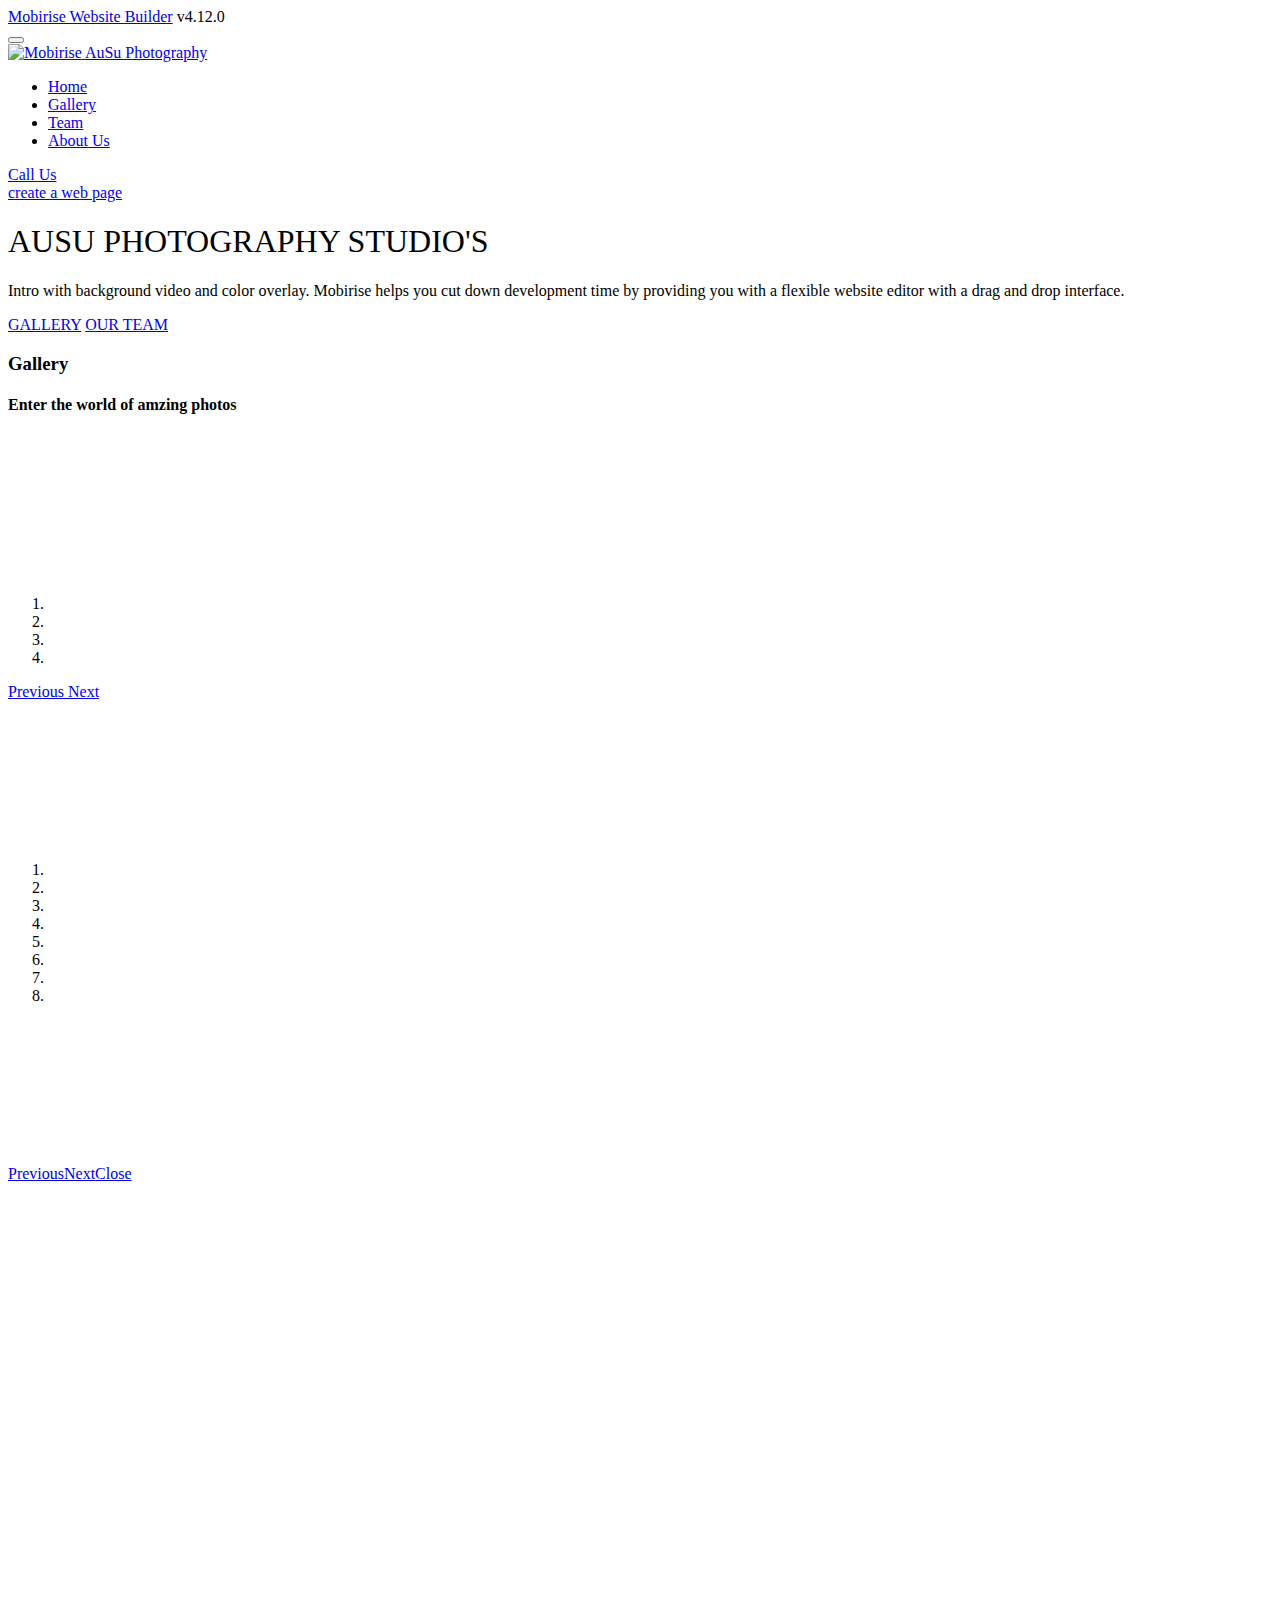
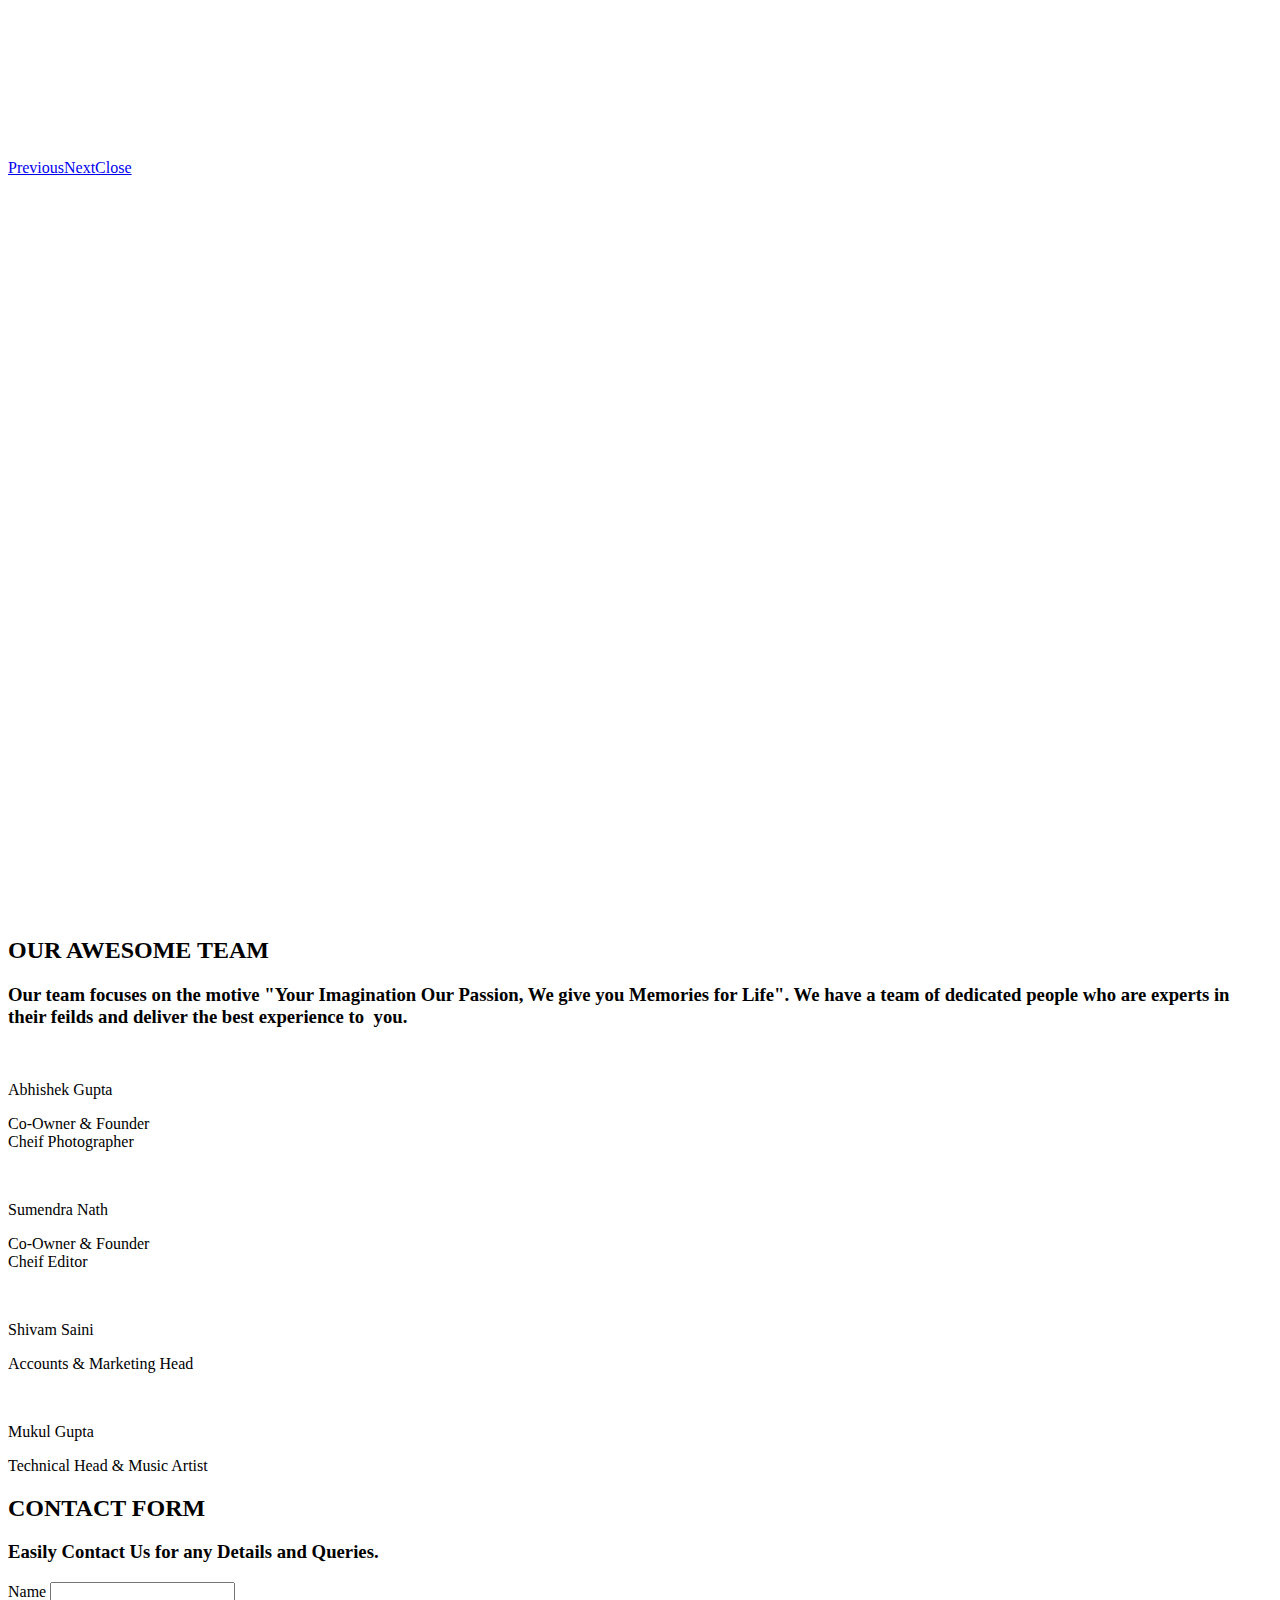
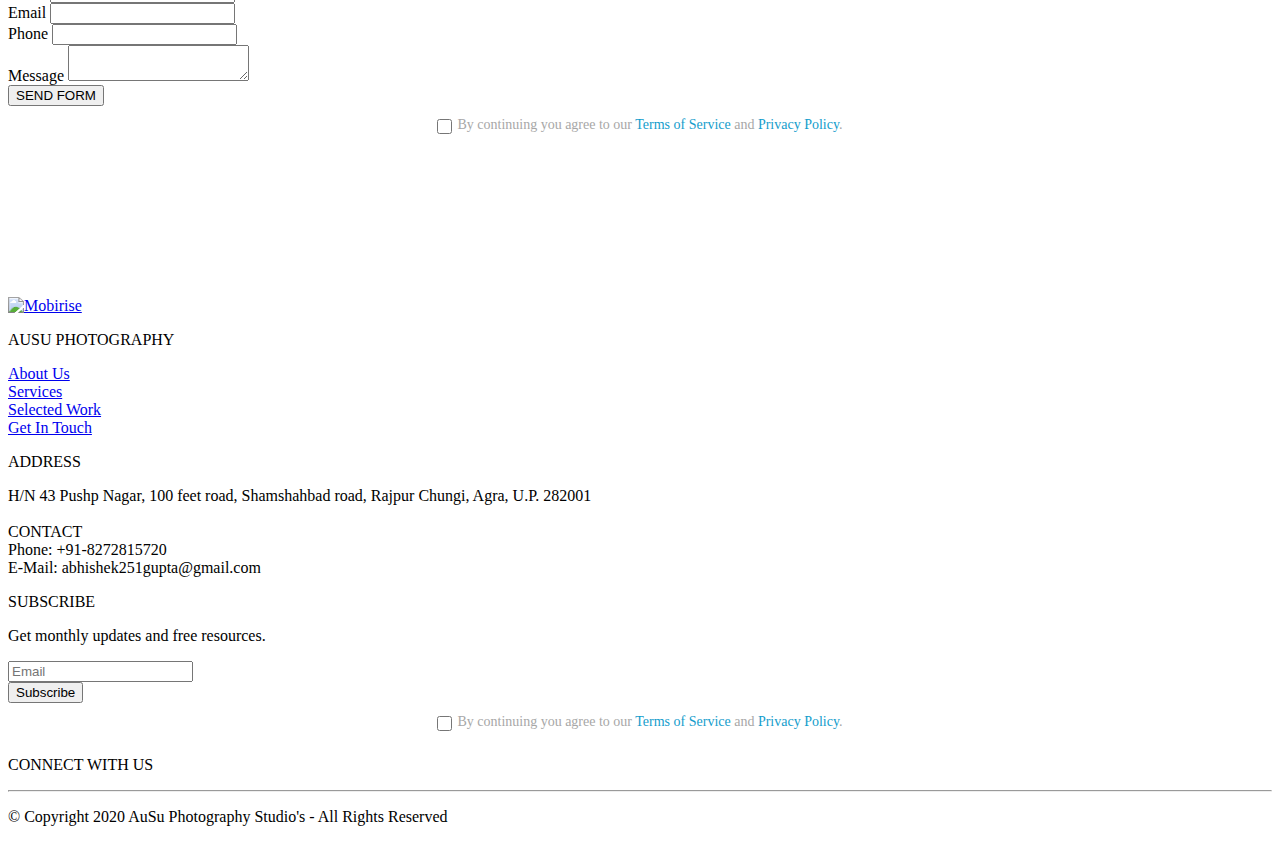
==== index.html @ cabb0aa3 "create github pages" ====
<!DOCTYPE html>
<html  >
<head>
  <!-- Site made with Mobirise Website Builder v4.12.0, https://mobirise.com -->
  <meta charset="UTF-8">
  <meta http-equiv="X-UA-Compatible" content="IE=edge">
  <meta name="generator" content="Mobirise v4.12.0, mobirise.com">
  <meta name="viewport" content="width=device-width, initial-scale=1, minimum-scale=1">
  <link rel="shortcut icon" href="assets/images/final-logo-122x74.png" type="image/x-icon">
  <meta name="description" content="">
  
  <title>Home</title>
  <link rel="stylesheet" href="assets/web/assets/mobirise-icons2/mobirise2.css">
  <link rel="stylesheet" href="assets/web/assets/mobirise-icons-bold/mobirise-icons-bold.css">
  <link rel="stylesheet" href="assets/web/assets/mobirise-icons/mobirise-icons.css">
  <link rel="stylesheet" href="assets/bootstrap/css/bootstrap.min.css">
  <link rel="stylesheet" href="assets/bootstrap/css/bootstrap-grid.min.css">
  <link rel="stylesheet" href="assets/bootstrap/css/bootstrap-reboot.min.css">
  <link rel="stylesheet" href="assets/socicon/css/styles.css">
  <link rel="stylesheet" href="assets/dropdown/css/style.css">
  <link rel="stylesheet" href="assets/animatecss/animate.min.css">
  <link rel="stylesheet" href="assets/web/assets/gdpr-plugin/gdpr-styles.css">
  <link rel="stylesheet" href="assets/tether/tether.min.css">
  <link rel="stylesheet" href="assets/theme/css/style.css">
  <link rel="stylesheet" href="assets/gallery/style.css">
  <link rel="preload" as="style" href="assets/mobirise/css/mbr-additional.css"><link rel="stylesheet" href="assets/mobirise/css/mbr-additional.css" type="text/css">
  
  
  
</head>
<body>
  <section class="menu cid-rQ1n5b4mDB" once="menu" id="menu1-0">

    

    <nav class="navbar navbar-expand beta-menu navbar-dropdown align-items-center navbar-fixed-top navbar-toggleable-sm bg-color transparent">
        <button class="navbar-toggler navbar-toggler-right" type="button" data-toggle="collapse" data-target="#navbarSupportedContent" aria-controls="navbarSupportedContent" aria-expanded="false" aria-label="Toggle navigation">
            <div class="hamburger">
                <span></span>
                <span></span>
                <span></span>
                <span></span>
            </div>
        </button>
        <div class="menu-logo">
            <div class="navbar-brand">
                <span class="navbar-logo">
                    <a href="https://mobirise.co">
                         <img src="assets/images/final-logo-122x74.png" alt="Mobirise" title="" style="height: 5rem;">
                    </a>
                </span>
                <span class="navbar-caption-wrap"><a class="navbar-caption text-white display-7" href="#top">AuSu Photography</a></span>
            </div>
        </div>
        <div class="collapse navbar-collapse" id="navbarSupportedContent">
            <ul class="navbar-nav nav-dropdown" data-app-modern-menu="true"><li class="nav-item">
                    <a class="nav-link link text-white display-4" href="#top">
                        <span class="mbri-home mbr-iconfont mbr-iconfont-btn"></span>Home</a>
                </li>
                <li class="nav-item">
                    <a class="nav-link link text-white display-4" href="index.html#gallery5-5"><span class="mbrib-image-gallery mbr-iconfont mbr-iconfont-btn"></span>
                        Gallery</a>
                </li><li class="nav-item"><a class="nav-link link text-white display-4" href="index.html#team1-9"><span class="socicon socicon-persona mbr-iconfont mbr-iconfont-btn"></span>
                        Team</a></li><li class="nav-item"><a class="nav-link link text-white display-4" href="index.html#footer4-j"><span class="mbrib-info mbr-iconfont mbr-iconfont-btn"></span>
                        
                        About Us
                    </a></li></ul>
            <div class="navbar-buttons mbr-section-btn"><a class="btn btn-sm btn-secondary display-4" href="tel:+918272815720"><span class="mobi-mbri mobi-mbri-phone mbr-iconfont mbr-iconfont-btn"></span>
                    Call Us</a> <a class="btn btn-sm btn-primary display-4" href="https://wa.me/+918272815720"><span class="socicon socicon-whatsapp mbr-iconfont mbr-iconfont-btn"></span></a></div>
        </div>
    </nav>
</section>

<section class="engine"><a href="https://mobirise.info/h">create a web page</a></section><section class="header6 cid-rQ1nlHupZa mbr-fullscreen" data-bg-video="https://www.youtube.com/watch?v=4Z1L9cBF4Zk&amp;t" id="header6-1">

    

    <div class="mbr-overlay" style="opacity: 0.4; background-color: rgb(35, 35, 35);">
    </div>

    <div class="container">
        <div class="row justify-content-md-center">
            <div class="mbr-white col-md-10">
                <h1 class="mbr-section-title align-center mbr-bold pb-3 mbr-fonts-style display-2"><span style="font-weight: normal;">AUSU PHOTOGRAPHY STUDIO'S</span></h1>
                <p class="mbr-text align-center pb-3 mbr-fonts-style display-5">
                    Intro with background video and color overlay. Mobirise helps you cut down development time by providing you with a flexible website editor with a drag and drop interface.
                </p>
                <div class="mbr-section-btn align-center"><a class="btn btn-md btn-secondary-outline display-4" href="index.html#gallery5-5">GALLERY</a>
                        <a class="btn btn-md btn-white-outline display-4" href="index.html#team1-9">OUR TEAM</a></div>
            </div>
        </div>
    </div>

    <div class="mbr-arrow hidden-sm-down" aria-hidden="true">
        <a href="#next">
            <i class="mbri-down mbr-iconfont"></i>
        </a>
    </div>
</section>

<section class="mbr-gallery gallery5 cid-rQ7Ip0Y9TF" id="gallery5-5">

    

    

    <div class="container">
        <h3 class="mbr-section-title align-center mbr-fonts-style display-2">
            Gallery
        </h3>
        <h4 class="mbr-section-subtitle align-center pb-4 mbr-fonts-style display-5">
            Enter the world of amzing photos</h4>
        <div class="row mbr-gallery" data-toggle="modal" data-target="#rQdD0xM4OS">
            
            <div class="col-sm-6 col-md-4 col-lg-3 item gallery-image">
                <div class="item-wrapper">
                    <img class="w-100" src="assets/images/final-logo-510x310.png" alt="" data-slide-to="0" title="" data-target="#rQdD0xM833">
                </div>
            </div>
            <div class="col-sm-6 col-md-4 col-lg-3 item gallery-image">
                <div class="item-wrapper">
                    <img class="w-100" src="assets/images/card-front-510x287.png" alt="" data-slide-to="1" title="" data-target="#rQdD0xM833">
                </div>
            </div>
            <div class="col-sm-6 col-md-4 col-lg-3 item gallery-image">
                <div class="item-wrapper">
                    <img class="w-100" src="assets/images/card-back-510x287.png" alt="" data-slide-to="2" title="" data-target="#rQdD0xM833">
                </div>
            </div><div class="col-sm-6 col-md-4 col-lg-3 item gallery-image">
                <div class="item-wrapper">
                    <img class="w-100" src="assets/images/vision-510x287.png" alt="" data-slide-to="3" title="" data-target="#rQdD0xM833">
                </div>
            </div>
        </div>

        <div class="modal mbr-slider fade" tabindex="-1" role="dialog" aria-hidden="true" id="rQdD0xM4OS">
            <div class="modal-dialog" role="document">
                <div class="modal-content">
                    <div class="modal-body">
                        <div class="carousel slide" data-ride="carousel" id="rQdD0xM833">
                            <div class="carousel-inner">
                                
                                <div class="carousel-item active">
                                    <img class="d-block w-100" src="assets/images/final-logo-510x310.png" alt="">
                                </div>
                                <div class="carousel-item">
                                    <img class="d-block w-100" src="assets/images/card-front-510x287.png" alt="">
                                </div>
                                <div class="carousel-item">
                                    <img class="d-block w-100" src="assets/images/card-back-510x287.png" alt="">
                                </div><div class="carousel-item">
                                    <img class="d-block w-100" src="assets/images/vision-510x287.png" alt="">
                                </div>
                            </div>
                            <ol class="carousel-indicators">
                                <li data-slide-to="0" class="active" data-target="#rQdD0xM833"></li>
                                <li data-slide-to="1" data-target="#rQdD0xM833"></li>
                                <li data-slide-to="2" data-target="#rQdD0xM833"></li>
                                <li data-slide-to="3" data-target="#rQdD0xM833"></li>
                            </ol>
                            <a role="button" href="" class="close" data-dismiss="modal" aria-label="Close">
                            </a>
                            <a class="carousel-control-prev carousel-control" role="button" data-slide="prev" href="#rQdD0xM833">
                                <span class="mbri-left mbr-iconfont" aria-hidden="true"></span>
                                <span class="sr-only">Previous</span>
                            </a>
                            <a class="carousel-control-next carousel-control" role="button" data-slide="next" href="#rQdD0xM833">
                                <span class="mbri-right mbr-iconfont" aria-hidden="true"></span>
                                <span class="sr-only">Next</span>
                            </a>
                        </div>
                    </div>
                </div>
            </div>
        </div>
    </div>
</section>

<section class="mbr-gallery mbr-slider-carousel cid-rQcAdupgs3" id="gallery3-7">

    

    <div class="container">
        <div><!-- Filter --><!-- Gallery --><div class="mbr-gallery-row"><div class="mbr-gallery-layout-default"><div><div><div class="mbr-gallery-item mbr-gallery-item--p1" data-video-url="false" data-tags="Awesome"><div href="#lb-gallery3-7" data-slide-to="0" data-toggle="modal"><img src="assets/images/00000img-00000-burst20190629103950126-cover-1-2000x1174-800x470.jpg" alt="" title=""><span class="icon-focus"></span></div></div><div class="mbr-gallery-item mbr-gallery-item--p1" data-video-url="false" data-tags="Responsive"><div href="#lb-gallery3-7" data-slide-to="1" data-toggle="modal"><img src="assets/images/00000img-00000-burst20180527202605883-cover-1-2000x1334-800x534.jpeg" alt="" title=""><span class="icon-focus"></span></div></div><div class="mbr-gallery-item mbr-gallery-item--p1" data-video-url="false" data-tags="Creative"><div href="#lb-gallery3-7" data-slide-to="2" data-toggle="modal"><img src="assets/images/00000img-00000-burst20180615101739813-cover-1-2000x3562-800x1424.jpeg" alt="" title=""><span class="icon-focus"></span></div></div><div class="mbr-gallery-item mbr-gallery-item--p1" data-video-url="false" data-tags="Animated"><div href="#lb-gallery3-7" data-slide-to="3" data-toggle="modal"><img src="assets/images/00000img-00000-burst20180527202219565-cover-2-2000x1589-800x540.jpeg" alt="" title=""><span class="icon-focus"></span></div></div><div class="mbr-gallery-item mbr-gallery-item--p1" data-video-url="false" data-tags="Awesome"><div href="#lb-gallery3-7" data-slide-to="4" data-toggle="modal"><img src="assets/images/00100sportrait-00100-burst20180615151957556-cover-1-2000x1369-800x685.jpeg" alt="" title=""><span class="icon-focus"></span></div></div><div class="mbr-gallery-item mbr-gallery-item--p1" data-video-url="false" data-tags="Awesome"><div href="#lb-gallery3-7" data-slide-to="5" data-toggle="modal"><img src="assets/images/00000img-00000-burst20190826161013357-cover-1-2000x1099-800x440.jpeg" alt="" title=""><span class="icon-focus"></span></div></div><div class="mbr-gallery-item mbr-gallery-item--p1" data-video-url="false" data-tags="Responsive"><div href="#lb-gallery3-7" data-slide-to="6" data-toggle="modal"><img src="assets/images/00100sportrait-00100-burst20180223170856988-cover-01-1-2000x2042-800x817.jpeg" alt="" title=""><span class="icon-focus"></span></div></div><div class="mbr-gallery-item mbr-gallery-item--p1" data-video-url="false" data-tags="Animated"><div href="#lb-gallery3-7" data-slide-to="7" data-toggle="modal"><img src="assets/images/00100sportrait-00100-burst20180217144037046-cover-01-1-2000x1212-800x485.jpeg" alt="" title=""><span class="icon-focus"></span></div></div></div></div><div class="clearfix"></div></div></div><!-- Lightbox --><div data-app-prevent-settings="" class="mbr-slider modal fade carousel slide" tabindex="-1" data-keyboard="true" data-interval="false" id="lb-gallery3-7"><div class="modal-dialog"><div class="modal-content"><div class="modal-body"><ol class="carousel-indicators"><li data-app-prevent-settings="" data-target="#lb-gallery3-7" class=" active" data-slide-to="0"></li><li data-app-prevent-settings="" data-target="#lb-gallery3-7" data-slide-to="1"></li><li data-app-prevent-settings="" data-target="#lb-gallery3-7" data-slide-to="2"></li><li data-app-prevent-settings="" data-target="#lb-gallery3-7" data-slide-to="3"></li><li data-app-prevent-settings="" data-target="#lb-gallery3-7" data-slide-to="4"></li><li data-app-prevent-settings="" data-target="#lb-gallery3-7" data-slide-to="5"></li><li data-app-prevent-settings="" data-target="#lb-gallery3-7" data-slide-to="6"></li><li data-app-prevent-settings="" data-target="#lb-gallery3-7" data-slide-to="7"></li></ol><div class="carousel-inner"><div class="carousel-item active"><img src="assets/images/00000img-00000-burst20190629103950126-cover-1-2000x1174.jpg" alt="" title=""></div><div class="carousel-item"><img src="assets/images/00000img-00000-burst20180527202605883-cover-1-2000x1334.jpeg" alt="" title=""></div><div class="carousel-item"><img src="assets/images/00000img-00000-burst20180615101739813-cover-1-2000x3562.jpeg" alt="" title=""></div><div class="carousel-item"><img src="assets/images/00000img-00000-burst20180527202219565-cover-2-2000x1589.jpeg" alt="" title=""></div><div class="carousel-item"><img src="assets/images/00100sportrait-00100-burst20180615151957556-cover-1-2000x1369.jpeg" alt="" title=""></div><div class="carousel-item"><img src="assets/images/00000img-00000-burst20190826161013357-cover-1-2000x1099.jpeg" alt="" title=""></div><div class="carousel-item"><img src="assets/images/00100sportrait-00100-burst20180223170856988-cover-01-1-2000x2042.jpeg" alt="" title=""></div><div class="carousel-item"><img src="assets/images/00100sportrait-00100-burst20180217144037046-cover-01-1-2000x1212.jpeg" alt="" title=""></div></div><a class="carousel-control carousel-control-prev" role="button" data-slide="prev" href="#lb-gallery3-7"><span class="mbri-left mbr-iconfont" aria-hidden="true"></span><span class="sr-only">Previous</span></a><a class="carousel-control carousel-control-next" role="button" data-slide="next" href="#lb-gallery3-7"><span class="mbri-right mbr-iconfont" aria-hidden="true"></span><span class="sr-only">Next</span></a><a class="close" href="#" role="button" data-dismiss="modal"><span class="sr-only">Close</span></a></div></div></div></div></div>
    </div>

</section>

<section class="mbr-gallery mbr-slider-carousel cid-rQd4ts8G7e" id="gallery4-l">

    

    <div class="container">
        <div><!-- Gallery --><div class="gallery-row"><div class="mbr-gallery-layout-default"><div class="row justify-content-center m-0"><div class="row-first row justify-content-center m-0 col-md-10 p-0 col-lg-3"><div class="mbr-gallery-item false p-1" data-video-url="false"><div href="#lb-gallery4-l" data-slide-to="0" data-toggle="modal"><img src="assets/images/00100sportrait-00100-burst20180223170743215-cover-1-2000x1308-800x523.jpeg" alt="" title=""><span class="icon-focus"></span></div></div><div class="mbr-gallery-item false p-1" data-video-url="false"><div href="#lb-gallery4-l" data-slide-to="1" data-toggle="modal"><img src="assets/images/0507-2019-011958069133287269457-1-2000x1125-800x450.jpeg" alt="" title=""><span class="icon-focus"></span></div></div><div class="mbr-gallery-item false p-1" data-video-url="false"><div href="#lb-gallery4-l" data-slide-to="2" data-toggle="modal"><img src="assets/images/00100sportrait-00100-burst20180615153020570-cover-1-2000x2755-800x1102.jpeg" alt="" title=""><span class="icon-focus"></span></div></div><div class="mbr-gallery-item false p-1" data-video-url="false"><div href="#lb-gallery4-l" data-slide-to="3" data-toggle="modal"><img src="assets/images/imag1499-1-2000x1124-800x450.jpeg" alt="" title=""><span class="icon-focus"></span></div></div></div><div class="row-second row justify-content-center m-0 col-md-10 p-0 col-lg-3"><div class="mbr-gallery-item false p-1" data-video-url="false"><div href="#lb-gallery4-l" data-slide-to="4" data-toggle="modal"><img src="assets/images/00100sportrait-00100-burst20180616123358577-cover-1-2000x1099-800x440.jpg" alt="" title=""><span class="icon-focus"></span></div></div><div class="mbr-gallery-item false p-1" data-video-url="false"><div href="#lb-gallery4-l" data-slide-to="5" data-toggle="modal"><img src="assets/images/burst20190616094523129-cover-1-2000x1099-800x440.jpeg" alt="" title=""><span class="icon-focus"></span></div></div><div class="mbr-gallery-item false p-1" data-video-url="false"><div href="#lb-gallery4-l" data-slide-to="6" data-toggle="modal"><img src="assets/images/00100sportrait-00100-burst20180724155951759-cover-1-2000x1122-800x449.jpeg" alt="" title=""><span class="icon-focus"></span></div></div><div class="mbr-gallery-item false p-1" data-video-url="false"><div href="#lb-gallery4-l" data-slide-to="7" data-toggle="modal"><img src="assets/images/imag0497-1-2000x2378-800x951.jpeg" alt="" title=""><span class="icon-focus"></span></div></div></div><div class="row-third row justify-content-center m-0 col-md-10 p-0 col-lg-3"><div class="mbr-gallery-item false p-1" data-video-url="false"><div href="#lb-gallery4-l" data-slide-to="8" data-toggle="modal"><img src="assets/images/img-20160614-110209-1-2000x1334-800x534.jpeg" alt="" title=""><span class="icon-focus"></span></div></div><div class="mbr-gallery-item false p-1" data-video-url="false"><div href="#lb-gallery4-l" data-slide-to="9" data-toggle="modal"><img src="assets/images/imag1504-1-2000x1138-800x455.jpg" alt="" title=""><span class="icon-focus"></span></div></div><div class="mbr-gallery-item false p-1" data-video-url="false"><div href="#lb-gallery4-l" data-slide-to="10" data-toggle="modal"><img src="assets/images/img-20171028-111209-1-2000x1634-800x654.jpg" alt="" title=""><span class="icon-focus"></span></div></div><div class="mbr-gallery-item false p-1" data-video-url="false"><div href="#lb-gallery4-l" data-slide-to="11" data-toggle="modal"><img src="assets/images/img-20180508-142921-1-2000x1125-800x450.jpg" alt="" title=""><span class="icon-focus"></span></div></div></div><div class="row-fourth row justify-content-center m-0 col-md-10 p-0 col-lg-3"><div class="mbr-gallery-item false p-1" data-video-url="false"><div href="#lb-gallery4-l" data-slide-to="12" data-toggle="modal"><img src="assets/images/img-20180624-064217-1-2000x1098-800x439.jpg" alt="" title=""><span class="icon-focus"></span></div></div><div class="mbr-gallery-item false p-1" data-video-url="false"><div href="#lb-gallery4-l" data-slide-to="13" data-toggle="modal"><img src="assets/images/img-20180508-143216-1-2000x1125-800x450.jpg" alt="" title=""><span class="icon-focus"></span></div></div><div class="mbr-gallery-item false p-1" data-video-url="false"><div href="#lb-gallery4-l" data-slide-to="14" data-toggle="modal"><img src="assets/images/img-20181123-192134-1-2000x1127-800x451.jpg" alt="" title=""><span class="icon-focus"></span></div></div><div class="mbr-gallery-item false p-1" data-video-url="false"><div href="#lb-gallery4-l" data-slide-to="15" data-toggle="modal"><img src="assets/images/img-20190623-172334-1-2000x3556-800x1185.jpeg" alt="" title=""><span class="icon-focus"></span></div></div></div></div><div class="clearfix"></div></div></div><!-- Lightbox --><div data-app-prevent-settings="" class="mbr-slider modal fade carousel slide" tabindex="-1" data-keyboard="true" data-interval="false" id="lb-gallery4-l"><div class="modal-dialog"><div class="modal-content"><div class="modal-body"><div class="carousel-inner"><div class="carousel-item active"><img src="assets/images/00100sportrait-00100-burst20180223170743215-cover-1-2000x1308.jpeg" alt="" title=""></div><div class="carousel-item"><img src="assets/images/0507-2019-011958069133287269457-1-2000x1125.jpeg" alt="" title=""></div><div class="carousel-item"><img src="assets/images/00100sportrait-00100-burst20180615153020570-cover-1-2000x2755.jpeg" alt="" title=""></div><div class="carousel-item"><img src="assets/images/imag1499-1-2000x1124.jpeg" alt="" title=""></div><div class="carousel-item"><img src="assets/images/00100sportrait-00100-burst20180616123358577-cover-1-2000x1099.jpg" alt="" title=""></div><div class="carousel-item"><img src="assets/images/burst20190616094523129-cover-1-2000x1099.jpeg" alt="" title=""></div><div class="carousel-item"><img src="assets/images/00100sportrait-00100-burst20180724155951759-cover-1-2000x1122.jpeg" alt="" title=""></div><div class="carousel-item"><img src="assets/images/imag0497-1-2000x2378.jpeg" alt="" title=""></div><div class="carousel-item"><img src="assets/images/img-20160614-110209-1-2000x1334.jpeg" alt="" title=""></div><div class="carousel-item"><img src="assets/images/imag1504-1-2000x1138.jpg" alt="" title=""></div><div class="carousel-item"><img src="assets/images/img-20171028-111209-1-2000x1634.jpg" alt="" title=""></div><div class="carousel-item"><img src="assets/images/img-20180508-142921-1-2000x1125.jpg" alt="" title=""></div><div class="carousel-item"><img src="assets/images/img-20180624-064217-1-2000x1098.jpg" alt="" title=""></div><div class="carousel-item"><img src="assets/images/img-20180508-143216-1-2000x1125.jpg" alt="" title=""></div><div class="carousel-item"><img src="assets/images/img-20181123-192134-1-2000x1127.jpg" alt="" title=""></div><div class="carousel-item"><img src="assets/images/img-20190623-172334-1-2000x3556.jpeg" alt="" title=""></div></div><a class="carousel-control carousel-control-prev" role="button" data-slide="prev" href="#lb-gallery4-l"><span class="mbri-left mbr-iconfont" aria-hidden="true"></span><span class="sr-only">Previous</span></a><a class="carousel-control carousel-control-next" role="button" data-slide="next" href="#lb-gallery4-l"><span class="mbri-right mbr-iconfont" aria-hidden="true"></span><span class="sr-only">Next</span></a><a class="close" href="#" role="button" data-dismiss="modal"><span class="sr-only">Close</span></a></div></div></div></div></div>
    </div>

</section>

<section class="cid-rQd2KqDbv2" id="video3-k">

    
    
    <figure class="mbr-figure align-center container">
        <div class="video-block" style="width: 80%;">
            <div><iframe class="mbr-embedded-video" src="https://www.youtube.com/embed/rp-z2U7VvOM?rel=0&amp;amp;showinfo=0&amp;autoplay=1&amp;loop=1&amp;playlist=rp-z2U7VvOM" width="1280" height="720" frameborder="0" allowfullscreen></iframe></div>
        </div>
    </figure>
</section>

<section class="team1 cid-rQcABh7TN6" id="team1-9">
    
    
    
    <div class="container align-center">
        <h2 class="pb-3 mbr-fonts-style mbr-section-title display-2">
            OUR AWESOME TEAM
        </h2>
        <h3 class="pb-5 mbr-section-subtitle mbr-fonts-style mbr-light display-5">Our team focuses on the motive "Your Imagination Our Passion, We give you Memories for Life". We have a team of dedicated people who are experts in their feilds and deliver the best experience to &nbsp;you.</h3>
        <div class="row media-row">
            
        <div class="team-item col-lg-3 col-md-6">
                <div class="item-image">
                    <img src="assets/images/img-20190217-132905-1-510x255.jpeg" alt="" title="">
                </div>
                <div class="item-caption py-3">
                    <div class="item-name px-2">
                        <p class="mbr-fonts-style display-5">Abhishek Gupta</p>
                    </div>
                    <div class="item-role px-2">
                        <p>Co-Owner &amp; Founder<br>Cheif Photographer<br></p>
                    </div>
                    <div class="item-social pt-2">
                        <a href="https://www.instagram.com/ausu._.photography/" target="_blank">
                            <span class="p-1 mbr-iconfont mbr-iconfont-social socicon-instagram socicon"></span>
                        </a>
                        <a href="https://www.facebook.com/abhishek251gupta" target="_blank">
                            <span class="p-1 mbr-iconfont mbr-iconfont-social socicon-facebook socicon"></span>
                        </a>
                        <a href="https://plus.google.com/u/0/+Mobirise" target="_blank">
                            
                        </a>
                        <a href="https://www.linkedin.com/in/mobirise" target="_blank">
                            
                        </a>
                        <a href="https://www.instagram.com/mobirise/" target="_blank">
                            
                        </a>
                        <a href="https://www.youtube.com/channel/UCt_tncVAetpK5JeM8L-8jyw" target="_blank">    
                            
                        </a>
                    </div>
                </div>
            </div><div class="team-item col-lg-3 col-md-6">
                <div class="item-image">
                    <img src="assets/images/whatsapp-image-2020-02-11-at-8.19.07-pm-510x378.jpeg" alt="" title="">
                </div>
                <div class="item-caption py-3">
                    <div class="item-name px-2">
                        <p class="mbr-fonts-style display-5">Sumendra Nath</p>
                    </div>
                    <div class="item-role px-2">
                        <p>Co-Owner &amp; Founder<br>Cheif Editor<br></p>
                    </div>
                    <div class="item-social pt-2">
                        <a href="https://www.instagram.com/summi_photography_zeus/" target="_blank">
                            <span class="p-1 mbr-iconfont mbr-iconfont-social socicon-instagram socicon"></span>
                        </a>
                        <a href="https://www.facebook.com/sumendranathsingh" target="_blank">
                            <span class="p-1 mbr-iconfont mbr-iconfont-social socicon-facebook socicon"></span>
                        </a>
                        <a href="https://plus.google.com/u/0/+Mobirise" target="_blank">
                            
                        </a>
                        <a href="https://www.linkedin.com/in/mobirise" target="_blank">
                            
                        </a>
                        <a href="https://www.instagram.com/mobirise/" target="_blank">
                            
                        </a>
                        <a href="https://www.youtube.com/channel/UCt_tncVAetpK5JeM8L-8jyw" target="_blank">    
                            
                        </a>
                    </div>
                </div>
            </div><div class="team-item col-lg-3 col-md-6">
                <div class="item-image">
                    <img src="assets/images/whatsapp-image-2020-02-11-at-8.15.35-pm-510x765.jpeg" alt="" title="">
                </div>
                <div class="item-caption py-3">
                    <div class="item-name px-2">
                        <p class="mbr-fonts-style display-5">Shivam Saini</p>
                    </div>
                    <div class="item-role px-2">
                        <p>Accounts &amp; Marketing Head</p>
                    </div>
                    <div class="item-social pt-2">
                        <a href="https://www.instagram.com/sainishivam612/" target="_blank">
                            <span class="p-1 mbr-iconfont mbr-iconfont-social socicon-instagram socicon"></span>
                        </a>
                        <a href="https://www.facebook.com/shivam.saini.9634" target="_blank">
                            <span class="p-1 mbr-iconfont mbr-iconfont-social socicon-facebook socicon"></span>
                        </a>
                        <a href="https://plus.google.com/u/0/+Mobirise" target="_blank">
                            
                        </a>
                        <a href="https://www.linkedin.com/in/mobirise" target="_blank">
                            
                        </a>
                        <a href="https://www.instagram.com/mobirise/" target="_blank">
                            
                        </a>
                        <a href="https://www.youtube.com/channel/UCt_tncVAetpK5JeM8L-8jyw" target="_blank">    
                            
                        </a>
                    </div>
                </div>
            </div><div class="team-item col-lg-3 col-md-6">
                <div class="item-image">
                    <img src="assets/images/muku-3-363x399.jpeg" alt="" title="">
                </div>
                <div class="item-caption py-3">
                    <div class="item-name px-2">
                        <p class="mbr-fonts-style display-5">Mukul Gupta</p>
                    </div>
                    <div class="item-role px-2">
                        <p>Technical Head &amp; Music Artist</p>
                    </div>
                    <div class="item-social pt-2">
                        <a href="https://www.instagram.com/mukulgupta54738/" target="_blank">
                            <span class="p-1 mbr-iconfont mbr-iconfont-social socicon-instagram socicon"></span>
                        </a>
                        <a href="https://www.facebook.com/mukul.gupta.54738" target="_blank">
                            <span class="p-1 mbr-iconfont mbr-iconfont-social socicon-facebook socicon"></span>
                        </a>
                        <a href="https://plus.google.com/u/0/+Mobirise" target="_blank">
                            
                        </a>
                        <a href="https://www.linkedin.com/in/mobirise" target="_blank">
                            
                        </a>
                        <a href="https://www.instagram.com/mobirise/" target="_blank">
                            
                        </a>
                        <a href="https://www.youtube.com/channel/UCt_tncVAetpK5JeM8L-8jyw" target="_blank">    
                            
                        </a>
                    </div>
                </div>
            </div></div>    
    </div>
</section>

<section class="mbr-section form1 cid-rQcT0TEi4n" id="form1-e">

    

    
    <div class="container">
        <div class="row justify-content-center">
            <div class="title col-12 col-lg-8">
                <h2 class="mbr-section-title align-center pb-3 mbr-fonts-style display-2">
                    CONTACT FORM
                </h2>
                <h3 class="mbr-section-subtitle align-center mbr-light pb-3 mbr-fonts-style display-5">
                    Easily Contact Us for any Details and Queries.
                </h3>
            </div>
        </div>
    </div>
    <div class="container">
        <div class="row justify-content-center">
            <div class="media-container-column col-lg-8" data-form-type="formoid">
                <!---Formbuilder Form--->
                <form action="https://mobirise.com/" method="POST" class="mbr-form form-with-styler" data-form-title="Mobirise Form"><input type="hidden" name="email" data-form-email="true" value="zbr7eKM+ZJZKWiEpYjbZ426825BR7Gc3JHkg0xMEJs0XPeJBFXjrr56dt7fNMZsk5rNsKmAIEUuLGYKE5yuTZGZdRVloyeopu6V0dzQVQ6WKaWpSrYgfeNuTKkZupj4a">
                    <div class="row">
                        <div hidden="hidden" data-form-alert="" class="alert alert-success col-12">Thanks for filling out the form!
Our representative will reach out to you soon.</div>
                        <div hidden="hidden" data-form-alert-danger="" class="alert alert-danger col-12">
                        </div>
                    </div>
                    <div class="dragArea row">
                        <div class="col-md-4  form-group" data-for="name">
                            <label for="name-form1-e" class="form-control-label mbr-fonts-style display-7">Name</label>
                            <input type="text" name="name" data-form-field="Name" required="required" class="form-control display-7" id="name-form1-e">
                        </div>
                        <div class="col-md-4  form-group" data-for="email">
                            <label for="email-form1-e" class="form-control-label mbr-fonts-style display-7">Email</label>
                            <input type="email" name="email" data-form-field="Email" required="required" class="form-control display-7" id="email-form1-e">
                        </div>
                        <div data-for="phone" class="col-md-4  form-group">
                            <label for="phone-form1-e" class="form-control-label mbr-fonts-style display-7">Phone</label>
                            <input type="tel" name="phone" data-form-field="Phone" class="form-control display-7" id="phone-form1-e">
                        </div>
                        <div data-for="message" class="col-md-12 form-group">
                            <label for="message-form1-e" class="form-control-label mbr-fonts-style display-7">Message</label>
                            <textarea name="message" data-form-field="Message" class="form-control display-7" id="message-form1-e"></textarea>
                        </div>
                        <div class="col-md-12 input-group-btn align-center"><button type="submit" class="btn btn-form btn-success-outline display-4" href="mailto:abhishek251gupta@gmail.com">SEND FORM</button></div>
                    </div>
                <span class="gdpr-block">
<label>
<span class="textGDPR" style="color: #a7a7a7"><input type="checkbox" name="gdpr" id="gdpr-form1-e" required="">By continuing you agree to our <a style="color: #149dcc; text-decoration: none;" href="terms.html">Terms of Service</a> and <a style="color: #149dcc; text-decoration: none;" href="policy.html">Privacy Policy</a>.</span>
</label>
</span></form><!---Formbuilder Form--->
            </div>
        </div>
    </div>
</section>

<section class="map1 cid-rQcSW2iotK" id="map1-d">

     

    <div class="google-map"><iframe frameborder="0" style="border:0" src="https://www.google.com/maps/embed?pb=!1m14!1m8!1m3!1d7100.583140524812!2d78.04732!3d27.147115000000003!3m2!1i1024!2i768!4f13.1!3m3!1m2!1s0x0%3A0x6a606770ae64a090!2sAuSu%20Photography!5e0!3m2!1sen!2sus!4v1581435279060!5m2!1sen!2sus" allowfullscreen=""></iframe></div>
</section>

<section class="footer4 cid-rQcUofNtg7" id="footer4-j">

    

    

    <div class="container">
        <div class="media-container-row content mbr-white">
            <div class="col-md-3 col-sm-4">
                <div class="mb-3 img-logo">
                    <a href="https://mobirise.co/">
                        <img src="assets/images/final-logo-192x117.png" alt="Mobirise" title="">
                    </a>
                </div>
                <p class="mb-3 mbr-fonts-style foot-title display-7">AUSU PHOTOGRAPHY</p>
                <p class="mbr-text mbr-fonts-style mbr-links-column display-7">
                    <a href="index.html#footer4-j" class="text-white">About Us</a>
                    <br><a href="index.html#video3-k" class="text-white">Services</a>
                    <br><a href="index.html#gallery4-l" class="text-white">Selected Work</a>
                    <br><a href="index.html#form1-e" class="text-white">Get In Touch</a>
                </p>
            </div>
            <div class="col-md-4 col-sm-8">
                <p class="mb-4 foot-title mbr-fonts-style display-7">ADDRESS</p>
                <p class="mbr-text mbr-fonts-style foot-text display-7">H/N 43 Pushp Nagar, 100 feet road, Shamshahbad road, Rajpur Chungi, Agra, U.P. 282001<br><br>CONTACT<br>Phone: +91-8272815720<br>E-Mail: abhishek251gupta@gmail.com</p>
            </div>
            <div class="col-md-4 offset-md-1 col-sm-12">
                <p class="mb-4 foot-title mbr-fonts-style display-7">
                    SUBSCRIBE
                </p>
                <p class="mbr-text mbr-fonts-style form-text display-7">
                    Get monthly updates and free resources.
                </p>
                <div class="media-container-column" data-form-type="formoid">
                    <!---Formbuilder Form--->
                    <form action="https://mobirise.com/" method="POST" class="mbr-form form-with-styler" data-form-title="Mobirise Form"><input type="hidden" name="email" data-form-email="true" value="P1XzhlzBFunJ9ZtUdHJXwFk8Y3V6RsGUr5NSTgJ7zpYyOGqn0BaQ4GN5PTYkAaxA/zqByk/16+C4qrdsPEtnTLqwgBTnIF31qu4/TeMoc2LU2xeEPyBlHkMqoPMehnJ4">
                        <div class="row form-inline justify-content-center">
                            <div hidden="hidden" data-form-alert="" class="alert alert-success col-12">Thanks for filling out the form!</div>
                            <div hidden="hidden" data-form-alert-danger="" class="alert alert-danger col-12">
                                                    </div>
                        </div>
                        <div class="dragArea row form-inline justify-content-center">
                            <div class="col-auto  form-group " data-for="email">
                                <input type="email" name="email" placeholder="Email" data-form-field="Email" required="required" class="form-control input-sm input-inverse my-2 display-7" id="email-footer4-j">
                            </div>
                            <div class="col-auto  input-group-btn  m-2"><button type="submit" class="btn m-0 btn-warning display-4">Subscribe</button></div>
                        </div>
                    <span class="gdpr-block">
<label>
<span class="textGDPR" style="color: #a7a7a7"><input type="checkbox" name="gdpr" id="gdpr-footer4-j" required="">By continuing you agree to our <a style="color: #149dcc; text-decoration: none;" href="terms.html">Terms of Service</a> and <a style="color: #149dcc; text-decoration: none;" href="policy.html">Privacy Policy</a>.</span>
</label>
</span></form><!---Formbuilder Form--->
                </div>
                <p class="mb-4 mbr-fonts-style foot-title display-7">
                    CONNECT WITH US
                </p>
                <div class="social-list pl-0 mb-0">
                        <div class="soc-item">
                            <a href="https://twitter.com/Abhishe51085455" target="_blank">
                                <span class="mbr-iconfont mbr-iconfont-social socicon-twitter socicon"></span>
                            </a>
                        </div>
                        <div class="soc-item">
                            <a href="https://www.facebook.com/AuSuClicks/" target="_blank">
                                <span class="mbr-iconfont mbr-iconfont-social socicon-facebook socicon"></span>
                            </a>
                        </div>
                        <div class="soc-item">
                            <a href="https://www.youtube.com/channel/UCZhOCSjk0Bibi_L40vpqdaA?" target="_blank">
                                <span class="mbr-iconfont mbr-iconfont-social socicon-youtube socicon"></span>
                            </a>
                        </div>
                        <div class="soc-item">
                            <a href="https://www.instagram.com/ausu._.photography/" target="_blank">
                                <span class="mbr-iconfont mbr-iconfont-social socicon-instagram socicon"></span>
                            </a>
                        </div>
                        <div class="soc-item">
                            <a href="https://g.page/ausu-photography" target="_blank">
                                <span class="mbr-iconfont mbr-iconfont-social socicon-googleplus socicon"></span>
                            </a>
                        </div>
                        
                </div>
            </div>
        </div>
        <div class="footer-lower">
            <div class="media-container-row">
                <div class="col-sm-12">
                    <hr>
                </div>
            </div>
            <div class="media-container-row mbr-white">
                <div class="col-sm-12 copyright">
                    <p class="mbr-text mbr-fonts-style display-7">
                        © Copyright 2020 AuSu Photography Studio's - All Rights Reserved
                    </p>
                </div>
            </div>
        </div>
    </div>
</section>


  <script src="assets/web/assets/jquery/jquery.min.js"></script>
  <script src="assets/popper/popper.min.js"></script>
  <script src="assets/bootstrap/js/bootstrap.min.js"></script>
  <script src="assets/smoothscroll/smooth-scroll.js"></script>
  <script src="assets/dropdown/js/nav-dropdown.js"></script>
  <script src="assets/dropdown/js/navbar-dropdown.js"></script>
  <script src="assets/touchswipe/jquery.touch-swipe.min.js"></script>
  <script src="assets/web/assets/cookies-alert-plugin/cookies-alert-core.js"></script>
  <script src="assets/web/assets/cookies-alert-plugin/cookies-alert-script.js"></script>
  <script src="assets/ytplayer/jquery.mb.ytplayer.min.js"></script>
  <script src="assets/vimeoplayer/jquery.mb.vimeo_player.js"></script>
  <script src="assets/masonry/masonry.pkgd.min.js"></script>
  <script src="assets/imagesloaded/imagesloaded.pkgd.min.js"></script>
  <script src="assets/bootstrapcarouselswipe/bootstrap-carousel-swipe.js"></script>
  <script src="assets/viewportchecker/jquery.viewportchecker.js"></script>
  <script src="assets/tether/tether.min.js"></script>
  <script src="assets/theme/js/script.js"></script>
  <script src="assets/slidervideo/script.js"></script>
  <script src="assets/gallery/player.min.js"></script>
  <script src="assets/gallery/script.js"></script>
  <script src="assets/formoid/formoid.min.js"></script>
  
  
<input name="cookieData" type="hidden" data-cookie-customDialogSelector='null' data-cookie-colorText='#424a4d' data-cookie-colorBg='rgba(234, 239, 241, 0.99)' data-cookie-textButton='Agree' data-cookie-colorButton='' data-cookie-colorLink='#424a4d' data-cookie-underlineLink='true' data-cookie-text="We use cookies to give you the best experience. Read our <a href='privacy.html'>cookie policy</a>.">
   <div id="scrollToTop" class="scrollToTop mbr-arrow-up"><a style="text-align: center;"><i class="mbr-arrow-up-icon mbr-arrow-up-icon-cm cm-icon cm-icon-smallarrow-up"></i></a></div>
    <input name="animation" type="hidden">
  </body>
</html>
---- assets/web/assets/gdpr-plugin/gdpr-styles.css ----
.gdpr-block {
    padding: 10px;
    font-size: 14px;
    display: block;
    width: 100%;
    text-align: center;
}
.gdpr-block.covert {
	display: none;
}
.textGDPR {
    position: relative;
}
.gdpr-block label span.textGDPR input[name='gdpr']{
    width: 15px;
    height: 15px;
    margin: 0;
    position: absolute;
    top: 2px;
    left: -20px;
}
.gdpr-block label {
    color: #a7a7a7;
    vertical-align: middle;
    user-select: none;
    margin-bottom: 0;
}
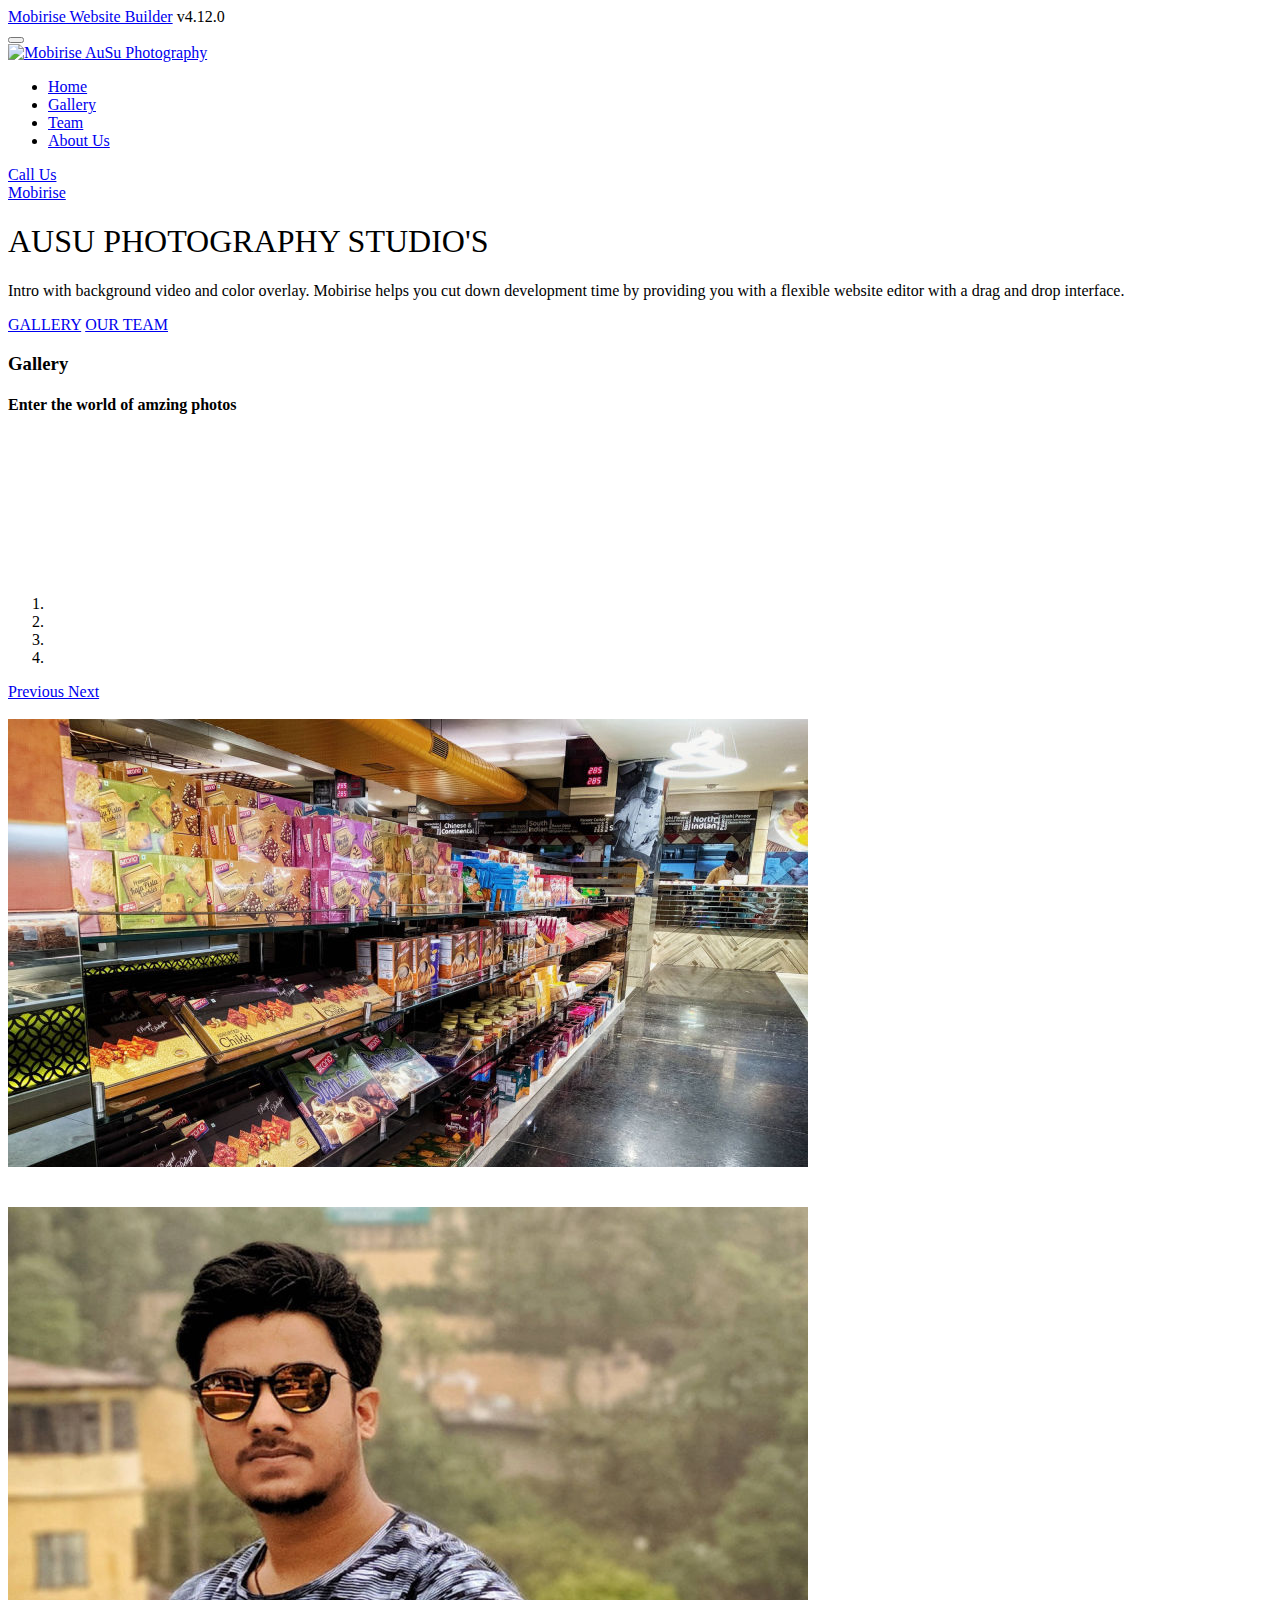
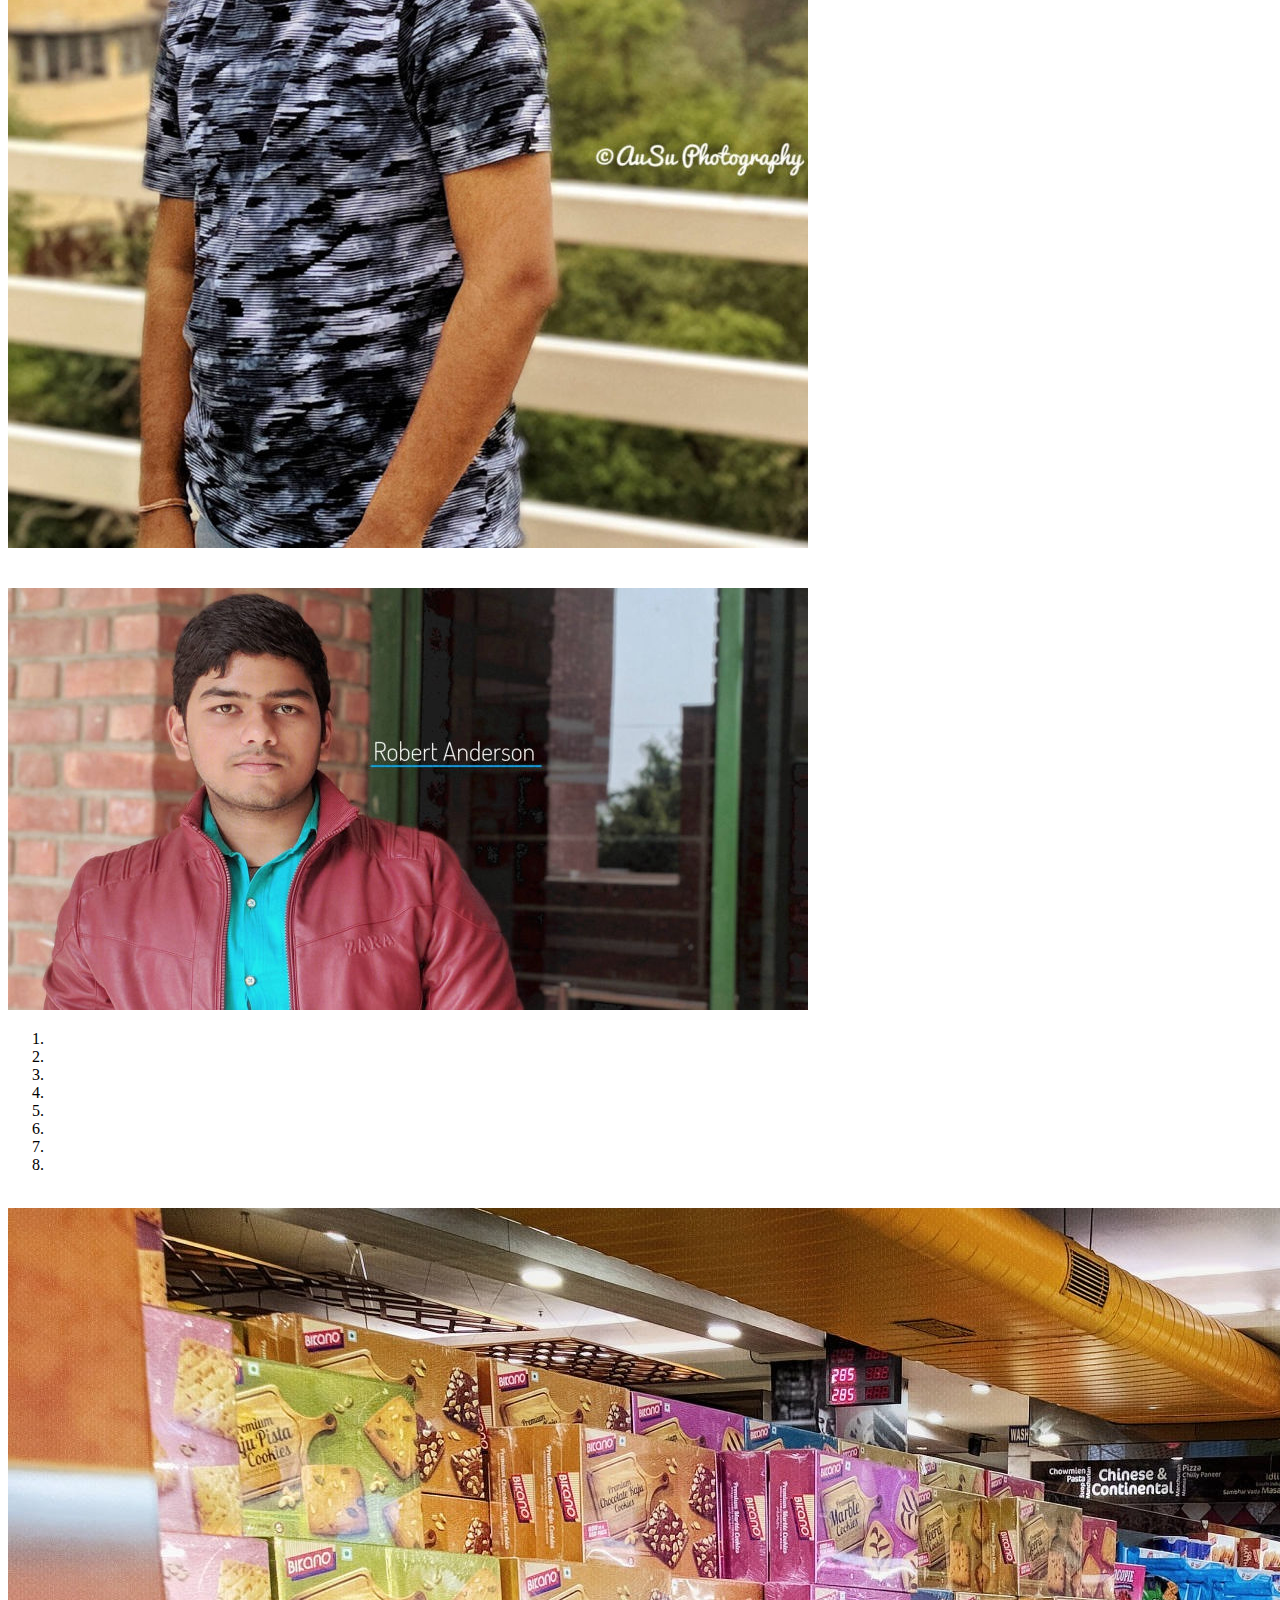
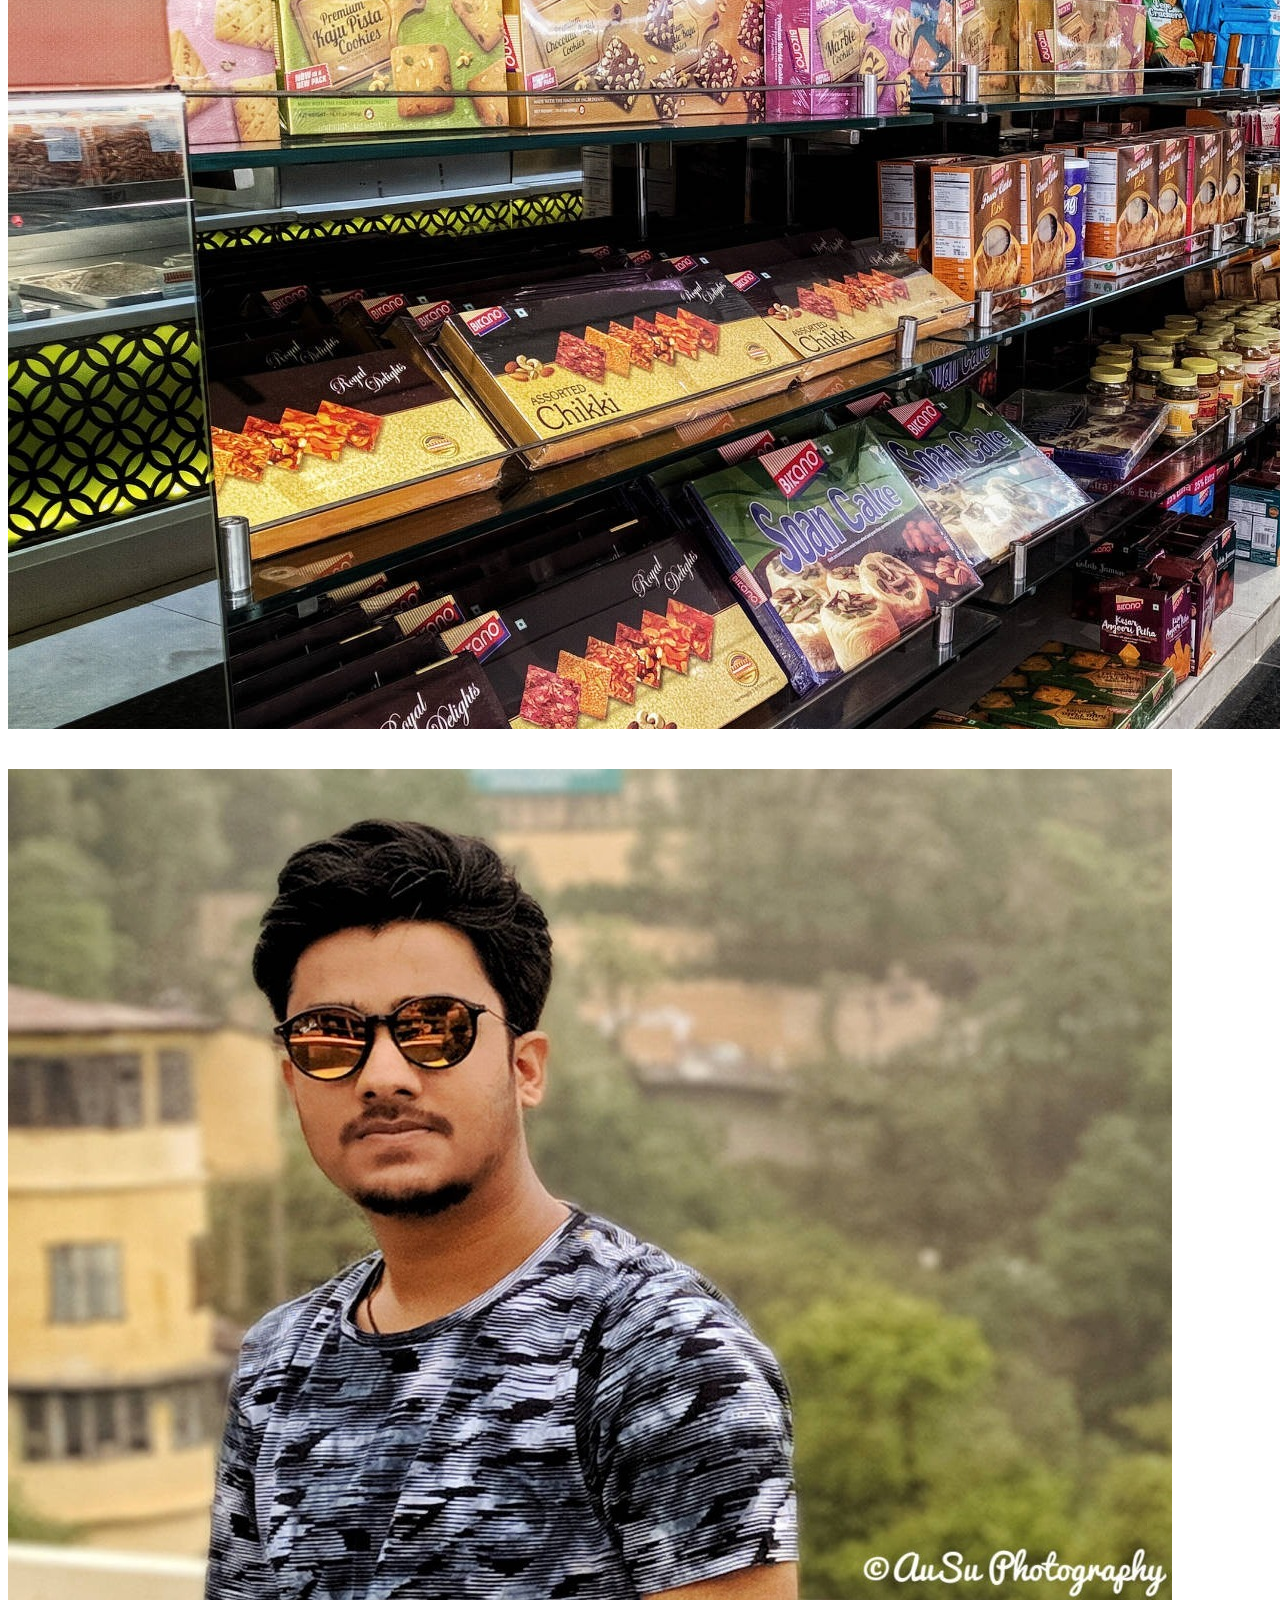
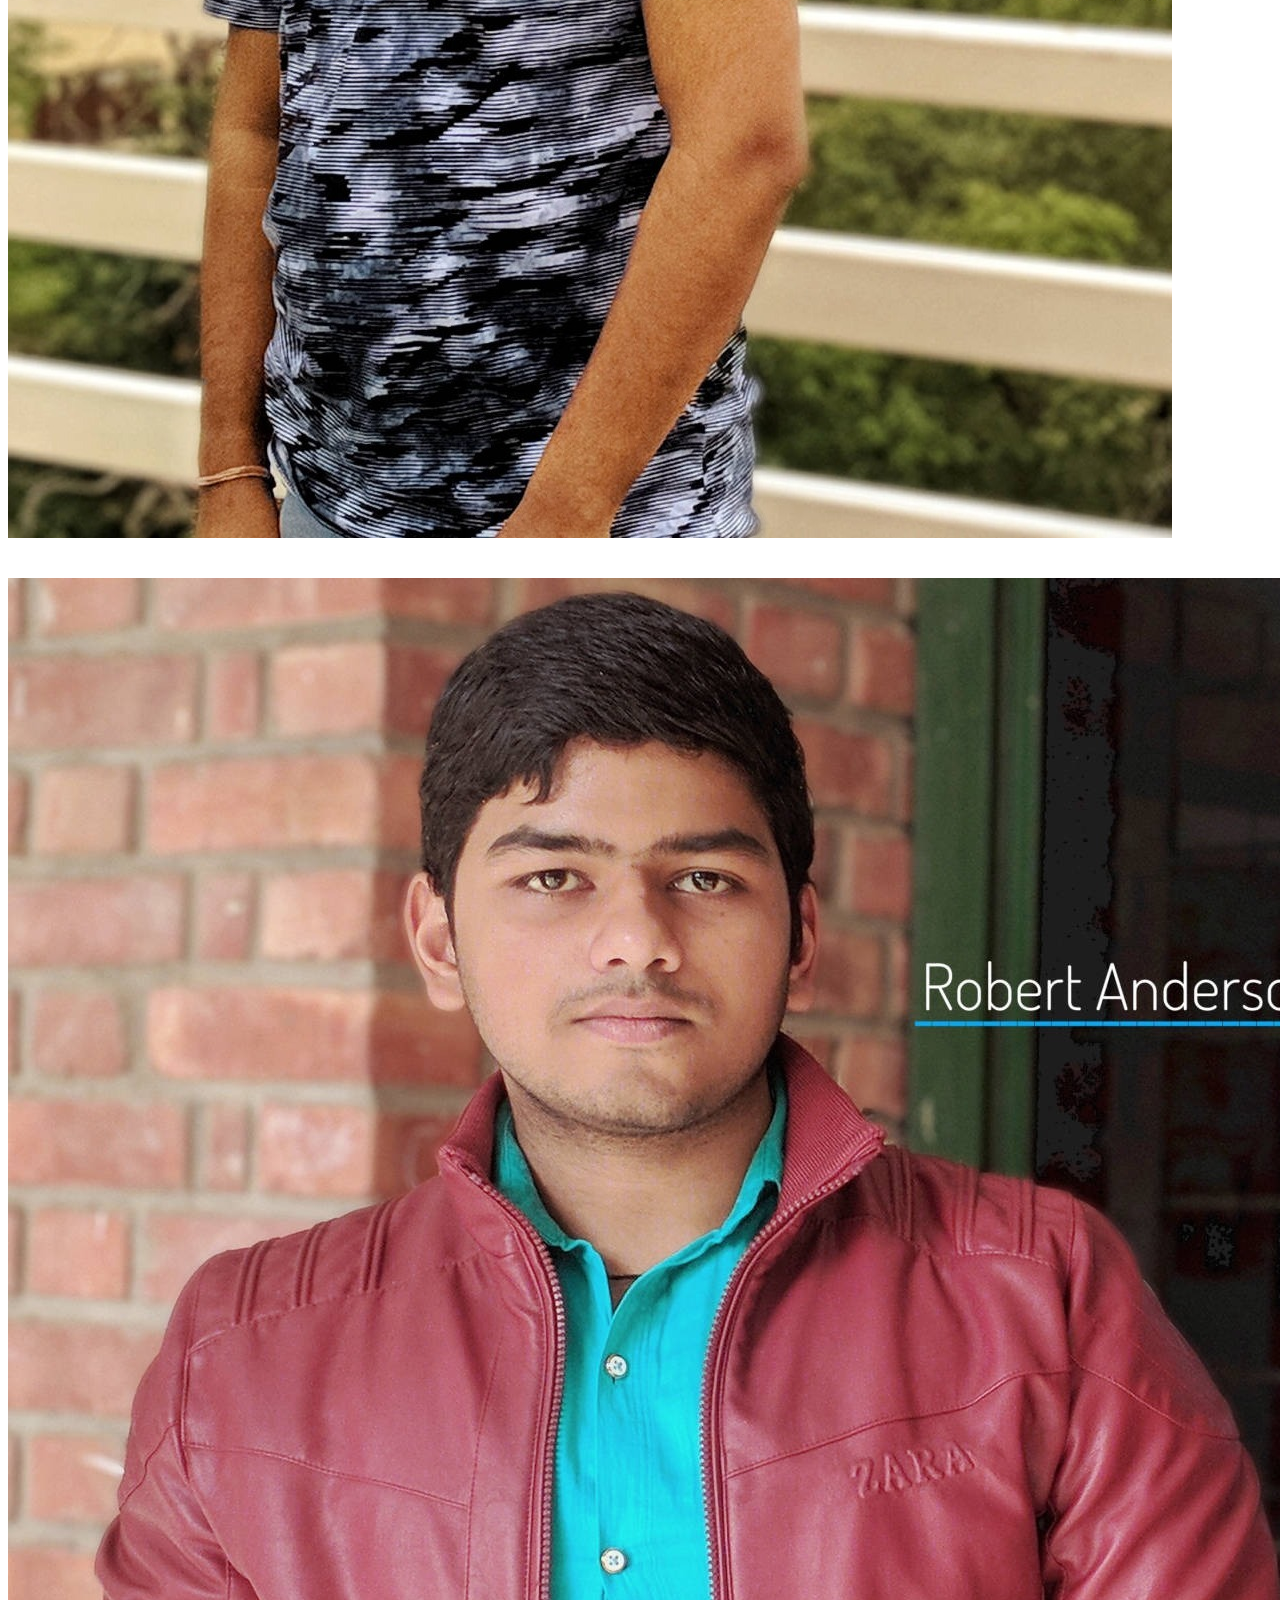
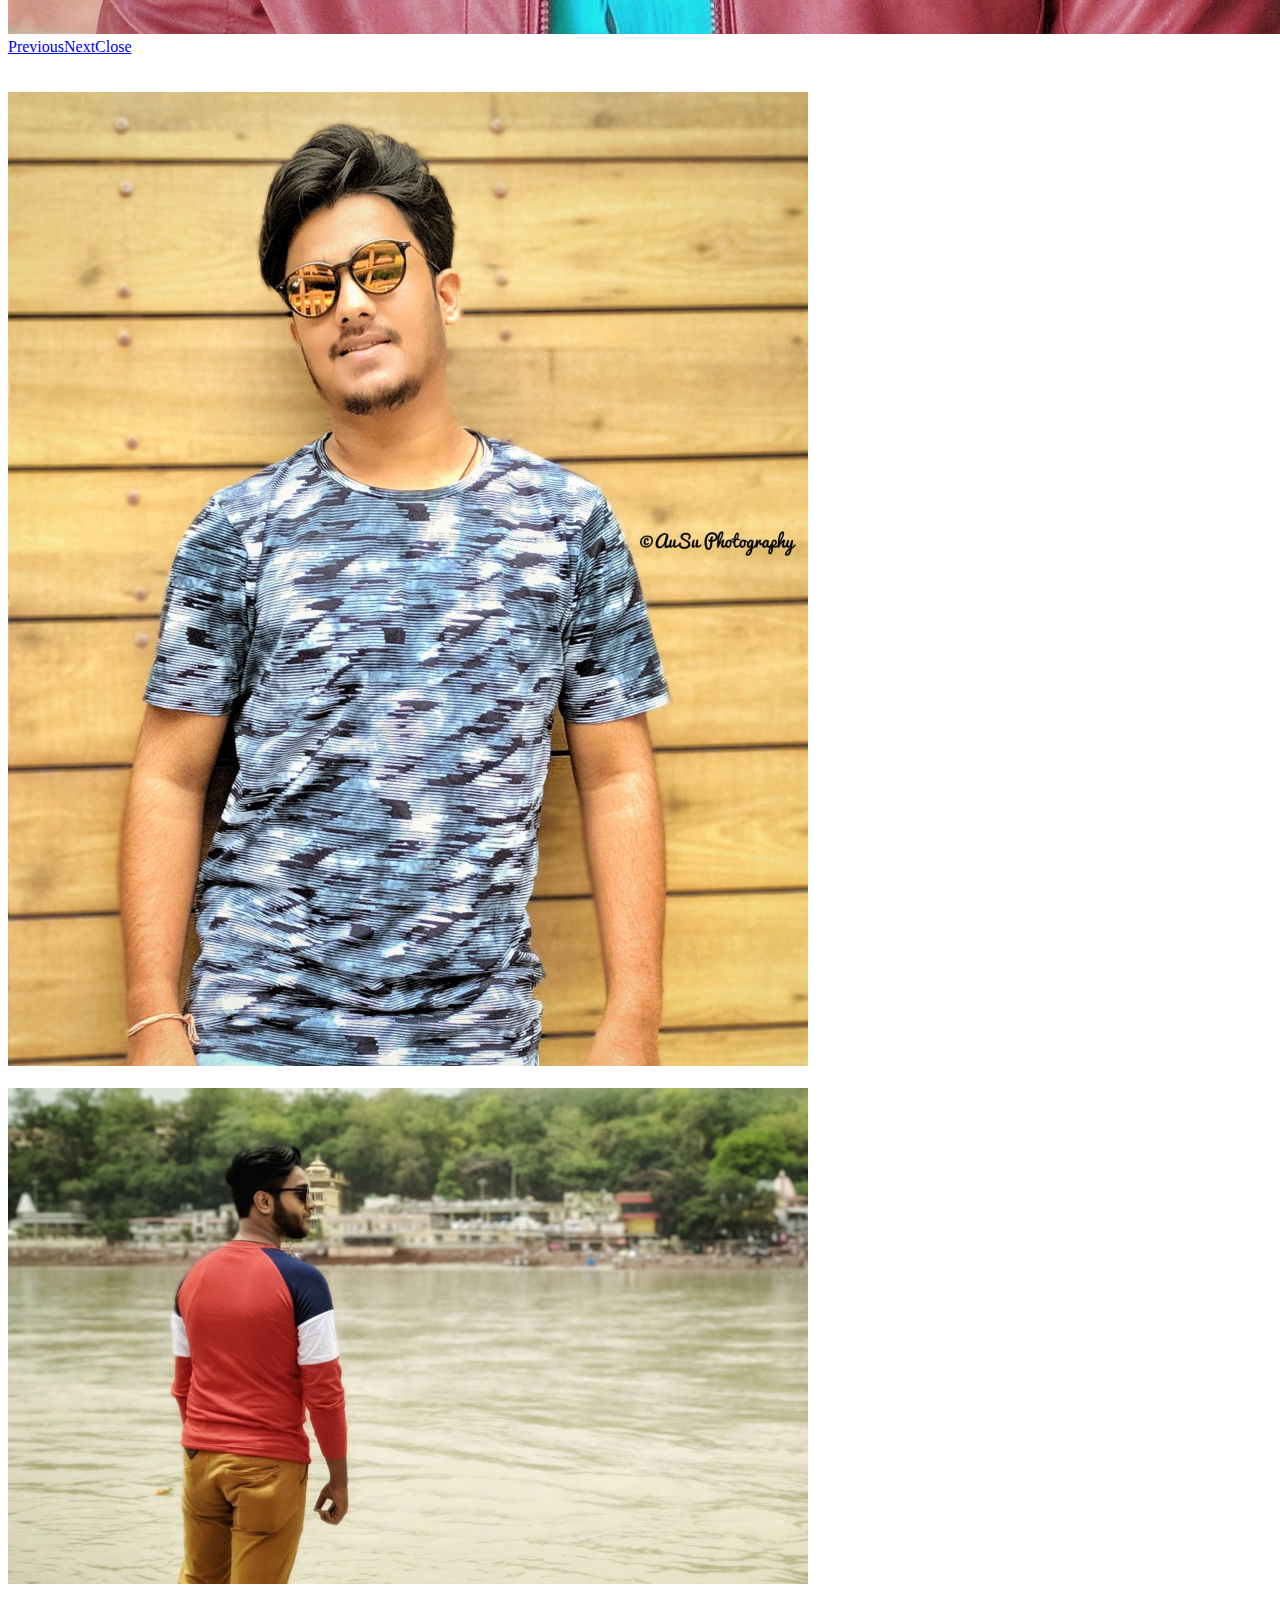
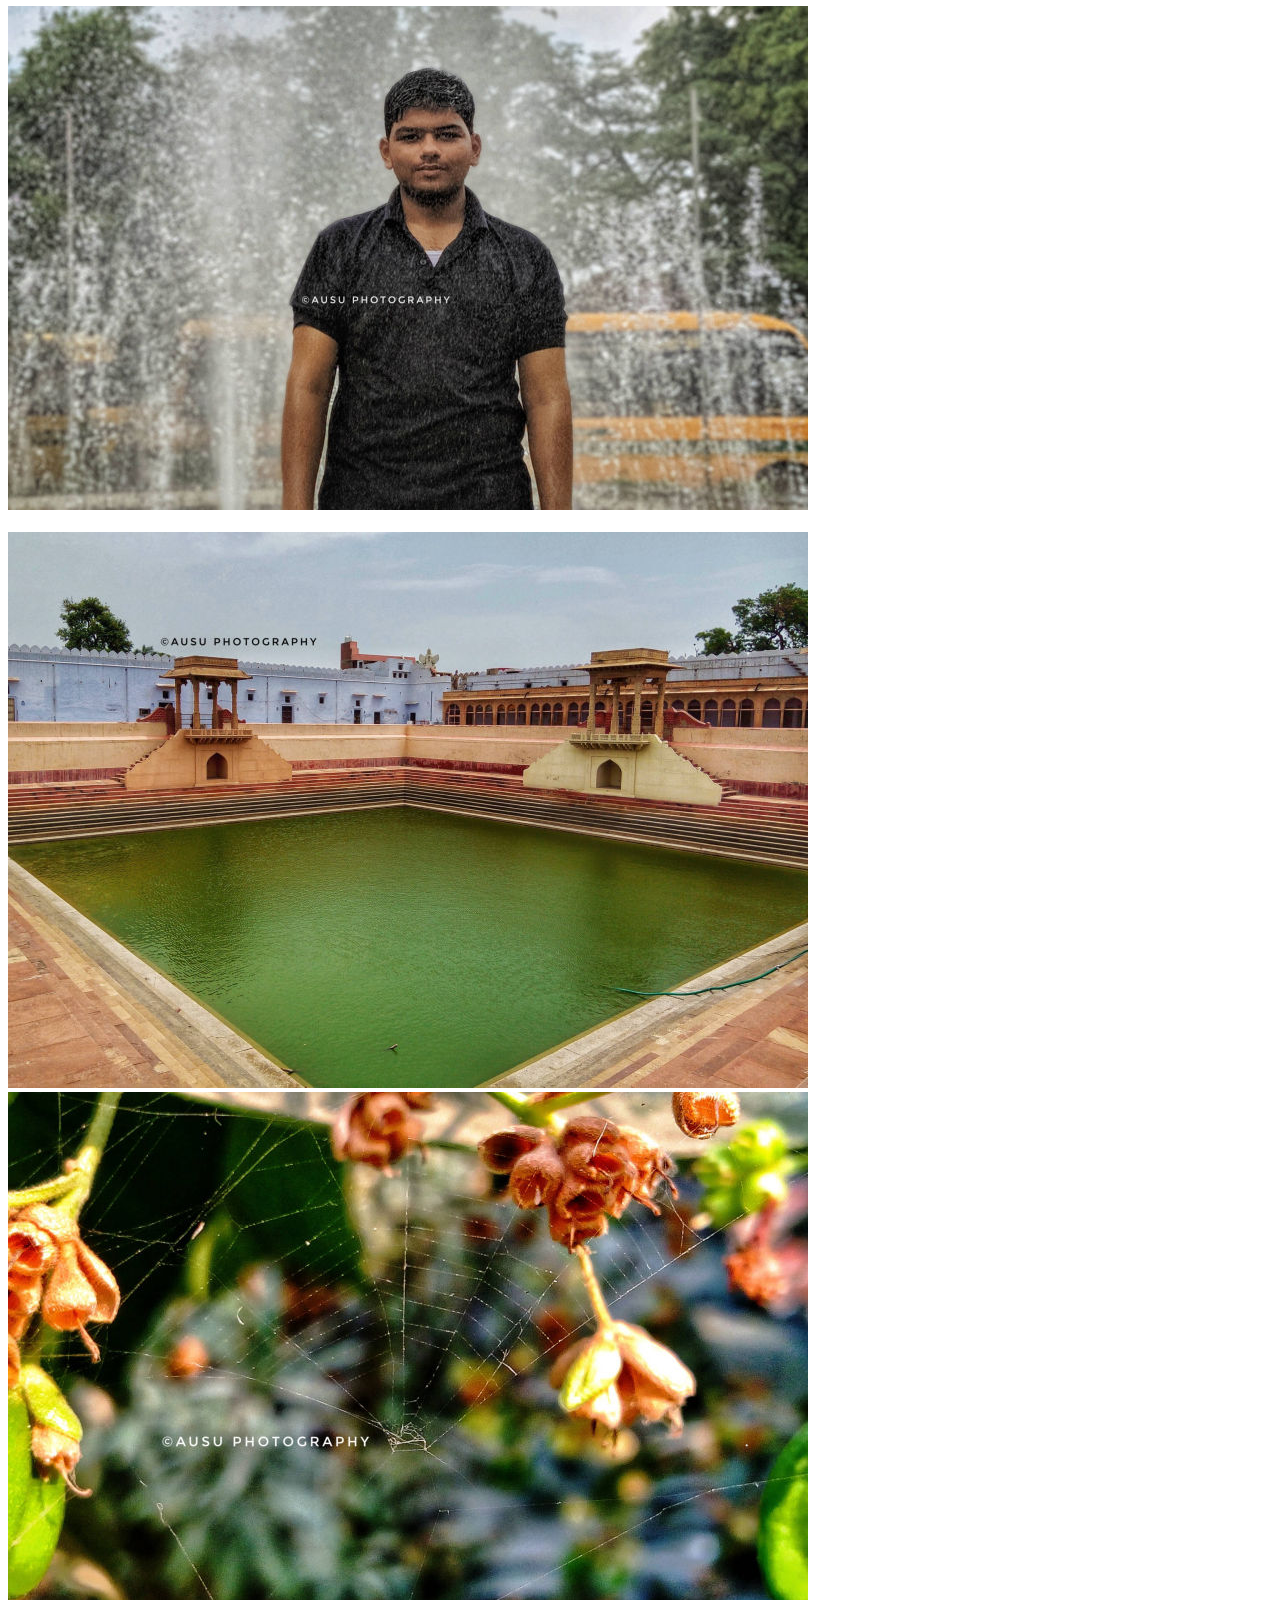
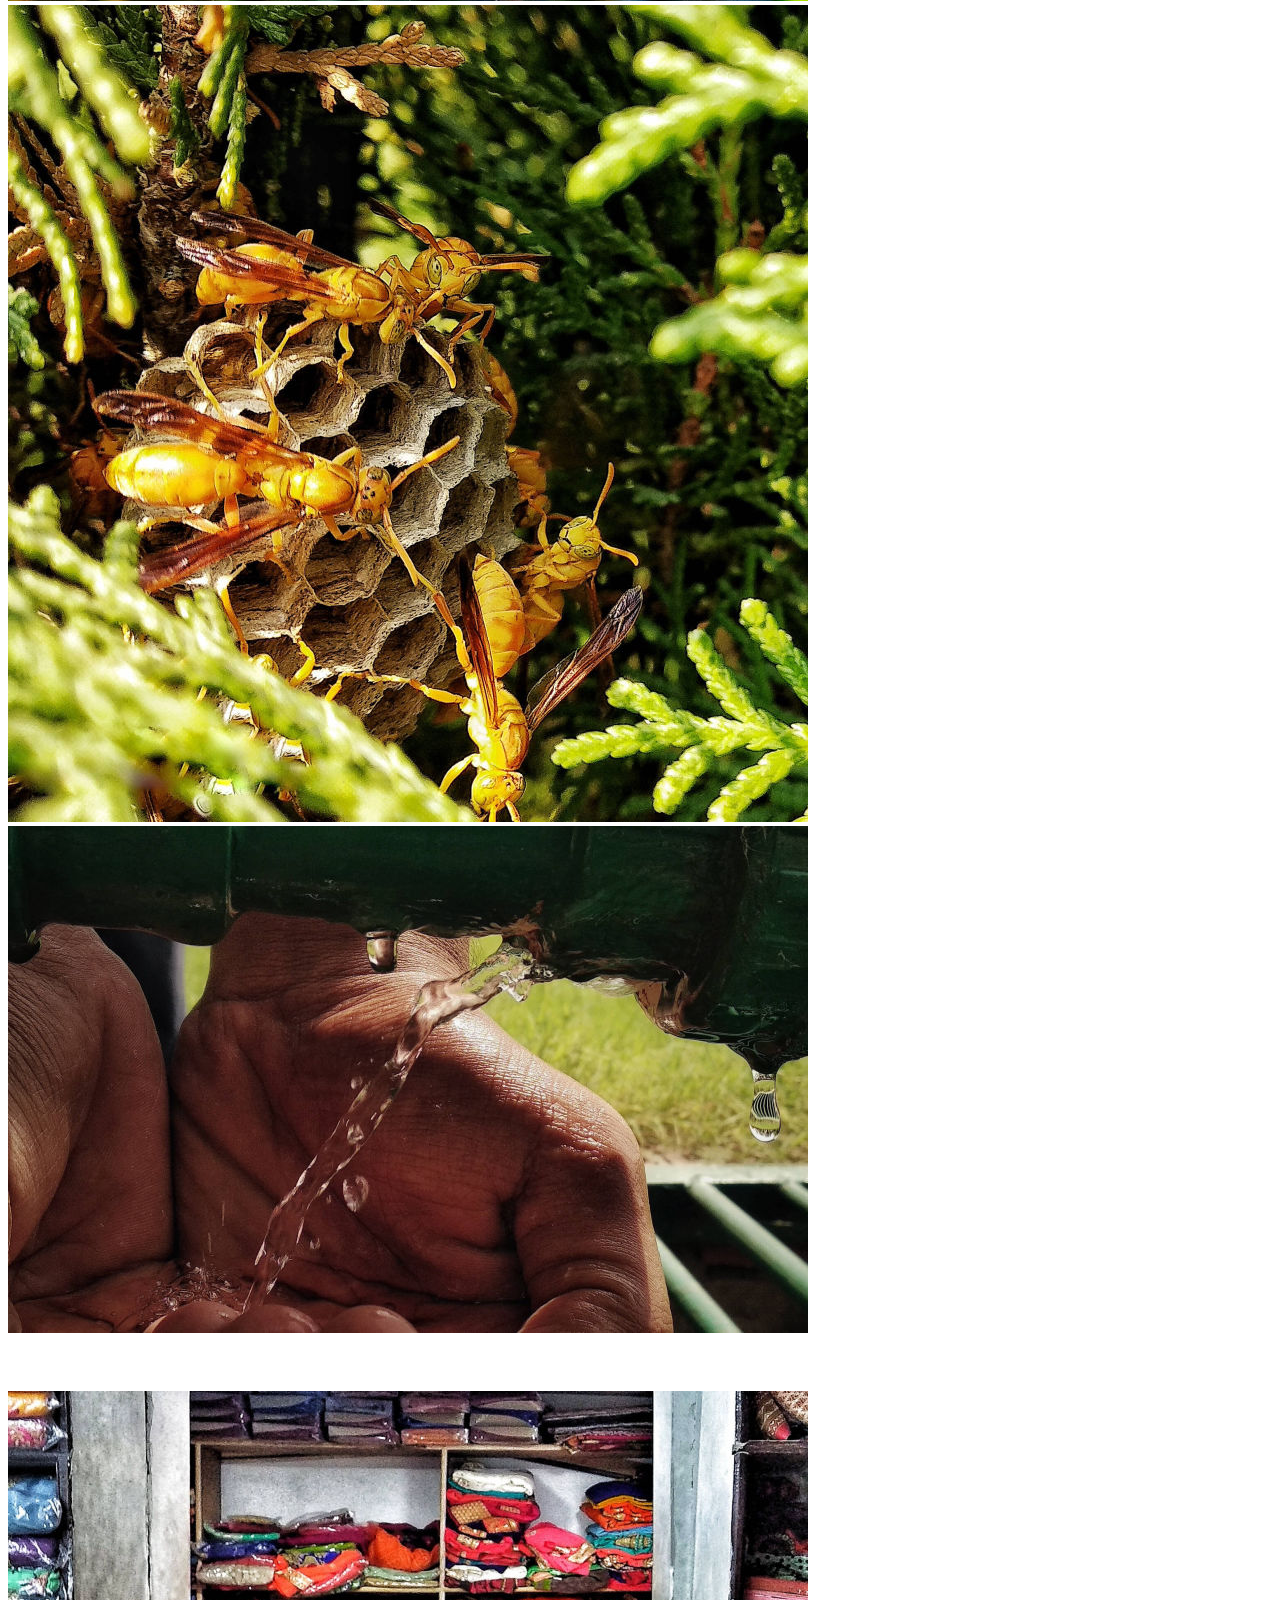
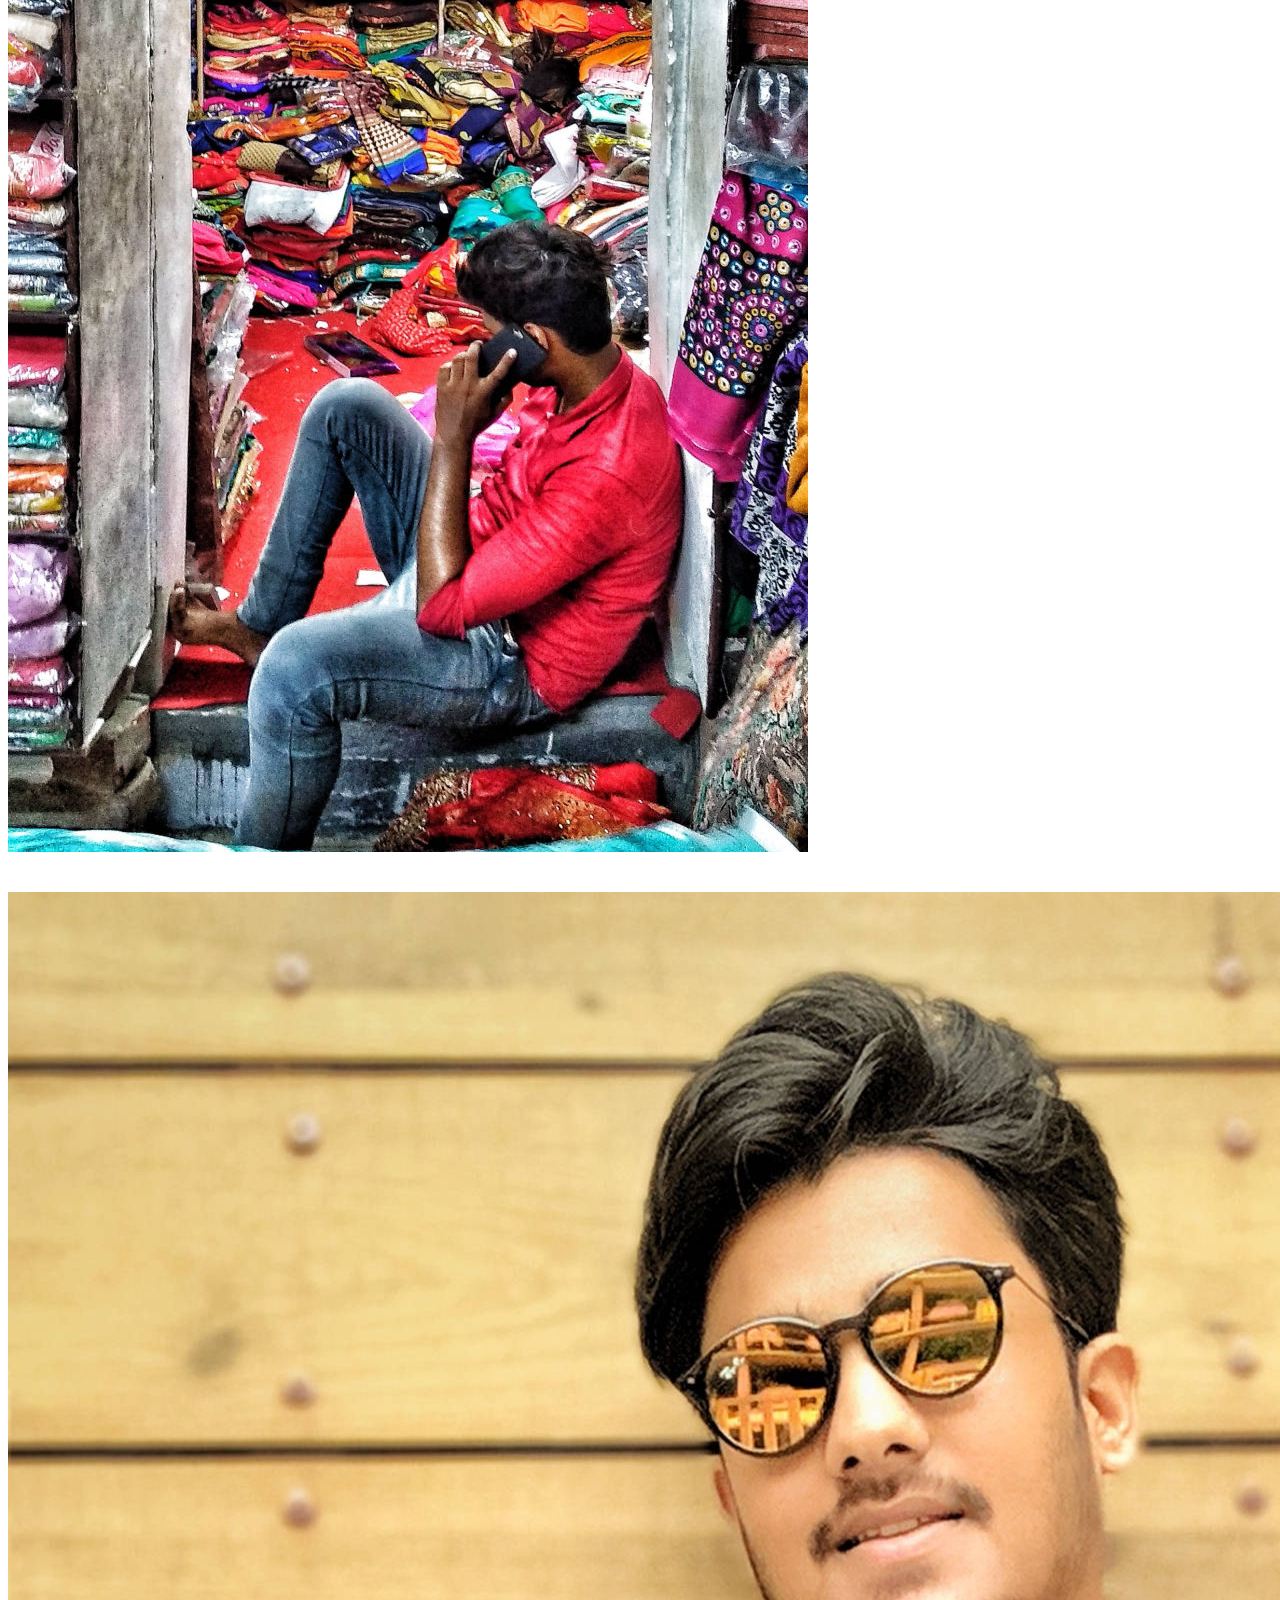
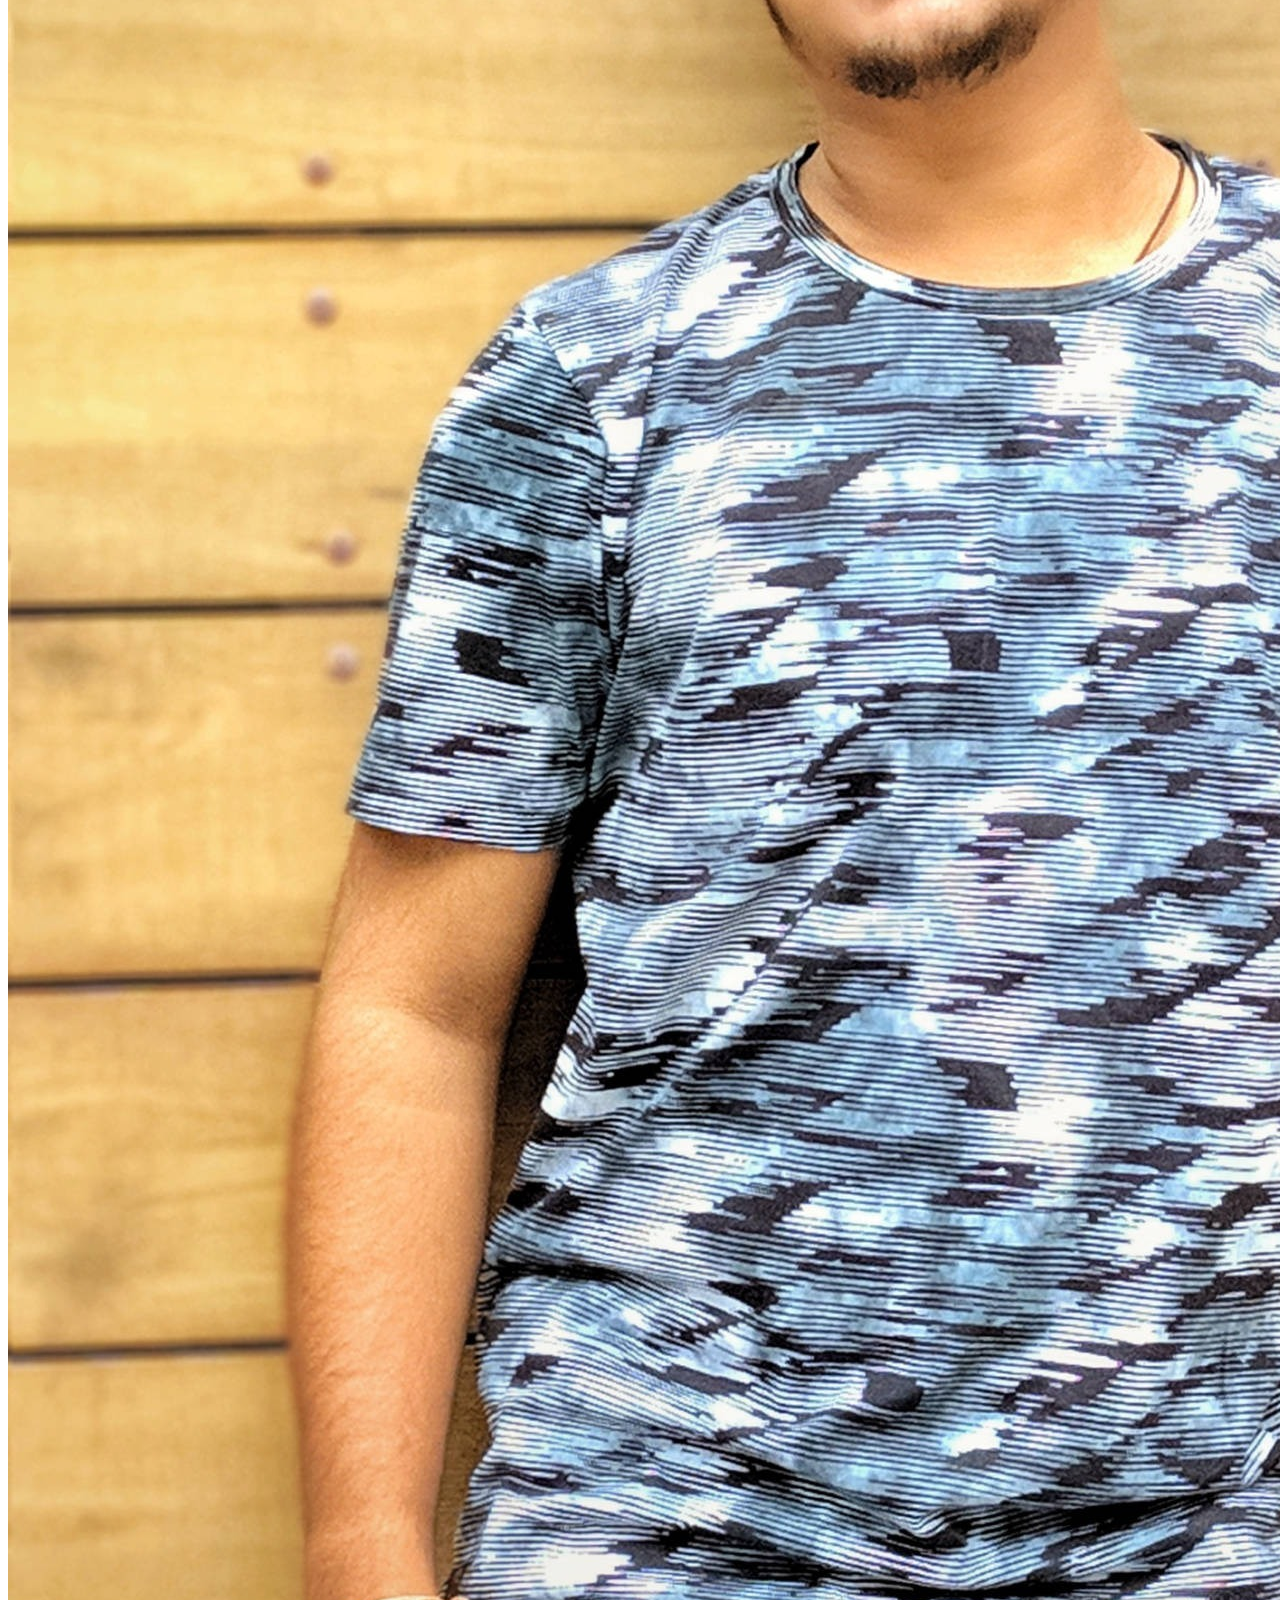
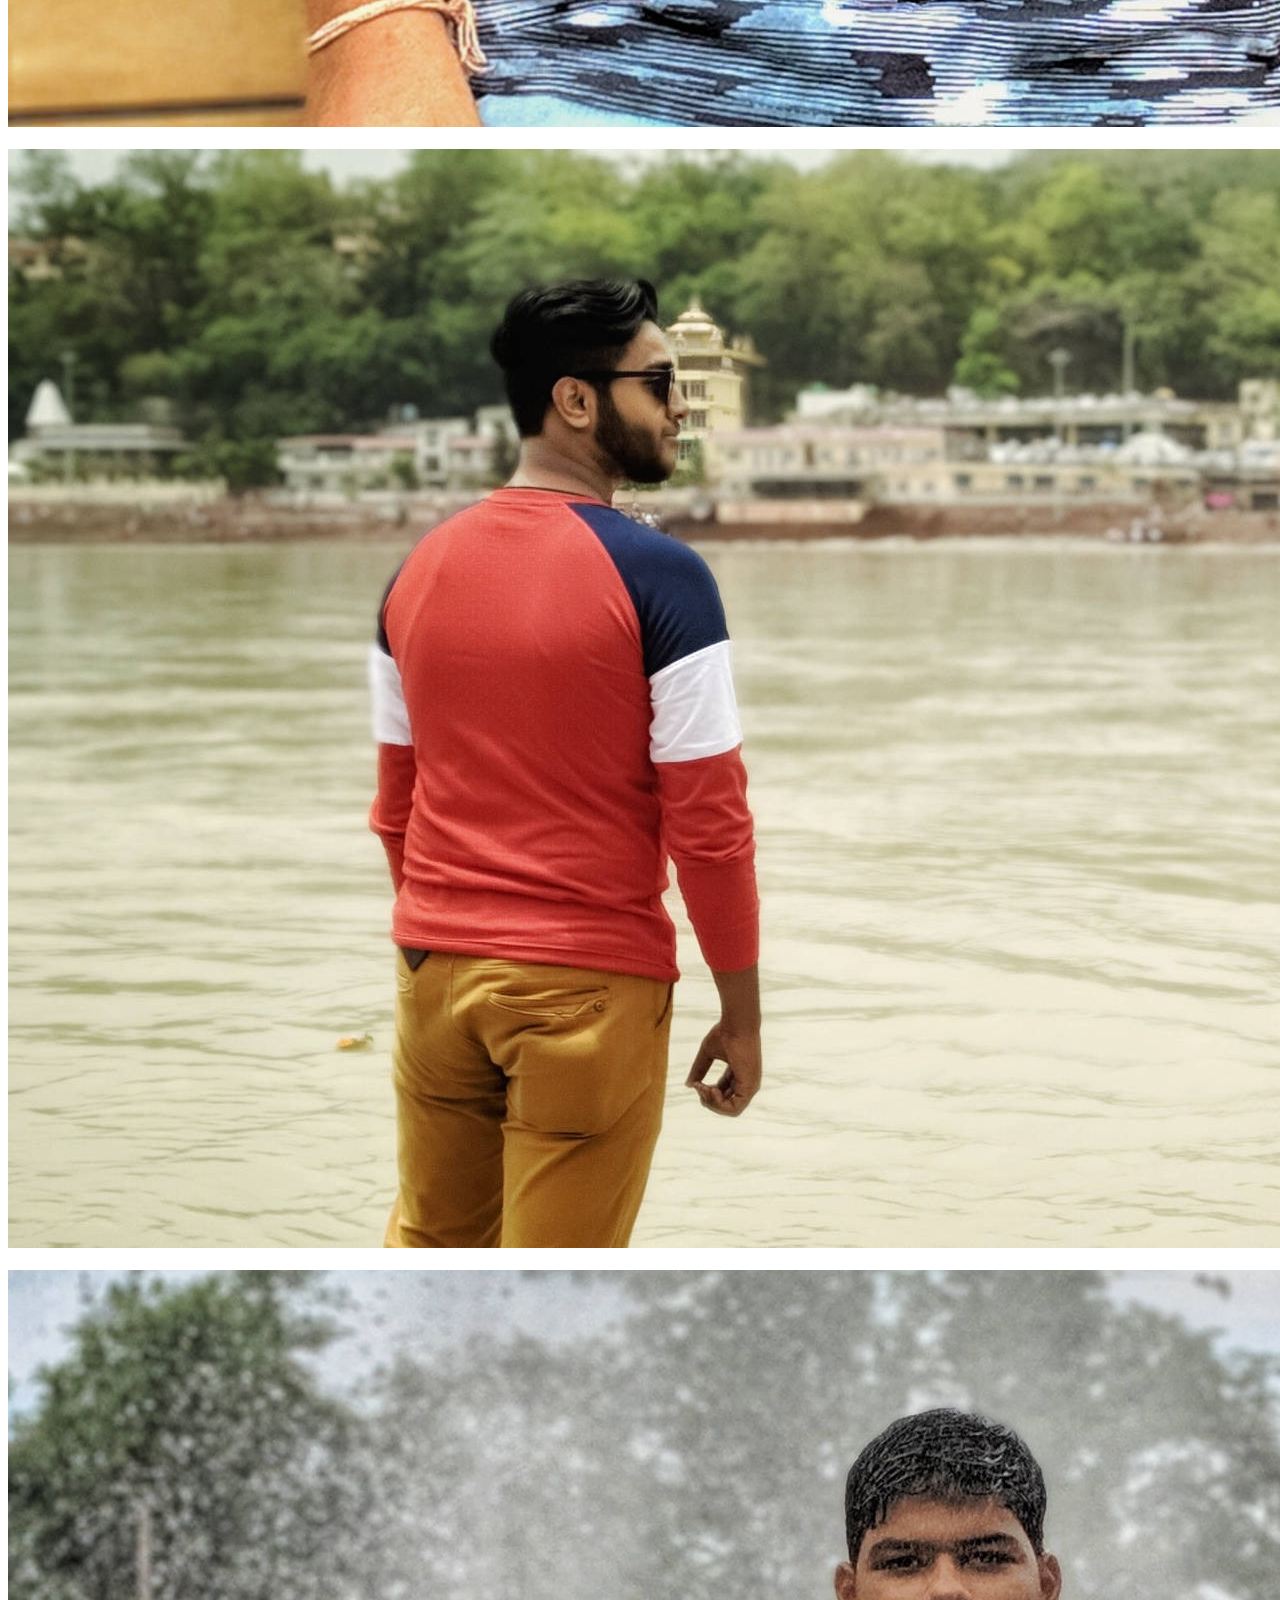
==== commit d03c2966: "create github pages" ====
--- a/index.html
+++ b/index.html
@@ -71,7 +71,7 @@
     </nav>
 </section>
 
-<section class="engine"><a href="https://mobirise.info/h">create a web page</a></section><section class="header6 cid-rQ1nlHupZa mbr-fullscreen" data-bg-video="https://www.youtube.com/watch?v=4Z1L9cBF4Zk&amp;t" id="header6-1">
+<section class="engine"><a href="https://mobirise.info">Mobirise</a></section><section class="header6 cid-rQ1nlHupZa mbr-fullscreen" data-bg-video="https://www.youtube.com/watch?v=4Z1L9cBF4Zk&amp;t" id="header6-1">
 
     
 
@@ -110,34 +110,34 @@
         </h3>
         <h4 class="mbr-section-subtitle align-center pb-4 mbr-fonts-style display-5">
             Enter the world of amzing photos</h4>
-        <div class="row mbr-gallery" data-toggle="modal" data-target="#rQdD0xM4OS">
+        <div class="row mbr-gallery" data-toggle="modal" data-target="#rQiAX61DKk">
             
             <div class="col-sm-6 col-md-4 col-lg-3 item gallery-image">
                 <div class="item-wrapper">
-                    <img class="w-100" src="assets/images/final-logo-510x310.png" alt="" data-slide-to="0" title="" data-target="#rQdD0xM833">
+                    <img class="w-100" src="assets/images/final-logo-510x310.png" alt="" data-slide-to="0" title="" data-target="#rQiAX61S5K">
                 </div>
             </div>
             <div class="col-sm-6 col-md-4 col-lg-3 item gallery-image">
                 <div class="item-wrapper">
-                    <img class="w-100" src="assets/images/card-front-510x287.png" alt="" data-slide-to="1" title="" data-target="#rQdD0xM833">
+                    <img class="w-100" src="assets/images/card-front-510x287.png" alt="" data-slide-to="1" title="" data-target="#rQiAX61S5K">
                 </div>
             </div>
             <div class="col-sm-6 col-md-4 col-lg-3 item gallery-image">
                 <div class="item-wrapper">
-                    <img class="w-100" src="assets/images/card-back-510x287.png" alt="" data-slide-to="2" title="" data-target="#rQdD0xM833">
+                    <img class="w-100" src="assets/images/card-back-510x287.png" alt="" data-slide-to="2" title="" data-target="#rQiAX61S5K">
                 </div>
             </div><div class="col-sm-6 col-md-4 col-lg-3 item gallery-image">
                 <div class="item-wrapper">
-                    <img class="w-100" src="assets/images/vision-510x287.png" alt="" data-slide-to="3" title="" data-target="#rQdD0xM833">
-                </div>
-            </div>
-        </div>
-
-        <div class="modal mbr-slider fade" tabindex="-1" role="dialog" aria-hidden="true" id="rQdD0xM4OS">
+                    <img class="w-100" src="assets/images/vision-510x287.png" alt="" data-slide-to="3" title="" data-target="#rQiAX61S5K">
+                </div>
+            </div>
+        </div>
+
+        <div class="modal mbr-slider fade" tabindex="-1" role="dialog" aria-hidden="true" id="rQiAX61DKk">
             <div class="modal-dialog" role="document">
                 <div class="modal-content">
                     <div class="modal-body">
-                        <div class="carousel slide" data-ride="carousel" id="rQdD0xM833">
+                        <div class="carousel slide" data-ride="carousel" id="rQiAX61S5K">
                             <div class="carousel-inner">
                                 
                                 <div class="carousel-item active">
@@ -153,18 +153,18 @@
                                 </div>
                             </div>
                             <ol class="carousel-indicators">
-                                <li data-slide-to="0" class="active" data-target="#rQdD0xM833"></li>
-                                <li data-slide-to="1" data-target="#rQdD0xM833"></li>
-                                <li data-slide-to="2" data-target="#rQdD0xM833"></li>
-                                <li data-slide-to="3" data-target="#rQdD0xM833"></li>
+                                <li data-slide-to="0" class="active" data-target="#rQiAX61S5K"></li>
+                                <li data-slide-to="1" data-target="#rQiAX61S5K"></li>
+                                <li data-slide-to="2" data-target="#rQiAX61S5K"></li>
+                                <li data-slide-to="3" data-target="#rQiAX61S5K"></li>
                             </ol>
                             <a role="button" href="" class="close" data-dismiss="modal" aria-label="Close">
                             </a>
-                            <a class="carousel-control-prev carousel-control" role="button" data-slide="prev" href="#rQdD0xM833">
+                            <a class="carousel-control-prev carousel-control" role="button" data-slide="prev" href="#rQiAX61S5K">
                                 <span class="mbri-left mbr-iconfont" aria-hidden="true"></span>
                                 <span class="sr-only">Previous</span>
                             </a>
-                            <a class="carousel-control-next carousel-control" role="button" data-slide="next" href="#rQdD0xM833">
+                            <a class="carousel-control-next carousel-control" role="button" data-slide="next" href="#rQiAX61S5K">
                                 <span class="mbri-right mbr-iconfont" aria-hidden="true"></span>
                                 <span class="sr-only">Next</span>
                             </a>
@@ -181,7 +181,7 @@
     
 
     <div class="container">
-        <div><!-- Filter --><!-- Gallery --><div class="mbr-gallery-row"><div class="mbr-gallery-layout-default"><div><div><div class="mbr-gallery-item mbr-gallery-item--p1" data-video-url="false" data-tags="Awesome"><div href="#lb-gallery3-7" data-slide-to="0" data-toggle="modal"><img src="assets/images/00000img-00000-burst20190629103950126-cover-1-2000x1174-800x470.jpg" alt="" title=""><span class="icon-focus"></span></div></div><div class="mbr-gallery-item mbr-gallery-item--p1" data-video-url="false" data-tags="Responsive"><div href="#lb-gallery3-7" data-slide-to="1" data-toggle="modal"><img src="assets/images/00000img-00000-burst20180527202605883-cover-1-2000x1334-800x534.jpeg" alt="" title=""><span class="icon-focus"></span></div></div><div class="mbr-gallery-item mbr-gallery-item--p1" data-video-url="false" data-tags="Creative"><div href="#lb-gallery3-7" data-slide-to="2" data-toggle="modal"><img src="assets/images/00000img-00000-burst20180615101739813-cover-1-2000x3562-800x1424.jpeg" alt="" title=""><span class="icon-focus"></span></div></div><div class="mbr-gallery-item mbr-gallery-item--p1" data-video-url="false" data-tags="Animated"><div href="#lb-gallery3-7" data-slide-to="3" data-toggle="modal"><img src="assets/images/00000img-00000-burst20180527202219565-cover-2-2000x1589-800x540.jpeg" alt="" title=""><span class="icon-focus"></span></div></div><div class="mbr-gallery-item mbr-gallery-item--p1" data-video-url="false" data-tags="Awesome"><div href="#lb-gallery3-7" data-slide-to="4" data-toggle="modal"><img src="assets/images/00100sportrait-00100-burst20180615151957556-cover-1-2000x1369-800x685.jpeg" alt="" title=""><span class="icon-focus"></span></div></div><div class="mbr-gallery-item mbr-gallery-item--p1" data-video-url="false" data-tags="Awesome"><div href="#lb-gallery3-7" data-slide-to="5" data-toggle="modal"><img src="assets/images/00000img-00000-burst20190826161013357-cover-1-2000x1099-800x440.jpeg" alt="" title=""><span class="icon-focus"></span></div></div><div class="mbr-gallery-item mbr-gallery-item--p1" data-video-url="false" data-tags="Responsive"><div href="#lb-gallery3-7" data-slide-to="6" data-toggle="modal"><img src="assets/images/00100sportrait-00100-burst20180223170856988-cover-01-1-2000x2042-800x817.jpeg" alt="" title=""><span class="icon-focus"></span></div></div><div class="mbr-gallery-item mbr-gallery-item--p1" data-video-url="false" data-tags="Animated"><div href="#lb-gallery3-7" data-slide-to="7" data-toggle="modal"><img src="assets/images/00100sportrait-00100-burst20180217144037046-cover-01-1-2000x1212-800x485.jpeg" alt="" title=""><span class="icon-focus"></span></div></div></div></div><div class="clearfix"></div></div></div><!-- Lightbox --><div data-app-prevent-settings="" class="mbr-slider modal fade carousel slide" tabindex="-1" data-keyboard="true" data-interval="false" id="lb-gallery3-7"><div class="modal-dialog"><div class="modal-content"><div class="modal-body"><ol class="carousel-indicators"><li data-app-prevent-settings="" data-target="#lb-gallery3-7" class=" active" data-slide-to="0"></li><li data-app-prevent-settings="" data-target="#lb-gallery3-7" data-slide-to="1"></li><li data-app-prevent-settings="" data-target="#lb-gallery3-7" data-slide-to="2"></li><li data-app-prevent-settings="" data-target="#lb-gallery3-7" data-slide-to="3"></li><li data-app-prevent-settings="" data-target="#lb-gallery3-7" data-slide-to="4"></li><li data-app-prevent-settings="" data-target="#lb-gallery3-7" data-slide-to="5"></li><li data-app-prevent-settings="" data-target="#lb-gallery3-7" data-slide-to="6"></li><li data-app-prevent-settings="" data-target="#lb-gallery3-7" data-slide-to="7"></li></ol><div class="carousel-inner"><div class="carousel-item active"><img src="assets/images/00000img-00000-burst20190629103950126-cover-1-2000x1174.jpg" alt="" title=""></div><div class="carousel-item"><img src="assets/images/00000img-00000-burst20180527202605883-cover-1-2000x1334.jpeg" alt="" title=""></div><div class="carousel-item"><img src="assets/images/00000img-00000-burst20180615101739813-cover-1-2000x3562.jpeg" alt="" title=""></div><div class="carousel-item"><img src="assets/images/00000img-00000-burst20180527202219565-cover-2-2000x1589.jpeg" alt="" title=""></div><div class="carousel-item"><img src="assets/images/00100sportrait-00100-burst20180615151957556-cover-1-2000x1369.jpeg" alt="" title=""></div><div class="carousel-item"><img src="assets/images/00000img-00000-burst20190826161013357-cover-1-2000x1099.jpeg" alt="" title=""></div><div class="carousel-item"><img src="assets/images/00100sportrait-00100-burst20180223170856988-cover-01-1-2000x2042.jpeg" alt="" title=""></div><div class="carousel-item"><img src="assets/images/00100sportrait-00100-burst20180217144037046-cover-01-1-2000x1212.jpeg" alt="" title=""></div></div><a class="carousel-control carousel-control-prev" role="button" data-slide="prev" href="#lb-gallery3-7"><span class="mbri-left mbr-iconfont" aria-hidden="true"></span><span class="sr-only">Previous</span></a><a class="carousel-control carousel-control-next" role="button" data-slide="next" href="#lb-gallery3-7"><span class="mbri-right mbr-iconfont" aria-hidden="true"></span><span class="sr-only">Next</span></a><a class="close" href="#" role="button" data-dismiss="modal"><span class="sr-only">Close</span></a></div></div></div></div></div>
+        <div><!-- Filter --><!-- Gallery --><div class="mbr-gallery-row"><div class="mbr-gallery-layout-default"><div><div><div class="mbr-gallery-item mbr-gallery-item--p1" data-video-url="false" data-tags="Awesome"><div href="#lb-gallery3-7" data-slide-to="0" data-toggle="modal"><img src="assets/images/00000img-00000-burst20190629103950126-cover-1-2000x1174-800x470.jpg" alt="" title=""><span class="icon-focus"></span></div></div><div class="mbr-gallery-item mbr-gallery-item--p1" data-video-url="false" data-tags="Responsive"><div href="#lb-gallery3-7" data-slide-to="1" data-toggle="modal"><img src="assets/images/00000img-00000-burst20180527202605883-cover-5-2000x1334-800x448.jpeg" alt="" title=""><span class="icon-focus"></span></div></div><div class="mbr-gallery-item mbr-gallery-item--p1" data-video-url="false" data-tags="Creative"><div href="#lb-gallery3-7" data-slide-to="2" data-toggle="modal"><img src="assets/images/00000img-00000-burst20180615101739813-cover-1-2000x3562-800x1424.jpeg" alt="" title=""><span class="icon-focus"></span></div></div><div class="mbr-gallery-item mbr-gallery-item--p1" data-video-url="false" data-tags="Animated"><div href="#lb-gallery3-7" data-slide-to="3" data-toggle="modal"><img src="assets/images/00000img-00000-burst20180527202219565-cover-2-2000x1589-800x540.jpeg" alt="" title=""><span class="icon-focus"></span></div></div><div class="mbr-gallery-item mbr-gallery-item--p1" data-video-url="false" data-tags="Awesome"><div href="#lb-gallery3-7" data-slide-to="4" data-toggle="modal"><img src="assets/images/00100sportrait-00100-burst20180615151957556-cover-4-2000x1369-800x941.jpeg" alt="" title=""><span class="icon-focus"></span></div></div><div class="mbr-gallery-item mbr-gallery-item--p1" data-video-url="false" data-tags="Awesome"><div href="#lb-gallery3-7" data-slide-to="5" data-toggle="modal"><img src="assets/images/00000img-00000-burst20190826161013357-cover-1-2000x1099-800x440.jpeg" alt="" title=""><span class="icon-focus"></span></div></div><div class="mbr-gallery-item mbr-gallery-item--p1" data-video-url="false" data-tags="Responsive"><div href="#lb-gallery3-7" data-slide-to="6" data-toggle="modal"><img src="assets/images/00100sportrait-00100-burst20180223170856988-cover-01-1-2000x2042-800x817.jpeg" alt="" title=""><span class="icon-focus"></span></div></div><div class="mbr-gallery-item mbr-gallery-item--p1" data-video-url="false" data-tags="Animated"><div href="#lb-gallery3-7" data-slide-to="7" data-toggle="modal"><img src="assets/images/00100sportrait-00100-burst20180217144037046-cover-01-3-2000x1212-800x422.jpeg" alt="" title=""><span class="icon-focus"></span></div></div></div></div><div class="clearfix"></div></div></div><!-- Lightbox --><div data-app-prevent-settings="" class="mbr-slider modal fade carousel slide" tabindex="-1" data-keyboard="true" data-interval="false" id="lb-gallery3-7"><div class="modal-dialog"><div class="modal-content"><div class="modal-body"><ol class="carousel-indicators"><li data-app-prevent-settings="" data-target="#lb-gallery3-7" class=" active" data-slide-to="0"></li><li data-app-prevent-settings="" data-target="#lb-gallery3-7" data-slide-to="1"></li><li data-app-prevent-settings="" data-target="#lb-gallery3-7" data-slide-to="2"></li><li data-app-prevent-settings="" data-target="#lb-gallery3-7" data-slide-to="3"></li><li data-app-prevent-settings="" data-target="#lb-gallery3-7" data-slide-to="4"></li><li data-app-prevent-settings="" data-target="#lb-gallery3-7" data-slide-to="5"></li><li data-app-prevent-settings="" data-target="#lb-gallery3-7" data-slide-to="6"></li><li data-app-prevent-settings="" data-target="#lb-gallery3-7" data-slide-to="7"></li></ol><div class="carousel-inner"><div class="carousel-item active"><img src="assets/images/00000img-00000-burst20190629103950126-cover-1-2000x1174.jpg" alt="" title=""></div><div class="carousel-item"><img src="assets/images/00000img-00000-burst20180527202605883-cover-5-2000x1334.jpeg" alt="" title=""></div><div class="carousel-item"><img src="assets/images/00000img-00000-burst20180615101739813-cover-1-2000x3562.jpeg" alt="" title=""></div><div class="carousel-item"><img src="assets/images/00000img-00000-burst20180527202219565-cover-2-2000x1589.jpeg" alt="" title=""></div><div class="carousel-item"><img src="assets/images/00100sportrait-00100-burst20180615151957556-cover-4-2000x1369.jpeg" alt="" title=""></div><div class="carousel-item"><img src="assets/images/00000img-00000-burst20190826161013357-cover-1-2000x1099.jpeg" alt="" title=""></div><div class="carousel-item"><img src="assets/images/00100sportrait-00100-burst20180223170856988-cover-01-1-2000x2042.jpeg" alt="" title=""></div><div class="carousel-item"><img src="assets/images/00100sportrait-00100-burst20180217144037046-cover-01-3-2000x1212.jpeg" alt="" title=""></div></div><a class="carousel-control carousel-control-prev" role="button" data-slide="prev" href="#lb-gallery3-7"><span class="mbri-left mbr-iconfont" aria-hidden="true"></span><span class="sr-only">Previous</span></a><a class="carousel-control carousel-control-next" role="button" data-slide="next" href="#lb-gallery3-7"><span class="mbri-right mbr-iconfont" aria-hidden="true"></span><span class="sr-only">Next</span></a><a class="close" href="#" role="button" data-dismiss="modal"><span class="sr-only">Close</span></a></div></div></div></div></div>
     </div>
 
 </section>
@@ -191,7 +191,7 @@
     
 
     <div class="container">
-        <div><!-- Gallery --><div class="gallery-row"><div class="mbr-gallery-layout-default"><div class="row justify-content-center m-0"><div class="row-first row justify-content-center m-0 col-md-10 p-0 col-lg-3"><div class="mbr-gallery-item false p-1" data-video-url="false"><div href="#lb-gallery4-l" data-slide-to="0" data-toggle="modal"><img src="assets/images/00100sportrait-00100-burst20180223170743215-cover-1-2000x1308-800x523.jpeg" alt="" title=""><span class="icon-focus"></span></div></div><div class="mbr-gallery-item false p-1" data-video-url="false"><div href="#lb-gallery4-l" data-slide-to="1" data-toggle="modal"><img src="assets/images/0507-2019-011958069133287269457-1-2000x1125-800x450.jpeg" alt="" title=""><span class="icon-focus"></span></div></div><div class="mbr-gallery-item false p-1" data-video-url="false"><div href="#lb-gallery4-l" data-slide-to="2" data-toggle="modal"><img src="assets/images/00100sportrait-00100-burst20180615153020570-cover-1-2000x2755-800x1102.jpeg" alt="" title=""><span class="icon-focus"></span></div></div><div class="mbr-gallery-item false p-1" data-video-url="false"><div href="#lb-gallery4-l" data-slide-to="3" data-toggle="modal"><img src="assets/images/imag1499-1-2000x1124-800x450.jpeg" alt="" title=""><span class="icon-focus"></span></div></div></div><div class="row-second row justify-content-center m-0 col-md-10 p-0 col-lg-3"><div class="mbr-gallery-item false p-1" data-video-url="false"><div href="#lb-gallery4-l" data-slide-to="4" data-toggle="modal"><img src="assets/images/00100sportrait-00100-burst20180616123358577-cover-1-2000x1099-800x440.jpg" alt="" title=""><span class="icon-focus"></span></div></div><div class="mbr-gallery-item false p-1" data-video-url="false"><div href="#lb-gallery4-l" data-slide-to="5" data-toggle="modal"><img src="assets/images/burst20190616094523129-cover-1-2000x1099-800x440.jpeg" alt="" title=""><span class="icon-focus"></span></div></div><div class="mbr-gallery-item false p-1" data-video-url="false"><div href="#lb-gallery4-l" data-slide-to="6" data-toggle="modal"><img src="assets/images/00100sportrait-00100-burst20180724155951759-cover-1-2000x1122-800x449.jpeg" alt="" title=""><span class="icon-focus"></span></div></div><div class="mbr-gallery-item false p-1" data-video-url="false"><div href="#lb-gallery4-l" data-slide-to="7" data-toggle="modal"><img src="assets/images/imag0497-1-2000x2378-800x951.jpeg" alt="" title=""><span class="icon-focus"></span></div></div></div><div class="row-third row justify-content-center m-0 col-md-10 p-0 col-lg-3"><div class="mbr-gallery-item false p-1" data-video-url="false"><div href="#lb-gallery4-l" data-slide-to="8" data-toggle="modal"><img src="assets/images/img-20160614-110209-1-2000x1334-800x534.jpeg" alt="" title=""><span class="icon-focus"></span></div></div><div class="mbr-gallery-item false p-1" data-video-url="false"><div href="#lb-gallery4-l" data-slide-to="9" data-toggle="modal"><img src="assets/images/imag1504-1-2000x1138-800x455.jpg" alt="" title=""><span class="icon-focus"></span></div></div><div class="mbr-gallery-item false p-1" data-video-url="false"><div href="#lb-gallery4-l" data-slide-to="10" data-toggle="modal"><img src="assets/images/img-20171028-111209-1-2000x1634-800x654.jpg" alt="" title=""><span class="icon-focus"></span></div></div><div class="mbr-gallery-item false p-1" data-video-url="false"><div href="#lb-gallery4-l" data-slide-to="11" data-toggle="modal"><img src="assets/images/img-20180508-142921-1-2000x1125-800x450.jpg" alt="" title=""><span class="icon-focus"></span></div></div></div><div class="row-fourth row justify-content-center m-0 col-md-10 p-0 col-lg-3"><div class="mbr-gallery-item false p-1" data-video-url="false"><div href="#lb-gallery4-l" data-slide-to="12" data-toggle="modal"><img src="assets/images/img-20180624-064217-1-2000x1098-800x439.jpg" alt="" title=""><span class="icon-focus"></span></div></div><div class="mbr-gallery-item false p-1" data-video-url="false"><div href="#lb-gallery4-l" data-slide-to="13" data-toggle="modal"><img src="assets/images/img-20180508-143216-1-2000x1125-800x450.jpg" alt="" title=""><span class="icon-focus"></span></div></div><div class="mbr-gallery-item false p-1" data-video-url="false"><div href="#lb-gallery4-l" data-slide-to="14" data-toggle="modal"><img src="assets/images/img-20181123-192134-1-2000x1127-800x451.jpg" alt="" title=""><span class="icon-focus"></span></div></div><div class="mbr-gallery-item false p-1" data-video-url="false"><div href="#lb-gallery4-l" data-slide-to="15" data-toggle="modal"><img src="assets/images/img-20190623-172334-1-2000x3556-800x1185.jpeg" alt="" title=""><span class="icon-focus"></span></div></div></div></div><div class="clearfix"></div></div></div><!-- Lightbox --><div data-app-prevent-settings="" class="mbr-slider modal fade carousel slide" tabindex="-1" data-keyboard="true" data-interval="false" id="lb-gallery4-l"><div class="modal-dialog"><div class="modal-content"><div class="modal-body"><div class="carousel-inner"><div class="carousel-item active"><img src="assets/images/00100sportrait-00100-burst20180223170743215-cover-1-2000x1308.jpeg" alt="" title=""></div><div class="carousel-item"><img src="assets/images/0507-2019-011958069133287269457-1-2000x1125.jpeg" alt="" title=""></div><div class="carousel-item"><img src="assets/images/00100sportrait-00100-burst20180615153020570-cover-1-2000x2755.jpeg" alt="" title=""></div><div class="carousel-item"><img src="assets/images/imag1499-1-2000x1124.jpeg" alt="" title=""></div><div class="carousel-item"><img src="assets/images/00100sportrait-00100-burst20180616123358577-cover-1-2000x1099.jpg" alt="" title=""></div><div class="carousel-item"><img src="assets/images/burst20190616094523129-cover-1-2000x1099.jpeg" alt="" title=""></div><div class="carousel-item"><img src="assets/images/00100sportrait-00100-burst20180724155951759-cover-1-2000x1122.jpeg" alt="" title=""></div><div class="carousel-item"><img src="assets/images/imag0497-1-2000x2378.jpeg" alt="" title=""></div><div class="carousel-item"><img src="assets/images/img-20160614-110209-1-2000x1334.jpeg" alt="" title=""></div><div class="carousel-item"><img src="assets/images/imag1504-1-2000x1138.jpg" alt="" title=""></div><div class="carousel-item"><img src="assets/images/img-20171028-111209-1-2000x1634.jpg" alt="" title=""></div><div class="carousel-item"><img src="assets/images/img-20180508-142921-1-2000x1125.jpg" alt="" title=""></div><div class="carousel-item"><img src="assets/images/img-20180624-064217-1-2000x1098.jpg" alt="" title=""></div><div class="carousel-item"><img src="assets/images/img-20180508-143216-1-2000x1125.jpg" alt="" title=""></div><div class="carousel-item"><img src="assets/images/img-20181123-192134-1-2000x1127.jpg" alt="" title=""></div><div class="carousel-item"><img src="assets/images/img-20190623-172334-1-2000x3556.jpeg" alt="" title=""></div></div><a class="carousel-control carousel-control-prev" role="button" data-slide="prev" href="#lb-gallery4-l"><span class="mbri-left mbr-iconfont" aria-hidden="true"></span><span class="sr-only">Previous</span></a><a class="carousel-control carousel-control-next" role="button" data-slide="next" href="#lb-gallery4-l"><span class="mbri-right mbr-iconfont" aria-hidden="true"></span><span class="sr-only">Next</span></a><a class="close" href="#" role="button" data-dismiss="modal"><span class="sr-only">Close</span></a></div></div></div></div></div>
+        <div><!-- Gallery --><div class="gallery-row"><div class="mbr-gallery-layout-default"><div class="row justify-content-center m-0"><div class="row-first row justify-content-center m-0 col-md-10 p-0 col-lg-3"><div class="mbr-gallery-item false p-1" data-video-url="false"><div href="#lb-gallery4-l" data-slide-to="0" data-toggle="modal"><img src="assets/images/00100sportrait-00100-burst20180223170743215-cover-1-2000x1308-800x523.jpeg" alt="" title=""><span class="icon-focus"></span></div></div><div class="mbr-gallery-item false p-1" data-video-url="false"><div href="#lb-gallery4-l" data-slide-to="1" data-toggle="modal"><img src="assets/images/0507-2019-011958069133287269457-1-2000x1125-800x450.jpeg" alt="" title=""><span class="icon-focus"></span></div></div><div class="mbr-gallery-item false p-1" data-video-url="false"><div href="#lb-gallery4-l" data-slide-to="2" data-toggle="modal"><img src="assets/images/00100sportrait-00100-burst20180615153020570-cover-3-2000x2755-800x974.jpeg" alt="" title=""><span class="icon-focus"></span></div></div><div class="mbr-gallery-item false p-1" data-video-url="false"><div href="#lb-gallery4-l" data-slide-to="3" data-toggle="modal"><img src="assets/images/imag1499-1-2000x1124-800x450.jpeg" alt="" title=""><span class="icon-focus"></span></div></div></div><div class="row-second row justify-content-center m-0 col-md-10 p-0 col-lg-3"><div class="mbr-gallery-item false p-1" data-video-url="false"><div href="#lb-gallery4-l" data-slide-to="4" data-toggle="modal"><img src="assets/images/00100sportrait-00100-burst20180616123358577-cover-2-2000x1099-800x496.jpeg" alt="" title=""><span class="icon-focus"></span></div></div><div class="mbr-gallery-item false p-1" data-video-url="false"><div href="#lb-gallery4-l" data-slide-to="5" data-toggle="modal"><img src="assets/images/burst20190616094523129-cover-1-2000x1099-800x440.jpeg" alt="" title=""><span class="icon-focus"></span></div></div><div class="mbr-gallery-item false p-1" data-video-url="false"><div href="#lb-gallery4-l" data-slide-to="6" data-toggle="modal"><img src="assets/images/00100sportrait-00100-burst20180724155951759-cover-2-2000x1122-800x504.jpeg" alt="" title=""><span class="icon-focus"></span></div></div><div class="mbr-gallery-item false p-1" data-video-url="false"><div href="#lb-gallery4-l" data-slide-to="7" data-toggle="modal"><img src="assets/images/imag0497-1-2000x2378-800x951.jpeg" alt="" title=""><span class="icon-focus"></span></div></div></div><div class="row-third row justify-content-center m-0 col-md-10 p-0 col-lg-3"><div class="mbr-gallery-item false p-1" data-video-url="false"><div href="#lb-gallery4-l" data-slide-to="8" data-toggle="modal"><img src="assets/images/img-20160614-110209-2-2000x1334-800x556.jpeg" alt="" title=""><span class="icon-focus"></span></div></div><div class="mbr-gallery-item false p-1" data-video-url="false"><div href="#lb-gallery4-l" data-slide-to="9" data-toggle="modal"><img src="assets/images/imag1504-1-2000x1138-800x509.jpeg" alt="" title=""><span class="icon-focus"></span></div></div><div class="mbr-gallery-item false p-1" data-video-url="false"><div href="#lb-gallery4-l" data-slide-to="10" data-toggle="modal"><img src="assets/images/img-20171028-111209-1-2000x1634-800x817.jpeg" alt="" title=""><span class="icon-focus"></span></div></div><div class="mbr-gallery-item false p-1" data-video-url="false"><div href="#lb-gallery4-l" data-slide-to="11" data-toggle="modal"><img src="assets/images/img-20180508-142921-1-2000x1125-800x507.jpeg" alt="" title=""><span class="icon-focus"></span></div></div></div><div class="row-fourth row justify-content-center m-0 col-md-10 p-0 col-lg-3"><div class="mbr-gallery-item false p-1" data-video-url="false"><div href="#lb-gallery4-l" data-slide-to="12" data-toggle="modal"><img src="assets/images/img-20180624-064217-1-2000x1098-800x439.jpg" alt="" title=""><span class="icon-focus"></span></div></div><div class="mbr-gallery-item false p-1" data-video-url="false"><div href="#lb-gallery4-l" data-slide-to="13" data-toggle="modal"><img src="assets/images/img-20180508-143216-1-2000x1125-800x450.jpg" alt="" title=""><span class="icon-focus"></span></div></div><div class="mbr-gallery-item false p-1" data-video-url="false"><div href="#lb-gallery4-l" data-slide-to="14" data-toggle="modal"><img src="assets/images/img-20181123-192134-1-2000x1127-800x451.jpg" alt="" title=""><span class="icon-focus"></span></div></div><div class="mbr-gallery-item false p-1" data-video-url="false"><div href="#lb-gallery4-l" data-slide-to="15" data-toggle="modal"><img src="assets/images/img-20190623-172334-5-2000x3556-800x1061.jpeg" alt="" title=""><span class="icon-focus"></span></div></div></div></div><div class="clearfix"></div></div></div><!-- Lightbox --><div data-app-prevent-settings="" class="mbr-slider modal fade carousel slide" tabindex="-1" data-keyboard="true" data-interval="false" id="lb-gallery4-l"><div class="modal-dialog"><div class="modal-content"><div class="modal-body"><div class="carousel-inner"><div class="carousel-item active"><img src="assets/images/00100sportrait-00100-burst20180223170743215-cover-1-2000x1308.jpeg" alt="" title=""></div><div class="carousel-item"><img src="assets/images/0507-2019-011958069133287269457-1-2000x1125.jpeg" alt="" title=""></div><div class="carousel-item"><img src="assets/images/00100sportrait-00100-burst20180615153020570-cover-3-2000x2755.jpeg" alt="" title=""></div><div class="carousel-item"><img src="assets/images/imag1499-1-2000x1124.jpeg" alt="" title=""></div><div class="carousel-item"><img src="assets/images/00100sportrait-00100-burst20180616123358577-cover-2-2000x1099.jpeg" alt="" title=""></div><div class="carousel-item"><img src="assets/images/burst20190616094523129-cover-1-2000x1099.jpeg" alt="" title=""></div><div class="carousel-item"><img src="assets/images/00100sportrait-00100-burst20180724155951759-cover-2-2000x1122.jpeg" alt="" title=""></div><div class="carousel-item"><img src="assets/images/imag0497-1-2000x2378.jpeg" alt="" title=""></div><div class="carousel-item"><img src="assets/images/img-20160614-110209-2-2000x1334.jpeg" alt="" title=""></div><div class="carousel-item"><img src="assets/images/imag1504-1-2000x1138.jpeg" alt="" title=""></div><div class="carousel-item"><img src="assets/images/img-20171028-111209-1-2000x1634.jpeg" alt="" title=""></div><div class="carousel-item"><img src="assets/images/img-20180508-142921-1-2000x1125.jpeg" alt="" title=""></div><div class="carousel-item"><img src="assets/images/img-20180624-064217-1-2000x1098.jpg" alt="" title=""></div><div class="carousel-item"><img src="assets/images/img-20180508-143216-1-2000x1125.jpg" alt="" title=""></div><div class="carousel-item"><img src="assets/images/img-20181123-192134-1-2000x1127.jpg" alt="" title=""></div><div class="carousel-item"><img src="assets/images/img-20190623-172334-5-2000x3556.jpeg" alt="" title=""></div></div><a class="carousel-control carousel-control-prev" role="button" data-slide="prev" href="#lb-gallery4-l"><span class="mbri-left mbr-iconfont" aria-hidden="true"></span><span class="sr-only">Previous</span></a><a class="carousel-control carousel-control-next" role="button" data-slide="next" href="#lb-gallery4-l"><span class="mbri-right mbr-iconfont" aria-hidden="true"></span><span class="sr-only">Next</span></a><a class="close" href="#" role="button" data-dismiss="modal"><span class="sr-only">Close</span></a></div></div></div></div></div>
     </div>
 
 </section>
@@ -371,7 +371,7 @@
         <div class="row justify-content-center">
             <div class="media-container-column col-lg-8" data-form-type="formoid">
                 <!---Formbuilder Form--->
-                <form action="https://mobirise.com/" method="POST" class="mbr-form form-with-styler" data-form-title="Mobirise Form"><input type="hidden" name="email" data-form-email="true" value="zbr7eKM+ZJZKWiEpYjbZ426825BR7Gc3JHkg0xMEJs0XPeJBFXjrr56dt7fNMZsk5rNsKmAIEUuLGYKE5yuTZGZdRVloyeopu6V0dzQVQ6WKaWpSrYgfeNuTKkZupj4a">
+                <form action="https://mobirise.com/" method="POST" class="mbr-form form-with-styler" data-form-title="Mobirise Form"><input type="hidden" name="email" data-form-email="true" value="IR+1vmnJfVl7o79L1T3ka9suz2pitI6q4LpLmrWPk1wUslKOA7vpamoqn9qDSB4UZXVE6yI3pQa5vZpOqmisYkqCFelXxmdPXoRz/Ff0ltHZnwFh1JBnvLWRkv+qLRrt">
                     <div class="row">
                         <div hidden="hidden" data-form-alert="" class="alert alert-success col-12">Thanks for filling out the form!
 Our representative will reach out to you soon.</div>
@@ -449,7 +449,7 @@
                 </p>
                 <div class="media-container-column" data-form-type="formoid">
                     <!---Formbuilder Form--->
-                    <form action="https://mobirise.com/" method="POST" class="mbr-form form-with-styler" data-form-title="Mobirise Form"><input type="hidden" name="email" data-form-email="true" value="P1XzhlzBFunJ9ZtUdHJXwFk8Y3V6RsGUr5NSTgJ7zpYyOGqn0BaQ4GN5PTYkAaxA/zqByk/16+C4qrdsPEtnTLqwgBTnIF31qu4/TeMoc2LU2xeEPyBlHkMqoPMehnJ4">
+                    <form action="https://mobirise.com/" method="POST" class="mbr-form form-with-styler" data-form-title="Mobirise Form"><input type="hidden" name="email" data-form-email="true" value="f3jkwkA1JlkY4rCTxLENPd7vy+MfHSMihpoKBewhHlp/pCUx/UEv2Xz6E5wLY9kWyKe/AXtkbgnVam/gt3k7SIaodlcVPNnpfPND44YlO6pl5ODqDikvsUT6pGS1vnmZ">
                         <div class="row form-inline justify-content-center">
                             <div hidden="hidden" data-form-alert="" class="alert alert-success col-12">Thanks for filling out the form!</div>
                             <div hidden="hidden" data-form-alert-danger="" class="alert alert-danger col-12">
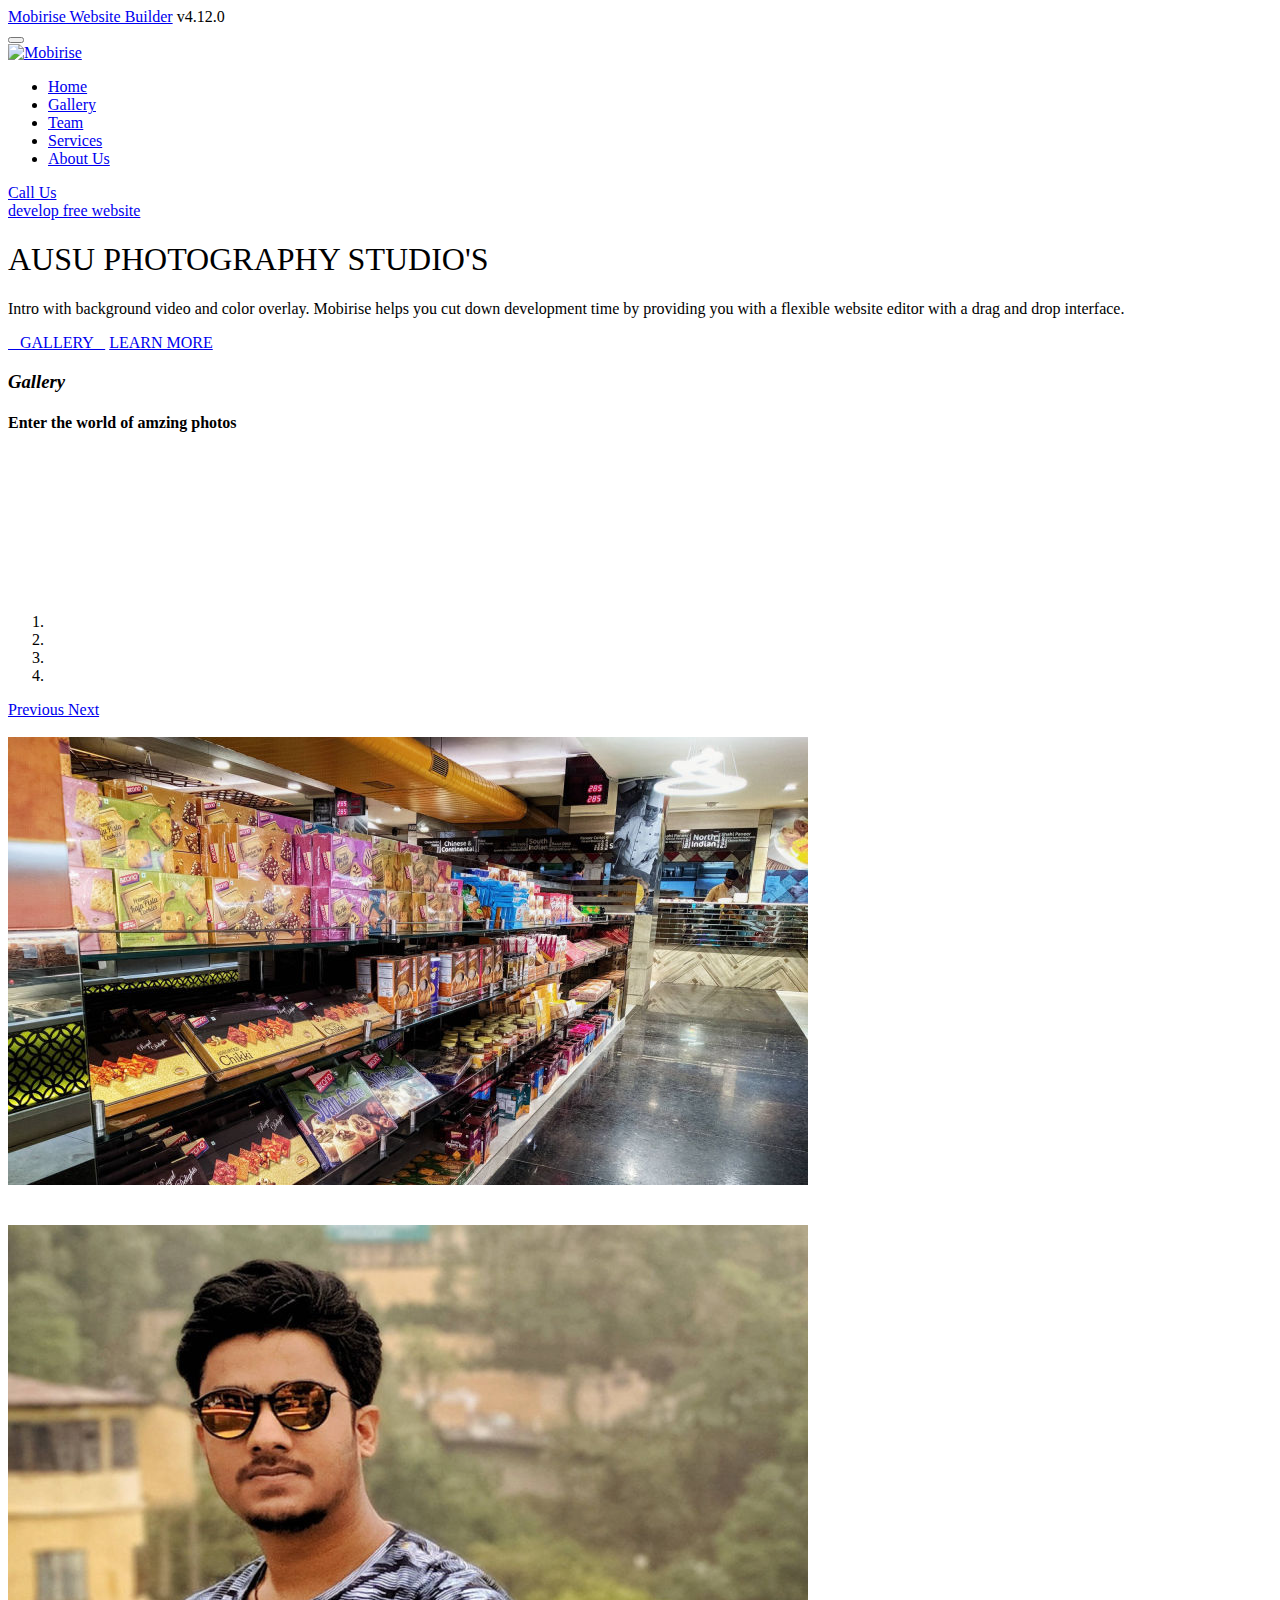
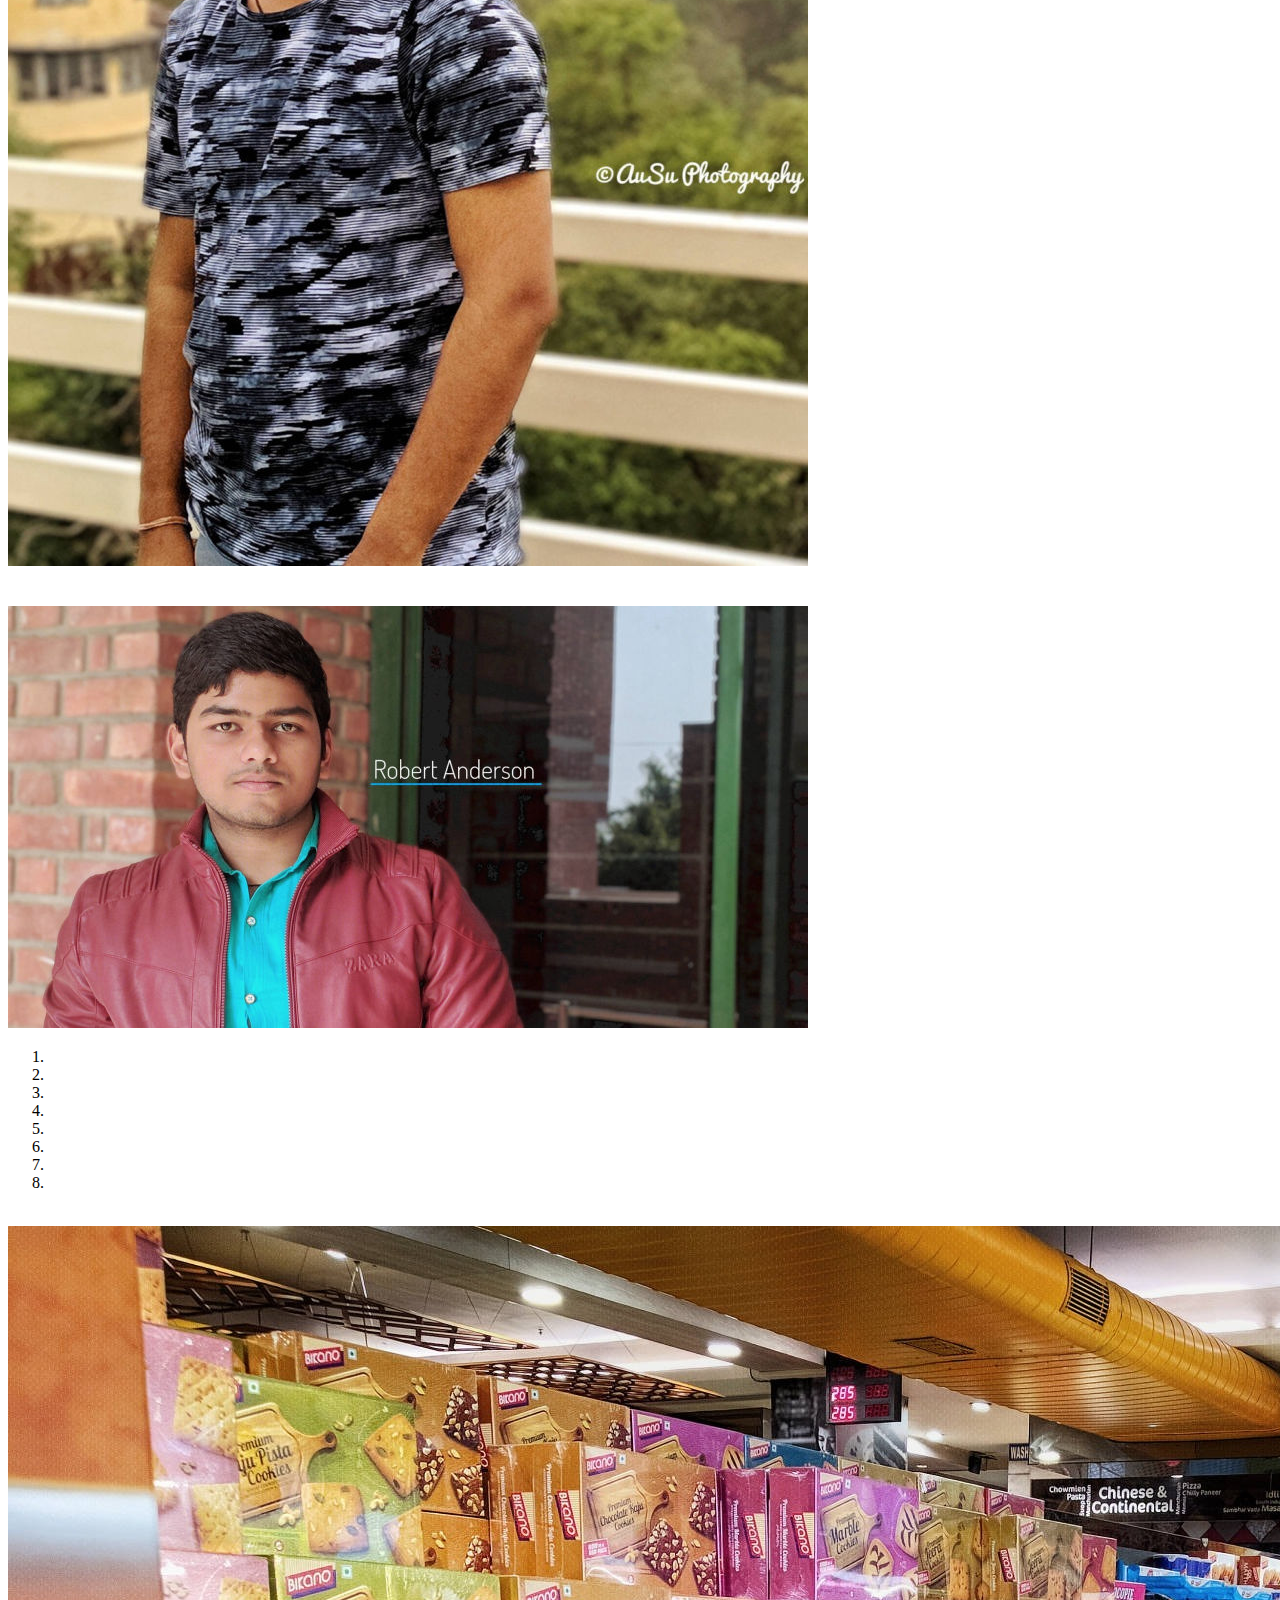
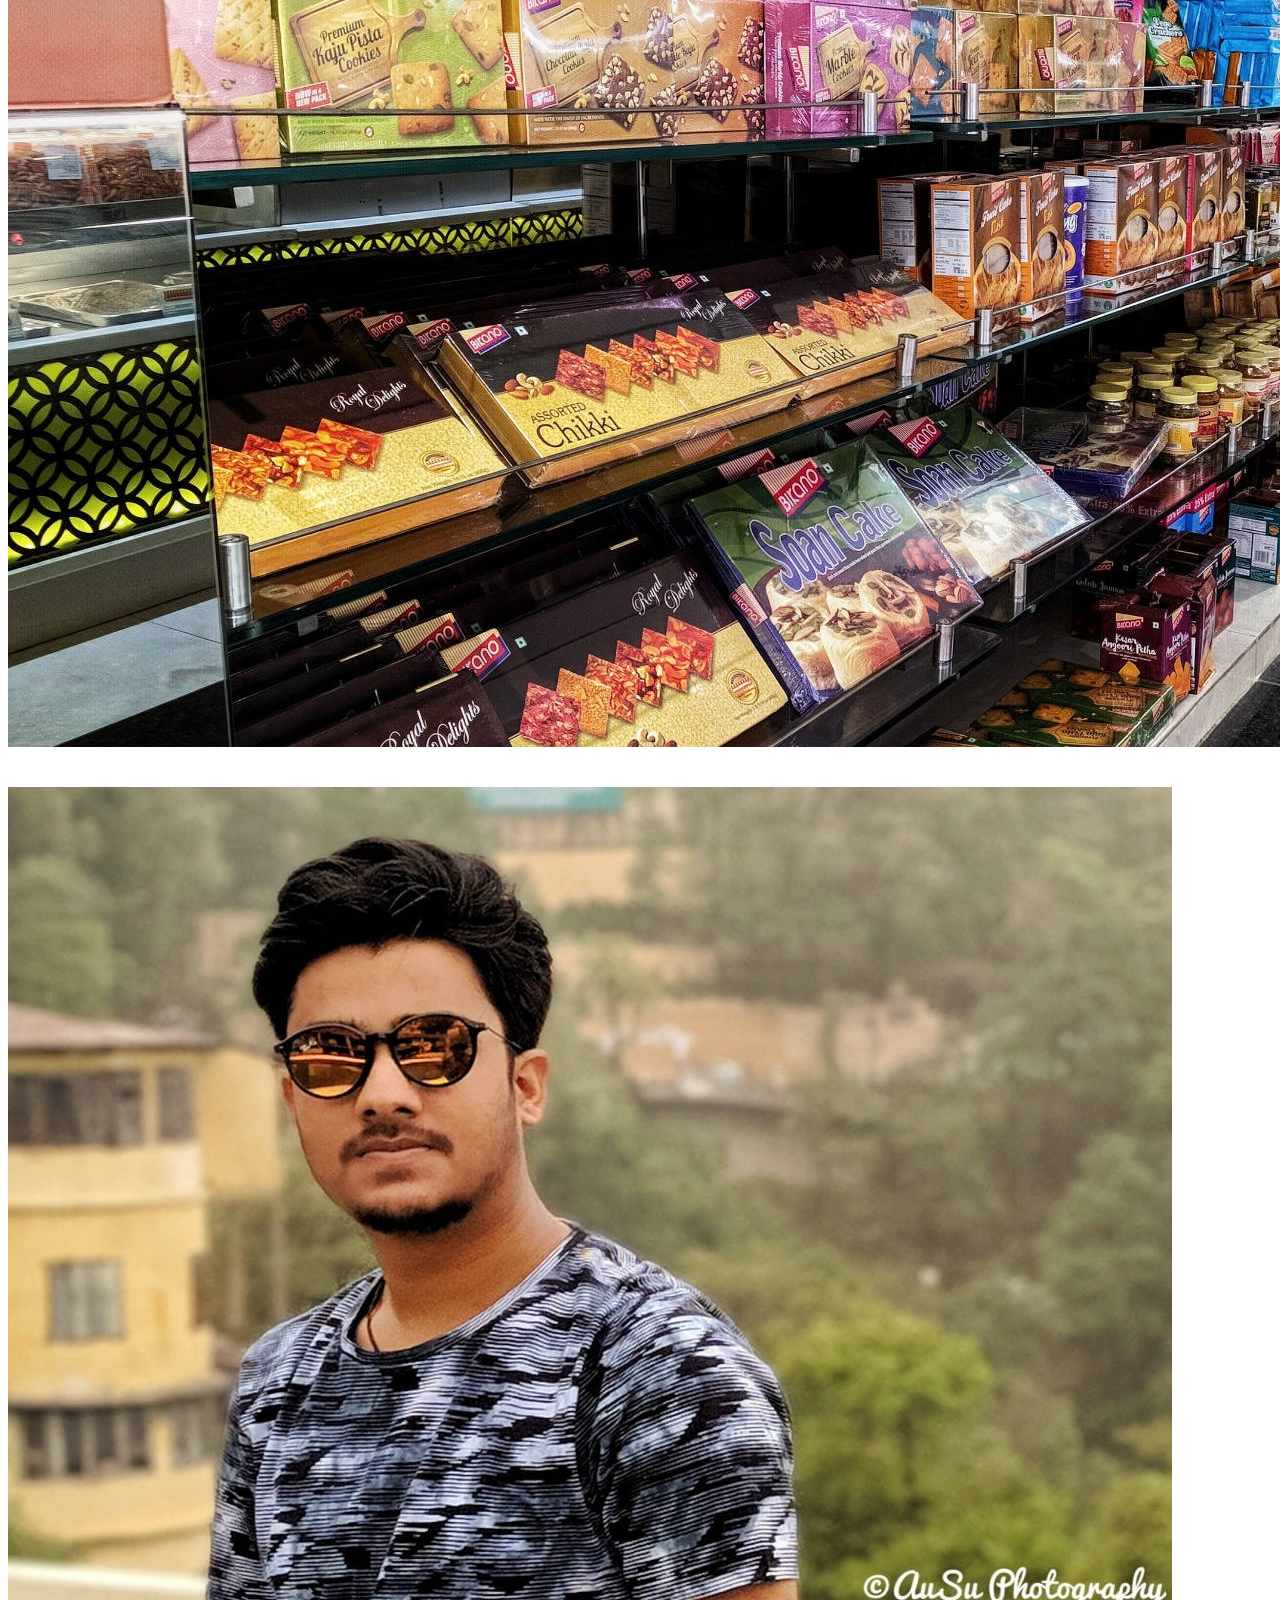
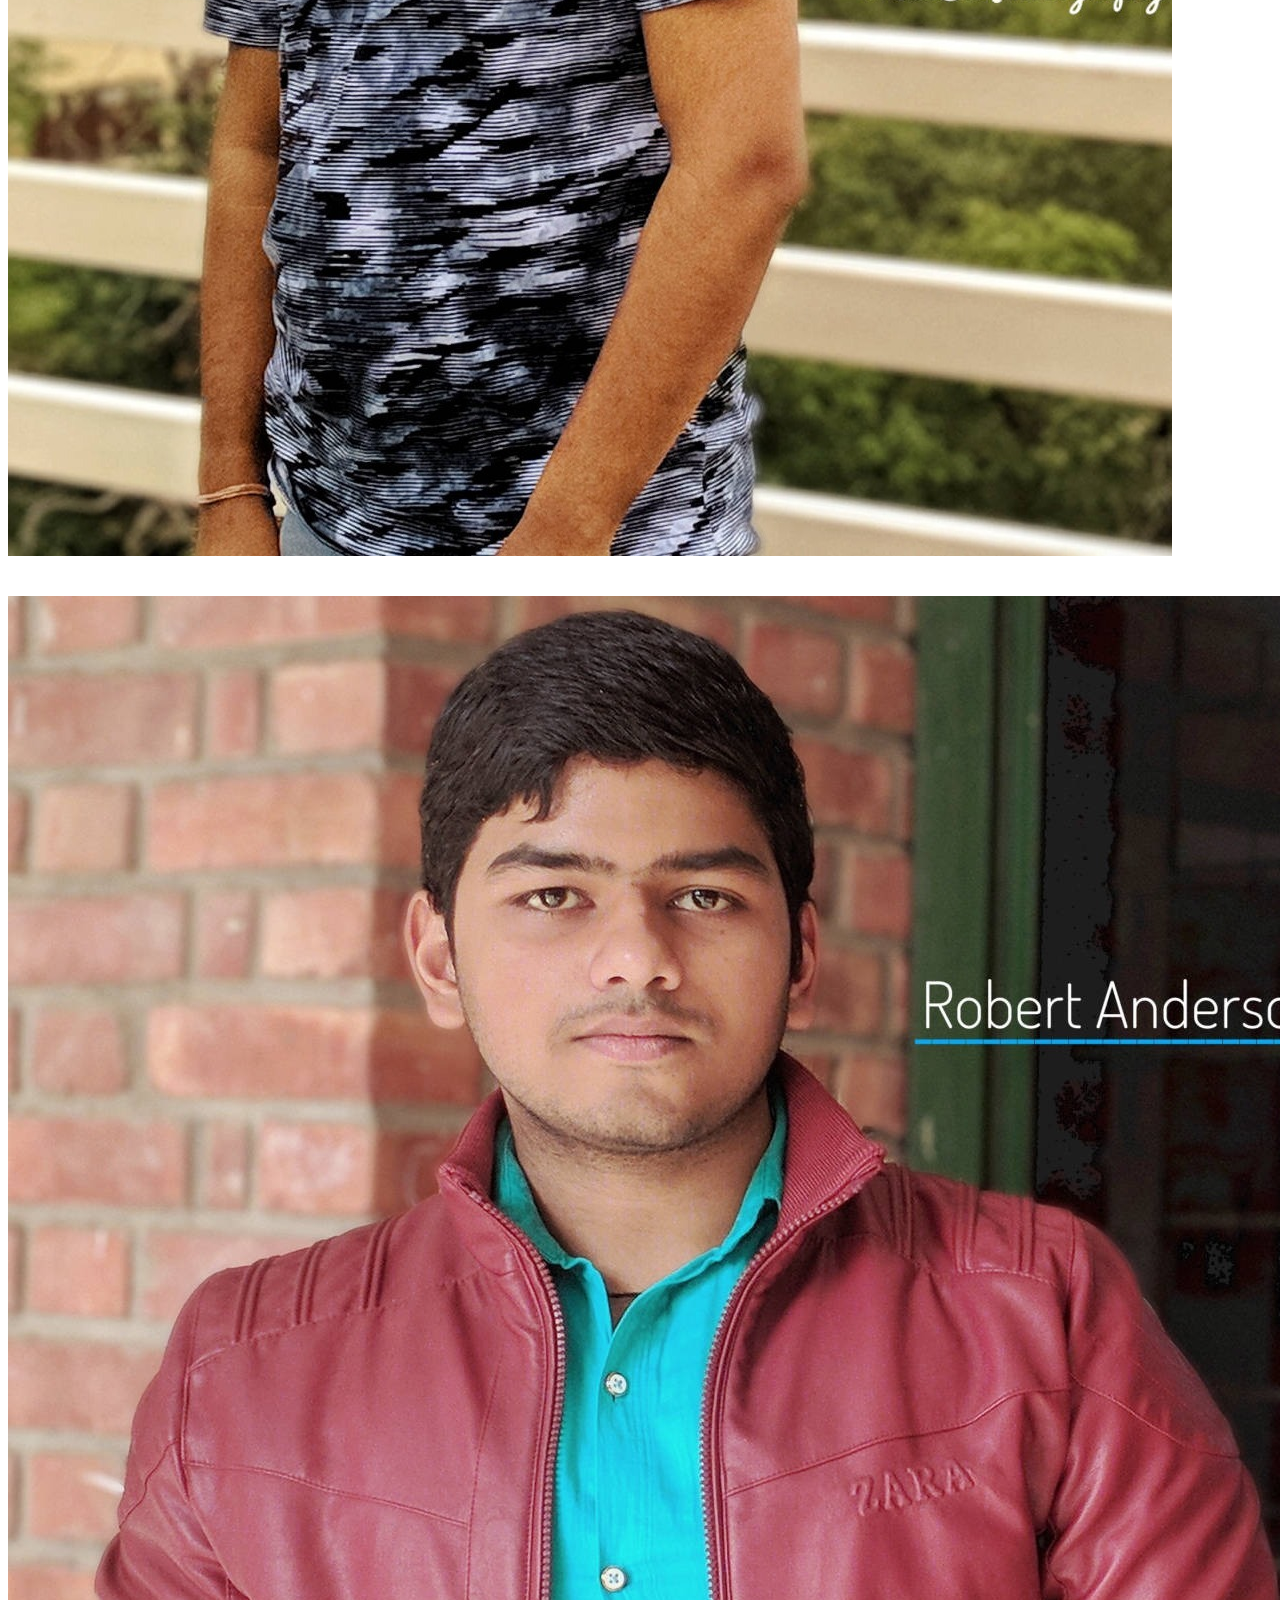
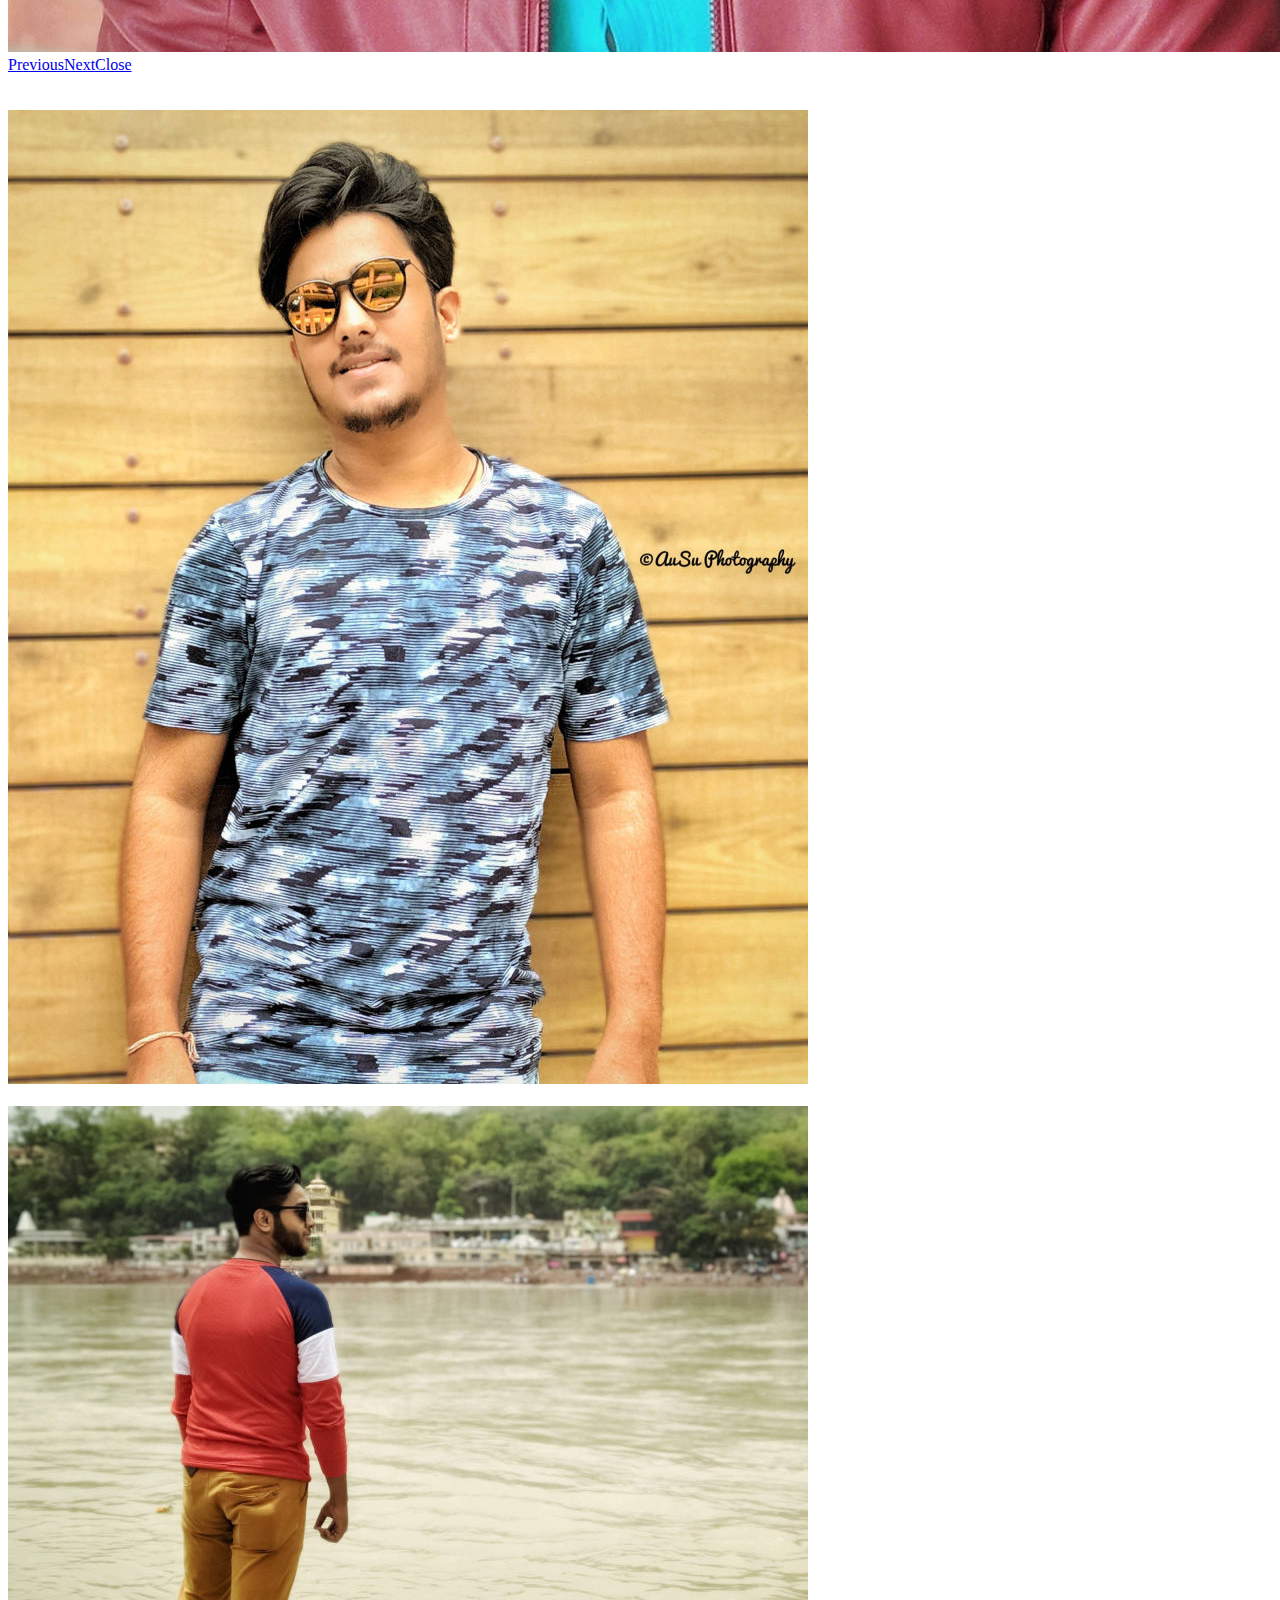
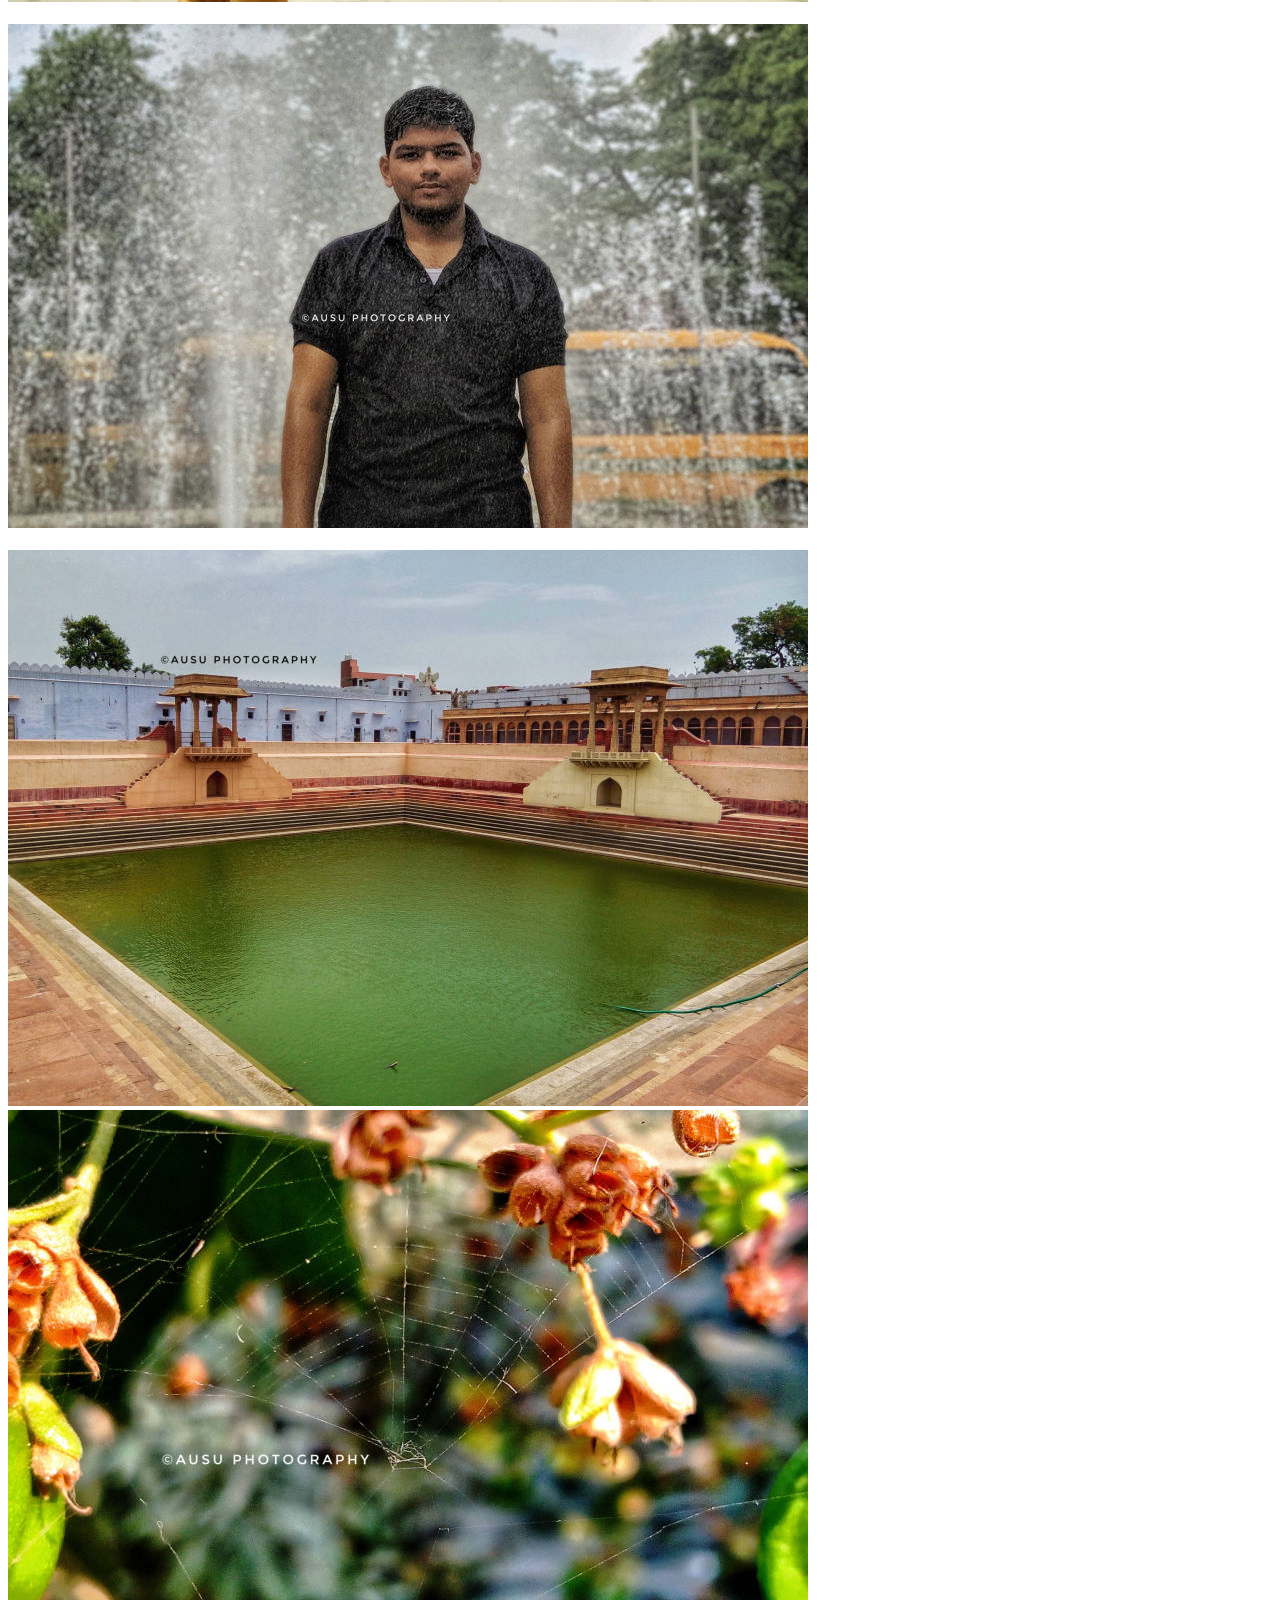
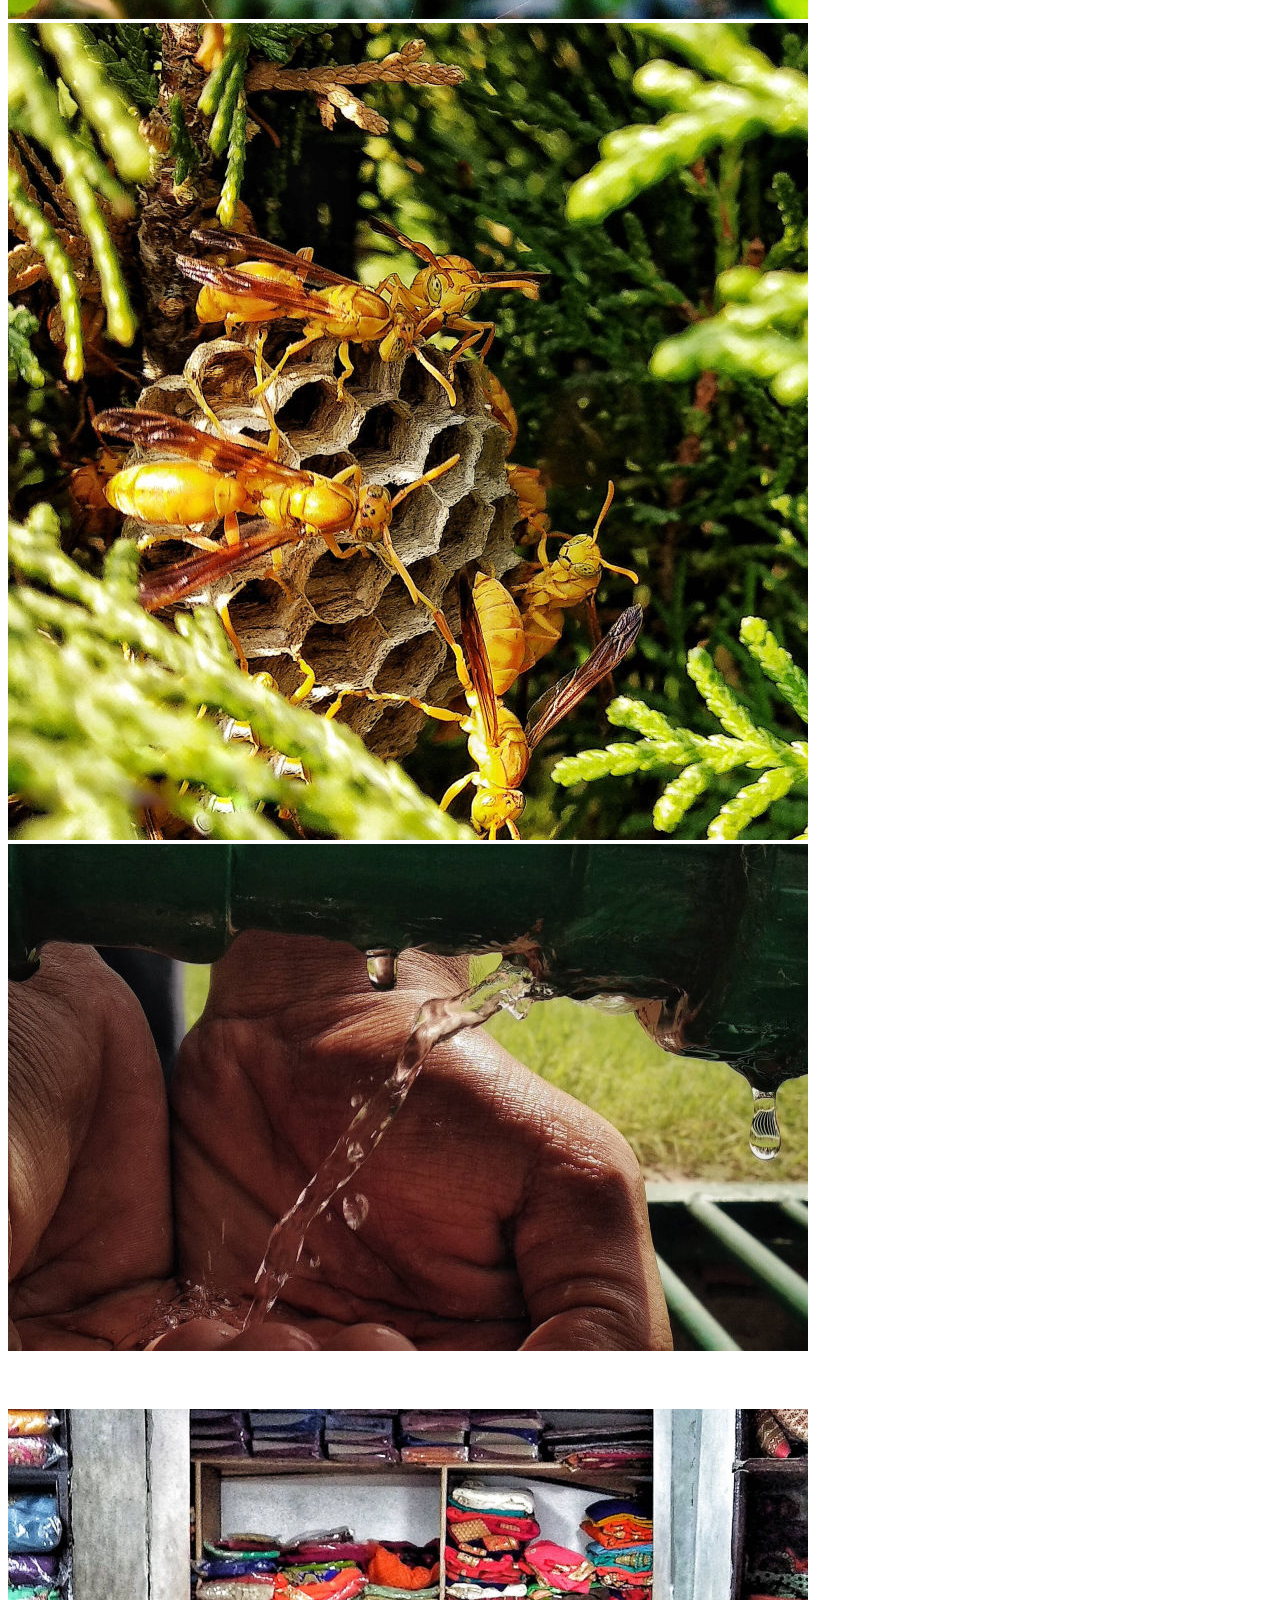
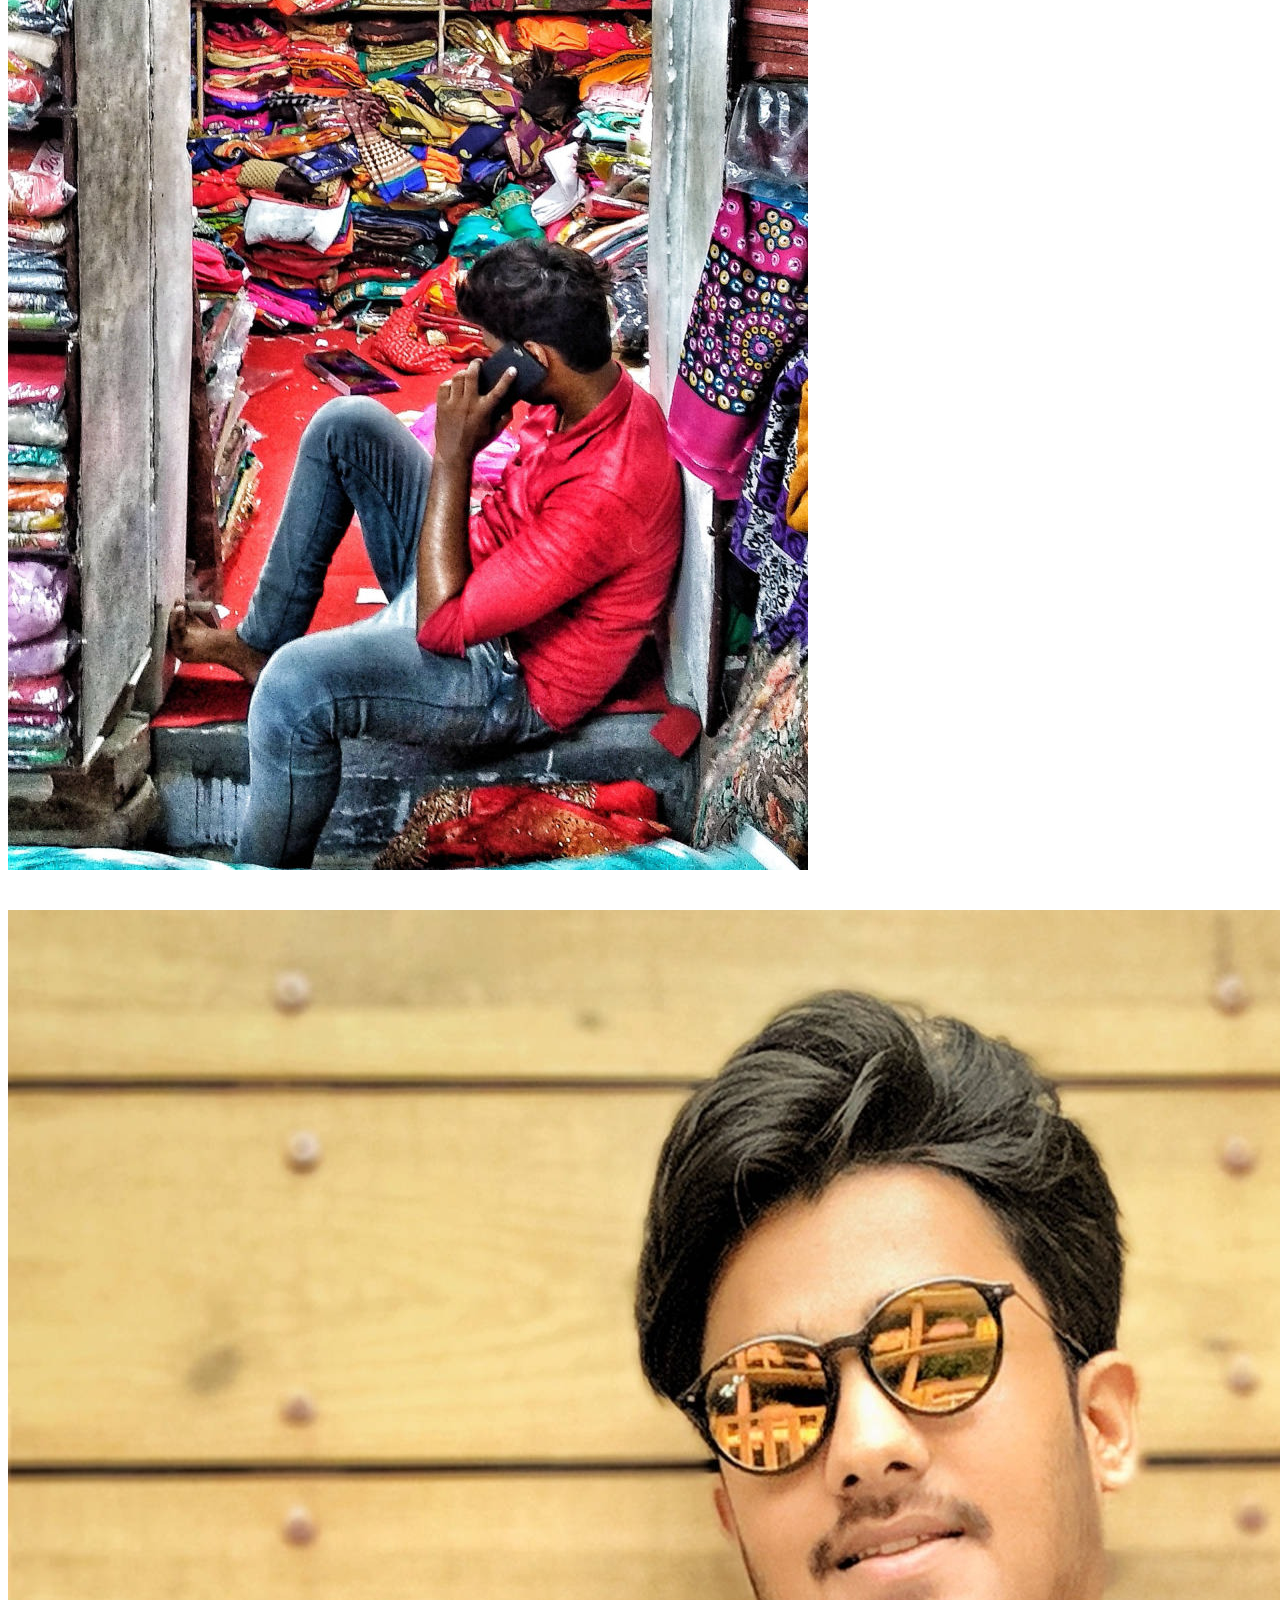
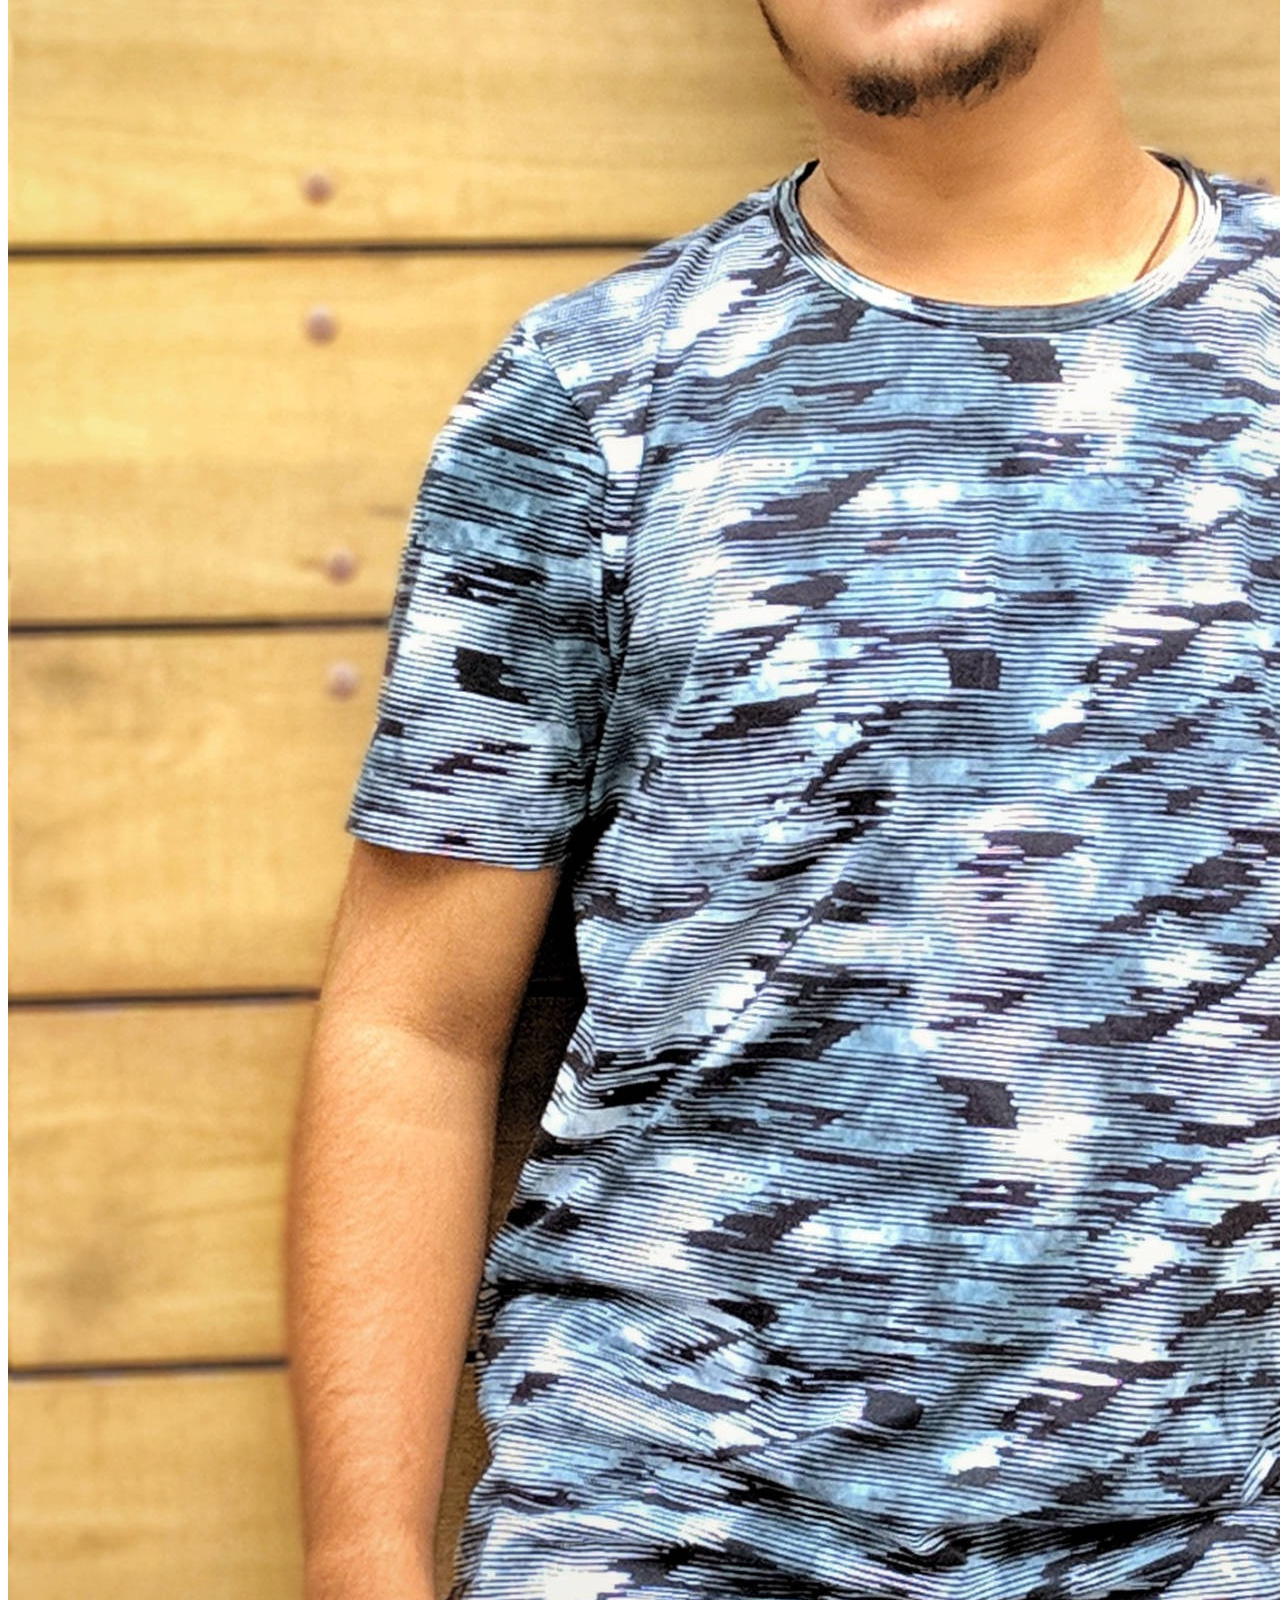
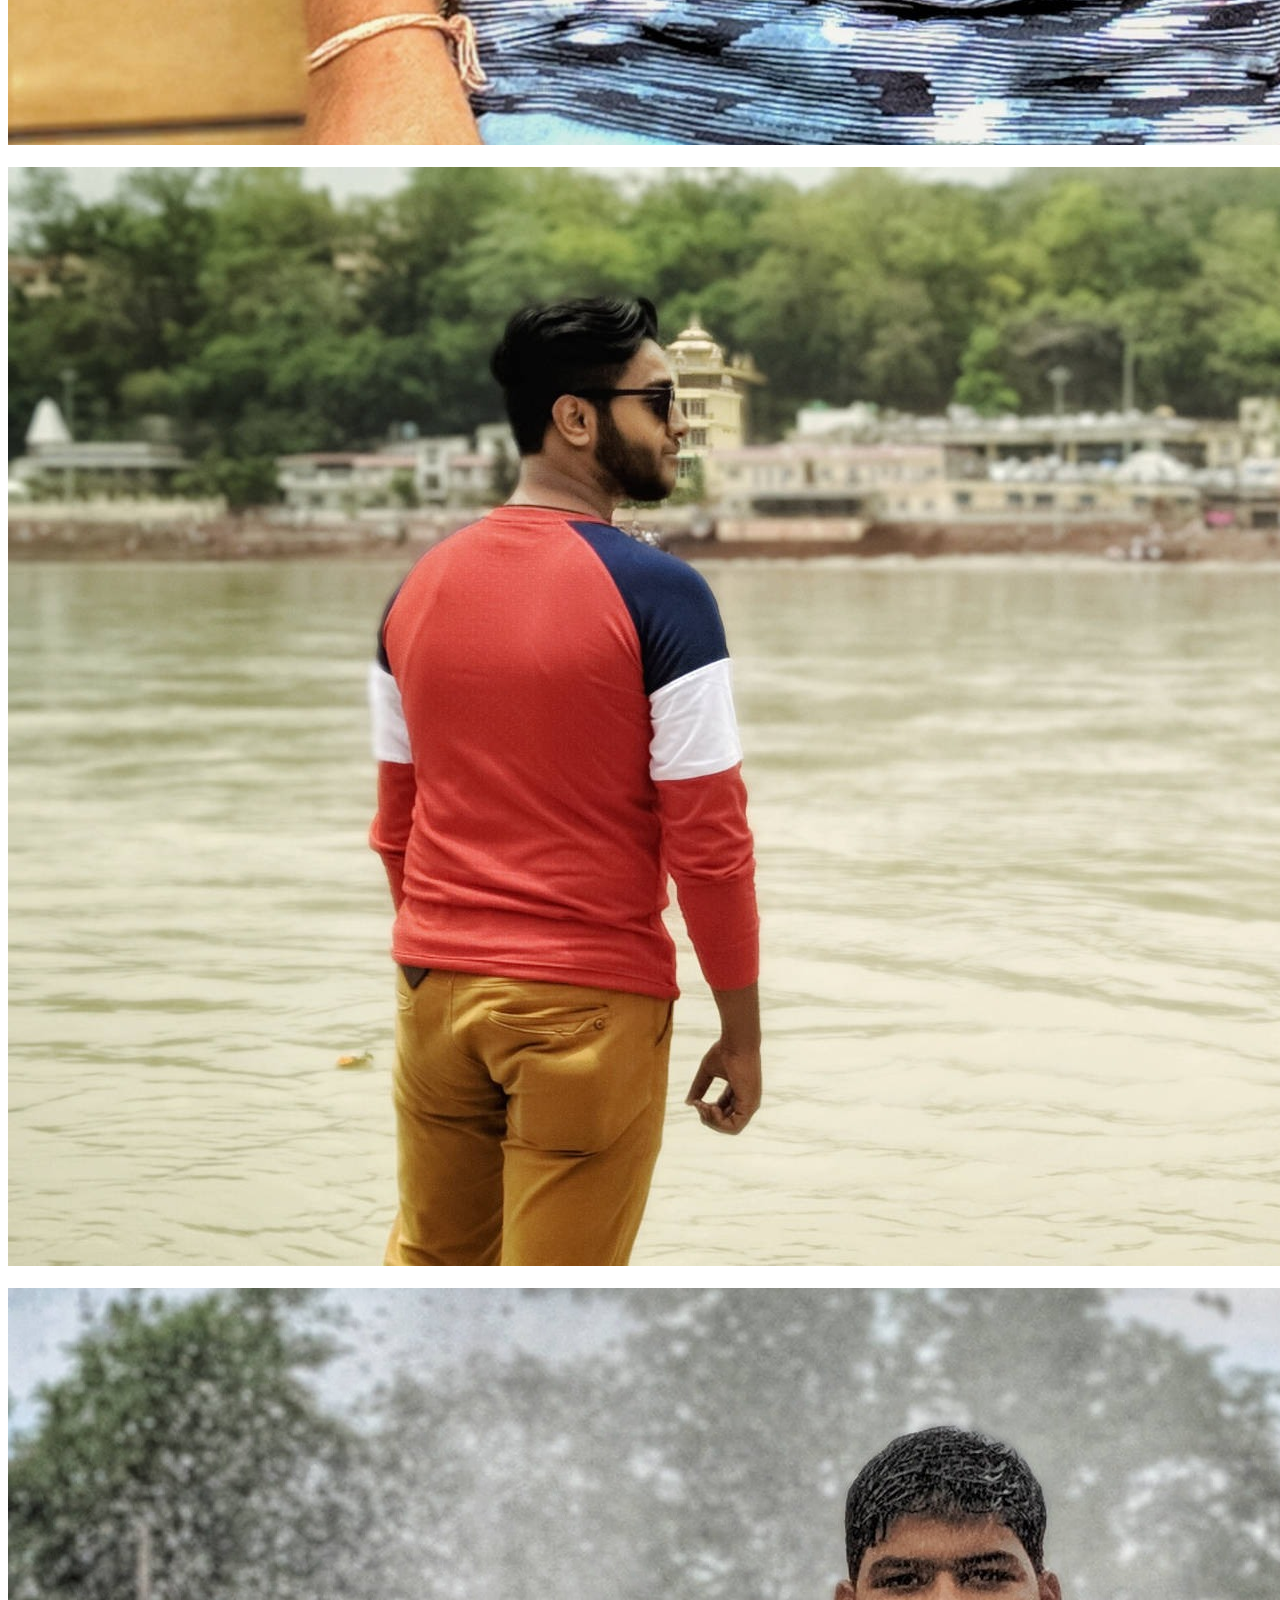
==== commit ed3e7846: "create github pages" ====
--- a/index.html
+++ b/index.html
@@ -49,19 +49,19 @@
                          <img src="assets/images/final-logo-122x74.png" alt="Mobirise" title="" style="height: 5rem;">
                     </a>
                 </span>
-                <span class="navbar-caption-wrap"><a class="navbar-caption text-white display-7" href="#top">AuSu Photography</a></span>
+                <span class="navbar-caption-wrap"><a class="navbar-caption text-white display-7" href="#top"></a></span>
             </div>
         </div>
         <div class="collapse navbar-collapse" id="navbarSupportedContent">
             <ul class="navbar-nav nav-dropdown" data-app-modern-menu="true"><li class="nav-item">
-                    <a class="nav-link link text-white display-4" href="#top">
+                    <a class="nav-link link text-white display-4" href="index.html#header6-1">
                         <span class="mbri-home mbr-iconfont mbr-iconfont-btn"></span>Home</a>
                 </li>
                 <li class="nav-item">
-                    <a class="nav-link link text-white display-4" href="index.html#gallery5-5"><span class="mbrib-image-gallery mbr-iconfont mbr-iconfont-btn"></span>
+                    <a class="nav-link link text-white display-4" href="page1.html#slider1-12"><span class="mbrib-image-gallery mbr-iconfont mbr-iconfont-btn"></span>
                         Gallery</a>
                 </li><li class="nav-item"><a class="nav-link link text-white display-4" href="index.html#team1-9"><span class="socicon socicon-persona mbr-iconfont mbr-iconfont-btn"></span>
-                        Team</a></li><li class="nav-item"><a class="nav-link link text-white display-4" href="index.html#footer4-j"><span class="mbrib-info mbr-iconfont mbr-iconfont-btn"></span>
+                        Team</a></li><li class="nav-item"><a class="nav-link link text-white display-4" href="index.html#services3-o"><span class="mbrib-shopping-bag mbr-iconfont mbr-iconfont-btn"></span>Services</a></li><li class="nav-item"><a class="nav-link link text-white display-4" href="index.html#footer4-j"><span class="mbrib-info mbr-iconfont mbr-iconfont-btn"></span>
                         
                         About Us
                     </a></li></ul>
@@ -71,7 +71,7 @@
     </nav>
 </section>
 
-<section class="engine"><a href="https://mobirise.info">Mobirise</a></section><section class="header6 cid-rQ1nlHupZa mbr-fullscreen" data-bg-video="https://www.youtube.com/watch?v=4Z1L9cBF4Zk&amp;t" id="header6-1">
+<section class="engine"><a href="https://mobirise.info/k">develop free website</a></section><section class="header6 cid-rQ1nlHupZa mbr-fullscreen" data-bg-video="https://www.youtube.com/watch?v=4Z1L9cBF4Zk&amp;t" id="header6-1">
 
     
 
@@ -85,8 +85,8 @@
                 <p class="mbr-text align-center pb-3 mbr-fonts-style display-5">
                     Intro with background video and color overlay. Mobirise helps you cut down development time by providing you with a flexible website editor with a drag and drop interface.
                 </p>
-                <div class="mbr-section-btn align-center"><a class="btn btn-md btn-secondary-outline display-4" href="index.html#gallery5-5">GALLERY</a>
-                        <a class="btn btn-md btn-white-outline display-4" href="index.html#team1-9">OUR TEAM</a></div>
+                <div class="mbr-section-btn align-center"><a class="btn btn-md btn-secondary display-4" href="index.html#gallery5-5">&nbsp; &nbsp;GALLERY &nbsp;&nbsp;</a>
+                        <a class="btn btn-md btn-warning display-4" href="page4.html">LEARN MORE</a></div>
             </div>
         </div>
     </div>
@@ -105,39 +105,39 @@
     
 
     <div class="container">
-        <h3 class="mbr-section-title align-center mbr-fonts-style display-2">
+        <h3 class="mbr-section-title align-center mbr-fonts-style display-2"><strong><em>
             Gallery
-        </h3>
+        </em></strong></h3>
         <h4 class="mbr-section-subtitle align-center pb-4 mbr-fonts-style display-5">
-            Enter the world of amzing photos</h4>
-        <div class="row mbr-gallery" data-toggle="modal" data-target="#rQiAX61DKk">
+            Enter the world of amzing photos<br></h4>
+        <div class="row mbr-gallery" data-toggle="modal" data-target="#rQD92dIpBg">
             
             <div class="col-sm-6 col-md-4 col-lg-3 item gallery-image">
                 <div class="item-wrapper">
-                    <img class="w-100" src="assets/images/final-logo-510x310.png" alt="" data-slide-to="0" title="" data-target="#rQiAX61S5K">
+                    <img class="w-100" src="assets/images/final-logo-510x310.png" alt="" data-slide-to="0" title="" data-target="#rQD92dJDrH">
                 </div>
             </div>
             <div class="col-sm-6 col-md-4 col-lg-3 item gallery-image">
                 <div class="item-wrapper">
-                    <img class="w-100" src="assets/images/card-front-510x287.png" alt="" data-slide-to="1" title="" data-target="#rQiAX61S5K">
+                    <img class="w-100" src="assets/images/card-front-510x287.png" alt="" data-slide-to="1" title="" data-target="#rQD92dJDrH">
                 </div>
             </div>
             <div class="col-sm-6 col-md-4 col-lg-3 item gallery-image">
                 <div class="item-wrapper">
-                    <img class="w-100" src="assets/images/card-back-510x287.png" alt="" data-slide-to="2" title="" data-target="#rQiAX61S5K">
+                    <img class="w-100" src="assets/images/card-back-510x287.png" alt="" data-slide-to="2" title="" data-target="#rQD92dJDrH">
                 </div>
             </div><div class="col-sm-6 col-md-4 col-lg-3 item gallery-image">
                 <div class="item-wrapper">
-                    <img class="w-100" src="assets/images/vision-510x287.png" alt="" data-slide-to="3" title="" data-target="#rQiAX61S5K">
-                </div>
-            </div>
-        </div>
-
-        <div class="modal mbr-slider fade" tabindex="-1" role="dialog" aria-hidden="true" id="rQiAX61DKk">
+                    <img class="w-100" src="assets/images/vision-510x287.png" alt="" data-slide-to="3" title="" data-target="#rQD92dJDrH">
+                </div>
+            </div>
+        </div>
+
+        <div class="modal mbr-slider fade" tabindex="-1" role="dialog" aria-hidden="true" id="rQD92dIpBg">
             <div class="modal-dialog" role="document">
                 <div class="modal-content">
                     <div class="modal-body">
-                        <div class="carousel slide" data-ride="carousel" id="rQiAX61S5K">
+                        <div class="carousel slide" data-ride="carousel" id="rQD92dJDrH">
                             <div class="carousel-inner">
                                 
                                 <div class="carousel-item active">
@@ -153,18 +153,18 @@
                                 </div>
                             </div>
                             <ol class="carousel-indicators">
-                                <li data-slide-to="0" class="active" data-target="#rQiAX61S5K"></li>
-                                <li data-slide-to="1" data-target="#rQiAX61S5K"></li>
-                                <li data-slide-to="2" data-target="#rQiAX61S5K"></li>
-                                <li data-slide-to="3" data-target="#rQiAX61S5K"></li>
+                                <li data-slide-to="0" class="active" data-target="#rQD92dJDrH"></li>
+                                <li data-slide-to="1" data-target="#rQD92dJDrH"></li>
+                                <li data-slide-to="2" data-target="#rQD92dJDrH"></li>
+                                <li data-slide-to="3" data-target="#rQD92dJDrH"></li>
                             </ol>
                             <a role="button" href="" class="close" data-dismiss="modal" aria-label="Close">
                             </a>
-                            <a class="carousel-control-prev carousel-control" role="button" data-slide="prev" href="#rQiAX61S5K">
+                            <a class="carousel-control-prev carousel-control" role="button" data-slide="prev" href="#rQD92dJDrH">
                                 <span class="mbri-left mbr-iconfont" aria-hidden="true"></span>
                                 <span class="sr-only">Previous</span>
                             </a>
-                            <a class="carousel-control-next carousel-control" role="button" data-slide="next" href="#rQiAX61S5K">
+                            <a class="carousel-control-next carousel-control" role="button" data-slide="next" href="#rQD92dJDrH">
                                 <span class="mbri-right mbr-iconfont" aria-hidden="true"></span>
                                 <span class="sr-only">Next</span>
                             </a>
@@ -194,6 +194,24 @@
         <div><!-- Gallery --><div class="gallery-row"><div class="mbr-gallery-layout-default"><div class="row justify-content-center m-0"><div class="row-first row justify-content-center m-0 col-md-10 p-0 col-lg-3"><div class="mbr-gallery-item false p-1" data-video-url="false"><div href="#lb-gallery4-l" data-slide-to="0" data-toggle="modal"><img src="assets/images/00100sportrait-00100-burst20180223170743215-cover-1-2000x1308-800x523.jpeg" alt="" title=""><span class="icon-focus"></span></div></div><div class="mbr-gallery-item false p-1" data-video-url="false"><div href="#lb-gallery4-l" data-slide-to="1" data-toggle="modal"><img src="assets/images/0507-2019-011958069133287269457-1-2000x1125-800x450.jpeg" alt="" title=""><span class="icon-focus"></span></div></div><div class="mbr-gallery-item false p-1" data-video-url="false"><div href="#lb-gallery4-l" data-slide-to="2" data-toggle="modal"><img src="assets/images/00100sportrait-00100-burst20180615153020570-cover-3-2000x2755-800x974.jpeg" alt="" title=""><span class="icon-focus"></span></div></div><div class="mbr-gallery-item false p-1" data-video-url="false"><div href="#lb-gallery4-l" data-slide-to="3" data-toggle="modal"><img src="assets/images/imag1499-1-2000x1124-800x450.jpeg" alt="" title=""><span class="icon-focus"></span></div></div></div><div class="row-second row justify-content-center m-0 col-md-10 p-0 col-lg-3"><div class="mbr-gallery-item false p-1" data-video-url="false"><div href="#lb-gallery4-l" data-slide-to="4" data-toggle="modal"><img src="assets/images/00100sportrait-00100-burst20180616123358577-cover-2-2000x1099-800x496.jpeg" alt="" title=""><span class="icon-focus"></span></div></div><div class="mbr-gallery-item false p-1" data-video-url="false"><div href="#lb-gallery4-l" data-slide-to="5" data-toggle="modal"><img src="assets/images/burst20190616094523129-cover-1-2000x1099-800x440.jpeg" alt="" title=""><span class="icon-focus"></span></div></div><div class="mbr-gallery-item false p-1" data-video-url="false"><div href="#lb-gallery4-l" data-slide-to="6" data-toggle="modal"><img src="assets/images/00100sportrait-00100-burst20180724155951759-cover-2-2000x1122-800x504.jpeg" alt="" title=""><span class="icon-focus"></span></div></div><div class="mbr-gallery-item false p-1" data-video-url="false"><div href="#lb-gallery4-l" data-slide-to="7" data-toggle="modal"><img src="assets/images/imag0497-1-2000x2378-800x951.jpeg" alt="" title=""><span class="icon-focus"></span></div></div></div><div class="row-third row justify-content-center m-0 col-md-10 p-0 col-lg-3"><div class="mbr-gallery-item false p-1" data-video-url="false"><div href="#lb-gallery4-l" data-slide-to="8" data-toggle="modal"><img src="assets/images/img-20160614-110209-2-2000x1334-800x556.jpeg" alt="" title=""><span class="icon-focus"></span></div></div><div class="mbr-gallery-item false p-1" data-video-url="false"><div href="#lb-gallery4-l" data-slide-to="9" data-toggle="modal"><img src="assets/images/imag1504-1-2000x1138-800x509.jpeg" alt="" title=""><span class="icon-focus"></span></div></div><div class="mbr-gallery-item false p-1" data-video-url="false"><div href="#lb-gallery4-l" data-slide-to="10" data-toggle="modal"><img src="assets/images/img-20171028-111209-1-2000x1634-800x817.jpeg" alt="" title=""><span class="icon-focus"></span></div></div><div class="mbr-gallery-item false p-1" data-video-url="false"><div href="#lb-gallery4-l" data-slide-to="11" data-toggle="modal"><img src="assets/images/img-20180508-142921-1-2000x1125-800x507.jpeg" alt="" title=""><span class="icon-focus"></span></div></div></div><div class="row-fourth row justify-content-center m-0 col-md-10 p-0 col-lg-3"><div class="mbr-gallery-item false p-1" data-video-url="false"><div href="#lb-gallery4-l" data-slide-to="12" data-toggle="modal"><img src="assets/images/img-20180624-064217-1-2000x1098-800x439.jpg" alt="" title=""><span class="icon-focus"></span></div></div><div class="mbr-gallery-item false p-1" data-video-url="false"><div href="#lb-gallery4-l" data-slide-to="13" data-toggle="modal"><img src="assets/images/img-20180508-143216-1-2000x1125-800x450.jpg" alt="" title=""><span class="icon-focus"></span></div></div><div class="mbr-gallery-item false p-1" data-video-url="false"><div href="#lb-gallery4-l" data-slide-to="14" data-toggle="modal"><img src="assets/images/img-20181123-192134-1-2000x1127-800x451.jpg" alt="" title=""><span class="icon-focus"></span></div></div><div class="mbr-gallery-item false p-1" data-video-url="false"><div href="#lb-gallery4-l" data-slide-to="15" data-toggle="modal"><img src="assets/images/img-20190623-172334-5-2000x3556-800x1061.jpeg" alt="" title=""><span class="icon-focus"></span></div></div></div></div><div class="clearfix"></div></div></div><!-- Lightbox --><div data-app-prevent-settings="" class="mbr-slider modal fade carousel slide" tabindex="-1" data-keyboard="true" data-interval="false" id="lb-gallery4-l"><div class="modal-dialog"><div class="modal-content"><div class="modal-body"><div class="carousel-inner"><div class="carousel-item active"><img src="assets/images/00100sportrait-00100-burst20180223170743215-cover-1-2000x1308.jpeg" alt="" title=""></div><div class="carousel-item"><img src="assets/images/0507-2019-011958069133287269457-1-2000x1125.jpeg" alt="" title=""></div><div class="carousel-item"><img src="assets/images/00100sportrait-00100-burst20180615153020570-cover-3-2000x2755.jpeg" alt="" title=""></div><div class="carousel-item"><img src="assets/images/imag1499-1-2000x1124.jpeg" alt="" title=""></div><div class="carousel-item"><img src="assets/images/00100sportrait-00100-burst20180616123358577-cover-2-2000x1099.jpeg" alt="" title=""></div><div class="carousel-item"><img src="assets/images/burst20190616094523129-cover-1-2000x1099.jpeg" alt="" title=""></div><div class="carousel-item"><img src="assets/images/00100sportrait-00100-burst20180724155951759-cover-2-2000x1122.jpeg" alt="" title=""></div><div class="carousel-item"><img src="assets/images/imag0497-1-2000x2378.jpeg" alt="" title=""></div><div class="carousel-item"><img src="assets/images/img-20160614-110209-2-2000x1334.jpeg" alt="" title=""></div><div class="carousel-item"><img src="assets/images/imag1504-1-2000x1138.jpeg" alt="" title=""></div><div class="carousel-item"><img src="assets/images/img-20171028-111209-1-2000x1634.jpeg" alt="" title=""></div><div class="carousel-item"><img src="assets/images/img-20180508-142921-1-2000x1125.jpeg" alt="" title=""></div><div class="carousel-item"><img src="assets/images/img-20180624-064217-1-2000x1098.jpg" alt="" title=""></div><div class="carousel-item"><img src="assets/images/img-20180508-143216-1-2000x1125.jpg" alt="" title=""></div><div class="carousel-item"><img src="assets/images/img-20181123-192134-1-2000x1127.jpg" alt="" title=""></div><div class="carousel-item"><img src="assets/images/img-20190623-172334-5-2000x3556.jpeg" alt="" title=""></div></div><a class="carousel-control carousel-control-prev" role="button" data-slide="prev" href="#lb-gallery4-l"><span class="mbri-left mbr-iconfont" aria-hidden="true"></span><span class="sr-only">Previous</span></a><a class="carousel-control carousel-control-next" role="button" data-slide="next" href="#lb-gallery4-l"><span class="mbri-right mbr-iconfont" aria-hidden="true"></span><span class="sr-only">Next</span></a><a class="close" href="#" role="button" data-dismiss="modal"><span class="sr-only">Close</span></a></div></div></div></div></div>
     </div>
 
+</section>
+
+<section class="mbr-section info1 cid-rQyybx0KV5" id="info1-q">
+
+    
+
+    
+    <div class="container">
+        <div class="row justify-content-center content-row">
+            <div class="media-container-column title col-12 col-lg-7 col-md-6">
+                <h3 class="mbr-section-subtitle align-left mbr-light pb-3 mbr-fonts-style display-5">Like Our Photos, Continue to watch our</h3>
+                <h2 class="align-left mbr-bold mbr-fonts-style display-2">Complete Gallery</h2>
+            </div>
+            <div class="media-container-column col-12 col-lg-3 col-md-4">
+                <div class="mbr-section-btn align-right py-4"><a class="btn btn-primary display-4" href="page1.html">Full Gallery</a></div>
+            </div>
+        </div>
+    </div>
 </section>
 
 <section class="cid-rQd2KqDbv2" id="video3-k">
@@ -207,20 +225,135 @@
     </figure>
 </section>
 
+<section class="services3 cid-rQxEK4CFOH" id="services3-o">
+    <!---->
+    
+    <!---->
+    <!--Overlay-->
+    
+    <!--Container-->
+    <div class="container">
+        <div class="row">
+            <!--Titles-->
+            <div class="title pb-5 col-12">
+                <h2 class="align-left mbr-fonts-style display-1"><strong><em>Services</em></strong></h2>
+                
+            </div>
+            <!--Card-1-->
+            <div class="card px-3 col-12 col-md-6">
+                <div class="card-wrapper media-container-row media-container-row">
+                    <div class="card-box">
+                        <div class="top-line pb-1">
+                            <h4 class="card-title mbr-fonts-style display-5">Indoor-Outdoor Shoot</h4>
+                            <p class="mbr-text card-title cost mbr-fonts-style m-0 display-7"><strong>Rs.50-70 per click</strong></p>
+                        </div>
+                        <div class="bottom-line">
+                            <p class="mbr-text mbr-fonts-style display-7">Get yourself an amazing photoshoot done at any location of your choice in Agra, Mathura region.<br>Post processing and watermarking included.<br><strong><em><a href="page3.html">VIEW MORE</a></em></strong><br></p>
+                        </div>
+                    </div>
+                </div>
+            </div>
+            <!--Card-2-->
+            <div class="card px-3 col-12 col-md-6">
+                <div class="card-wrapper media-container-row media-container-row">
+                    <div class="card-box">
+                        <div class="top-line pb-3">
+                            <h4 class="card-title mbr-fonts-style display-5">Portfolio Shoot</h4>
+                            <p class="mbr-text card-title cost mbr-fonts-style m-0 display-7"><strong>
+                                Rs.10,000-15,000(Acc. to no. of locations)</strong></p>
+                        </div>
+                        <div class="bottom-line">
+                            <p class="mbr-text mbr-fonts-style display-7">Into modeling, get your portfolio shoot done by the best.<br>12 Photos ( 4 pics in one outfit, 3 outfits )<br>3 locations of your choice.<br><strong><em><a href="page3.html">VIEW MORE</a></em></strong><br></p>
+                        </div>
+                    </div>
+                </div>
+            </div>
+            <!--Card-3-->
+            <div class="card px-3 col-12 col-md-6">
+                <div class="card-wrapper media-container-row media-container-row">
+                    <div class="card-box">
+                        <div class="top-line pb-3">
+                            <h4 class="card-title mbr-fonts-style display-5">Weddings Shoot</h4>
+                            <p class="mbr-text card-title cost mbr-fonts-style m-0 display-7"><strong>Rs. 35,000-1,00,000 (Acc. to package.)</strong></p>
+                        </div>
+                        <div class="bottom-line">
+                            <p class="mbr-text mbr-fonts-style display-7">One's most auspicious moment of life is their wedding. Get yourself the best to capture those moments.<br>Pre-Wedding, Wedding &amp; Post-Wedding coverage with a team of 5-15 members with cameras, drone, Dji's &amp; studio equipments.<br><strong><em><a href="page3.html">VIEW MORE</a></em></strong></p>
+                        </div>
+                    </div>
+                </div>
+            </div>
+            <!--Card-4-->
+            <div class="card px-3 col-12 col-md-6">
+                <div class="card-wrapper media-container-row media-container-row">
+                    <div class="card-box">
+                        <div class="top-line pb-3">
+                            <h4 class="card-title mbr-fonts-style display-5">Events Management</h4>
+                            <p class="mbr-text card-title cost mbr-fonts-style m-0 display-7"></p>
+                        </div>
+                        <div class="bottom-line">
+                            <p class="mbr-text mbr-fonts-style display-7">Event Managment by SunshineZoom Event Management and their team.<br>Photography, Videography and event coverage by us.<br>For details of the event packages, venues and more, visit <a href="http://www.sunshinezoom.com" target="_blank" class="text-secondary">www.sunshinezoom.com</a> event managers website or contact them.<br><strong><em><a href="page3.html">VIEW MORE</a></em></strong></p>
+                        </div>
+                    </div>
+                </div>
+            </div>
+            <!--Card-5-->
+            <div class="card px-3 col-12 col-md-6">
+                <div class="card-wrapper media-container-row media-container-row">
+                    <div class="card-box">
+                        <div class="top-line pb-3">
+                            <h4 class="card-title mbr-fonts-style display-5">Product Shoots</h4>
+                            <p class="mbr-text card-title cost mbr-fonts-style m-0 display-7"><strong>Rs. 7000-15,000</strong></p>
+                        </div>
+                        <div class="bottom-line">
+                            <p class="mbr-text mbr-fonts-style display-7">Get your new products captured in a truly mesmerising, artistic &amp; realistic portray.<br>Advertise your product with artistic photos of it that bring it to life.<br><strong><em><a href="page3.html">VIEW MORE</a></em></strong></p>
+                        </div>
+                    </div>
+                </div>
+            </div>
+            <!--Card-6-->
+            <div class="card px-3 col-12 col-md-6">
+                <div class="card-wrapper media-container-row media-container-row">
+                    <div class="card-box">
+                        <div class="top-line pb-3">
+                            <h4 class="card-title mbr-fonts-style display-5">Fashion Shoots</h4>
+                            <p class="mbr-text card-title cost mbr-fonts-style m-0 display-7"><strong>Rs. 5000-20,000</strong></p>
+                        </div>
+                        <div class="bottom-line">
+                            <p class="mbr-text mbr-fonts-style display-7">Want to display your amazing fashion to the world, get it captured with the amazing Photographers of our team.<br>Get the best results..........<br><strong><em><a href="page3.html">VIEW MORE</a></em></strong></p>
+                        </div>
+                    </div>
+                </div>
+            </div>
+            <!--Card-7-->
+            
+            <!--Card-8-->
+            
+            <!--Card-9-->
+            
+            <!--Card-10-->
+            
+            <!--Card-11-->
+            
+            <!--Card-12-->
+            
+        </div>
+    </div>
+</section>
+
 <section class="team1 cid-rQcABh7TN6" id="team1-9">
     
     
     
     <div class="container align-center">
-        <h2 class="pb-3 mbr-fonts-style mbr-section-title display-2">
+        <h2 class="pb-3 mbr-fonts-style mbr-section-title display-2"><strong><em>
             OUR AWESOME TEAM
-        </h2>
+        </em></strong></h2>
         <h3 class="pb-5 mbr-section-subtitle mbr-fonts-style mbr-light display-5">Our team focuses on the motive "Your Imagination Our Passion, We give you Memories for Life". We have a team of dedicated people who are experts in their feilds and deliver the best experience to &nbsp;you.</h3>
         <div class="row media-row">
             
         <div class="team-item col-lg-3 col-md-6">
                 <div class="item-image">
-                    <img src="assets/images/img-20190217-132905-1-510x255.jpeg" alt="" title="">
+                    <a href="page2.html#testimonials2-17"><img src="assets/images/20180107135528-img-1266-01-2-1162x1465.jpeg" alt="" title=""></a>
                 </div>
                 <div class="item-caption py-3">
                     <div class="item-name px-2">
@@ -252,7 +385,7 @@
                 </div>
             </div><div class="team-item col-lg-3 col-md-6">
                 <div class="item-image">
-                    <img src="assets/images/whatsapp-image-2020-02-11-at-8.19.07-pm-510x378.jpeg" alt="" title="">
+                    <a href="page2.html#testimonials3-18"><img src="assets/images/whatsapp-image-2020-02-11-at-8.19.07-pm-510x378.jpeg" alt="" title=""></a>
                 </div>
                 <div class="item-caption py-3">
                     <div class="item-name px-2">
@@ -284,7 +417,7 @@
                 </div>
             </div><div class="team-item col-lg-3 col-md-6">
                 <div class="item-image">
-                    <img src="assets/images/whatsapp-image-2020-02-11-at-8.15.35-pm-510x765.jpeg" alt="" title="">
+                    <a href="page2.html#testimonials2-19"><img src="assets/images/whatsapp-image-2020-02-11-at-8.15.35-pm-510x765.jpeg" alt="" title=""></a>
                 </div>
                 <div class="item-caption py-3">
                     <div class="item-name px-2">
@@ -316,14 +449,14 @@
                 </div>
             </div><div class="team-item col-lg-3 col-md-6">
                 <div class="item-image">
-                    <img src="assets/images/muku-3-363x399.jpeg" alt="" title="">
+                    <a href="page2.html#testimonials3-1a"><img src="assets/images/muku-4-363x399.jpeg" alt="" title=""></a>
                 </div>
                 <div class="item-caption py-3">
                     <div class="item-name px-2">
                         <p class="mbr-fonts-style display-5">Mukul Gupta</p>
                     </div>
                     <div class="item-role px-2">
-                        <p>Technical Head &amp; Music Artist</p>
+                        <p>Technical Head &amp; Studio Analyst</p>
                     </div>
                     <div class="item-social pt-2">
                         <a href="https://www.instagram.com/mukulgupta54738/" target="_blank">
@@ -358,9 +491,8 @@
     <div class="container">
         <div class="row justify-content-center">
             <div class="title col-12 col-lg-8">
-                <h2 class="mbr-section-title align-center pb-3 mbr-fonts-style display-2">
-                    CONTACT FORM
-                </h2>
+                <h2 class="mbr-section-title align-center pb-3 mbr-fonts-style display-2"><strong><em>
+                    CONTACT FORM</em></strong></h2>
                 <h3 class="mbr-section-subtitle align-center mbr-light pb-3 mbr-fonts-style display-5">
                     Easily Contact Us for any Details and Queries.
                 </h3>
@@ -371,7 +503,7 @@
         <div class="row justify-content-center">
             <div class="media-container-column col-lg-8" data-form-type="formoid">
                 <!---Formbuilder Form--->
-                <form action="https://mobirise.com/" method="POST" class="mbr-form form-with-styler" data-form-title="Mobirise Form"><input type="hidden" name="email" data-form-email="true" value="IR+1vmnJfVl7o79L1T3ka9suz2pitI6q4LpLmrWPk1wUslKOA7vpamoqn9qDSB4UZXVE6yI3pQa5vZpOqmisYkqCFelXxmdPXoRz/Ff0ltHZnwFh1JBnvLWRkv+qLRrt">
+                <form action="https://mobirise.com/" method="POST" class="mbr-form form-with-styler" data-form-title="Mobirise Form"><input type="hidden" name="email" data-form-email="true" value="kLYBt4wd1iRmfiukFx4VFrJi5HmFI2LSKbnGH8LN3OGoIHXwX8lAgXh64pxuBmkF3W8wezGhnhTC9nmylwIQ/ttPUzS9V6xUBW+BvKCer18X0vZdIBxnfcZkenJLaXun">
                     <div class="row">
                         <div hidden="hidden" data-form-alert="" class="alert alert-success col-12">Thanks for filling out the form!
 Our representative will reach out to you soon.</div>
@@ -395,7 +527,7 @@
                             <label for="message-form1-e" class="form-control-label mbr-fonts-style display-7">Message</label>
                             <textarea name="message" data-form-field="Message" class="form-control display-7" id="message-form1-e"></textarea>
                         </div>
-                        <div class="col-md-12 input-group-btn align-center"><button type="submit" class="btn btn-form btn-success-outline display-4" href="mailto:abhishek251gupta@gmail.com">SEND FORM</button></div>
+                        <div class="col-md-12 input-group-btn align-center"><button type="submit" class="btn btn-form btn-success display-4" href="mailto:abhishek251gupta@gmail.com">SUBMIT</button></div>
                     </div>
                 <span class="gdpr-block">
 <label>
@@ -428,17 +560,17 @@
                         <img src="assets/images/final-logo-192x117.png" alt="Mobirise" title="">
                     </a>
                 </div>
-                <p class="mb-3 mbr-fonts-style foot-title display-7">AUSU PHOTOGRAPHY</p>
+                <p class="mb-3 mbr-fonts-style foot-title display-7"><a href="#top" class="text-white">AUSU PHOTOGRAPHY</a></p>
                 <p class="mbr-text mbr-fonts-style mbr-links-column display-7">
-                    <a href="index.html#footer4-j" class="text-white">About Us</a>
-                    <br><a href="index.html#video3-k" class="text-white">Services</a>
+                    <a href="page4.html" class="text-white">About Us</a>
+                    <br><a href="page3.html" class="text-white">Services</a>
                     <br><a href="index.html#gallery4-l" class="text-white">Selected Work</a>
                     <br><a href="index.html#form1-e" class="text-white">Get In Touch</a>
                 </p>
             </div>
             <div class="col-md-4 col-sm-8">
                 <p class="mb-4 foot-title mbr-fonts-style display-7">ADDRESS</p>
-                <p class="mbr-text mbr-fonts-style foot-text display-7">H/N 43 Pushp Nagar, 100 feet road, Shamshahbad road, Rajpur Chungi, Agra, U.P. 282001<br><br>CONTACT<br>Phone: +91-8272815720<br>E-Mail: abhishek251gupta@gmail.com</p>
+                <p class="mbr-text mbr-fonts-style foot-text display-7">H/N 43 Pushp Nagar, 100 feet road, Shamshahbad road, Rajpur Chungi, Agra, U.P. 282001<br><br>CONTACT<br>Phone: <a href="tel:+918272815720" class="text-secondary">+91-8272815720</a><br>E-Mail: <a href="mailto:abhishek251gupta@gmail.com" class="text-secondary">abhishek251gupta@gmail.com</a></p>
             </div>
             <div class="col-md-4 offset-md-1 col-sm-12">
                 <p class="mb-4 foot-title mbr-fonts-style display-7">
@@ -449,7 +581,7 @@
                 </p>
                 <div class="media-container-column" data-form-type="formoid">
                     <!---Formbuilder Form--->
-                    <form action="https://mobirise.com/" method="POST" class="mbr-form form-with-styler" data-form-title="Mobirise Form"><input type="hidden" name="email" data-form-email="true" value="f3jkwkA1JlkY4rCTxLENPd7vy+MfHSMihpoKBewhHlp/pCUx/UEv2Xz6E5wLY9kWyKe/AXtkbgnVam/gt3k7SIaodlcVPNnpfPND44YlO6pl5ODqDikvsUT6pGS1vnmZ">
+                    <form action="https://mobirise.com/" method="POST" class="mbr-form form-with-styler" data-form-title="Mobirise Form"><input type="hidden" name="email" data-form-email="true" value="jcSoZjaJDIb0F8cDmcuQzxdUN5D60VHWu5qOKrgWNhQiiNqX7/fXPzAGZ2P5Yr4N7O9Gv8XvqXBGPzb/8AN6mBARZCigQhgKNnUHd2S0ikd3QJsy2k/4YrZydSNg33nv">
                         <div class="row form-inline justify-content-center">
                             <div hidden="hidden" data-form-alert="" class="alert alert-success col-12">Thanks for filling out the form!</div>
                             <div hidden="hidden" data-form-alert-danger="" class="alert alert-danger col-12">
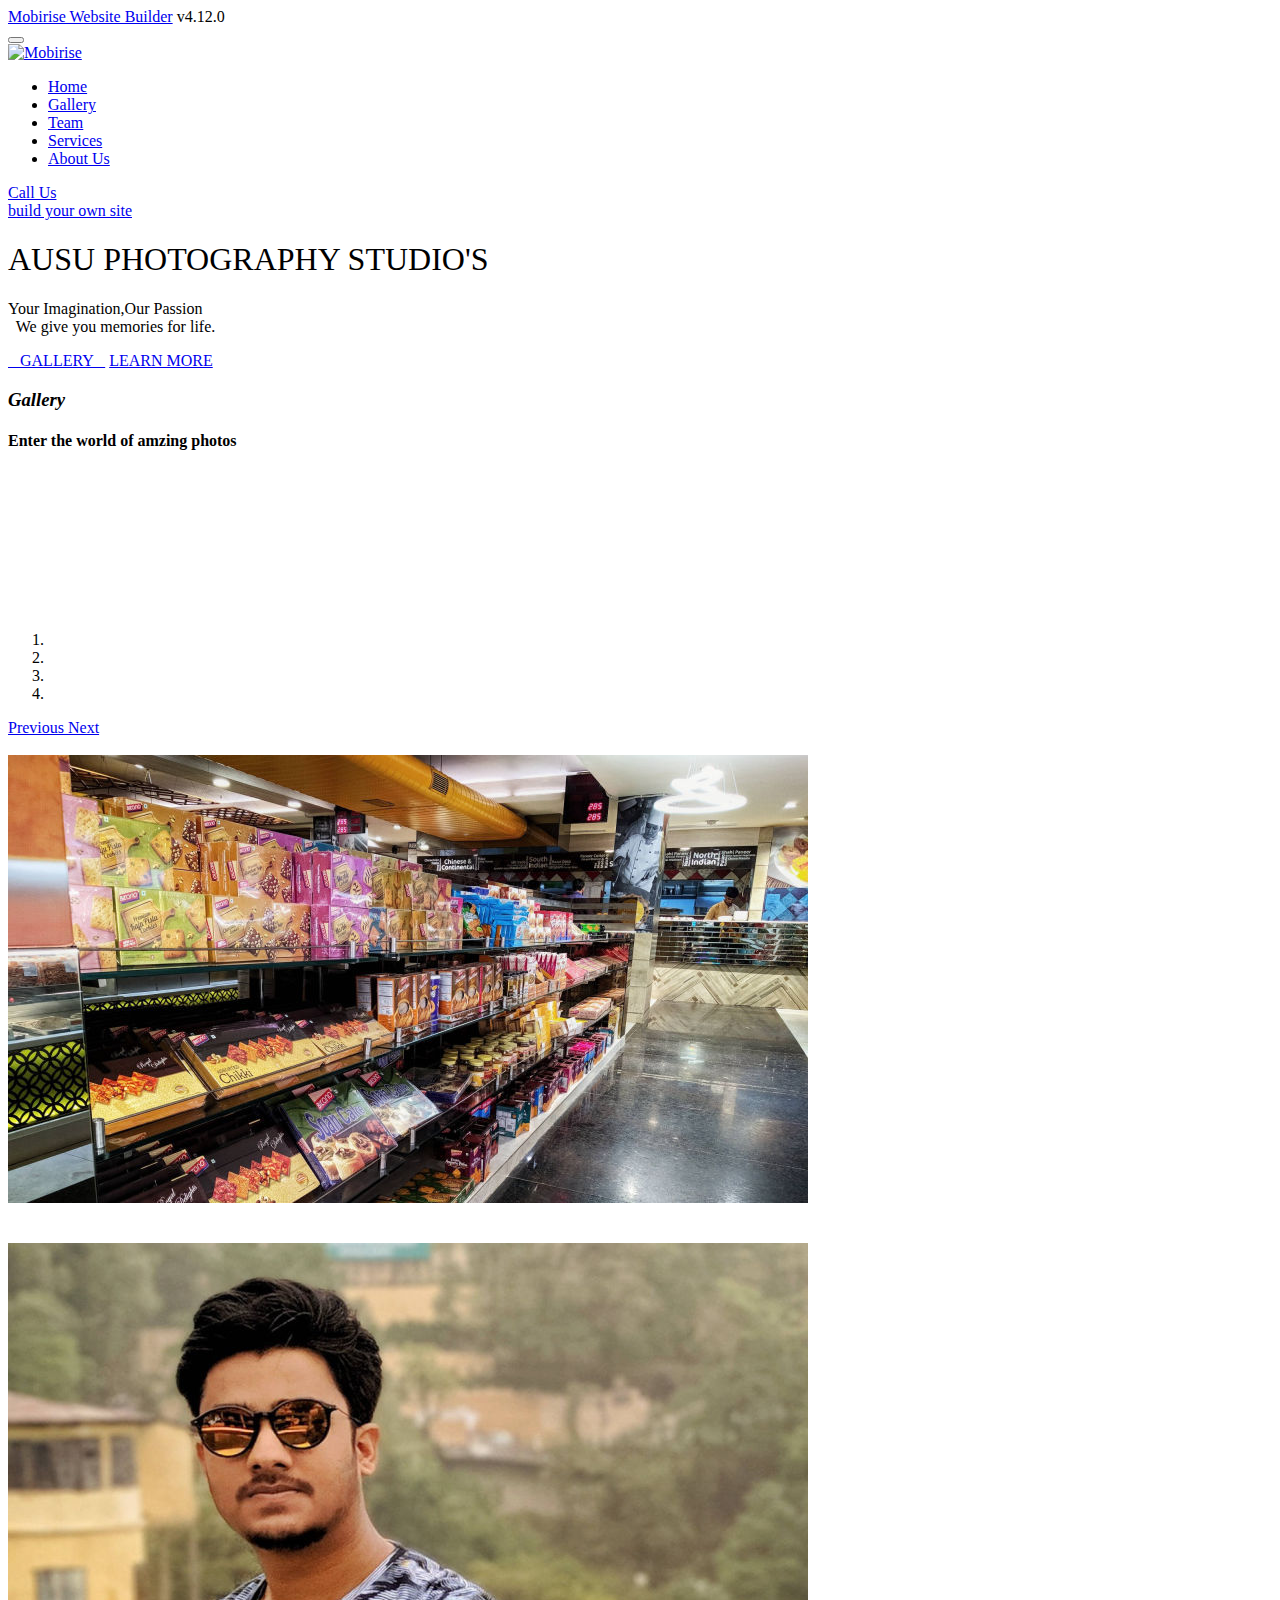
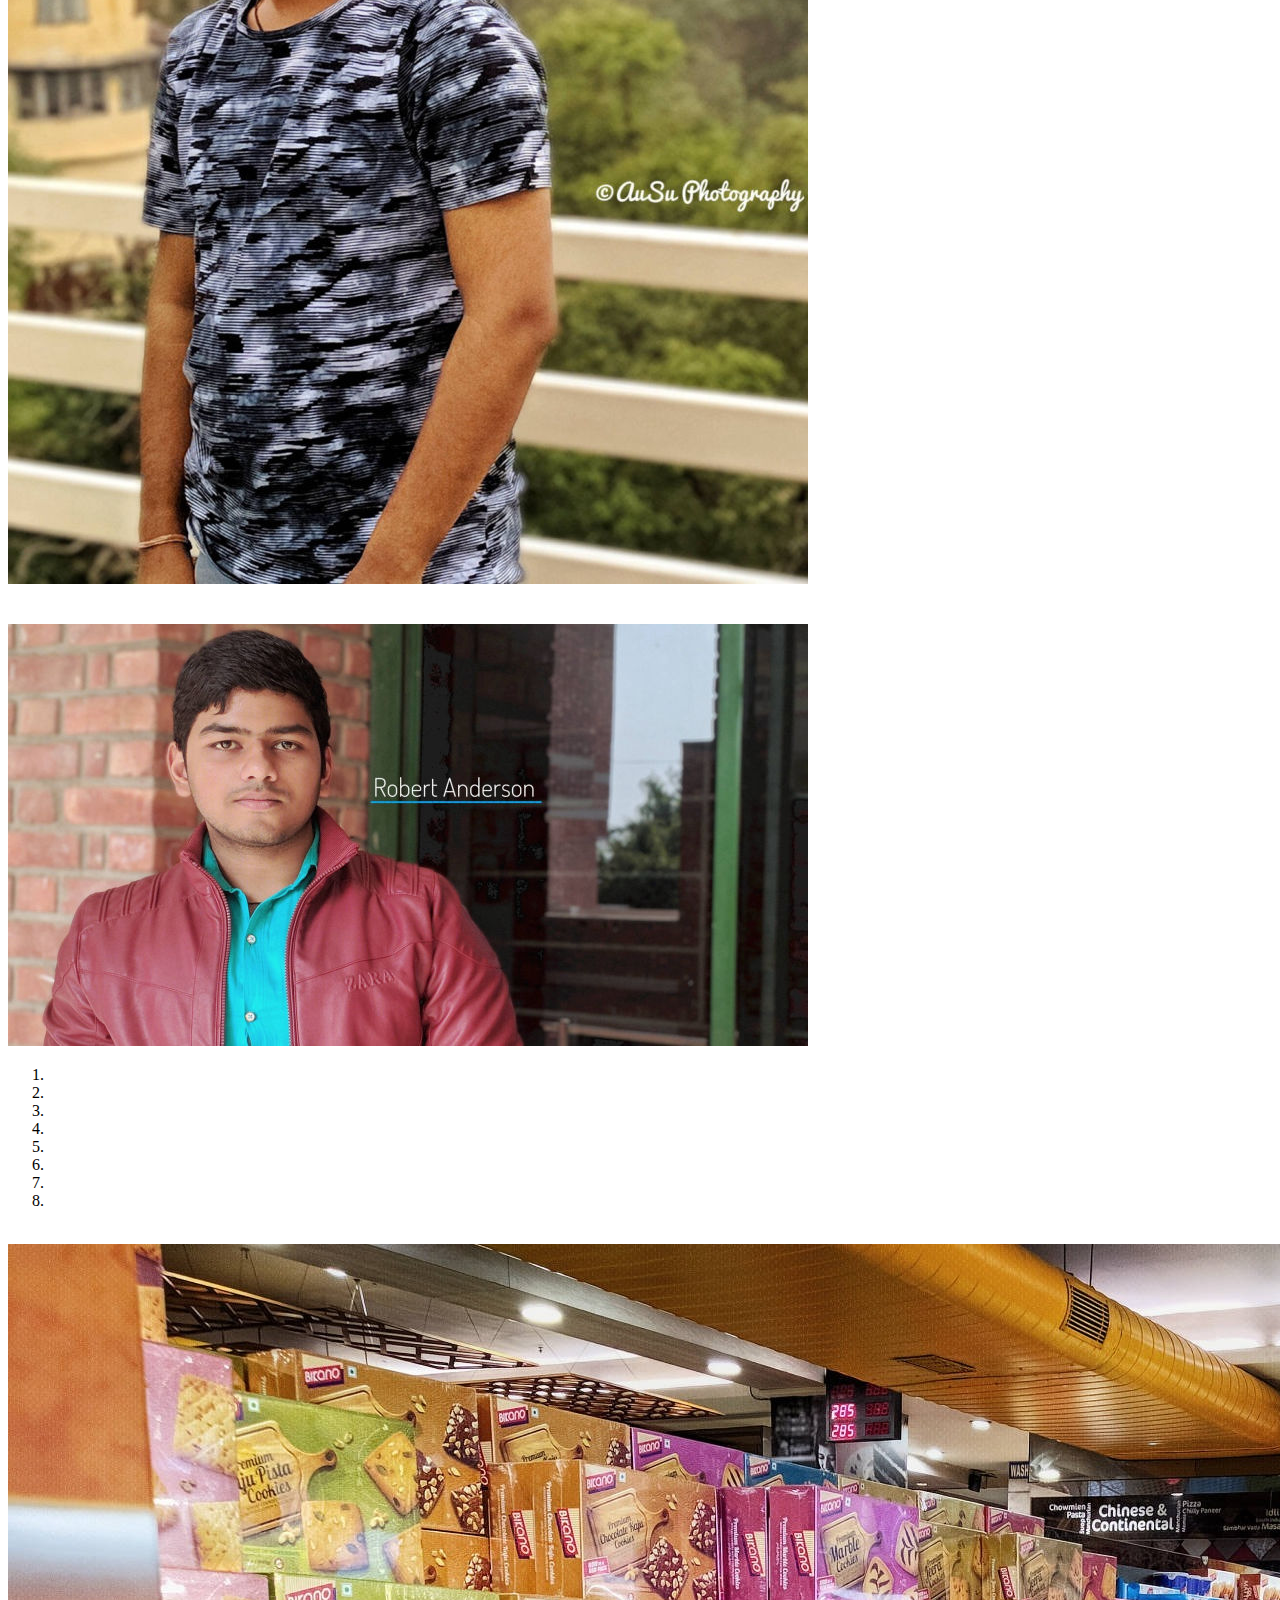
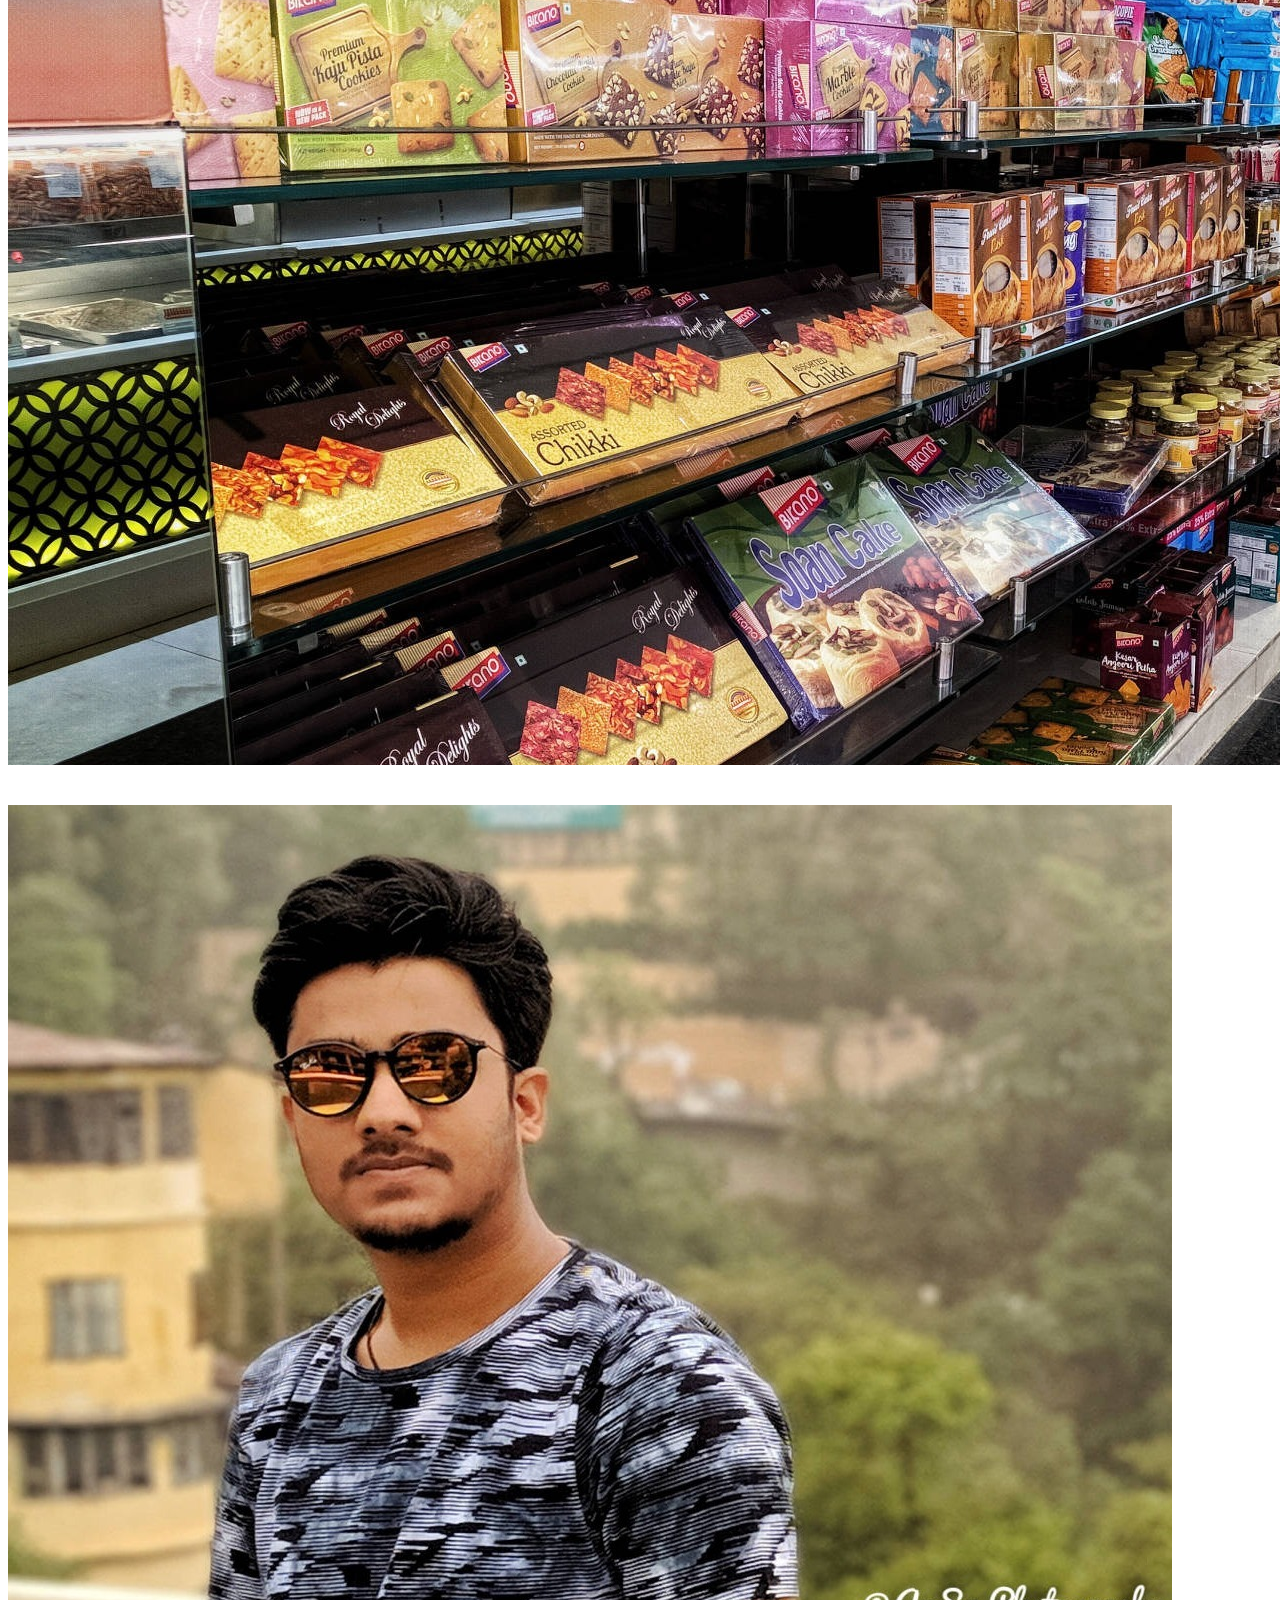
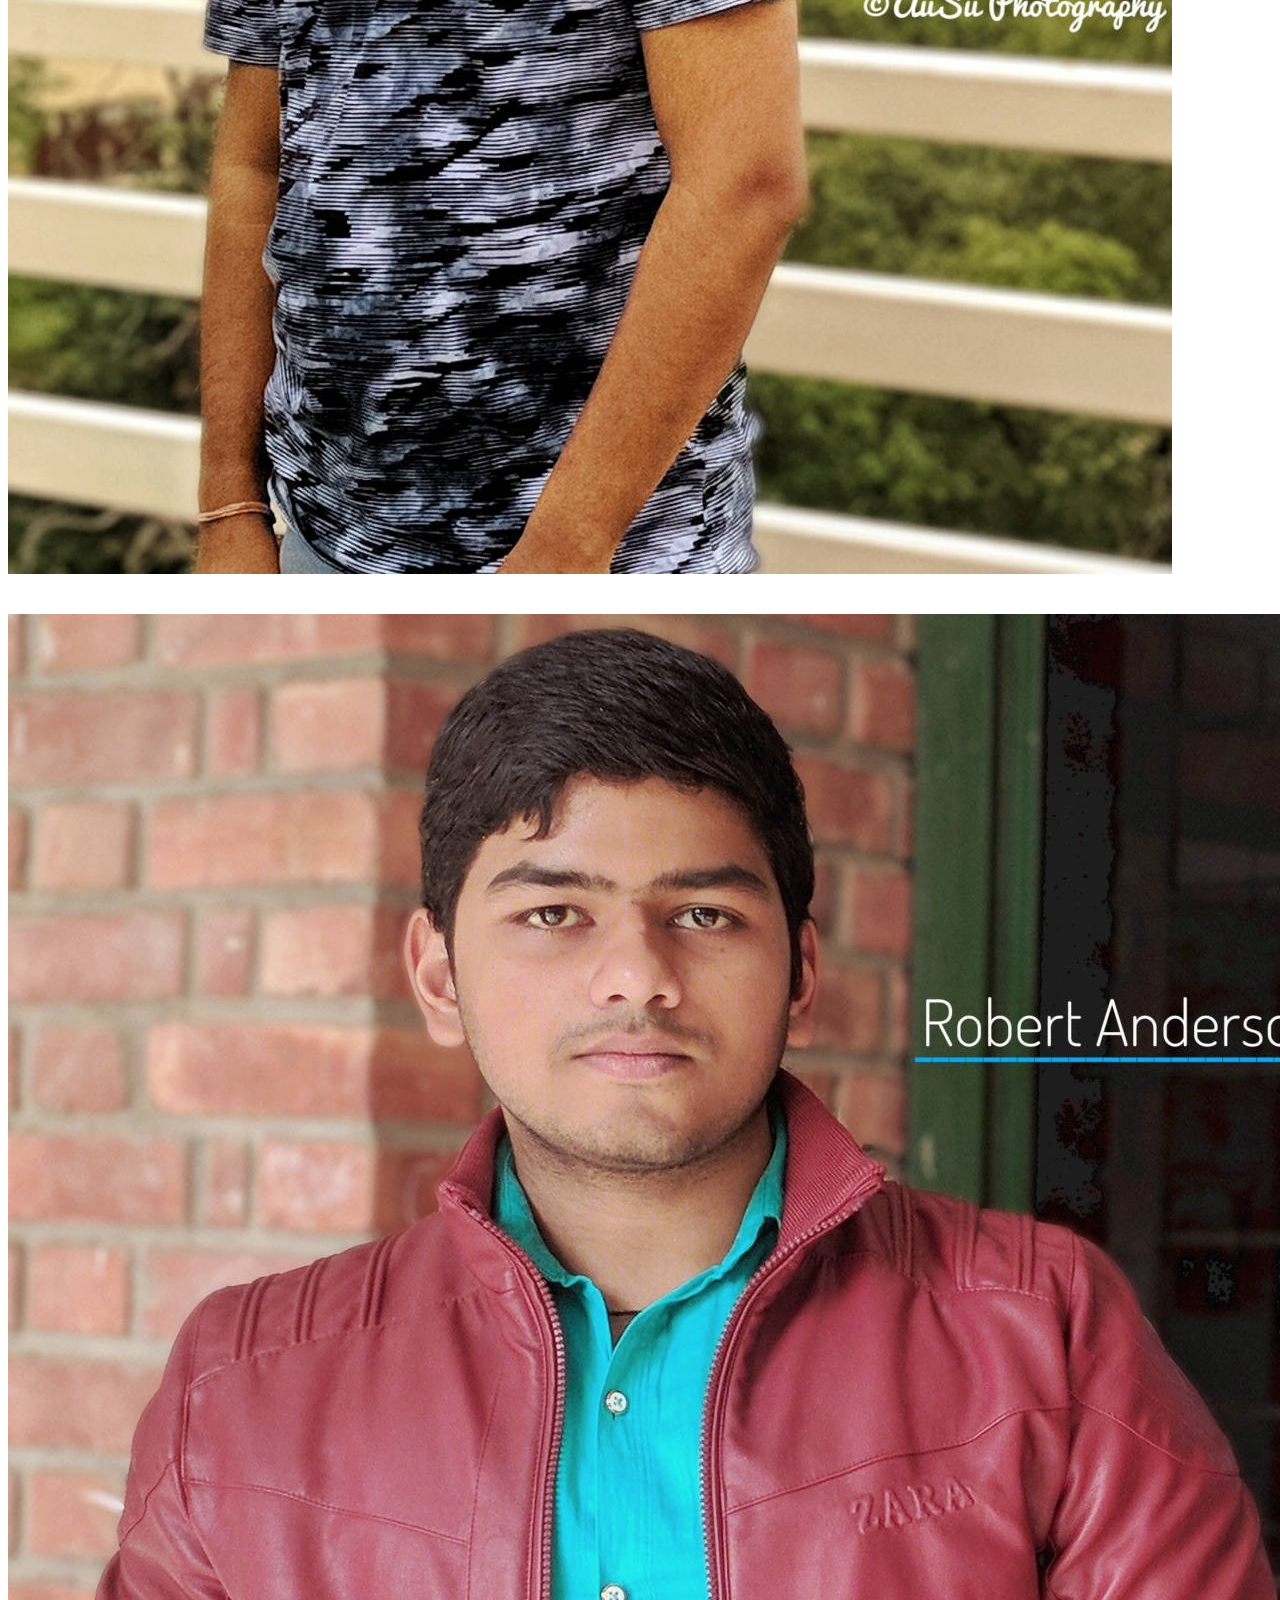
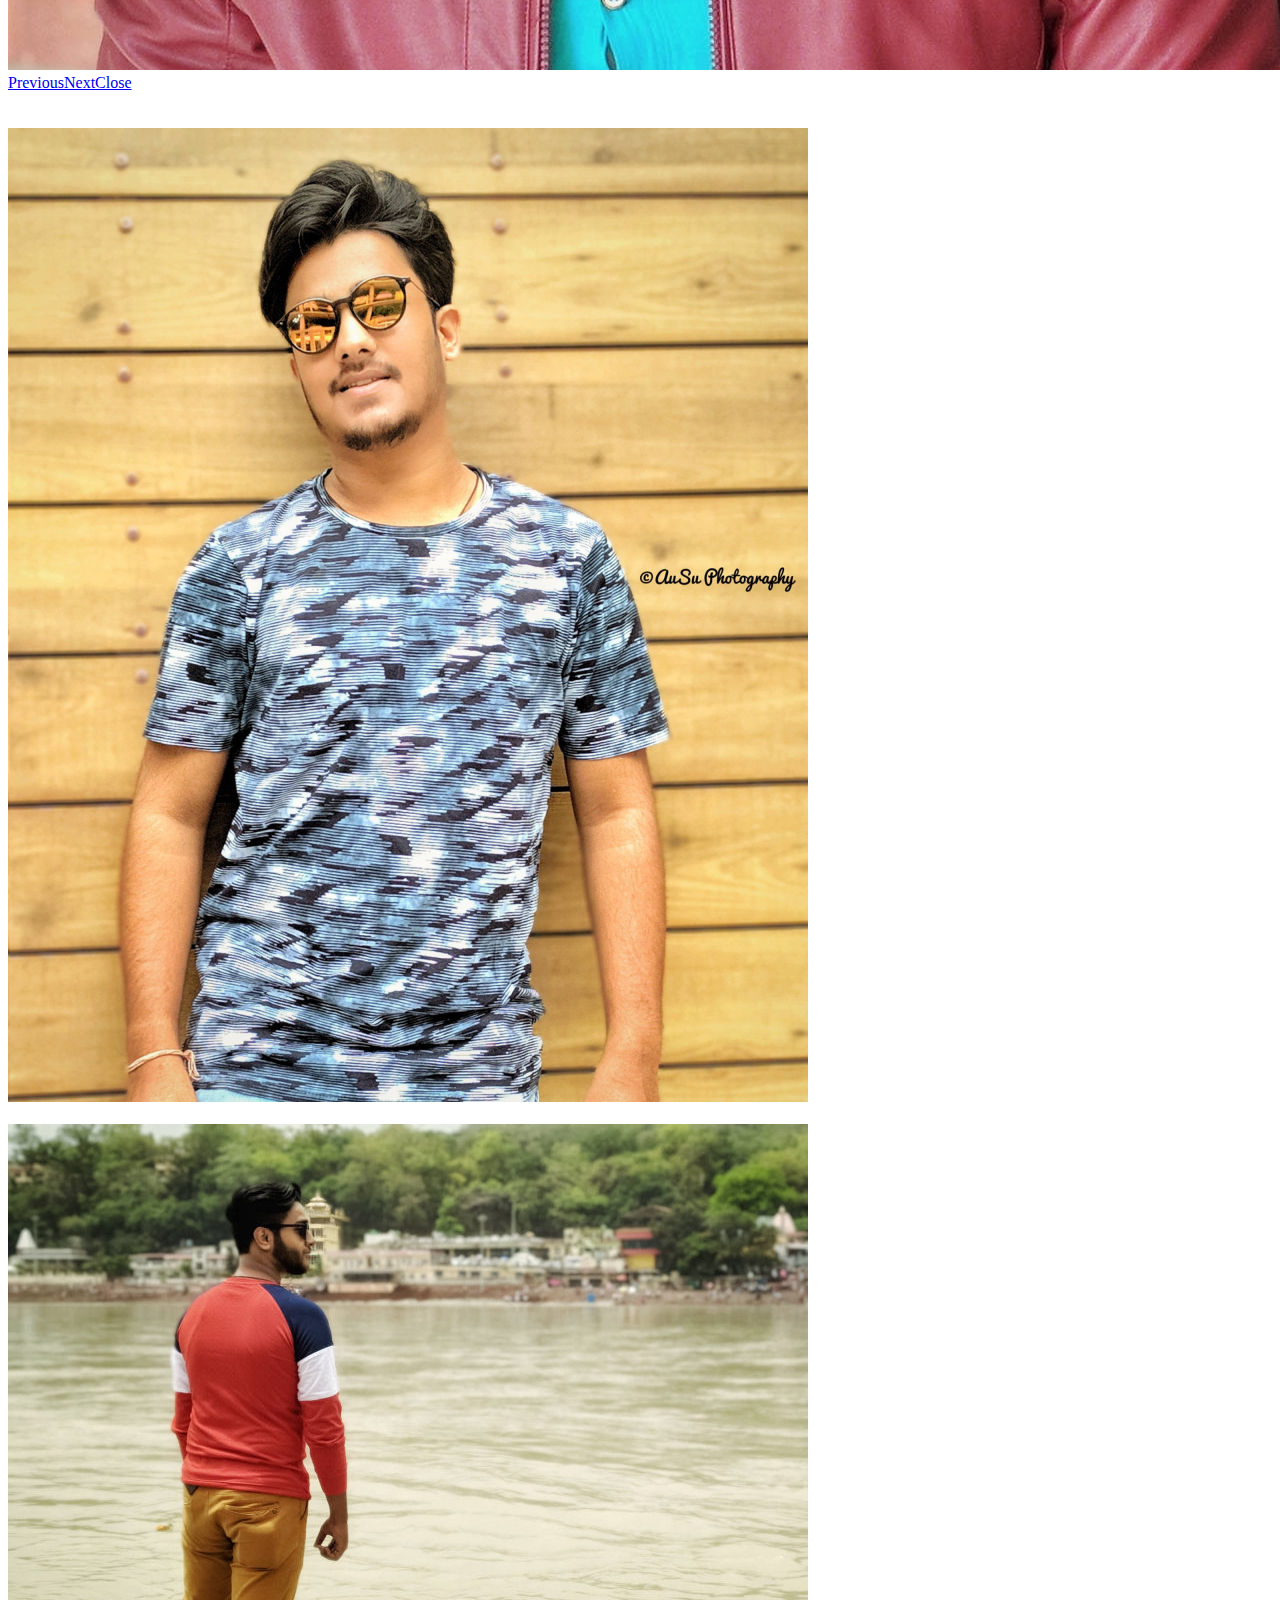
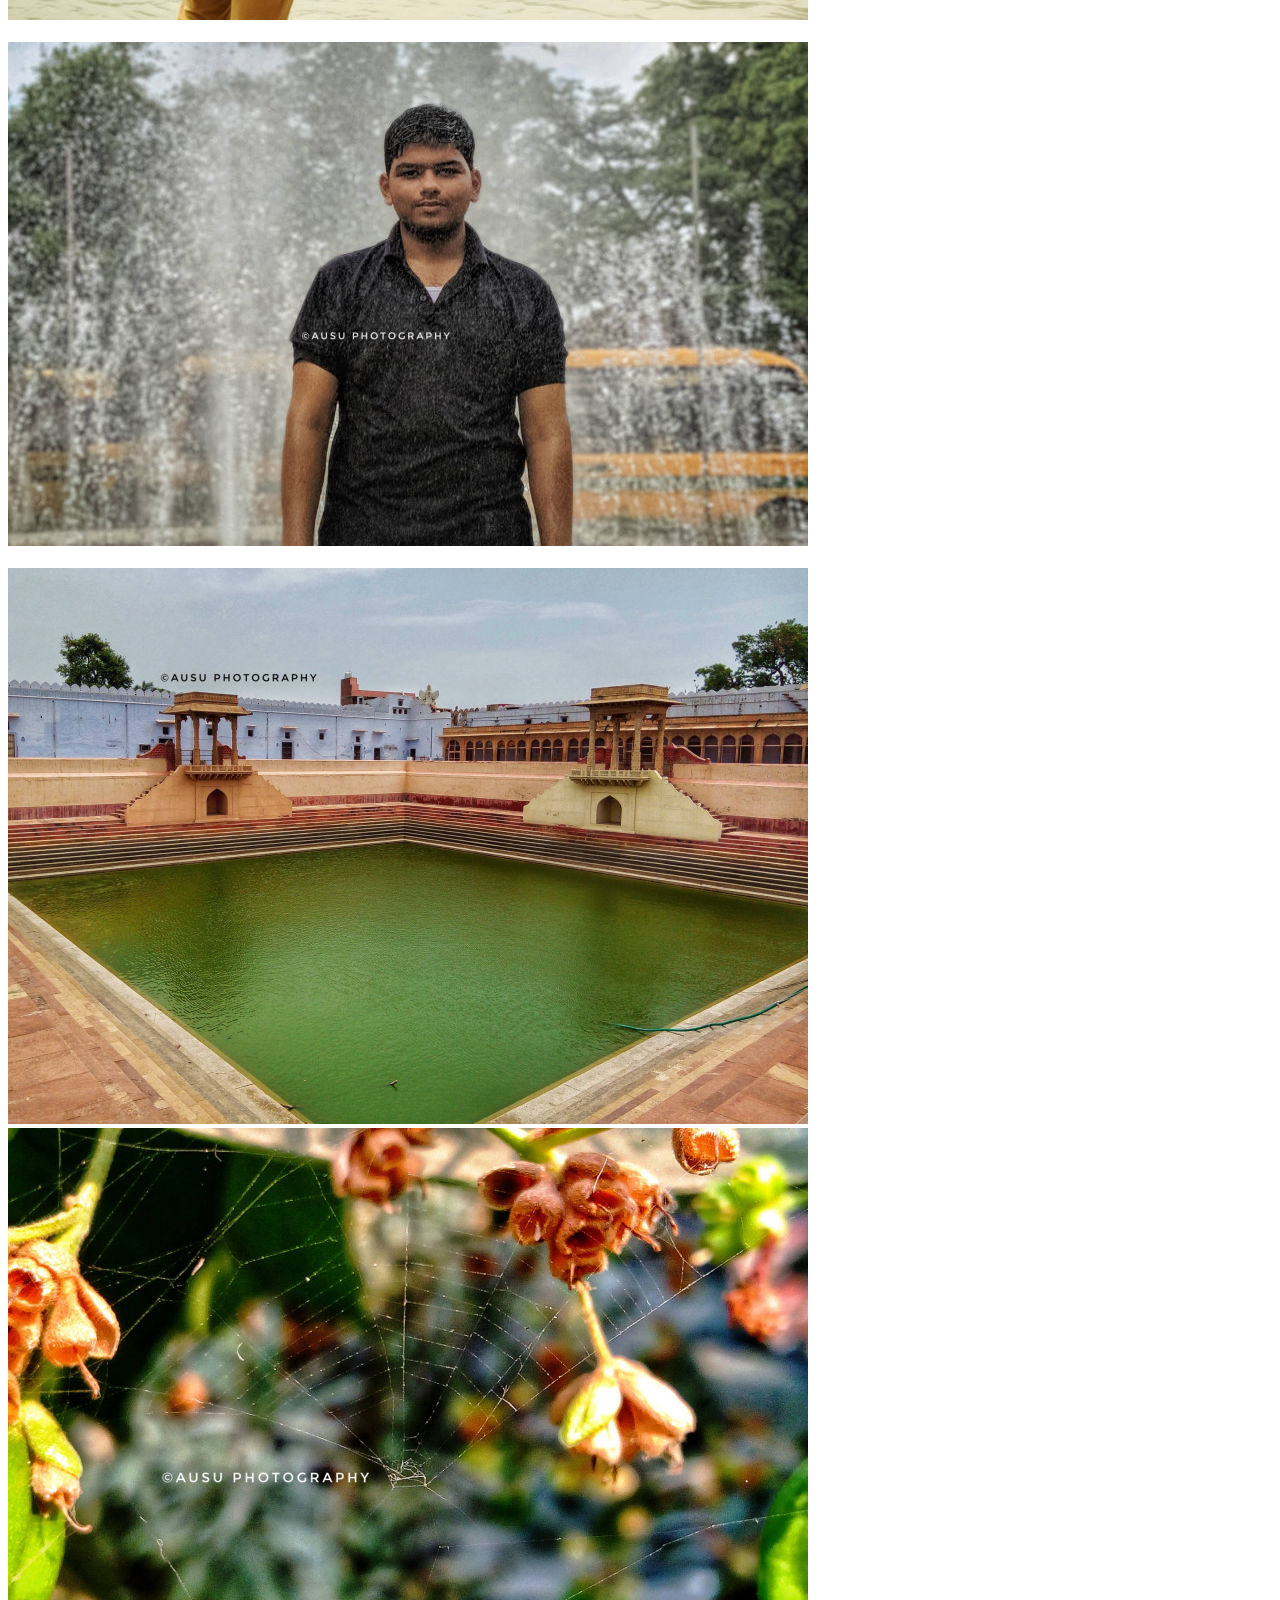
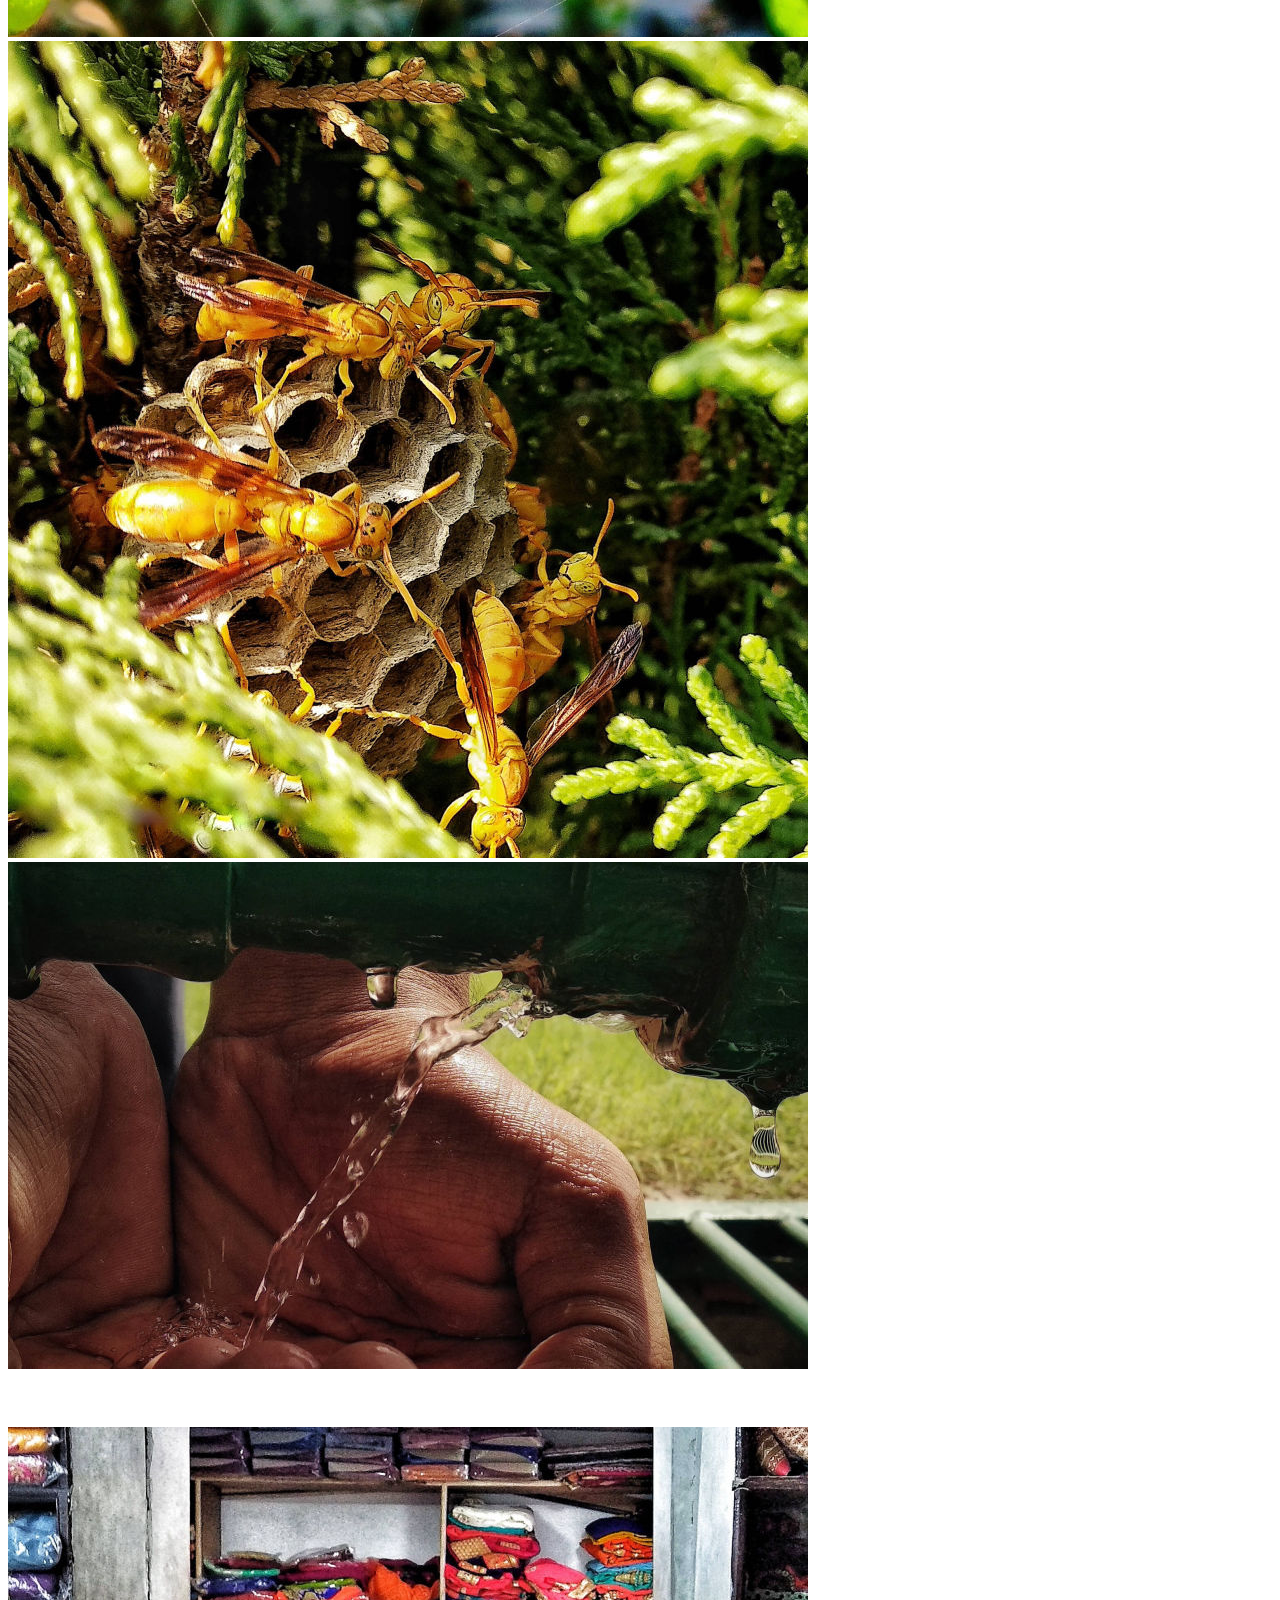
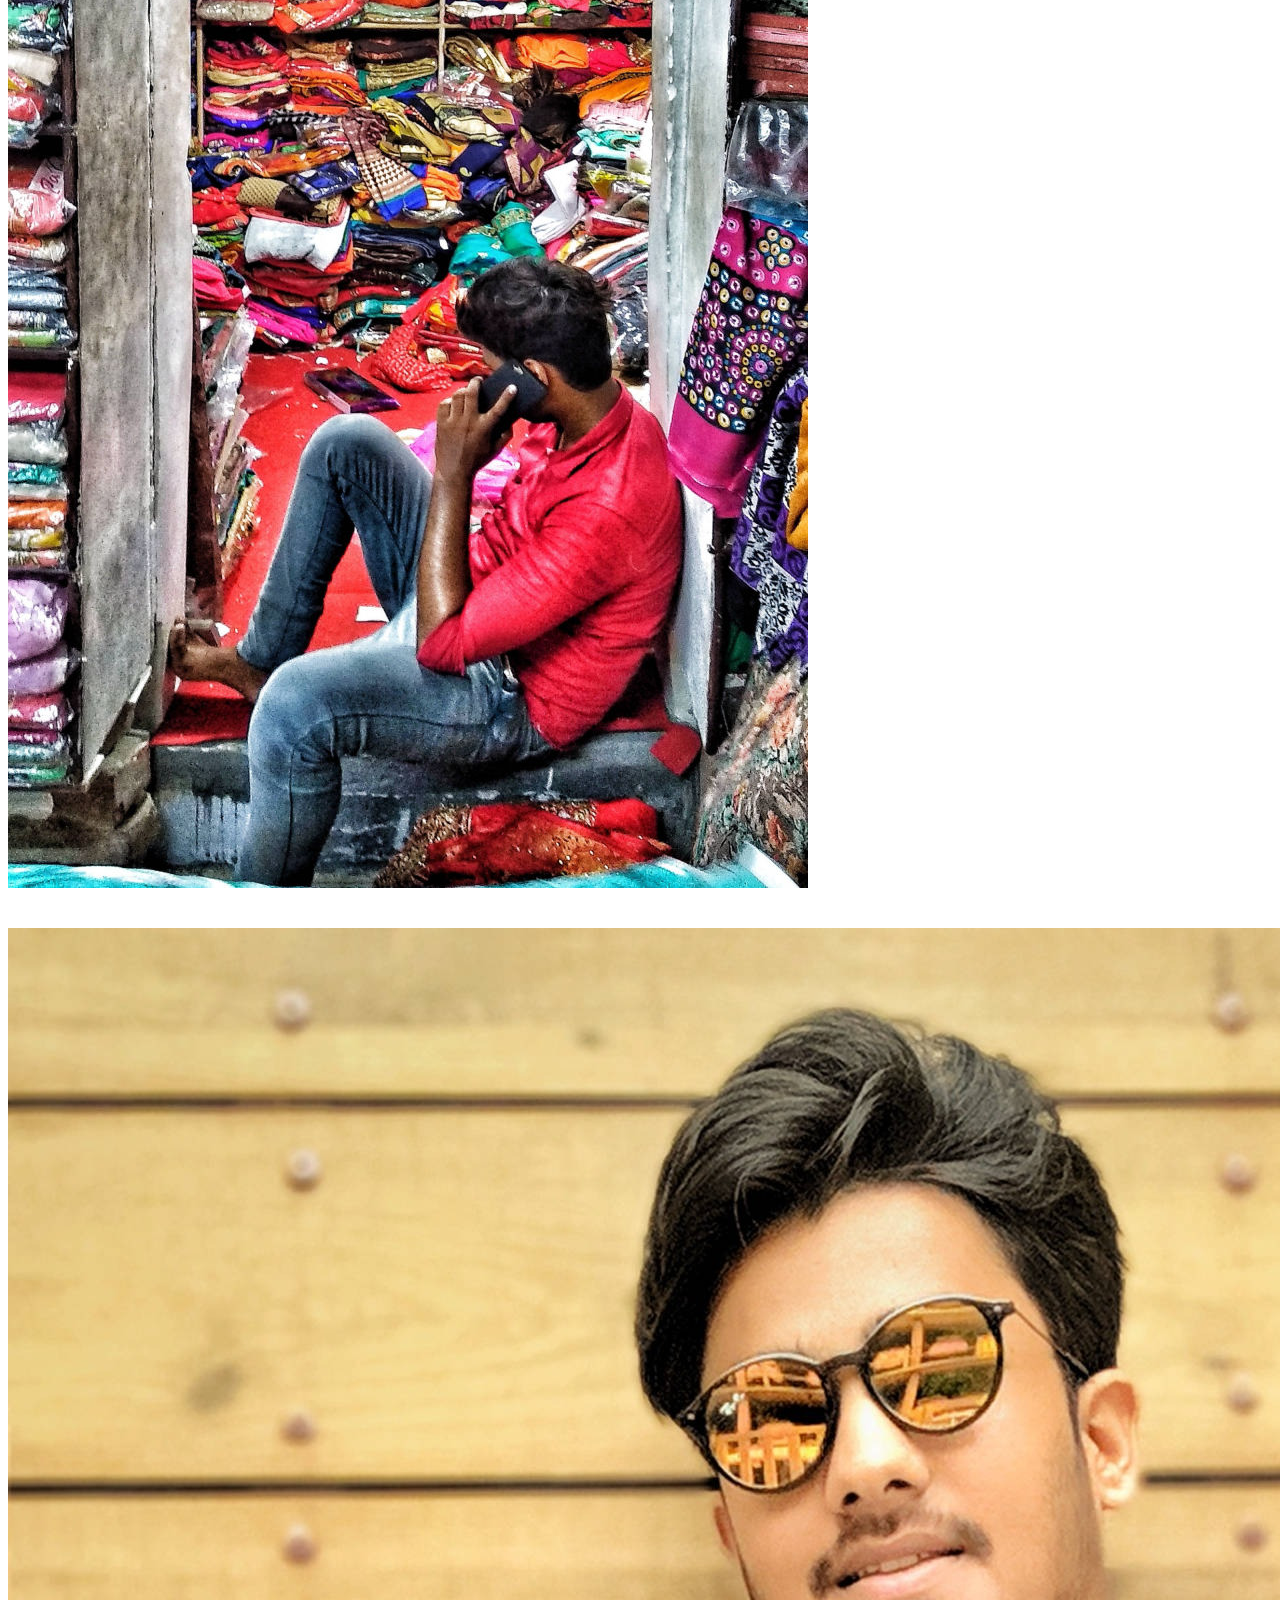
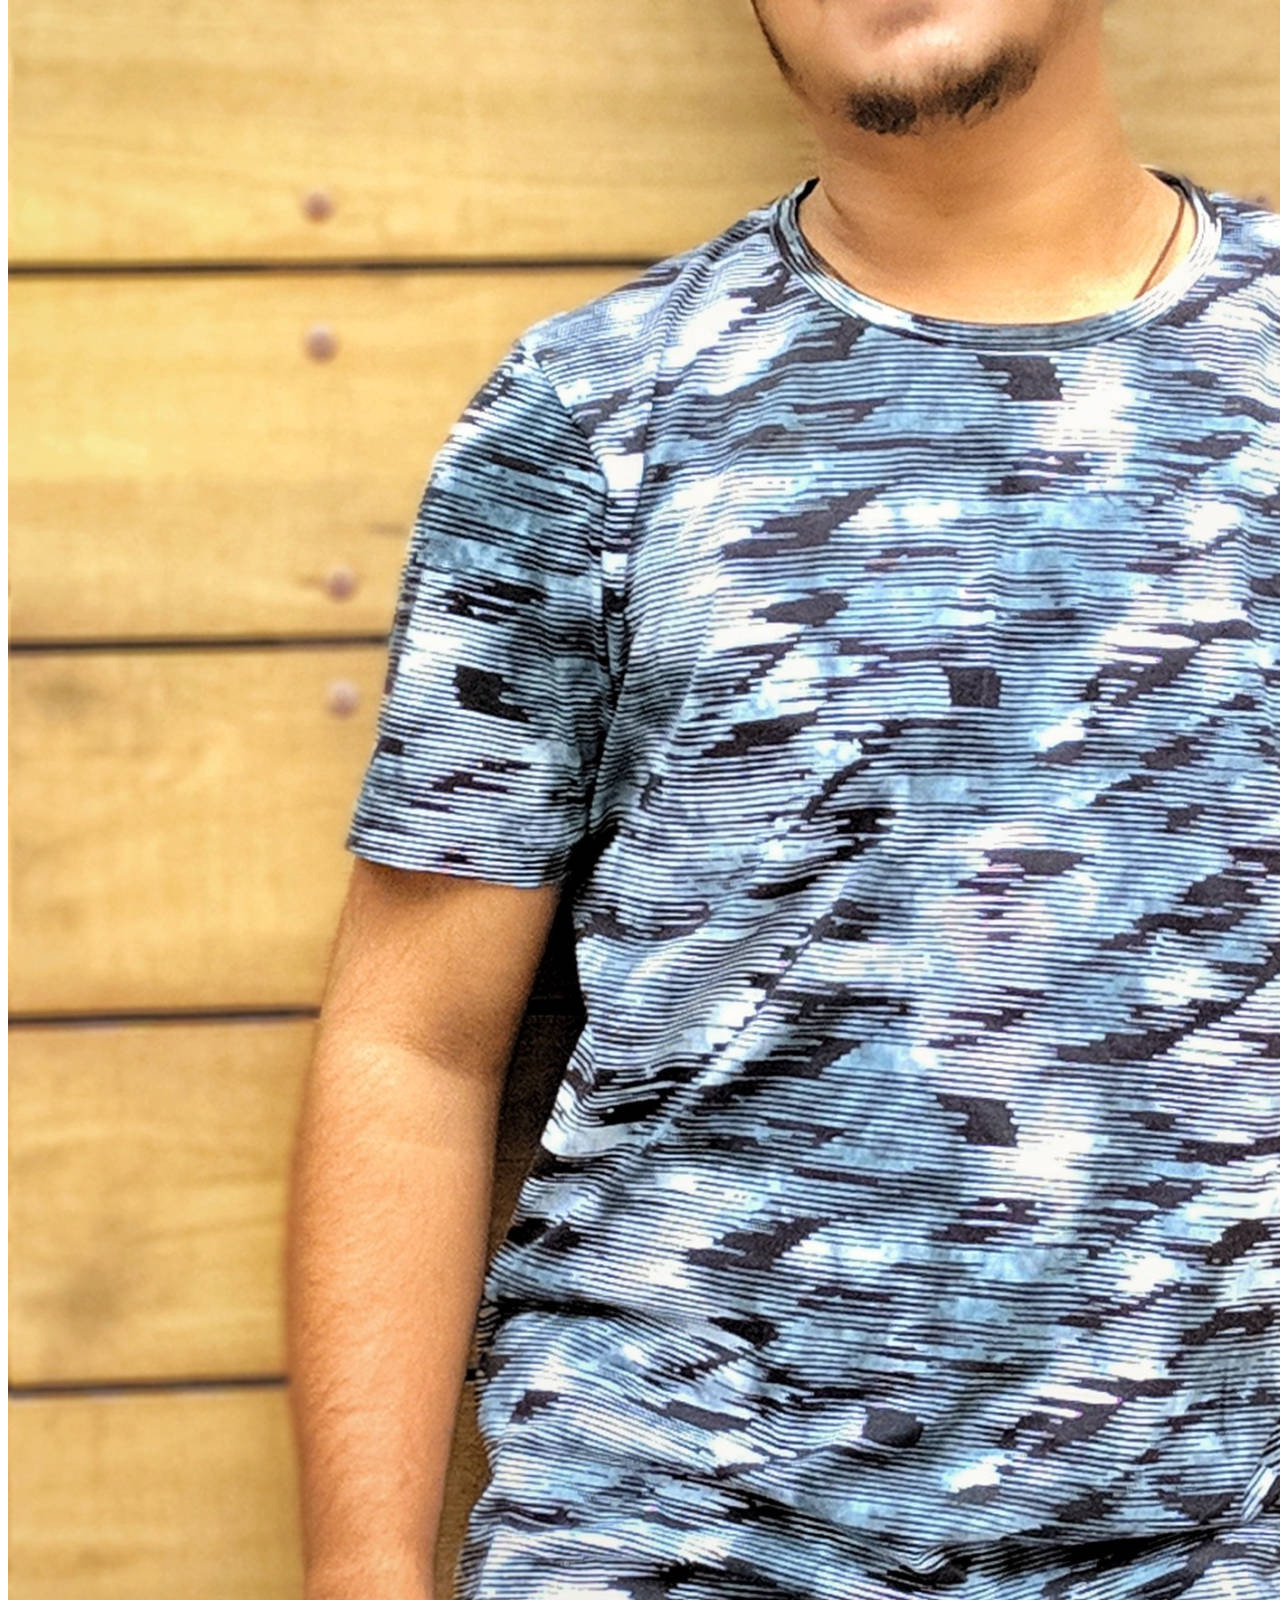
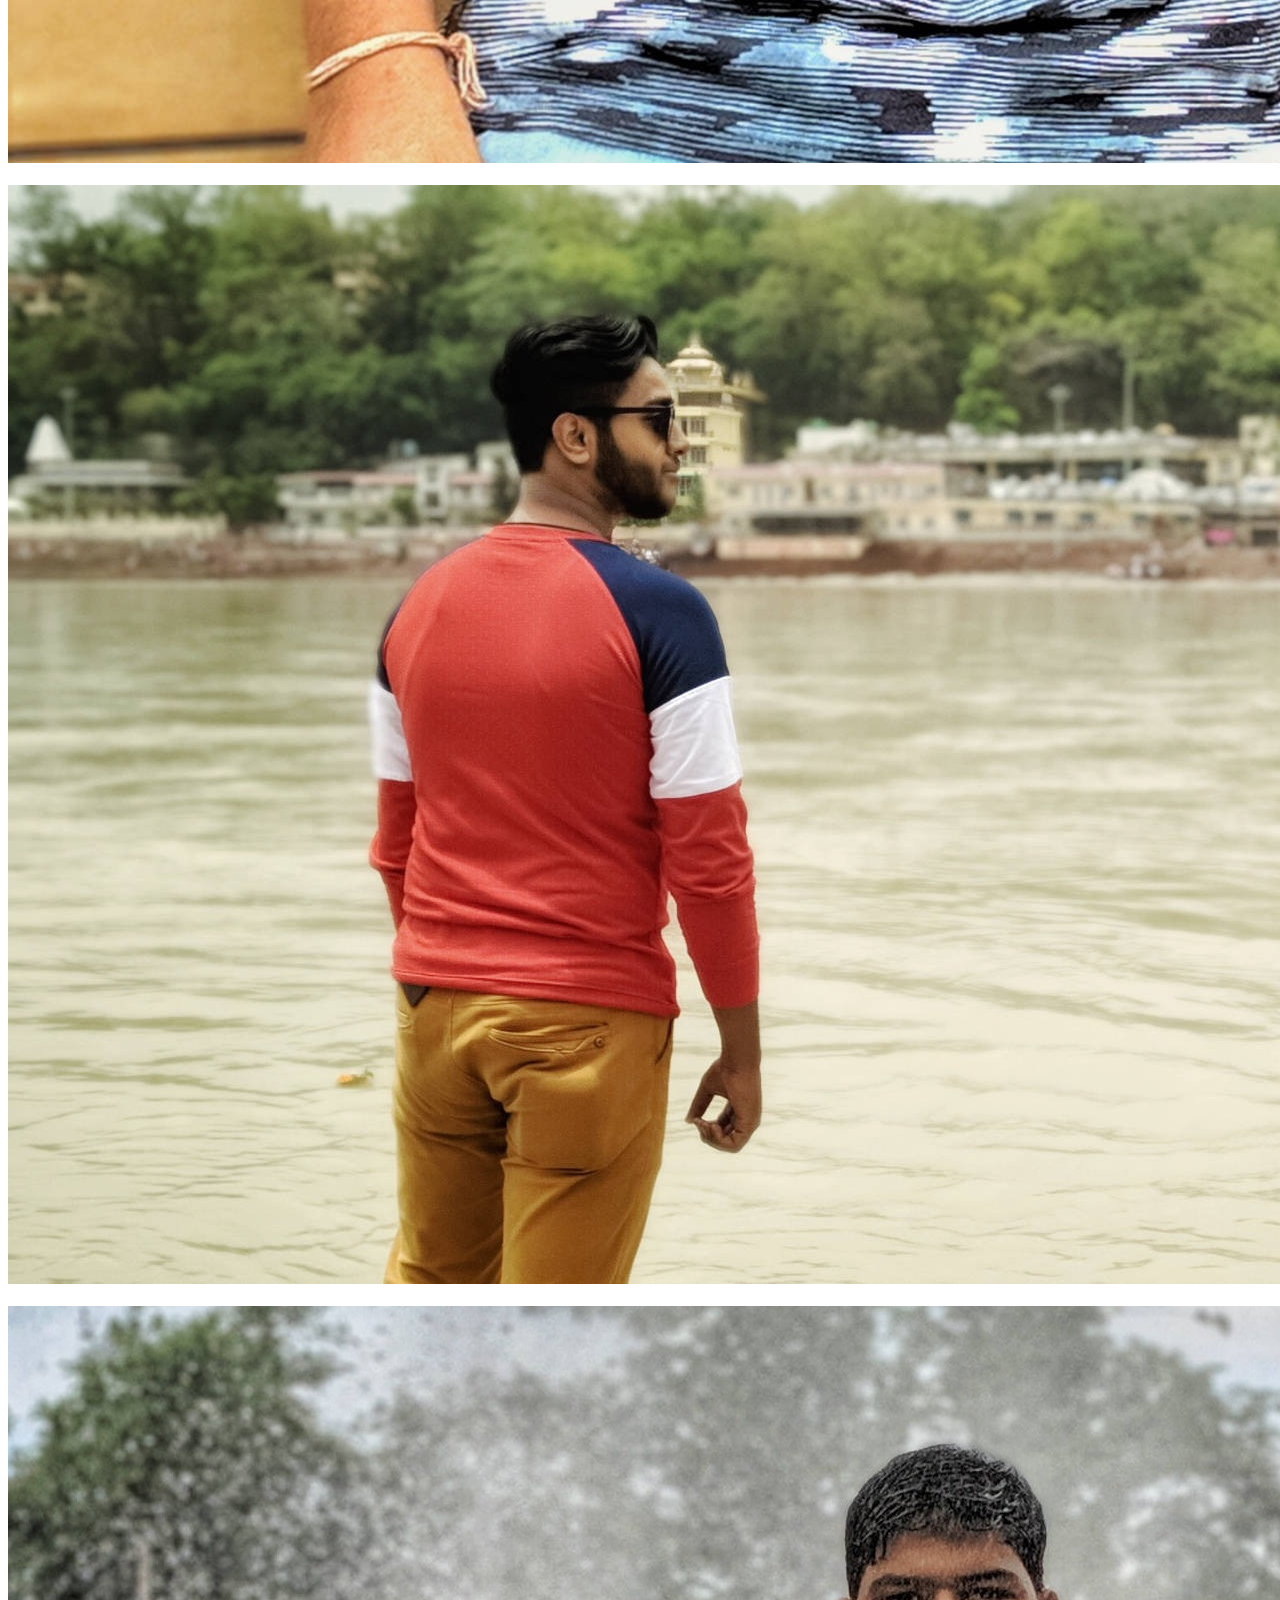
==== commit f802217b: "create github pages" ====
--- a/index.html
+++ b/index.html
@@ -5,6 +5,10 @@
   <meta charset="UTF-8">
   <meta http-equiv="X-UA-Compatible" content="IE=edge">
   <meta name="generator" content="Mobirise v4.12.0, mobirise.com">
+  <meta name="twitter:card" content="summary_large_image"/>
+  <meta name="twitter:image:src" content="assets/images/index-meta.jpeg">
+  <meta property="og:image" content="assets/images/index-meta.jpeg">
+  <meta name="twitter:title" content="Home">
   <meta name="viewport" content="width=device-width, initial-scale=1, minimum-scale=1">
   <link rel="shortcut icon" href="assets/images/final-logo-122x74.png" type="image/x-icon">
   <meta name="description" content="">
@@ -45,7 +49,7 @@
         <div class="menu-logo">
             <div class="navbar-brand">
                 <span class="navbar-logo">
-                    <a href="https://mobirise.co">
+                    <a href="#top">
                          <img src="assets/images/final-logo-122x74.png" alt="Mobirise" title="" style="height: 5rem;">
                     </a>
                 </span>
@@ -54,14 +58,14 @@
         </div>
         <div class="collapse navbar-collapse" id="navbarSupportedContent">
             <ul class="navbar-nav nav-dropdown" data-app-modern-menu="true"><li class="nav-item">
-                    <a class="nav-link link text-white display-4" href="index.html#header6-1">
+                    <a class="nav-link link text-white display-4" href="#top">
                         <span class="mbri-home mbr-iconfont mbr-iconfont-btn"></span>Home</a>
                 </li>
                 <li class="nav-item">
-                    <a class="nav-link link text-white display-4" href="page1.html#slider1-12"><span class="mbrib-image-gallery mbr-iconfont mbr-iconfont-btn"></span>
+                    <a class="nav-link link text-white display-4" href="index.html#gallery5-5"><span class="mbrib-image-gallery mbr-iconfont mbr-iconfont-btn"></span>
                         Gallery</a>
                 </li><li class="nav-item"><a class="nav-link link text-white display-4" href="index.html#team1-9"><span class="socicon socicon-persona mbr-iconfont mbr-iconfont-btn"></span>
-                        Team</a></li><li class="nav-item"><a class="nav-link link text-white display-4" href="index.html#services3-o"><span class="mbrib-shopping-bag mbr-iconfont mbr-iconfont-btn"></span>Services</a></li><li class="nav-item"><a class="nav-link link text-white display-4" href="index.html#footer4-j"><span class="mbrib-info mbr-iconfont mbr-iconfont-btn"></span>
+                        Team</a></li><li class="nav-item"><a class="nav-link link text-white display-4" href="index.html#services3-o"><span class="mbrib-shopping-bag mbr-iconfont mbr-iconfont-btn"></span>Services</a></li><li class="nav-item"><a class="nav-link link text-white display-4" href="About.html"><span class="mbrib-info mbr-iconfont mbr-iconfont-btn"></span>
                         
                         About Us
                     </a></li></ul>
@@ -71,7 +75,7 @@
     </nav>
 </section>
 
-<section class="engine"><a href="https://mobirise.info/k">develop free website</a></section><section class="header6 cid-rQ1nlHupZa mbr-fullscreen" data-bg-video="https://www.youtube.com/watch?v=4Z1L9cBF4Zk&amp;t" id="header6-1">
+<section class="engine"><a href="https://mobirise.info/g">build your own site</a></section><section class="header6 cid-rQ1nlHupZa mbr-fullscreen" data-bg-video="https://www.youtube.com/watch?v=4Z1L9cBF4Zk&amp;t" id="header6-1">
 
     
 
@@ -82,11 +86,9 @@
         <div class="row justify-content-md-center">
             <div class="mbr-white col-md-10">
                 <h1 class="mbr-section-title align-center mbr-bold pb-3 mbr-fonts-style display-2"><span style="font-weight: normal;">AUSU PHOTOGRAPHY STUDIO'S</span></h1>
-                <p class="mbr-text align-center pb-3 mbr-fonts-style display-5">
-                    Intro with background video and color overlay. Mobirise helps you cut down development time by providing you with a flexible website editor with a drag and drop interface.
-                </p>
+                <p class="mbr-text align-center pb-3 mbr-fonts-style display-5">Your Imagination,Our Passion<br>&nbsp; We give you memories for life.&nbsp;<br></p>
                 <div class="mbr-section-btn align-center"><a class="btn btn-md btn-secondary display-4" href="index.html#gallery5-5">&nbsp; &nbsp;GALLERY &nbsp;&nbsp;</a>
-                        <a class="btn btn-md btn-warning display-4" href="page4.html">LEARN MORE</a></div>
+                        <a class="btn btn-md btn-warning display-4" href="About.html#info4-28">LEARN MORE</a></div>
             </div>
         </div>
     </div>
@@ -110,34 +112,34 @@
         </em></strong></h3>
         <h4 class="mbr-section-subtitle align-center pb-4 mbr-fonts-style display-5">
             Enter the world of amzing photos<br></h4>
-        <div class="row mbr-gallery" data-toggle="modal" data-target="#rQD92dIpBg">
+        <div class="row mbr-gallery" data-toggle="modal" data-target="#rR9L5kL2em">
             
             <div class="col-sm-6 col-md-4 col-lg-3 item gallery-image">
                 <div class="item-wrapper">
-                    <img class="w-100" src="assets/images/final-logo-510x310.png" alt="" data-slide-to="0" title="" data-target="#rQD92dJDrH">
+                    <img class="w-100" src="assets/images/final-logo-510x310.png" alt="" data-slide-to="0" title="" data-target="#rR9L5kLwv8">
                 </div>
             </div>
             <div class="col-sm-6 col-md-4 col-lg-3 item gallery-image">
                 <div class="item-wrapper">
-                    <img class="w-100" src="assets/images/card-front-510x287.png" alt="" data-slide-to="1" title="" data-target="#rQD92dJDrH">
+                    <img class="w-100" src="assets/images/card-front-510x287.png" alt="" data-slide-to="1" title="" data-target="#rR9L5kLwv8">
                 </div>
             </div>
             <div class="col-sm-6 col-md-4 col-lg-3 item gallery-image">
                 <div class="item-wrapper">
-                    <img class="w-100" src="assets/images/card-back-510x287.png" alt="" data-slide-to="2" title="" data-target="#rQD92dJDrH">
+                    <img class="w-100" src="assets/images/card-back-510x287.png" alt="" data-slide-to="2" title="" data-target="#rR9L5kLwv8">
                 </div>
             </div><div class="col-sm-6 col-md-4 col-lg-3 item gallery-image">
                 <div class="item-wrapper">
-                    <img class="w-100" src="assets/images/vision-510x287.png" alt="" data-slide-to="3" title="" data-target="#rQD92dJDrH">
-                </div>
-            </div>
-        </div>
-
-        <div class="modal mbr-slider fade" tabindex="-1" role="dialog" aria-hidden="true" id="rQD92dIpBg">
+                    <img class="w-100" src="assets/images/vision-510x287.png" alt="" data-slide-to="3" title="" data-target="#rR9L5kLwv8">
+                </div>
+            </div>
+        </div>
+
+        <div class="modal mbr-slider fade" tabindex="-1" role="dialog" aria-hidden="true" id="rR9L5kL2em">
             <div class="modal-dialog" role="document">
                 <div class="modal-content">
                     <div class="modal-body">
-                        <div class="carousel slide" data-ride="carousel" id="rQD92dJDrH">
+                        <div class="carousel slide" data-ride="carousel" id="rR9L5kLwv8">
                             <div class="carousel-inner">
                                 
                                 <div class="carousel-item active">
@@ -153,18 +155,18 @@
                                 </div>
                             </div>
                             <ol class="carousel-indicators">
-                                <li data-slide-to="0" class="active" data-target="#rQD92dJDrH"></li>
-                                <li data-slide-to="1" data-target="#rQD92dJDrH"></li>
-                                <li data-slide-to="2" data-target="#rQD92dJDrH"></li>
-                                <li data-slide-to="3" data-target="#rQD92dJDrH"></li>
+                                <li data-slide-to="0" class="active" data-target="#rR9L5kLwv8"></li>
+                                <li data-slide-to="1" data-target="#rR9L5kLwv8"></li>
+                                <li data-slide-to="2" data-target="#rR9L5kLwv8"></li>
+                                <li data-slide-to="3" data-target="#rR9L5kLwv8"></li>
                             </ol>
                             <a role="button" href="" class="close" data-dismiss="modal" aria-label="Close">
                             </a>
-                            <a class="carousel-control-prev carousel-control" role="button" data-slide="prev" href="#rQD92dJDrH">
+                            <a class="carousel-control-prev carousel-control" role="button" data-slide="prev" href="#rR9L5kLwv8">
                                 <span class="mbri-left mbr-iconfont" aria-hidden="true"></span>
                                 <span class="sr-only">Previous</span>
                             </a>
-                            <a class="carousel-control-next carousel-control" role="button" data-slide="next" href="#rQD92dJDrH">
+                            <a class="carousel-control-next carousel-control" role="button" data-slide="next" href="#rR9L5kLwv8">
                                 <span class="mbri-right mbr-iconfont" aria-hidden="true"></span>
                                 <span class="sr-only">Next</span>
                             </a>
@@ -248,7 +250,7 @@
                             <p class="mbr-text card-title cost mbr-fonts-style m-0 display-7"><strong>Rs.50-70 per click</strong></p>
                         </div>
                         <div class="bottom-line">
-                            <p class="mbr-text mbr-fonts-style display-7">Get yourself an amazing photoshoot done at any location of your choice in Agra, Mathura region.<br>Post processing and watermarking included.<br><strong><em><a href="page3.html">VIEW MORE</a></em></strong><br></p>
+                            <p class="mbr-text mbr-fonts-style display-7">Get yourself an amazing photoshoot done at any location of your choice in Agra, Mathura region.<br>Editing and watermarking included.<br><em><strong><a href="Services.html#content4-1k">VIEW MORE&nbsp;DETAILS</a></strong></em><br></p>
                         </div>
                     </div>
                 </div>
@@ -263,7 +265,7 @@
                                 Rs.10,000-15,000(Acc. to no. of locations)</strong></p>
                         </div>
                         <div class="bottom-line">
-                            <p class="mbr-text mbr-fonts-style display-7">Into modeling, get your portfolio shoot done by the best.<br>12 Photos ( 4 pics in one outfit, 3 outfits )<br>3 locations of your choice.<br><strong><em><a href="page3.html">VIEW MORE</a></em></strong><br></p>
+                            <p class="mbr-text mbr-fonts-style display-7">Into modeling, get your portfolio shoot done by the best.<br>12 Photos ( 4 pics in one outfit, 3 outfits )<br>3 locations of your choice.<br><strong><em><a href="Services.html#content4-1q">VIEW MORE&nbsp;DETAILS</a></em></strong><br></p>
                         </div>
                     </div>
                 </div>
@@ -277,7 +279,7 @@
                             <p class="mbr-text card-title cost mbr-fonts-style m-0 display-7"><strong>Rs. 35,000-1,00,000 (Acc. to package.)</strong></p>
                         </div>
                         <div class="bottom-line">
-                            <p class="mbr-text mbr-fonts-style display-7">One's most auspicious moment of life is their wedding. Get yourself the best to capture those moments.<br>Pre-Wedding, Wedding &amp; Post-Wedding coverage with a team of 5-15 members with cameras, drone, Dji's &amp; studio equipments.<br><strong><em><a href="page3.html">VIEW MORE</a></em></strong></p>
+                            <p class="mbr-text mbr-fonts-style display-7">One's most auspicious moment of life is their wedding. Get yourself the best to capture those moments.<br>Pre-Wedding, Wedding &amp; Post-Wedding coverage with a team of 5-15 members with cameras, drone, Dji's &amp; studio equipments.<br><strong><em><a href="Services.html#content4-1s">VIEW MORE&nbsp;DETAILS</a></em></strong></p>
                         </div>
                     </div>
                 </div>
@@ -291,7 +293,7 @@
                             <p class="mbr-text card-title cost mbr-fonts-style m-0 display-7"></p>
                         </div>
                         <div class="bottom-line">
-                            <p class="mbr-text mbr-fonts-style display-7">Event Managment by SunshineZoom Event Management and their team.<br>Photography, Videography and event coverage by us.<br>For details of the event packages, venues and more, visit <a href="http://www.sunshinezoom.com" target="_blank" class="text-secondary">www.sunshinezoom.com</a> event managers website or contact them.<br><strong><em><a href="page3.html">VIEW MORE</a></em></strong></p>
+                            <p class="mbr-text mbr-fonts-style display-7">Event Managment by SunshineZoom Event Management and their team.<br>Photography, Videography and event coverage by us.<br>For details of the event packages, venues and more, visit <a href="http://www.sunshinezoom.com" target="_blank" class="text-secondary">www.sunshinezoom.com</a> event managers website or contact them.<br><strong><em><a href="Services.html#content4-1u">VIEW MORE&nbsp;DETAILS</a></em></strong></p>
                         </div>
                     </div>
                 </div>
@@ -302,10 +304,10 @@
                     <div class="card-box">
                         <div class="top-line pb-3">
                             <h4 class="card-title mbr-fonts-style display-5">Product Shoots</h4>
-                            <p class="mbr-text card-title cost mbr-fonts-style m-0 display-7"><strong>Rs. 7000-15,000</strong></p>
+                            <p class="mbr-text card-title cost mbr-fonts-style m-0 display-7"><strong>Rs. 7000-10,000</strong></p>
                         </div>
                         <div class="bottom-line">
-                            <p class="mbr-text mbr-fonts-style display-7">Get your new products captured in a truly mesmerising, artistic &amp; realistic portray.<br>Advertise your product with artistic photos of it that bring it to life.<br><strong><em><a href="page3.html">VIEW MORE</a></em></strong></p>
+                            <p class="mbr-text mbr-fonts-style display-7">Get your new products captured in a truly mesmerising, artistic &amp; realistic portray.<br>Advertise your product with artistic photos of it that bring it to life.<br><strong><em><a href="Services.html#content4-1w">VIEW MORE&nbsp;DETAILS</a></em></strong></p>
                         </div>
                     </div>
                 </div>
@@ -319,7 +321,7 @@
                             <p class="mbr-text card-title cost mbr-fonts-style m-0 display-7"><strong>Rs. 5000-20,000</strong></p>
                         </div>
                         <div class="bottom-line">
-                            <p class="mbr-text mbr-fonts-style display-7">Want to display your amazing fashion to the world, get it captured with the amazing Photographers of our team.<br>Get the best results..........<br><strong><em><a href="page3.html">VIEW MORE</a></em></strong></p>
+                            <p class="mbr-text mbr-fonts-style display-7">Want to display your amazing fashion to the world, get it captured with the amazing Photographers of our team.<br>Get the best results..........<br><strong><em><a href="Services.html#content5-1e">VIEW MORE&nbsp;DETAILS</a></em></strong></p>
                         </div>
                     </div>
                 </div>
@@ -340,146 +342,79 @@
     </div>
 </section>
 
-<section class="team1 cid-rQcABh7TN6" id="team1-9">
-    
-    
-    
-    <div class="container align-center">
-        <h2 class="pb-3 mbr-fonts-style mbr-section-title display-2"><strong><em>
-            OUR AWESOME TEAM
-        </em></strong></h2>
-        <h3 class="pb-5 mbr-section-subtitle mbr-fonts-style mbr-light display-5">Our team focuses on the motive "Your Imagination Our Passion, We give you Memories for Life". We have a team of dedicated people who are experts in their feilds and deliver the best experience to &nbsp;you.</h3>
-        <div class="row media-row">
-            
-        <div class="team-item col-lg-3 col-md-6">
-                <div class="item-image">
-                    <a href="page2.html#testimonials2-17"><img src="assets/images/20180107135528-img-1266-01-2-1162x1465.jpeg" alt="" title=""></a>
-                </div>
-                <div class="item-caption py-3">
-                    <div class="item-name px-2">
-                        <p class="mbr-fonts-style display-5">Abhishek Gupta</p>
-                    </div>
-                    <div class="item-role px-2">
-                        <p>Co-Owner &amp; Founder<br>Cheif Photographer<br></p>
-                    </div>
-                    <div class="item-social pt-2">
-                        <a href="https://www.instagram.com/ausu._.photography/" target="_blank">
-                            <span class="p-1 mbr-iconfont mbr-iconfont-social socicon-instagram socicon"></span>
-                        </a>
-                        <a href="https://www.facebook.com/abhishek251gupta" target="_blank">
-                            <span class="p-1 mbr-iconfont mbr-iconfont-social socicon-facebook socicon"></span>
-                        </a>
-                        <a href="https://plus.google.com/u/0/+Mobirise" target="_blank">
-                            
-                        </a>
-                        <a href="https://www.linkedin.com/in/mobirise" target="_blank">
-                            
-                        </a>
-                        <a href="https://www.instagram.com/mobirise/" target="_blank">
-                            
-                        </a>
-                        <a href="https://www.youtube.com/channel/UCt_tncVAetpK5JeM8L-8jyw" target="_blank">    
-                            
-                        </a>
-                    </div>
-                </div>
-            </div><div class="team-item col-lg-3 col-md-6">
-                <div class="item-image">
-                    <a href="page2.html#testimonials3-18"><img src="assets/images/whatsapp-image-2020-02-11-at-8.19.07-pm-510x378.jpeg" alt="" title=""></a>
-                </div>
-                <div class="item-caption py-3">
-                    <div class="item-name px-2">
-                        <p class="mbr-fonts-style display-5">Sumendra Nath</p>
-                    </div>
-                    <div class="item-role px-2">
-                        <p>Co-Owner &amp; Founder<br>Cheif Editor<br></p>
-                    </div>
-                    <div class="item-social pt-2">
-                        <a href="https://www.instagram.com/summi_photography_zeus/" target="_blank">
-                            <span class="p-1 mbr-iconfont mbr-iconfont-social socicon-instagram socicon"></span>
-                        </a>
-                        <a href="https://www.facebook.com/sumendranathsingh" target="_blank">
-                            <span class="p-1 mbr-iconfont mbr-iconfont-social socicon-facebook socicon"></span>
-                        </a>
-                        <a href="https://plus.google.com/u/0/+Mobirise" target="_blank">
-                            
-                        </a>
-                        <a href="https://www.linkedin.com/in/mobirise" target="_blank">
-                            
-                        </a>
-                        <a href="https://www.instagram.com/mobirise/" target="_blank">
-                            
-                        </a>
-                        <a href="https://www.youtube.com/channel/UCt_tncVAetpK5JeM8L-8jyw" target="_blank">    
-                            
-                        </a>
-                    </div>
-                </div>
-            </div><div class="team-item col-lg-3 col-md-6">
-                <div class="item-image">
-                    <a href="page2.html#testimonials2-19"><img src="assets/images/whatsapp-image-2020-02-11-at-8.15.35-pm-510x765.jpeg" alt="" title=""></a>
-                </div>
-                <div class="item-caption py-3">
-                    <div class="item-name px-2">
-                        <p class="mbr-fonts-style display-5">Shivam Saini</p>
-                    </div>
-                    <div class="item-role px-2">
-                        <p>Accounts &amp; Marketing Head</p>
-                    </div>
-                    <div class="item-social pt-2">
-                        <a href="https://www.instagram.com/sainishivam612/" target="_blank">
-                            <span class="p-1 mbr-iconfont mbr-iconfont-social socicon-instagram socicon"></span>
-                        </a>
-                        <a href="https://www.facebook.com/shivam.saini.9634" target="_blank">
-                            <span class="p-1 mbr-iconfont mbr-iconfont-social socicon-facebook socicon"></span>
-                        </a>
-                        <a href="https://plus.google.com/u/0/+Mobirise" target="_blank">
-                            
-                        </a>
-                        <a href="https://www.linkedin.com/in/mobirise" target="_blank">
-                            
-                        </a>
-                        <a href="https://www.instagram.com/mobirise/" target="_blank">
-                            
-                        </a>
-                        <a href="https://www.youtube.com/channel/UCt_tncVAetpK5JeM8L-8jyw" target="_blank">    
-                            
-                        </a>
-                    </div>
-                </div>
-            </div><div class="team-item col-lg-3 col-md-6">
-                <div class="item-image">
-                    <a href="page2.html#testimonials3-1a"><img src="assets/images/muku-4-363x399.jpeg" alt="" title=""></a>
-                </div>
-                <div class="item-caption py-3">
-                    <div class="item-name px-2">
-                        <p class="mbr-fonts-style display-5">Mukul Gupta</p>
-                    </div>
-                    <div class="item-role px-2">
-                        <p>Technical Head &amp; Studio Analyst</p>
-                    </div>
-                    <div class="item-social pt-2">
-                        <a href="https://www.instagram.com/mukulgupta54738/" target="_blank">
-                            <span class="p-1 mbr-iconfont mbr-iconfont-social socicon-instagram socicon"></span>
-                        </a>
-                        <a href="https://www.facebook.com/mukul.gupta.54738" target="_blank">
-                            <span class="p-1 mbr-iconfont mbr-iconfont-social socicon-facebook socicon"></span>
-                        </a>
-                        <a href="https://plus.google.com/u/0/+Mobirise" target="_blank">
-                            
-                        </a>
-                        <a href="https://www.linkedin.com/in/mobirise" target="_blank">
-                            
-                        </a>
-                        <a href="https://www.instagram.com/mobirise/" target="_blank">
-                            
-                        </a>
-                        <a href="https://www.youtube.com/channel/UCt_tncVAetpK5JeM8L-8jyw" target="_blank">    
-                            
-                        </a>
-                    </div>
-                </div>
-            </div></div>    
+<section class="services1 cid-rQESl7gSXo" id="services1-1z">
+    <!---->
+    
+    <!---->
+    <!--Overlay-->
+    
+    <!--Container-->
+    <div class="container">
+        <div class="row justify-content-center">
+            <!--Titles-->
+            <div class="title pb-5 col-12">
+                <h2 class="align-left pb-3 mbr-fonts-style display-2"><strong><em>OUR AWESOME TEAM</em></strong></h2>
+                <h3 class="mbr-section-subtitle mbr-light mbr-fonts-style display-5">Our team focuses on the motive "Your Imagination Our Passion, We give you Memories for Life". We have a team of dedicated people who are experts in their feilds and deliver the best experience to  you.</h3>
+            </div>
+            <!--Card-1-->
+            <div class="card col-12 col-md-6 p-3 col-lg-3">
+                <div class="card-wrapper">
+                    <div class="card-img">
+                        <img src="assets/images/20180107135528-img-1266-01-3-1162x1465.jpeg" alt="Mobirise" title="">
+                    </div>
+                    <div class="card-box">
+                        <h4 class="card-title mbr-fonts-style display-5">Abhishek Gupta</h4>
+                        <p class="mbr-text mbr-fonts-style display-4">Co-Owner &amp; Founder
+<br>Cheif Photographer</p>
+                        <!--Btn-->
+                        <div class="mbr-section-btn align-left"><a href="Team.html#testimonials2-17" class="btn btn-warning-outline display-4">View Profile</a></div>
+                    </div>
+                </div>
+            </div>
+            <!--Card-2-->
+            <div class="card col-12 col-md-6 p-3 col-lg-3">
+                <div class="card-wrapper">
+                    <div class="card-img">
+                        <img src="assets/images/00100sportrait-00100-burst20180223170856988-cover-01-6-2000x2042.jpeg" alt="Mobirise" title="">
+                    </div>
+                    <div class="card-box">
+                        <h4 class="card-title mbr-fonts-style display-5">Sumendra Nath</h4>
+                        <p class="mbr-text mbr-fonts-style display-4">Co-Owner &amp; Founder
+<br>Cheif Editor</p>
+                        <!--Btn-->
+                        <div class="mbr-section-btn align-left"><a href="Team.html#testimonials3-18" class="btn btn-warning-outline display-4">View Profile</a></div>
+                    </div>
+                </div>
+            </div>
+            <!--Card-3-->
+            <div class="card col-12 col-md-6 p-3 col-lg-3">
+                <div class="card-wrapper">
+                    <div class="card-img">
+                        <img src="assets/images/whatsapp-image-2020-02-11-at-8.15.35-pm-510x765.jpeg" alt="Mobirise" title="">
+                    </div>
+                    <div class="card-box">
+                        <h4 class="card-title mbr-fonts-style display-5">Shivam Saini</h4>
+                        <p class="mbr-text mbr-fonts-style display-4">Accounts &amp; Marketing<br>Head</p>
+                        <!--Btn-->
+                        <div class="mbr-section-btn align-left"><a href="Team.html#testimonials2-19" class="btn btn-warning-outline display-4">View Profile</a></div>
+                    </div>
+                </div>
+            </div>
+            <!--Card-4-->
+            <div class="card col-12 col-md-6 p-3 col-lg-3 last-child">
+                <div class="card-wrapper">
+                    <div class="card-img">
+                        <img src="assets/images/1205-2019-0732986106001316967947-3-800x1044.jpeg" alt="Mobirise" title="">
+                    </div>
+                    <div class="card-box">
+                        <h4 class="card-title mbr-fonts-style display-5">Mukul Gupta</h4>
+                        <p class="mbr-text mbr-fonts-style display-4">Technical Head &amp; Studio Analyst</p>
+                        <!--Btn-->
+                        <div class="mbr-section-btn align-left"><a href="Team.html#testimonials3-1a" class="btn btn-warning-outline display-4">View Profile</a></div>
+                    </div>
+                </div>
+            </div>
+        </div>
     </div>
 </section>
 
@@ -503,7 +438,7 @@
         <div class="row justify-content-center">
             <div class="media-container-column col-lg-8" data-form-type="formoid">
                 <!---Formbuilder Form--->
-                <form action="https://mobirise.com/" method="POST" class="mbr-form form-with-styler" data-form-title="Mobirise Form"><input type="hidden" name="email" data-form-email="true" value="kLYBt4wd1iRmfiukFx4VFrJi5HmFI2LSKbnGH8LN3OGoIHXwX8lAgXh64pxuBmkF3W8wezGhnhTC9nmylwIQ/ttPUzS9V6xUBW+BvKCer18X0vZdIBxnfcZkenJLaXun">
+                <form action="https://mobirise.com/" method="POST" class="mbr-form form-with-styler" data-form-title="Mobirise Form"><input type="hidden" name="email" data-form-email="true" value="tBgHHf3eIdExMTwEzg9kb9og/v/iy7WR4Wu9OCkCYFD4ivBmIilMz9abjK7PaQHzB+Enk7ezXTZdA0V2I+MpETEucATtcycxt9CA+PQ7RyCD6BE+CorHvQPASuSnX1vY">
                     <div class="row">
                         <div hidden="hidden" data-form-alert="" class="alert alert-success col-12">Thanks for filling out the form!
 Our representative will reach out to you soon.</div>
@@ -581,7 +516,7 @@
                 </p>
                 <div class="media-container-column" data-form-type="formoid">
                     <!---Formbuilder Form--->
-                    <form action="https://mobirise.com/" method="POST" class="mbr-form form-with-styler" data-form-title="Mobirise Form"><input type="hidden" name="email" data-form-email="true" value="jcSoZjaJDIb0F8cDmcuQzxdUN5D60VHWu5qOKrgWNhQiiNqX7/fXPzAGZ2P5Yr4N7O9Gv8XvqXBGPzb/8AN6mBARZCigQhgKNnUHd2S0ikd3QJsy2k/4YrZydSNg33nv">
+                    <form action="https://mobirise.com/" method="POST" class="mbr-form form-with-styler" data-form-title="Mobirise Form"><input type="hidden" name="email" data-form-email="true" value="cuVFW8vTeUW9fwNwpyv42UiO2L/I0qY9flVyK9Jw5kWiL+VJpwK+FfLIiNzP7a4+ExKVVzRblDbbZ9DBcBCB74wjswKczIdlxA5mA+FQQ+KmkTNTnxb6ikxAuDoFZ9pR">
                         <div class="row form-inline justify-content-center">
                             <div hidden="hidden" data-form-alert="" class="alert alert-success col-12">Thanks for filling out the form!</div>
                             <div hidden="hidden" data-form-alert-danger="" class="alert alert-danger col-12">
@@ -674,7 +609,7 @@
   
   
 <input name="cookieData" type="hidden" data-cookie-customDialogSelector='null' data-cookie-colorText='#424a4d' data-cookie-colorBg='rgba(234, 239, 241, 0.99)' data-cookie-textButton='Agree' data-cookie-colorButton='' data-cookie-colorLink='#424a4d' data-cookie-underlineLink='true' data-cookie-text="We use cookies to give you the best experience. Read our <a href='privacy.html'>cookie policy</a>.">
+    <input name="animation" type="hidden">
    <div id="scrollToTop" class="scrollToTop mbr-arrow-up"><a style="text-align: center;"><i class="mbr-arrow-up-icon mbr-arrow-up-icon-cm cm-icon cm-icon-smallarrow-up"></i></a></div>
-    <input name="animation" type="hidden">
   </body>
 </html>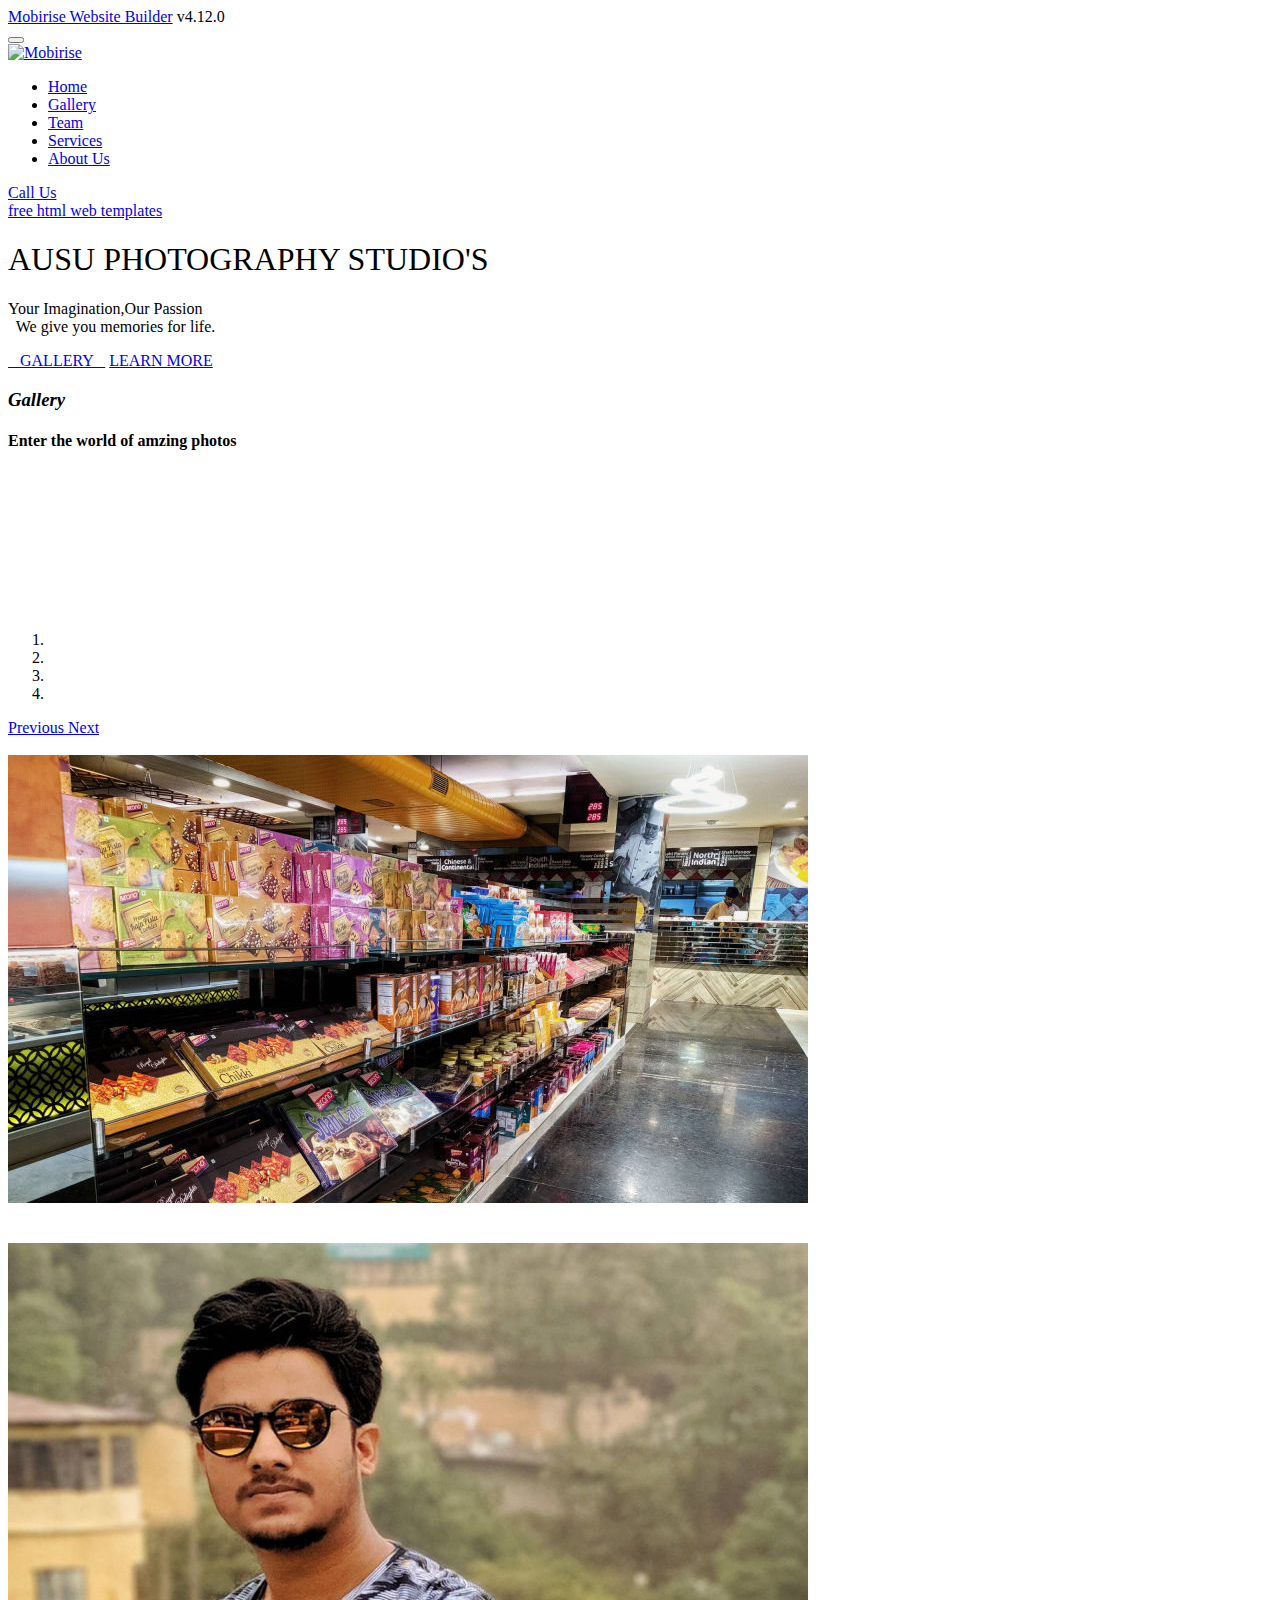
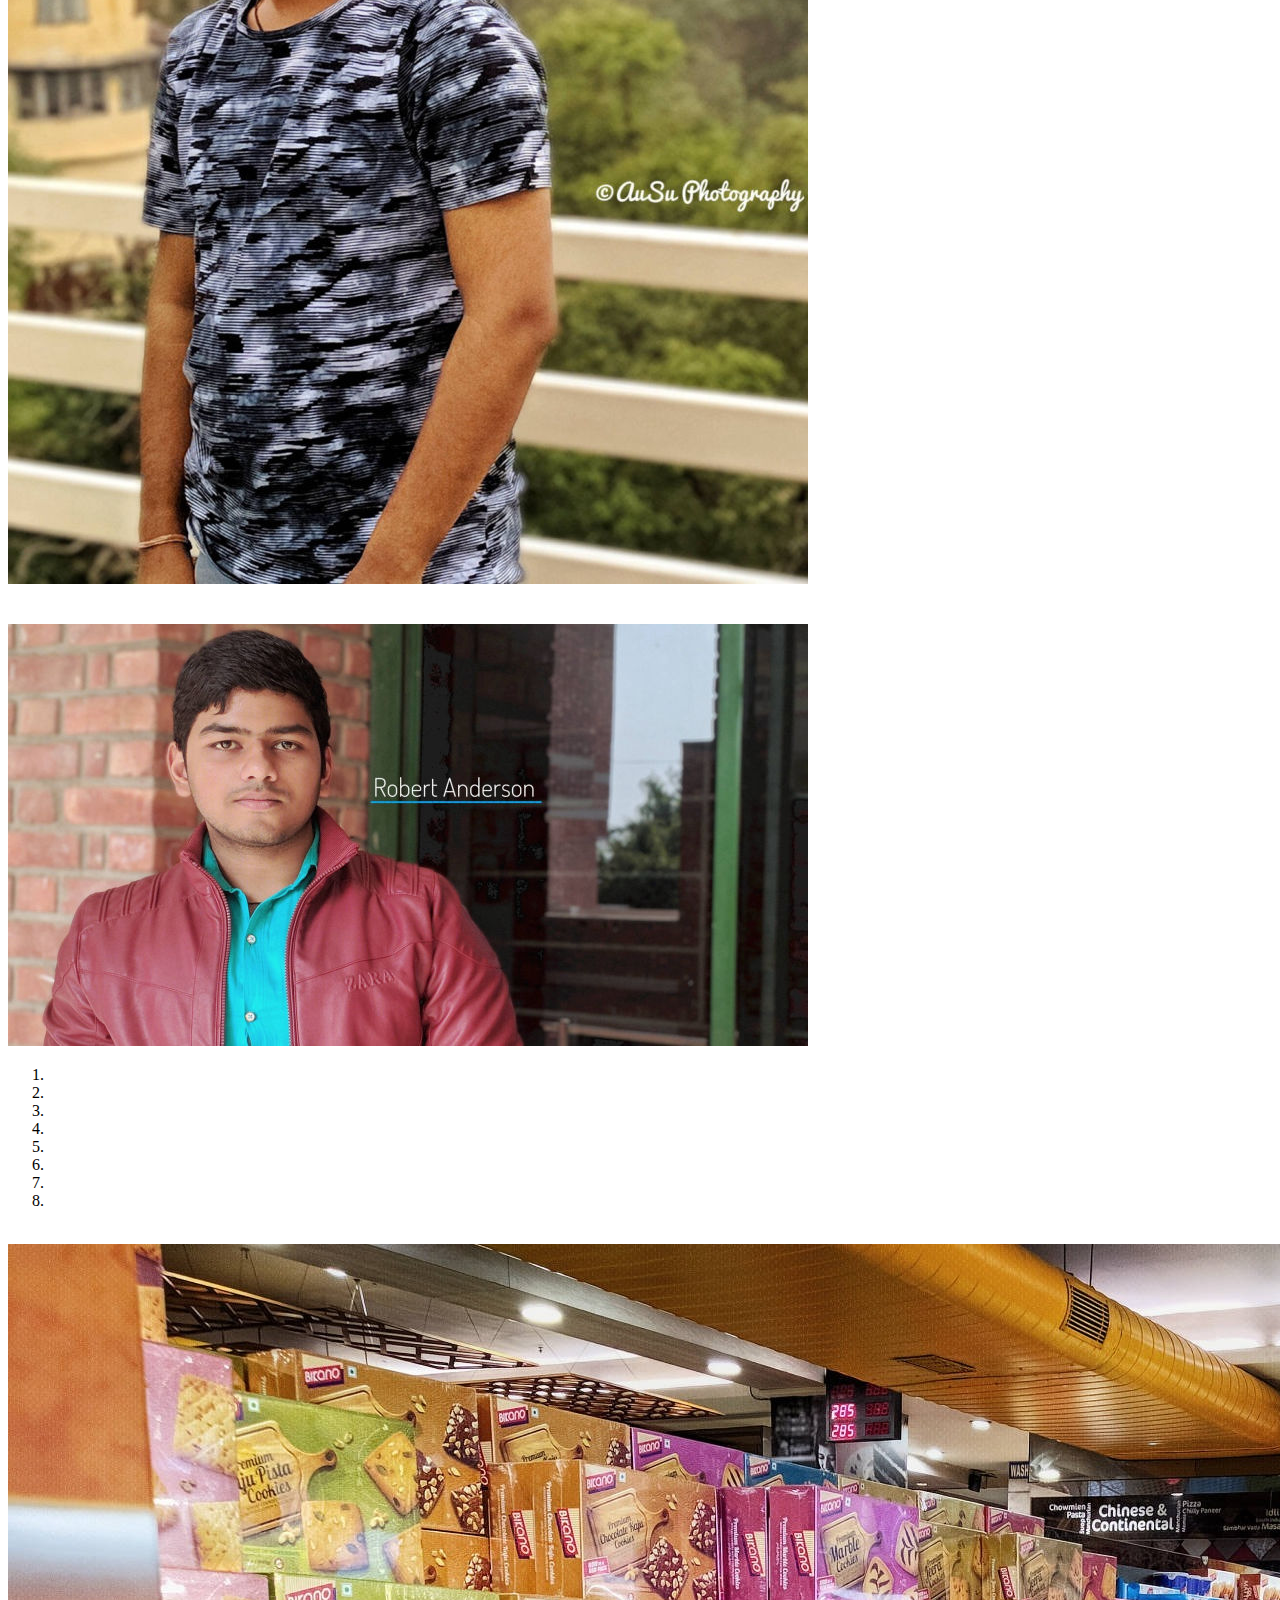
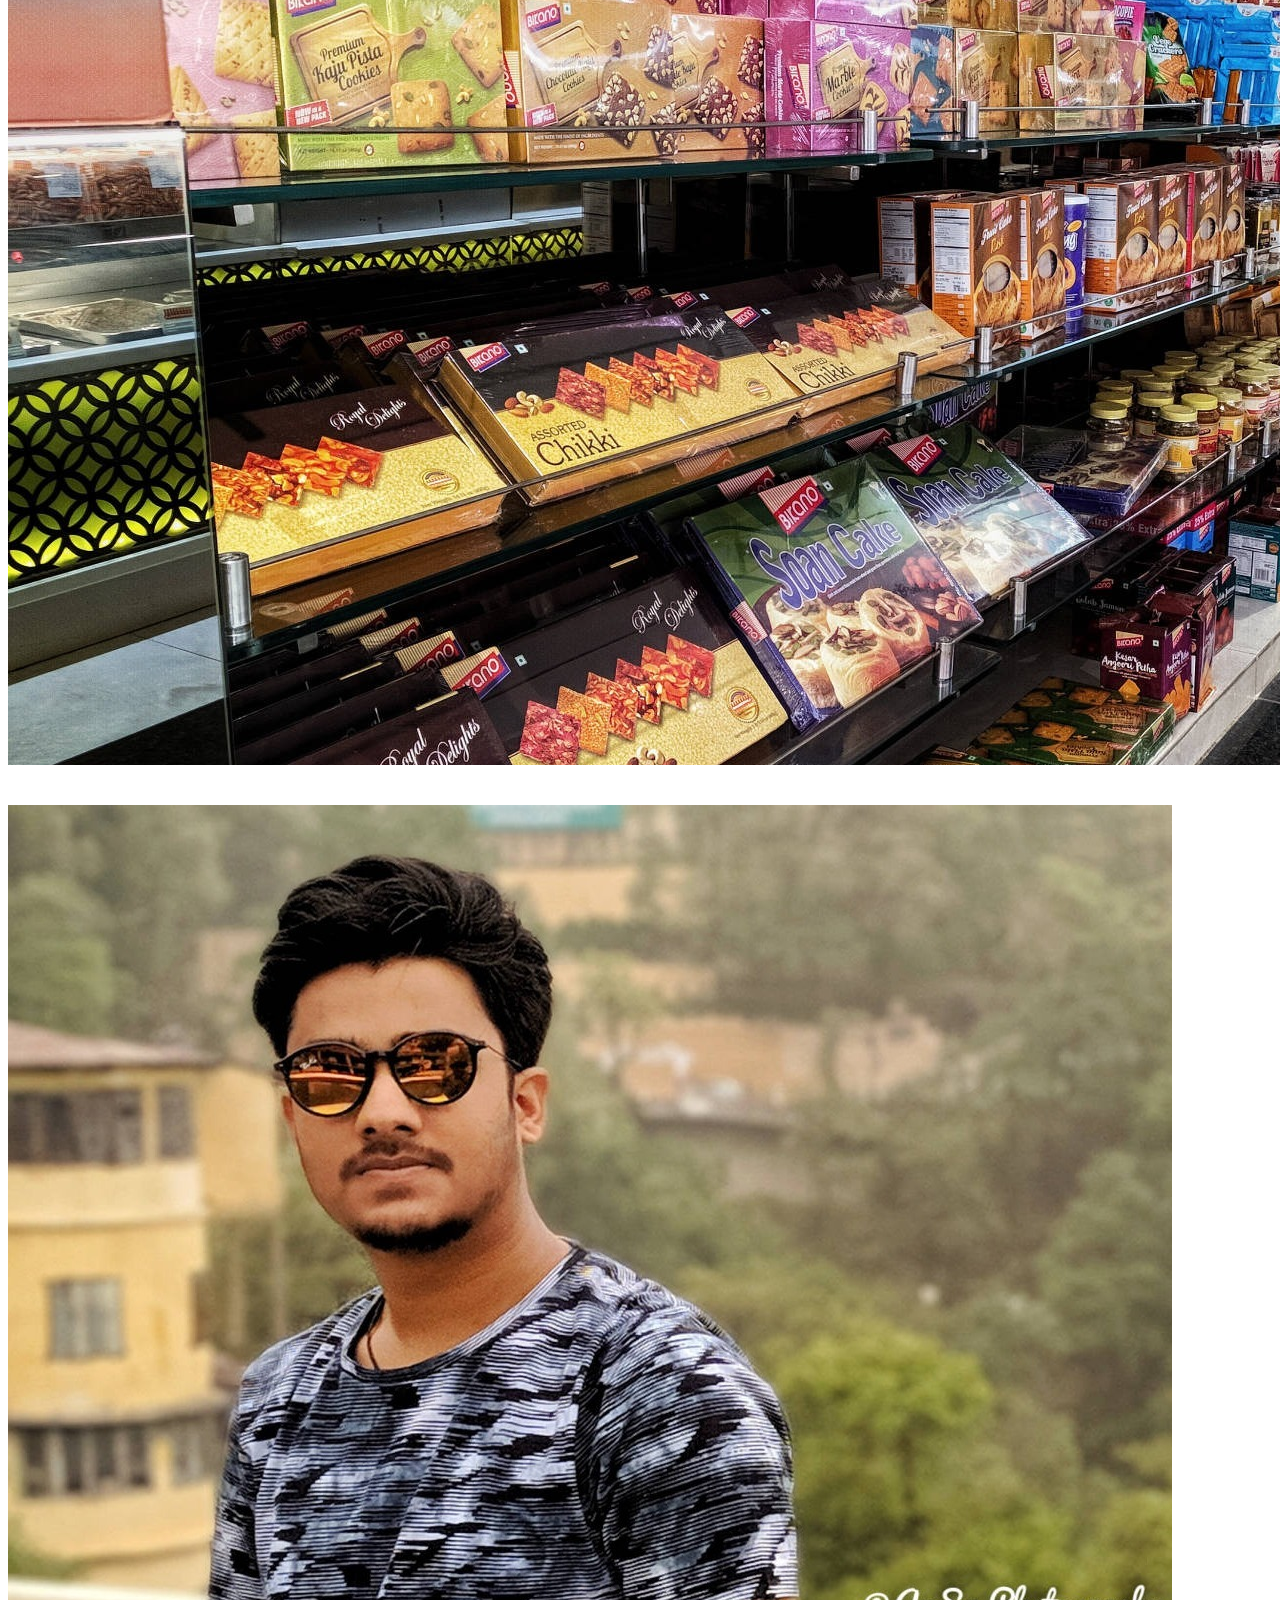
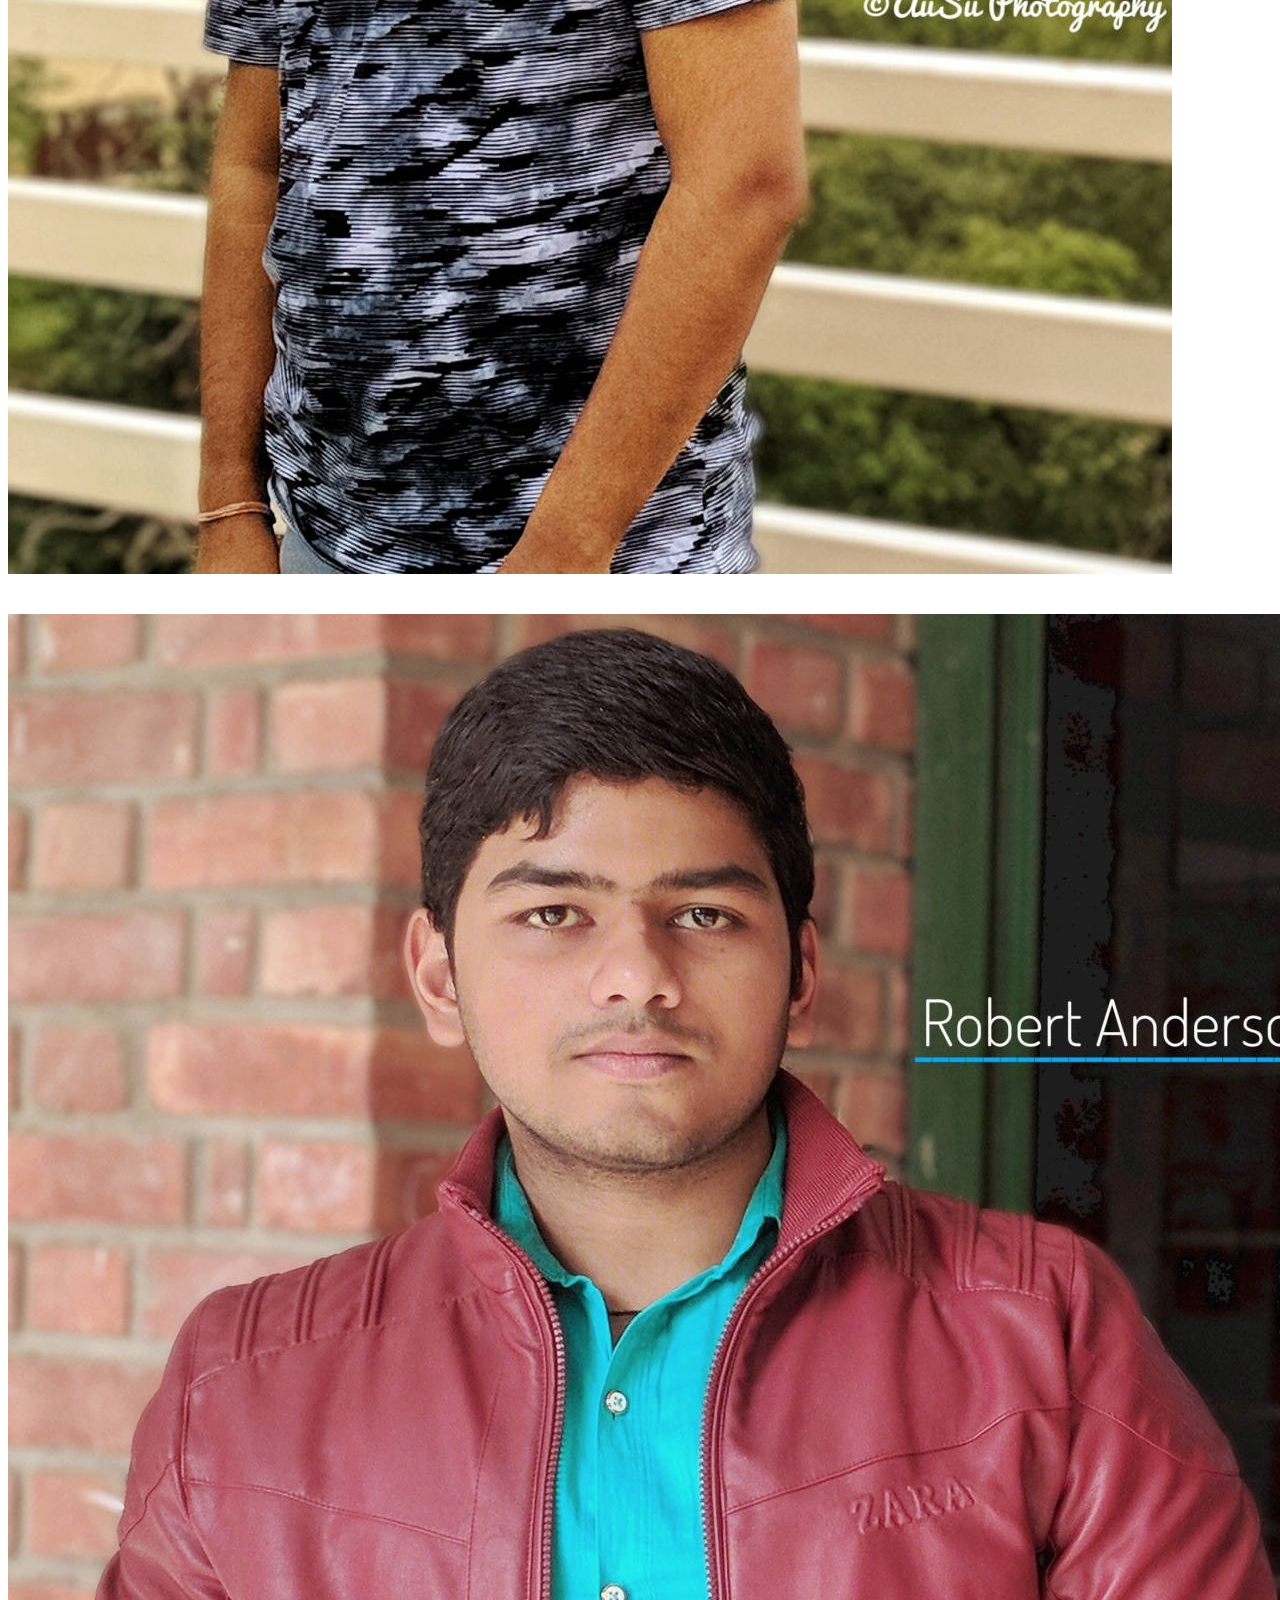
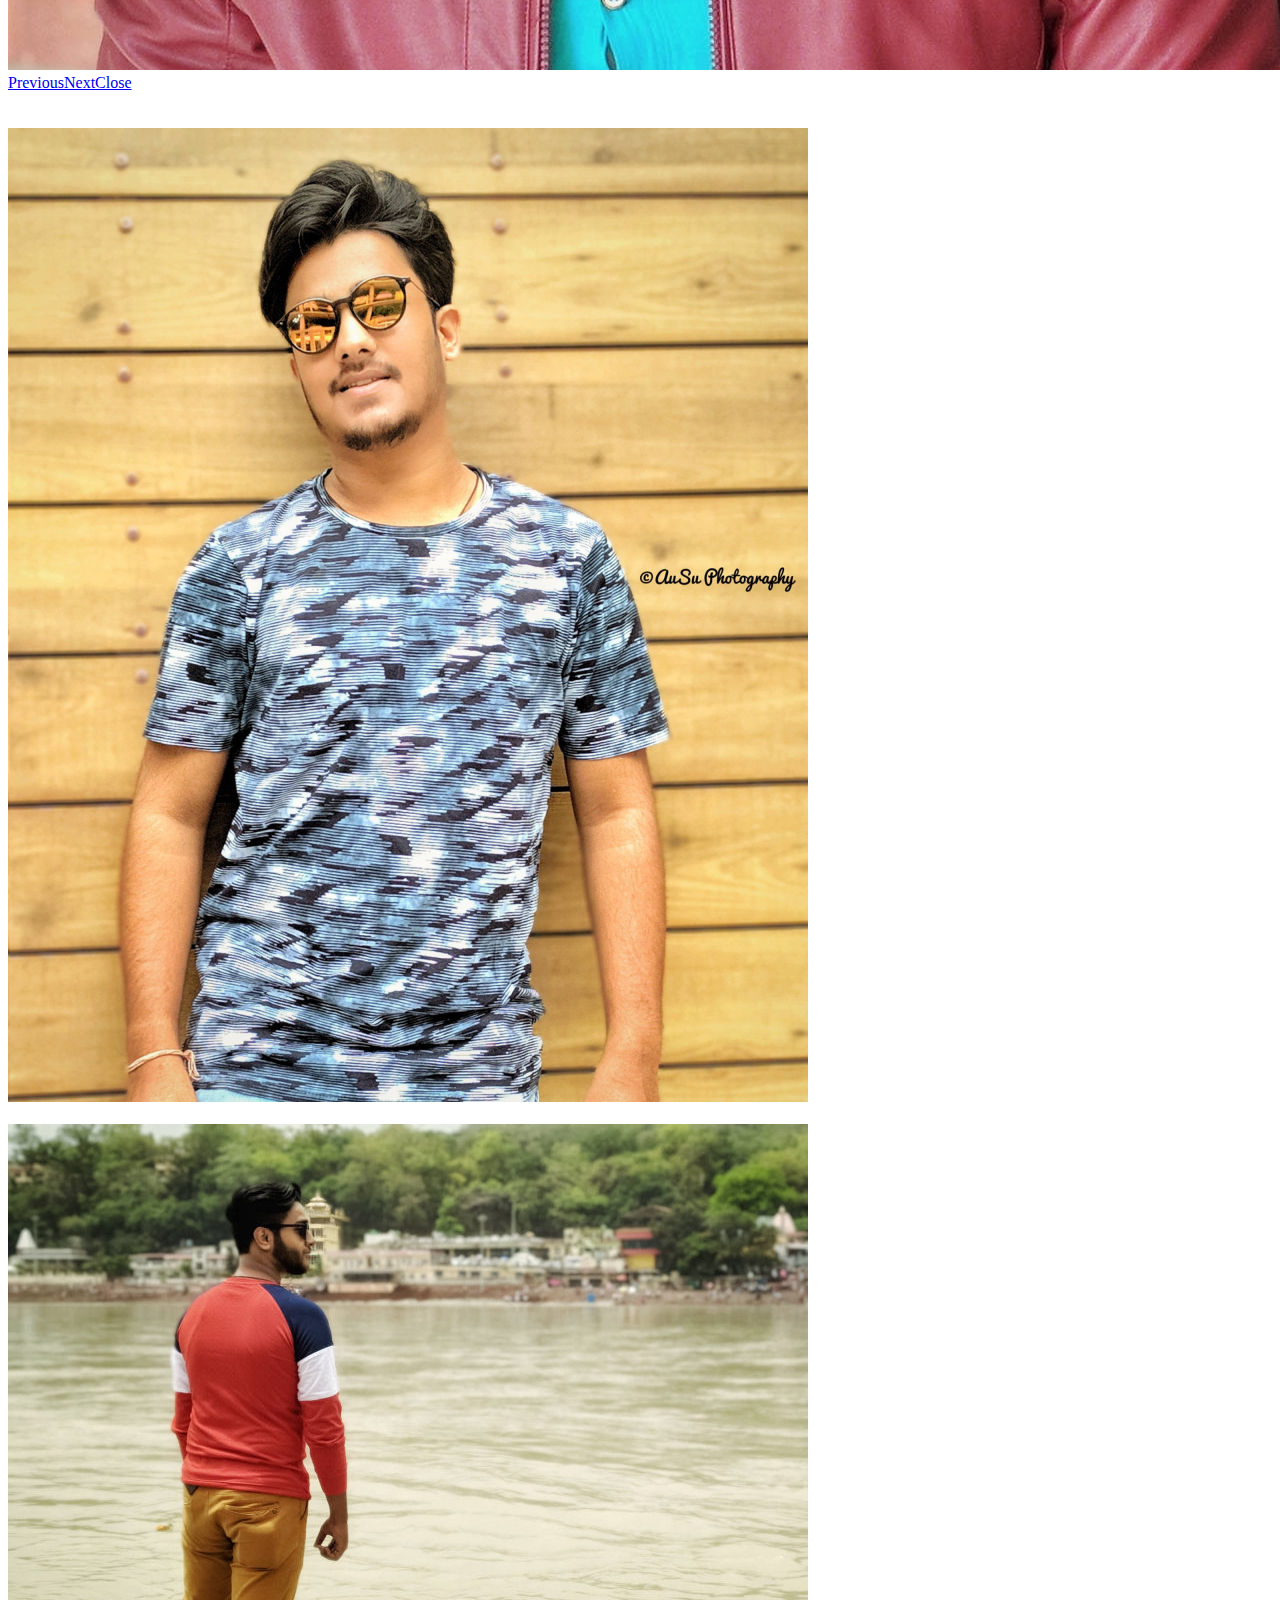
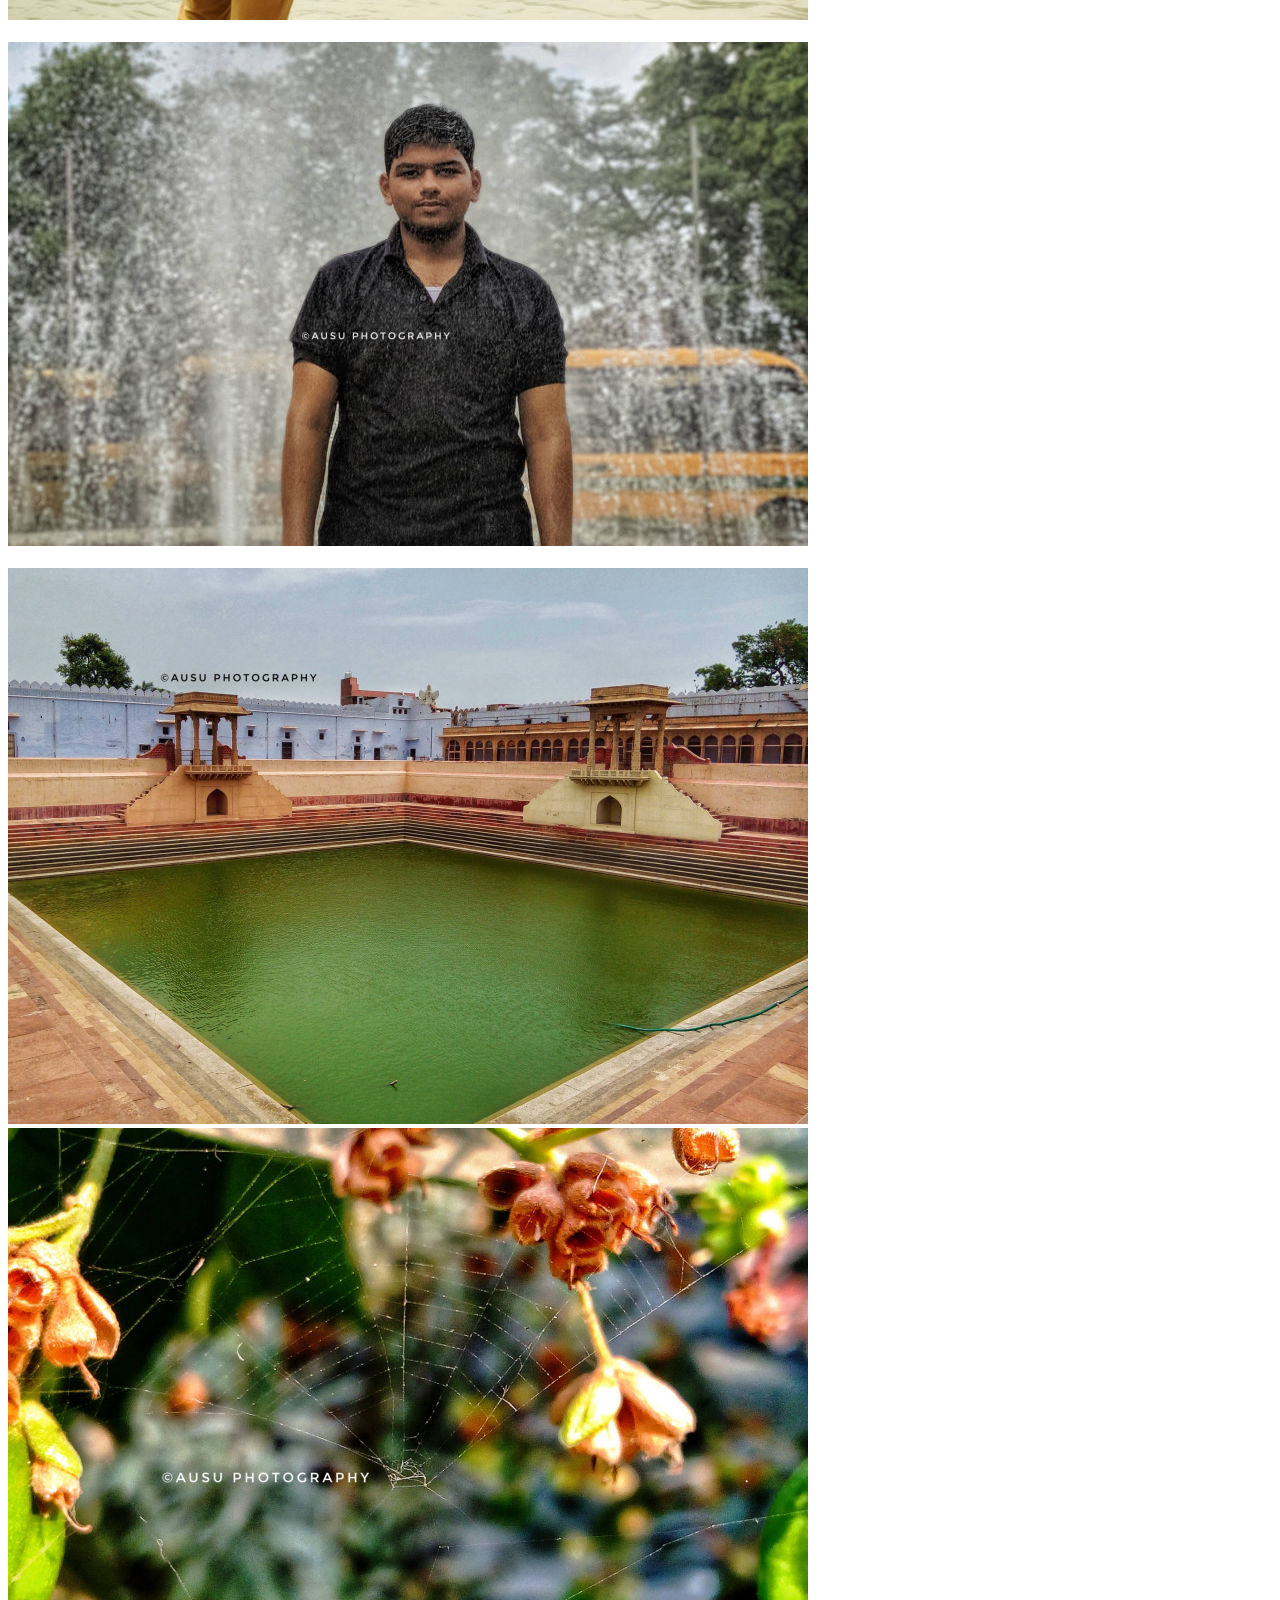
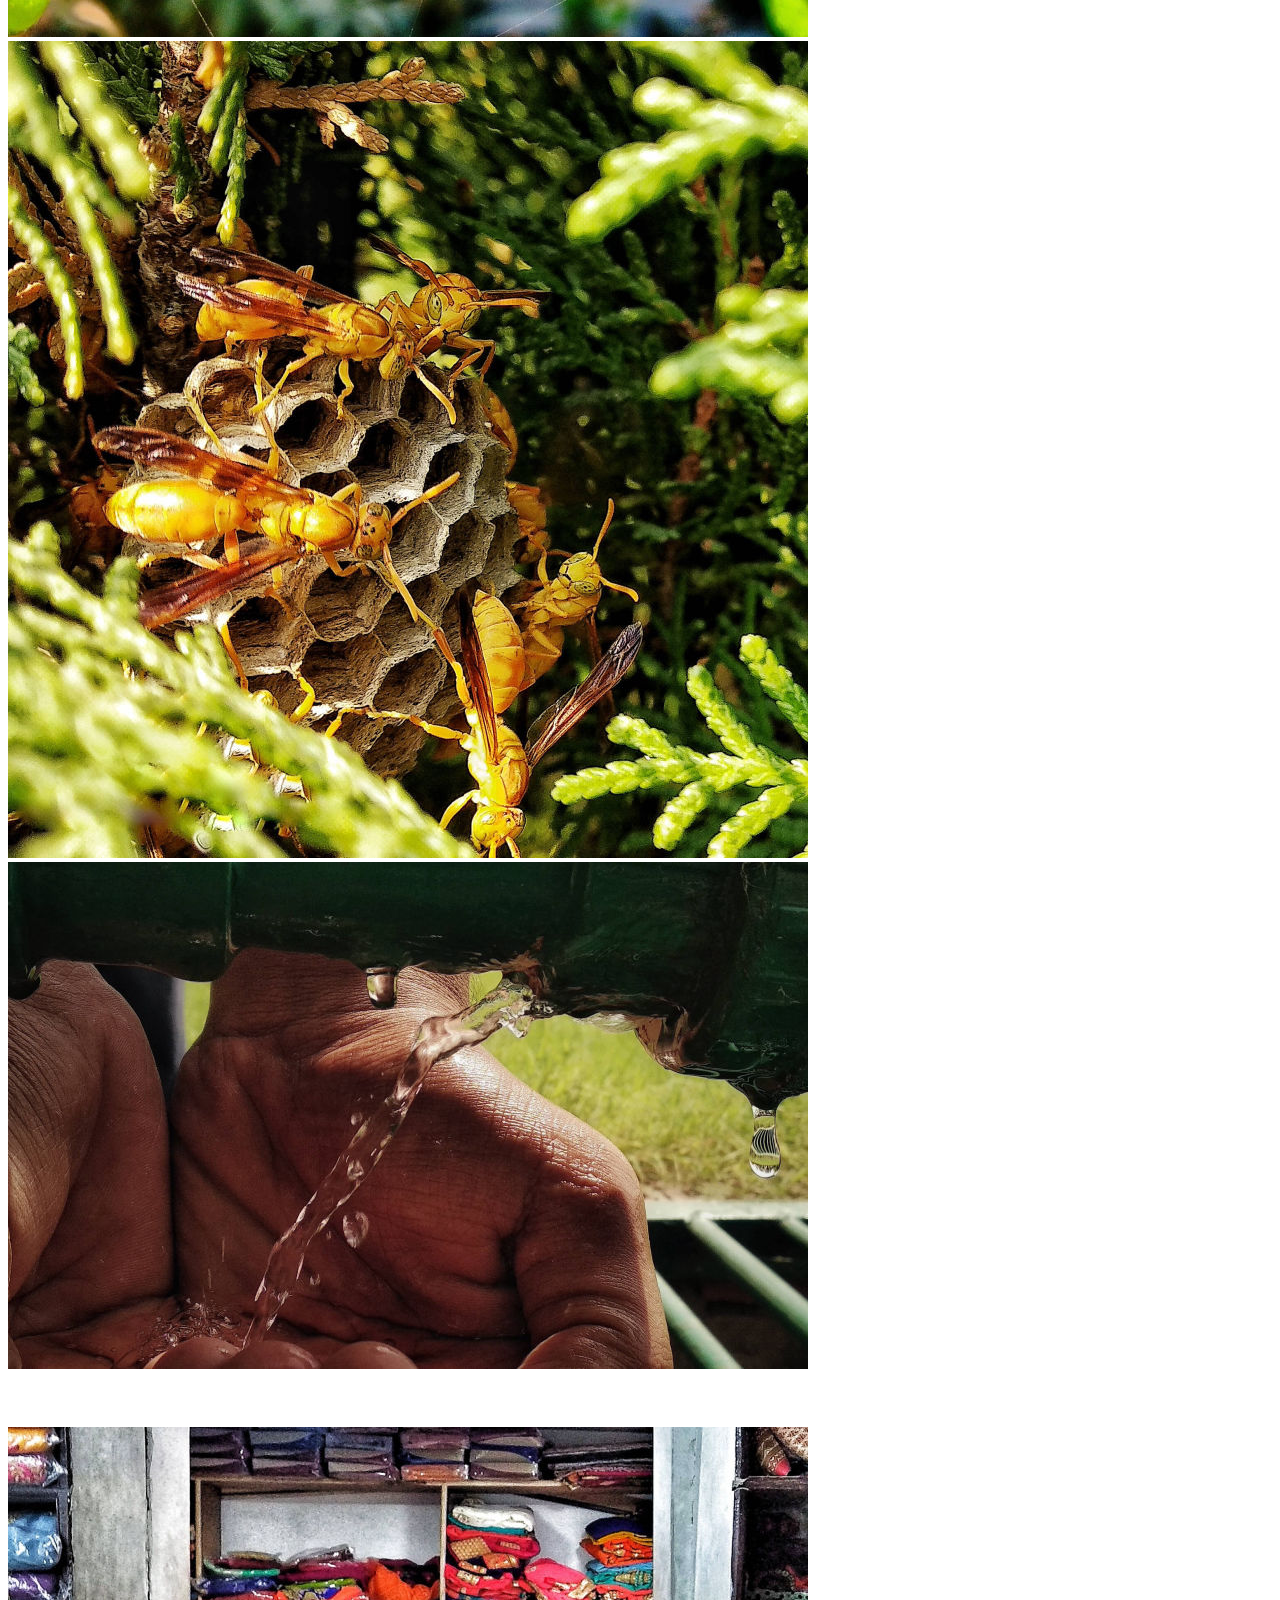
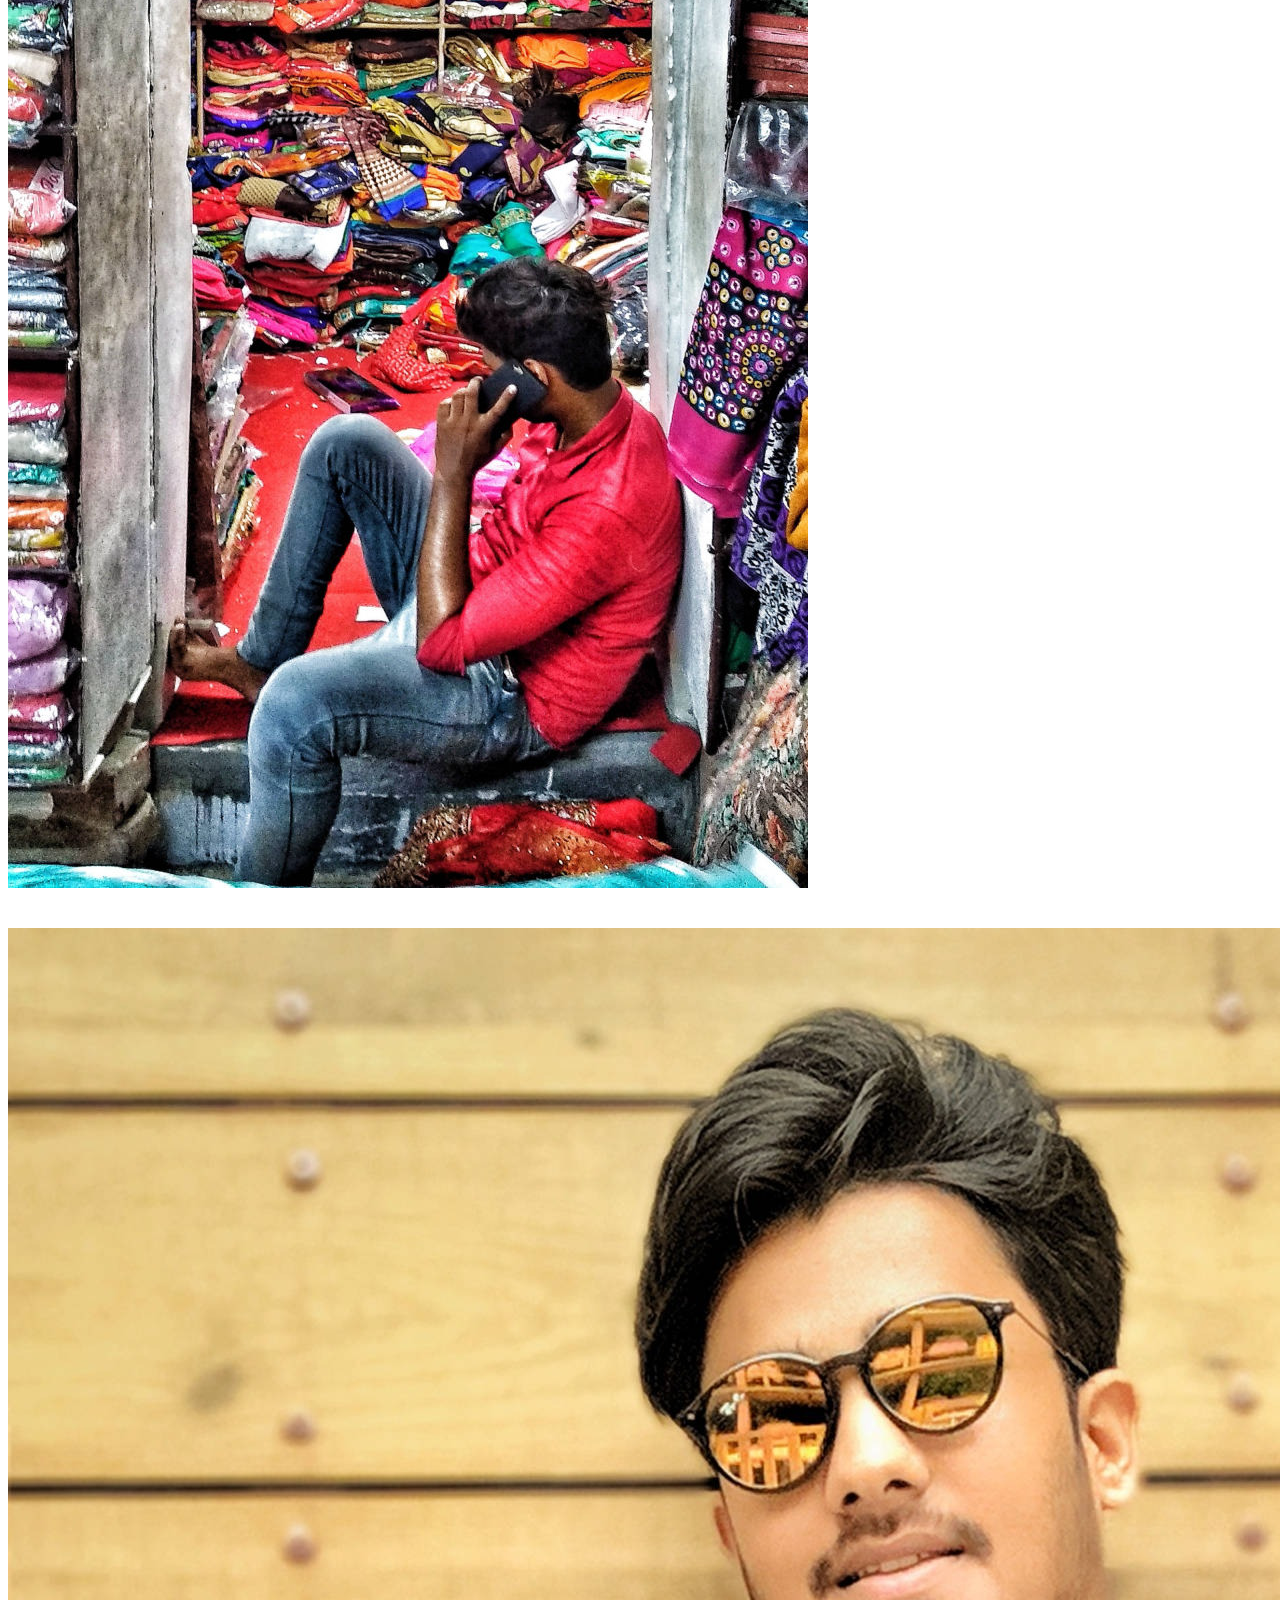
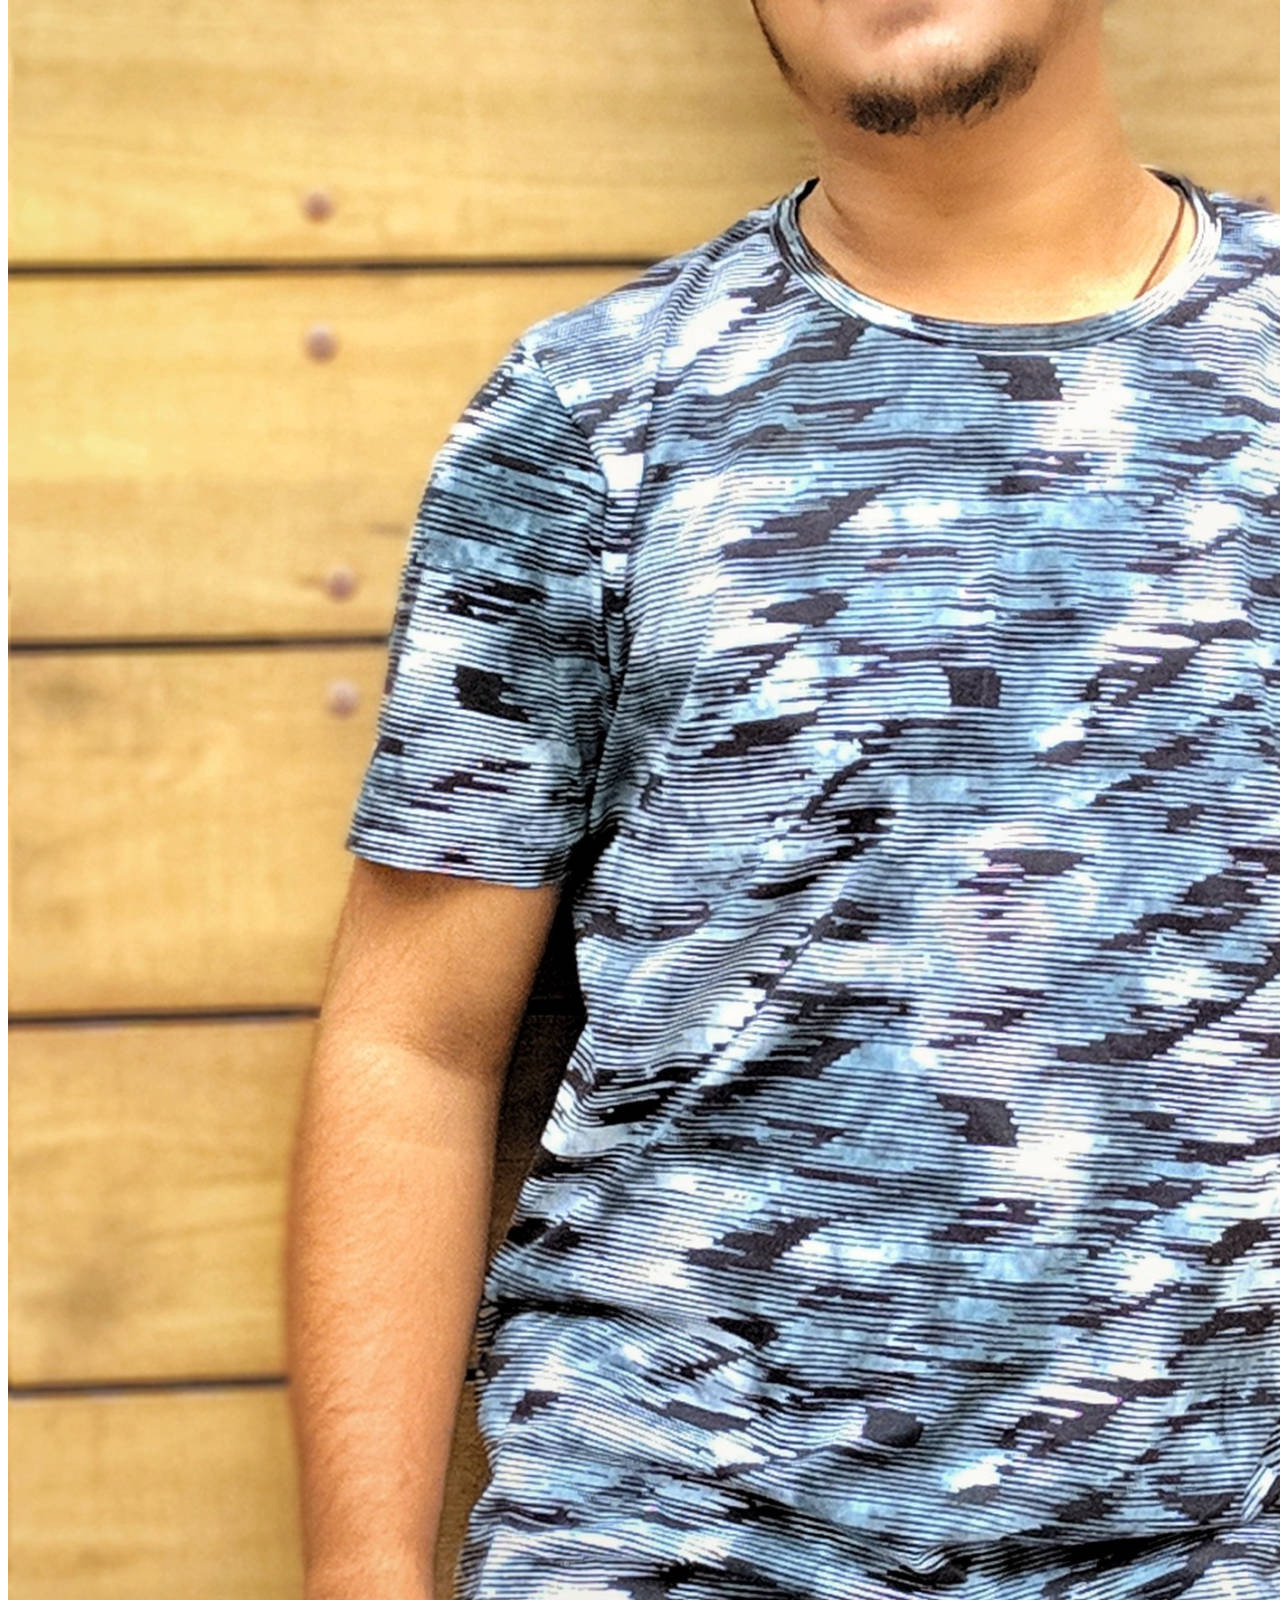
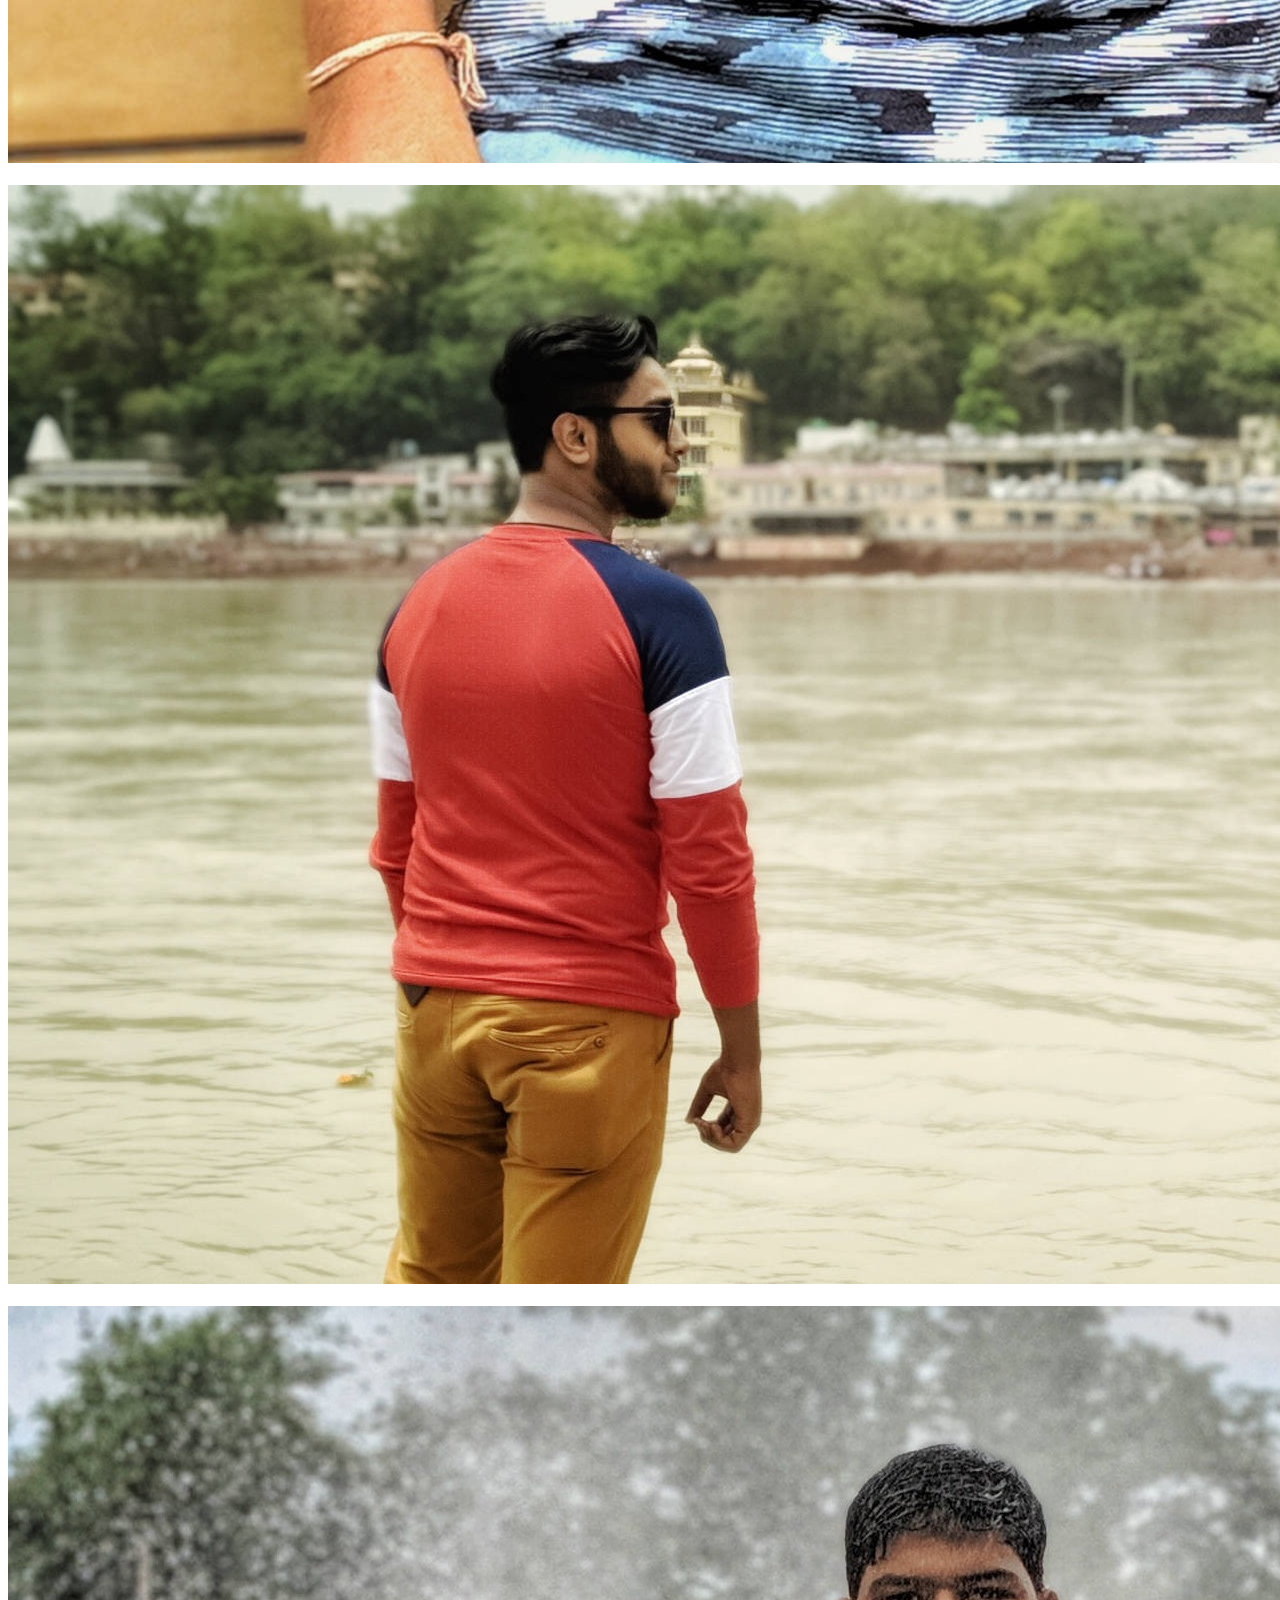
==== commit 7ffa246d: "create github pages" ====
--- a/index.html
+++ b/index.html
@@ -49,7 +49,7 @@
         <div class="menu-logo">
             <div class="navbar-brand">
                 <span class="navbar-logo">
-                    <a href="#top">
+                    <a href="index.html#header6-1">
                          <img src="assets/images/final-logo-122x74.png" alt="Mobirise" title="" style="height: 5rem;">
                     </a>
                 </span>
@@ -64,7 +64,7 @@
                 <li class="nav-item">
                     <a class="nav-link link text-white display-4" href="index.html#gallery5-5"><span class="mbrib-image-gallery mbr-iconfont mbr-iconfont-btn"></span>
                         Gallery</a>
-                </li><li class="nav-item"><a class="nav-link link text-white display-4" href="index.html#team1-9"><span class="socicon socicon-persona mbr-iconfont mbr-iconfont-btn"></span>
+                </li><li class="nav-item"><a class="nav-link link text-white display-4" href="index.html#services1-1z"><span class="socicon socicon-persona mbr-iconfont mbr-iconfont-btn"></span>
                         Team</a></li><li class="nav-item"><a class="nav-link link text-white display-4" href="index.html#services3-o"><span class="mbrib-shopping-bag mbr-iconfont mbr-iconfont-btn"></span>Services</a></li><li class="nav-item"><a class="nav-link link text-white display-4" href="About.html"><span class="mbrib-info mbr-iconfont mbr-iconfont-btn"></span>
                         
                         About Us
@@ -75,7 +75,7 @@
     </nav>
 </section>
 
-<section class="engine"><a href="https://mobirise.info/g">build your own site</a></section><section class="header6 cid-rQ1nlHupZa mbr-fullscreen" data-bg-video="https://www.youtube.com/watch?v=4Z1L9cBF4Zk&amp;t" id="header6-1">
+<section class="engine"><a href="https://mobirise.info/y">free html web templates</a></section><section class="header6 cid-rQ1nlHupZa mbr-fullscreen" data-bg-video="https://www.youtube.com/watch?v=4Z1L9cBF4Zk&amp;t" id="header6-1">
 
     
 
@@ -112,34 +112,34 @@
         </em></strong></h3>
         <h4 class="mbr-section-subtitle align-center pb-4 mbr-fonts-style display-5">
             Enter the world of amzing photos<br></h4>
-        <div class="row mbr-gallery" data-toggle="modal" data-target="#rR9L5kL2em">
+        <div class="row mbr-gallery" data-toggle="modal" data-target="#rRr8oXE6vl">
             
             <div class="col-sm-6 col-md-4 col-lg-3 item gallery-image">
                 <div class="item-wrapper">
-                    <img class="w-100" src="assets/images/final-logo-510x310.png" alt="" data-slide-to="0" title="" data-target="#rR9L5kLwv8">
+                    <img class="w-100" src="assets/images/final-logo-510x310.png" alt="" data-slide-to="0" title="" data-target="#rRr8oXEY9c">
                 </div>
             </div>
             <div class="col-sm-6 col-md-4 col-lg-3 item gallery-image">
                 <div class="item-wrapper">
-                    <img class="w-100" src="assets/images/card-front-510x287.png" alt="" data-slide-to="1" title="" data-target="#rR9L5kLwv8">
+                    <img class="w-100" src="assets/images/card-front-510x287.png" alt="" data-slide-to="1" title="" data-target="#rRr8oXEY9c">
                 </div>
             </div>
             <div class="col-sm-6 col-md-4 col-lg-3 item gallery-image">
                 <div class="item-wrapper">
-                    <img class="w-100" src="assets/images/card-back-510x287.png" alt="" data-slide-to="2" title="" data-target="#rR9L5kLwv8">
+                    <img class="w-100" src="assets/images/card-back-510x287.png" alt="" data-slide-to="2" title="" data-target="#rRr8oXEY9c">
                 </div>
             </div><div class="col-sm-6 col-md-4 col-lg-3 item gallery-image">
                 <div class="item-wrapper">
-                    <img class="w-100" src="assets/images/vision-510x287.png" alt="" data-slide-to="3" title="" data-target="#rR9L5kLwv8">
-                </div>
-            </div>
-        </div>
-
-        <div class="modal mbr-slider fade" tabindex="-1" role="dialog" aria-hidden="true" id="rR9L5kL2em">
+                    <img class="w-100" src="assets/images/vision-510x287.png" alt="" data-slide-to="3" title="" data-target="#rRr8oXEY9c">
+                </div>
+            </div>
+        </div>
+
+        <div class="modal mbr-slider fade" tabindex="-1" role="dialog" aria-hidden="true" id="rRr8oXE6vl">
             <div class="modal-dialog" role="document">
                 <div class="modal-content">
                     <div class="modal-body">
-                        <div class="carousel slide" data-ride="carousel" id="rR9L5kLwv8">
+                        <div class="carousel slide" data-ride="carousel" id="rRr8oXEY9c">
                             <div class="carousel-inner">
                                 
                                 <div class="carousel-item active">
@@ -155,18 +155,18 @@
                                 </div>
                             </div>
                             <ol class="carousel-indicators">
-                                <li data-slide-to="0" class="active" data-target="#rR9L5kLwv8"></li>
-                                <li data-slide-to="1" data-target="#rR9L5kLwv8"></li>
-                                <li data-slide-to="2" data-target="#rR9L5kLwv8"></li>
-                                <li data-slide-to="3" data-target="#rR9L5kLwv8"></li>
+                                <li data-slide-to="0" class="active" data-target="#rRr8oXEY9c"></li>
+                                <li data-slide-to="1" data-target="#rRr8oXEY9c"></li>
+                                <li data-slide-to="2" data-target="#rRr8oXEY9c"></li>
+                                <li data-slide-to="3" data-target="#rRr8oXEY9c"></li>
                             </ol>
                             <a role="button" href="" class="close" data-dismiss="modal" aria-label="Close">
                             </a>
-                            <a class="carousel-control-prev carousel-control" role="button" data-slide="prev" href="#rR9L5kLwv8">
+                            <a class="carousel-control-prev carousel-control" role="button" data-slide="prev" href="#rRr8oXEY9c">
                                 <span class="mbri-left mbr-iconfont" aria-hidden="true"></span>
                                 <span class="sr-only">Previous</span>
                             </a>
-                            <a class="carousel-control-next carousel-control" role="button" data-slide="next" href="#rR9L5kLwv8">
+                            <a class="carousel-control-next carousel-control" role="button" data-slide="next" href="#rRr8oXEY9c">
                                 <span class="mbri-right mbr-iconfont" aria-hidden="true"></span>
                                 <span class="sr-only">Next</span>
                             </a>
@@ -438,7 +438,7 @@
         <div class="row justify-content-center">
             <div class="media-container-column col-lg-8" data-form-type="formoid">
                 <!---Formbuilder Form--->
-                <form action="https://mobirise.com/" method="POST" class="mbr-form form-with-styler" data-form-title="Mobirise Form"><input type="hidden" name="email" data-form-email="true" value="tBgHHf3eIdExMTwEzg9kb9og/v/iy7WR4Wu9OCkCYFD4ivBmIilMz9abjK7PaQHzB+Enk7ezXTZdA0V2I+MpETEucATtcycxt9CA+PQ7RyCD6BE+CorHvQPASuSnX1vY">
+                <form action="https://mobirise.com/" method="POST" class="mbr-form form-with-styler" data-form-title="Mobirise Form"><input type="hidden" name="email" data-form-email="true" value="0yVgQZwd1N2ehuacjNUu0AXaKNxRQXSPfbAStDg2CD4MVobr0JVsy1bsL9oRhDLmKpq0kB/vxc+pzP/hnKNThjJKJ3azAUeCRrr7TfRiIDxiMnAE5jTC5OiLnB02fIAA">
                     <div class="row">
                         <div hidden="hidden" data-form-alert="" class="alert alert-success col-12">Thanks for filling out the form!
 Our representative will reach out to you soon.</div>
@@ -516,7 +516,7 @@
                 </p>
                 <div class="media-container-column" data-form-type="formoid">
                     <!---Formbuilder Form--->
-                    <form action="https://mobirise.com/" method="POST" class="mbr-form form-with-styler" data-form-title="Mobirise Form"><input type="hidden" name="email" data-form-email="true" value="cuVFW8vTeUW9fwNwpyv42UiO2L/I0qY9flVyK9Jw5kWiL+VJpwK+FfLIiNzP7a4+ExKVVzRblDbbZ9DBcBCB74wjswKczIdlxA5mA+FQQ+KmkTNTnxb6ikxAuDoFZ9pR">
+                    <form action="https://mobirise.com/" method="POST" class="mbr-form form-with-styler" data-form-title="Mobirise Form"><input type="hidden" name="email" data-form-email="true" value="ikMM1FeTojku8PAT59PCXm5SbHbs0fV4sEUyVML41AmiUuNHE4eLlvBck75+FyyqFTR5tx+60eIpvhWjW2Pamryb3VbM4Y8hMMr8u0LsCJOBYFuobbEIP24WulG78XS6">
                         <div class="row form-inline justify-content-center">
                             <div hidden="hidden" data-form-alert="" class="alert alert-success col-12">Thanks for filling out the form!</div>
                             <div hidden="hidden" data-form-alert-danger="" class="alert alert-danger col-12">
@@ -609,7 +609,7 @@
   
   
 <input name="cookieData" type="hidden" data-cookie-customDialogSelector='null' data-cookie-colorText='#424a4d' data-cookie-colorBg='rgba(234, 239, 241, 0.99)' data-cookie-textButton='Agree' data-cookie-colorButton='' data-cookie-colorLink='#424a4d' data-cookie-underlineLink='true' data-cookie-text="We use cookies to give you the best experience. Read our <a href='privacy.html'>cookie policy</a>.">
+   <div id="scrollToTop" class="scrollToTop mbr-arrow-up"><a style="text-align: center;"><i class="mbr-arrow-up-icon mbr-arrow-up-icon-cm cm-icon cm-icon-smallarrow-up"></i></a></div>
     <input name="animation" type="hidden">
-   <div id="scrollToTop" class="scrollToTop mbr-arrow-up"><a style="text-align: center;"><i class="mbr-arrow-up-icon mbr-arrow-up-icon-cm cm-icon cm-icon-smallarrow-up"></i></a></div>
   </body>
 </html>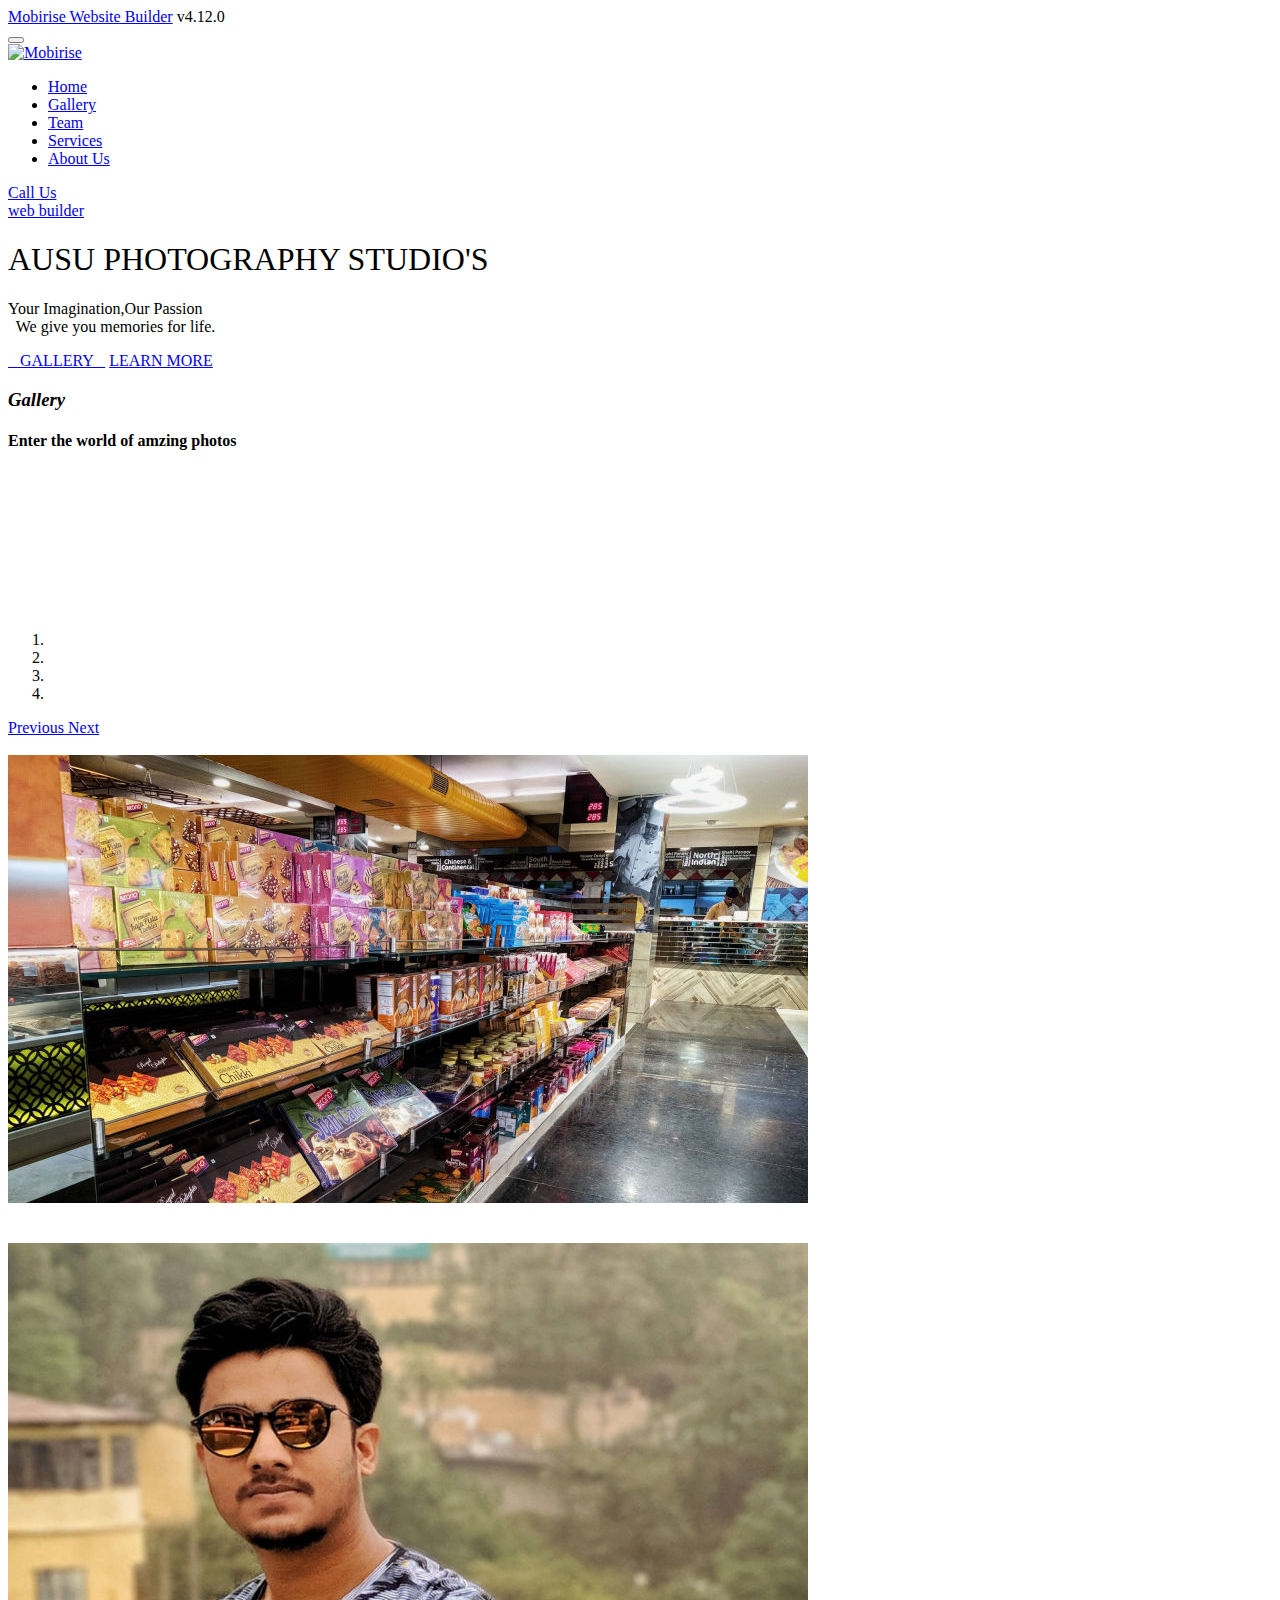
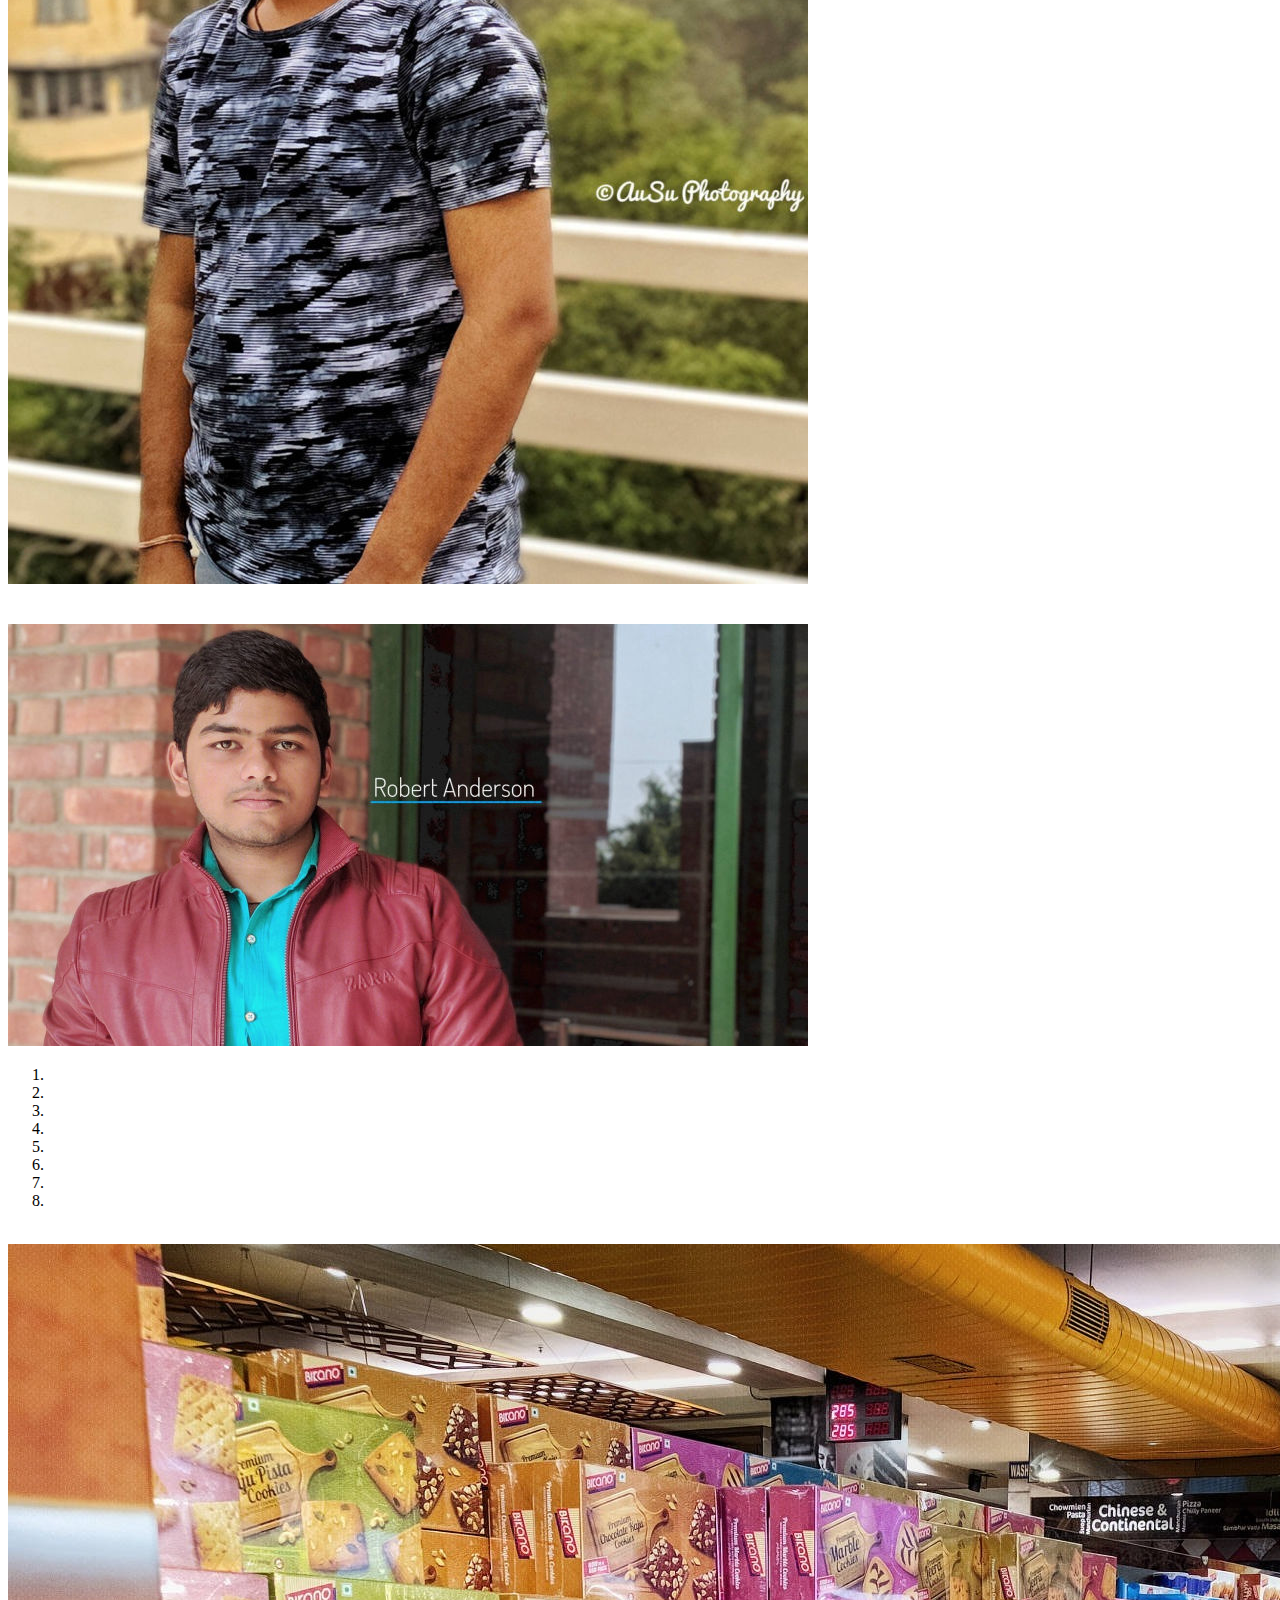
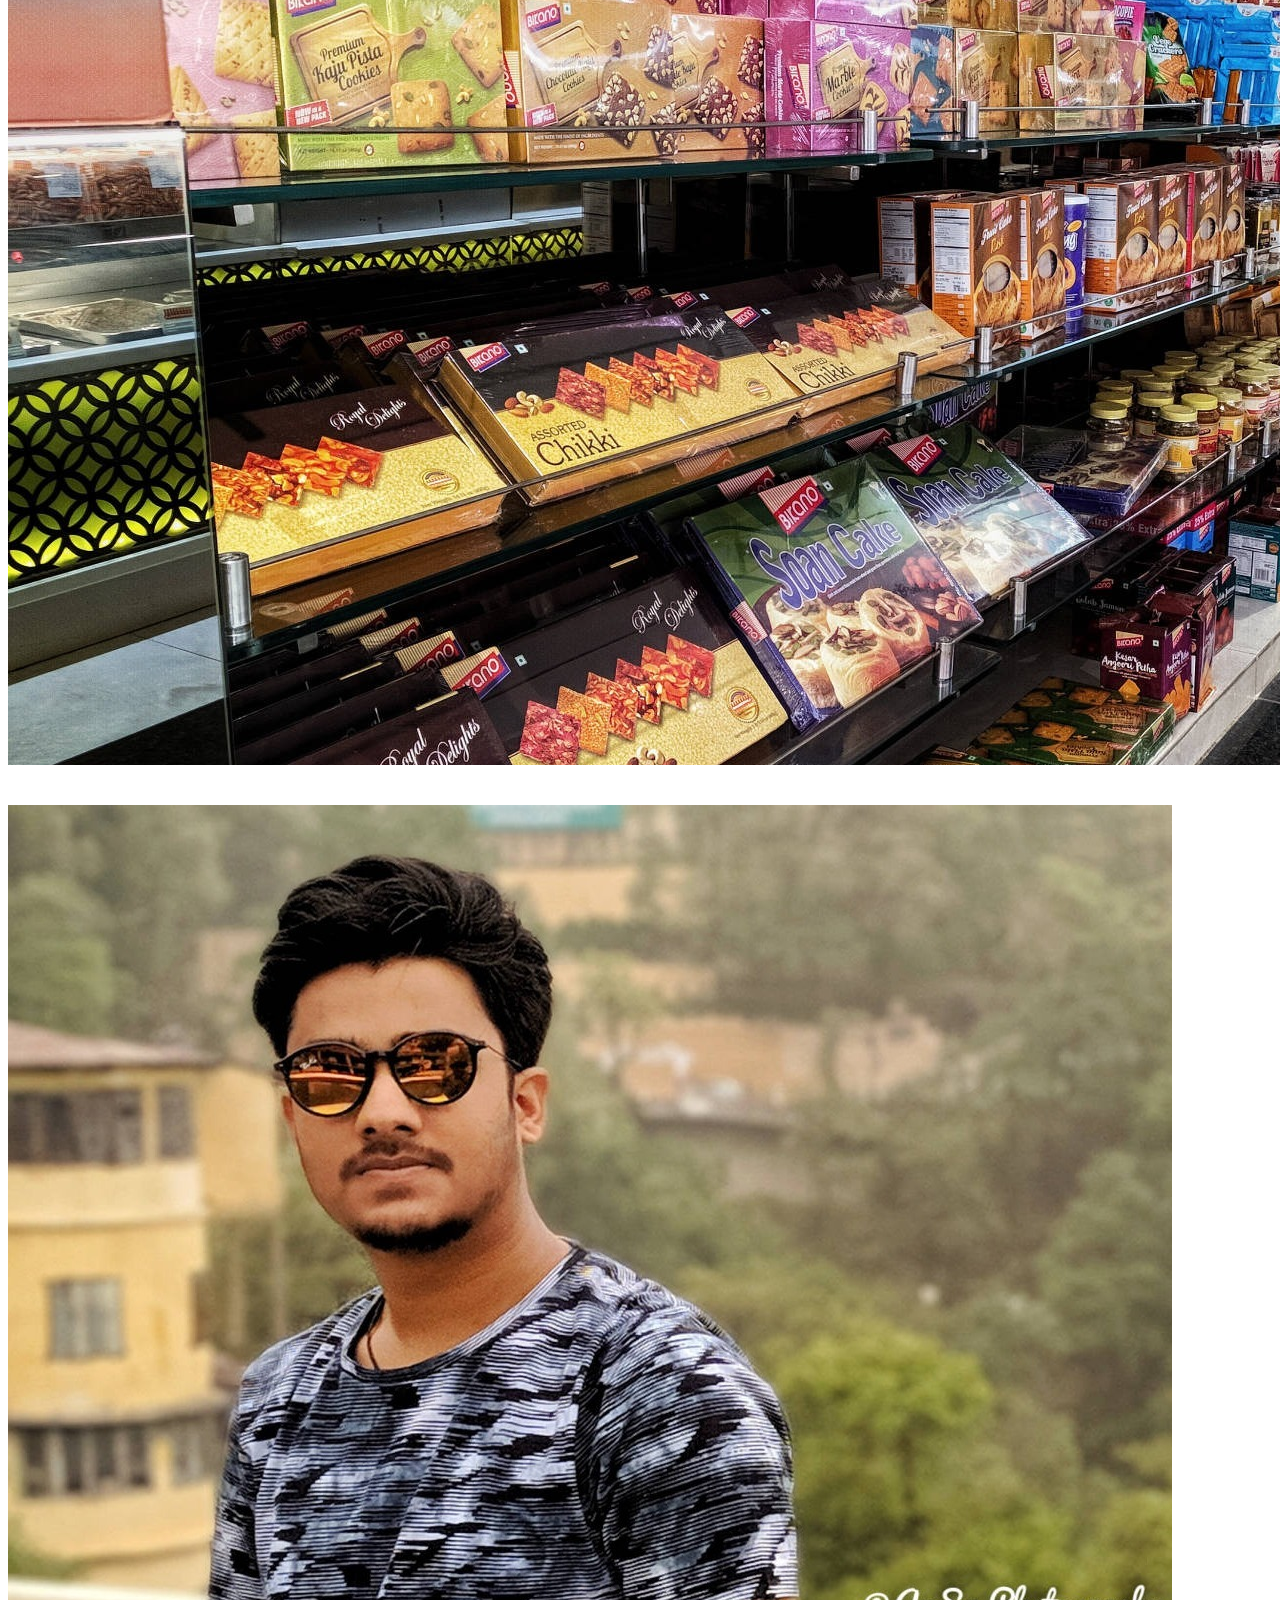
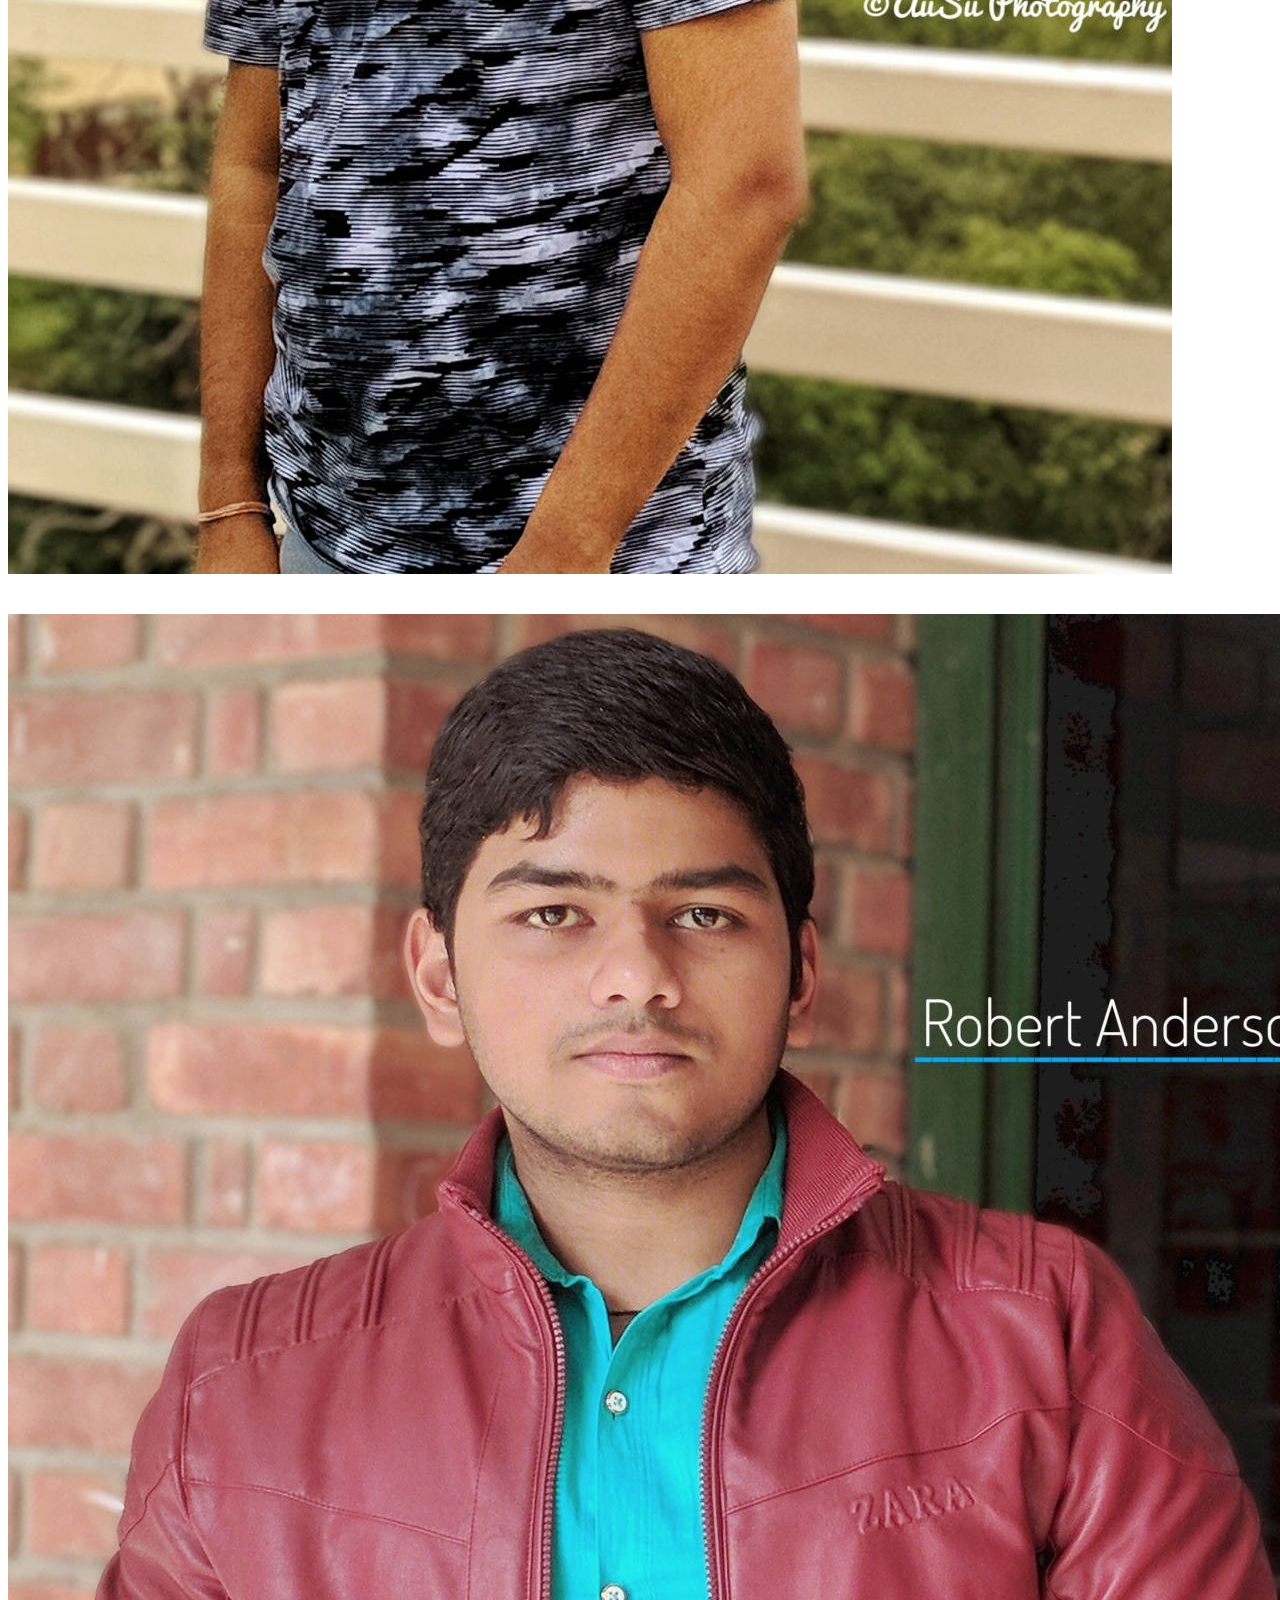
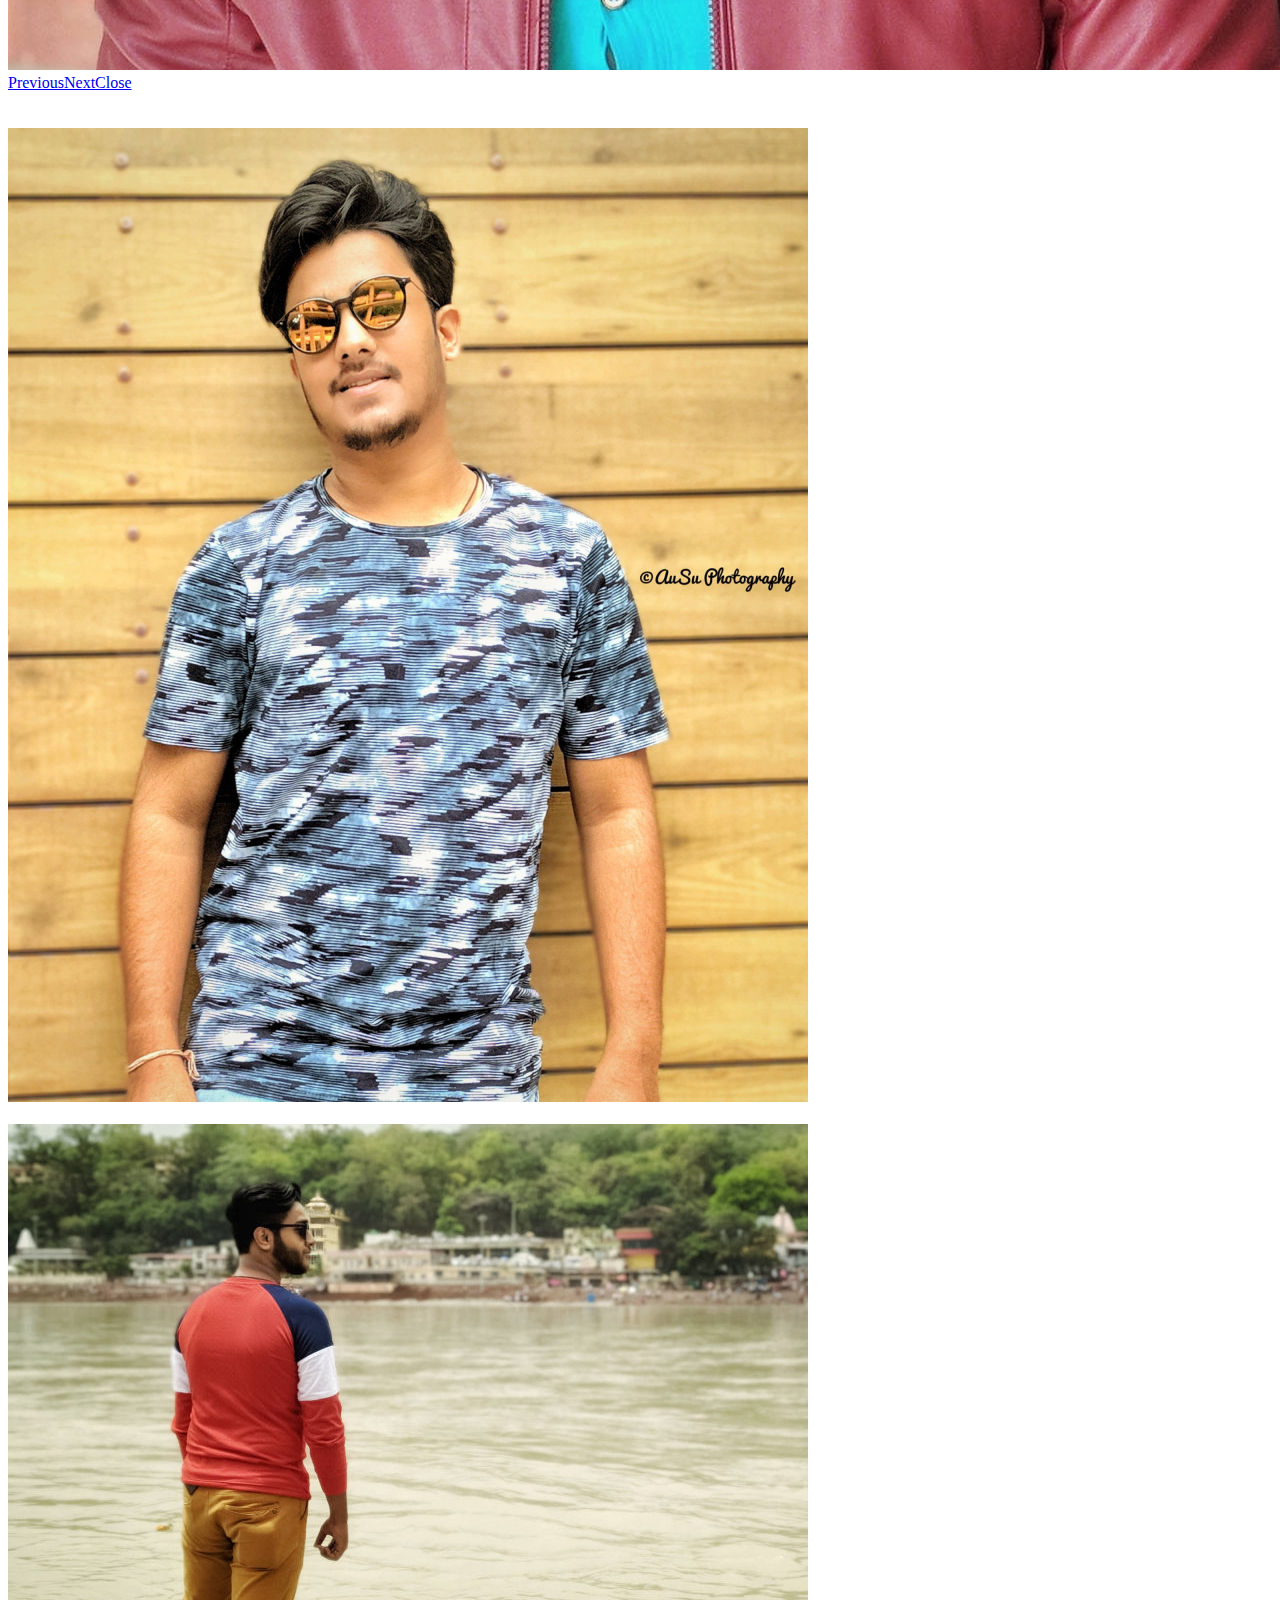
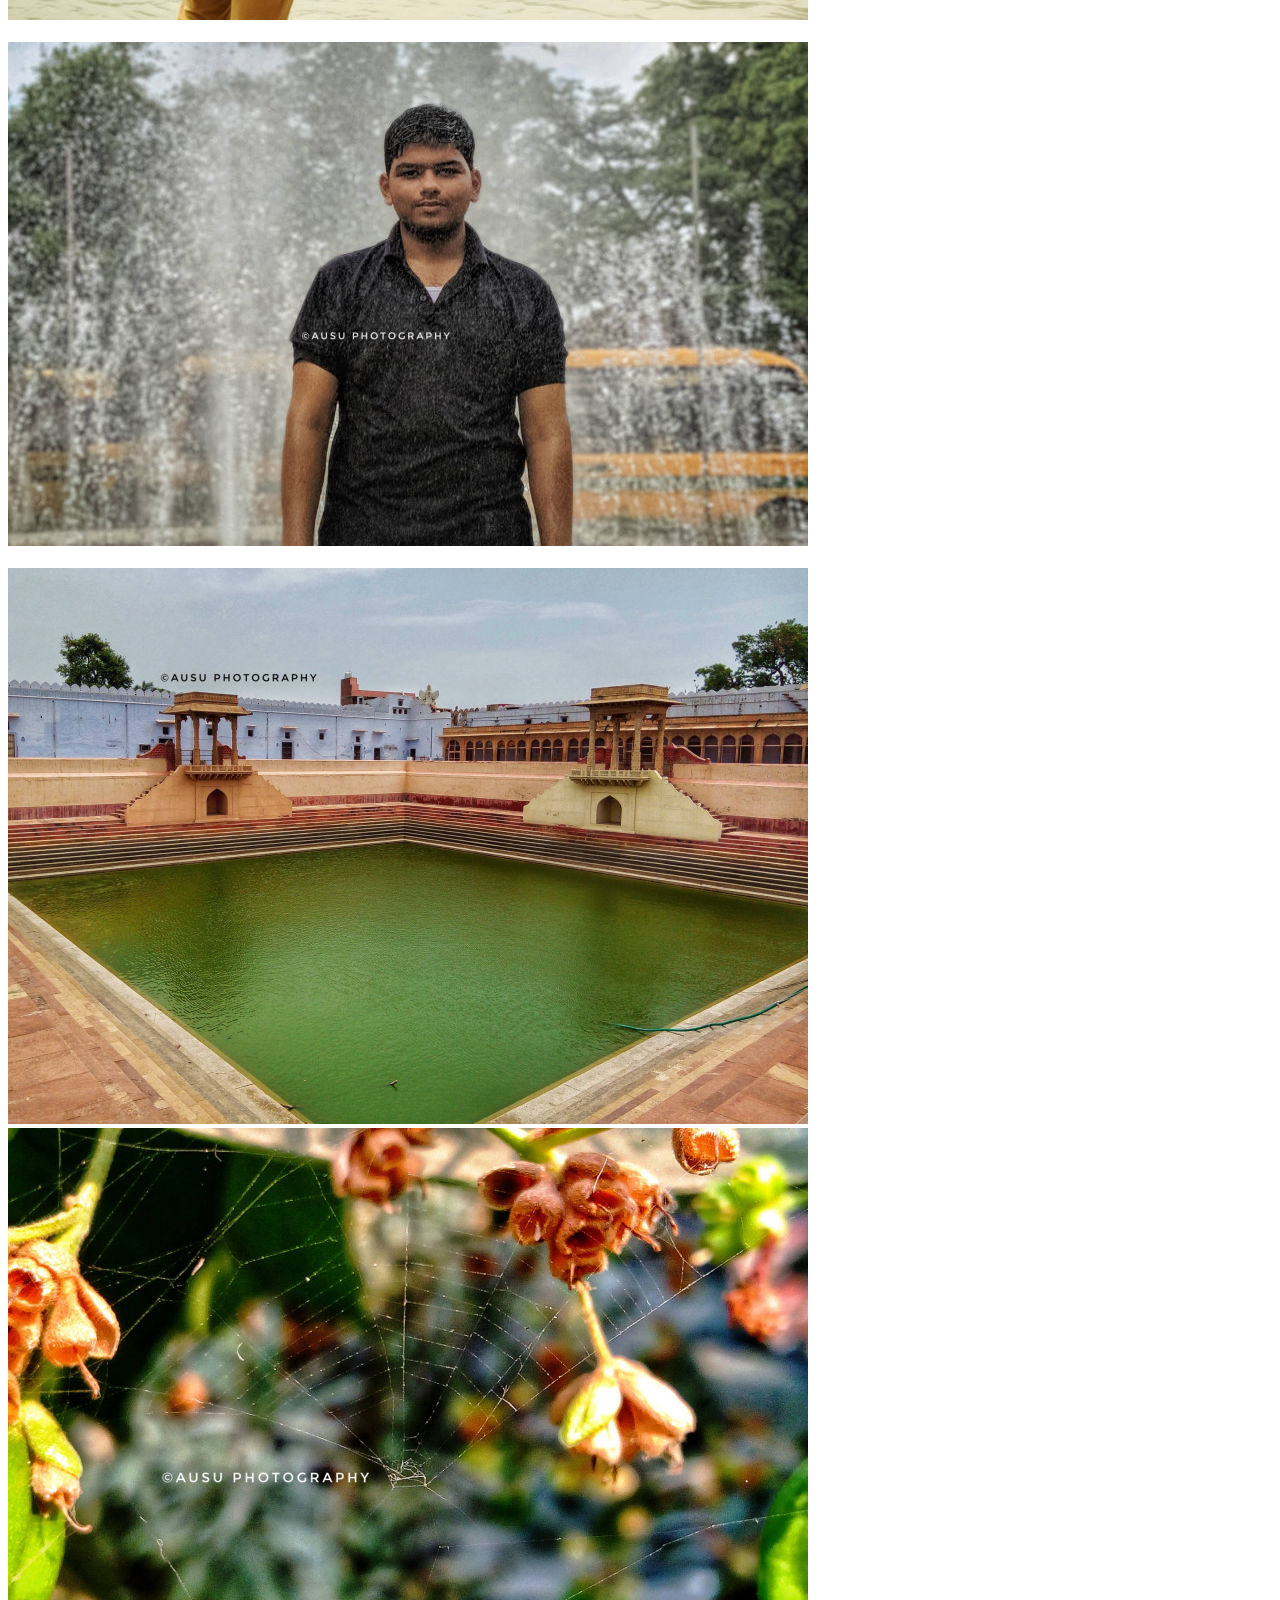
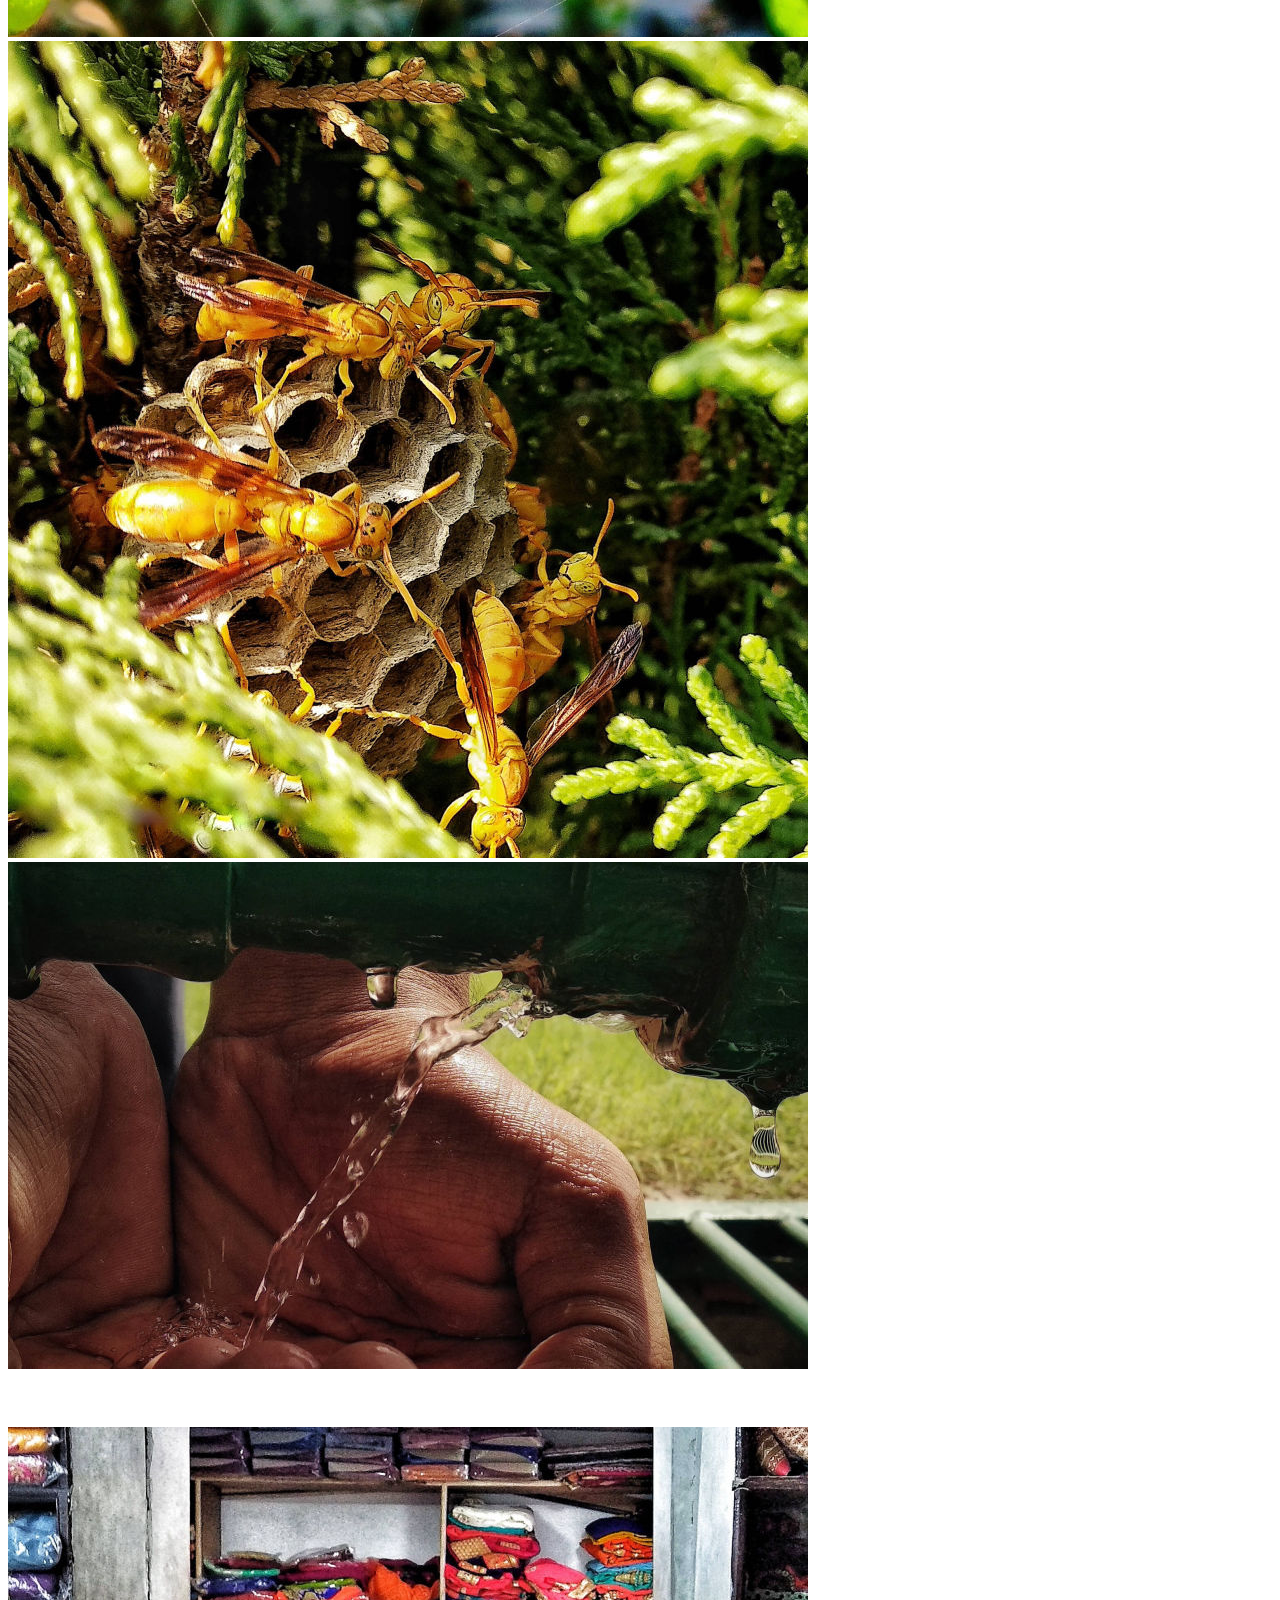
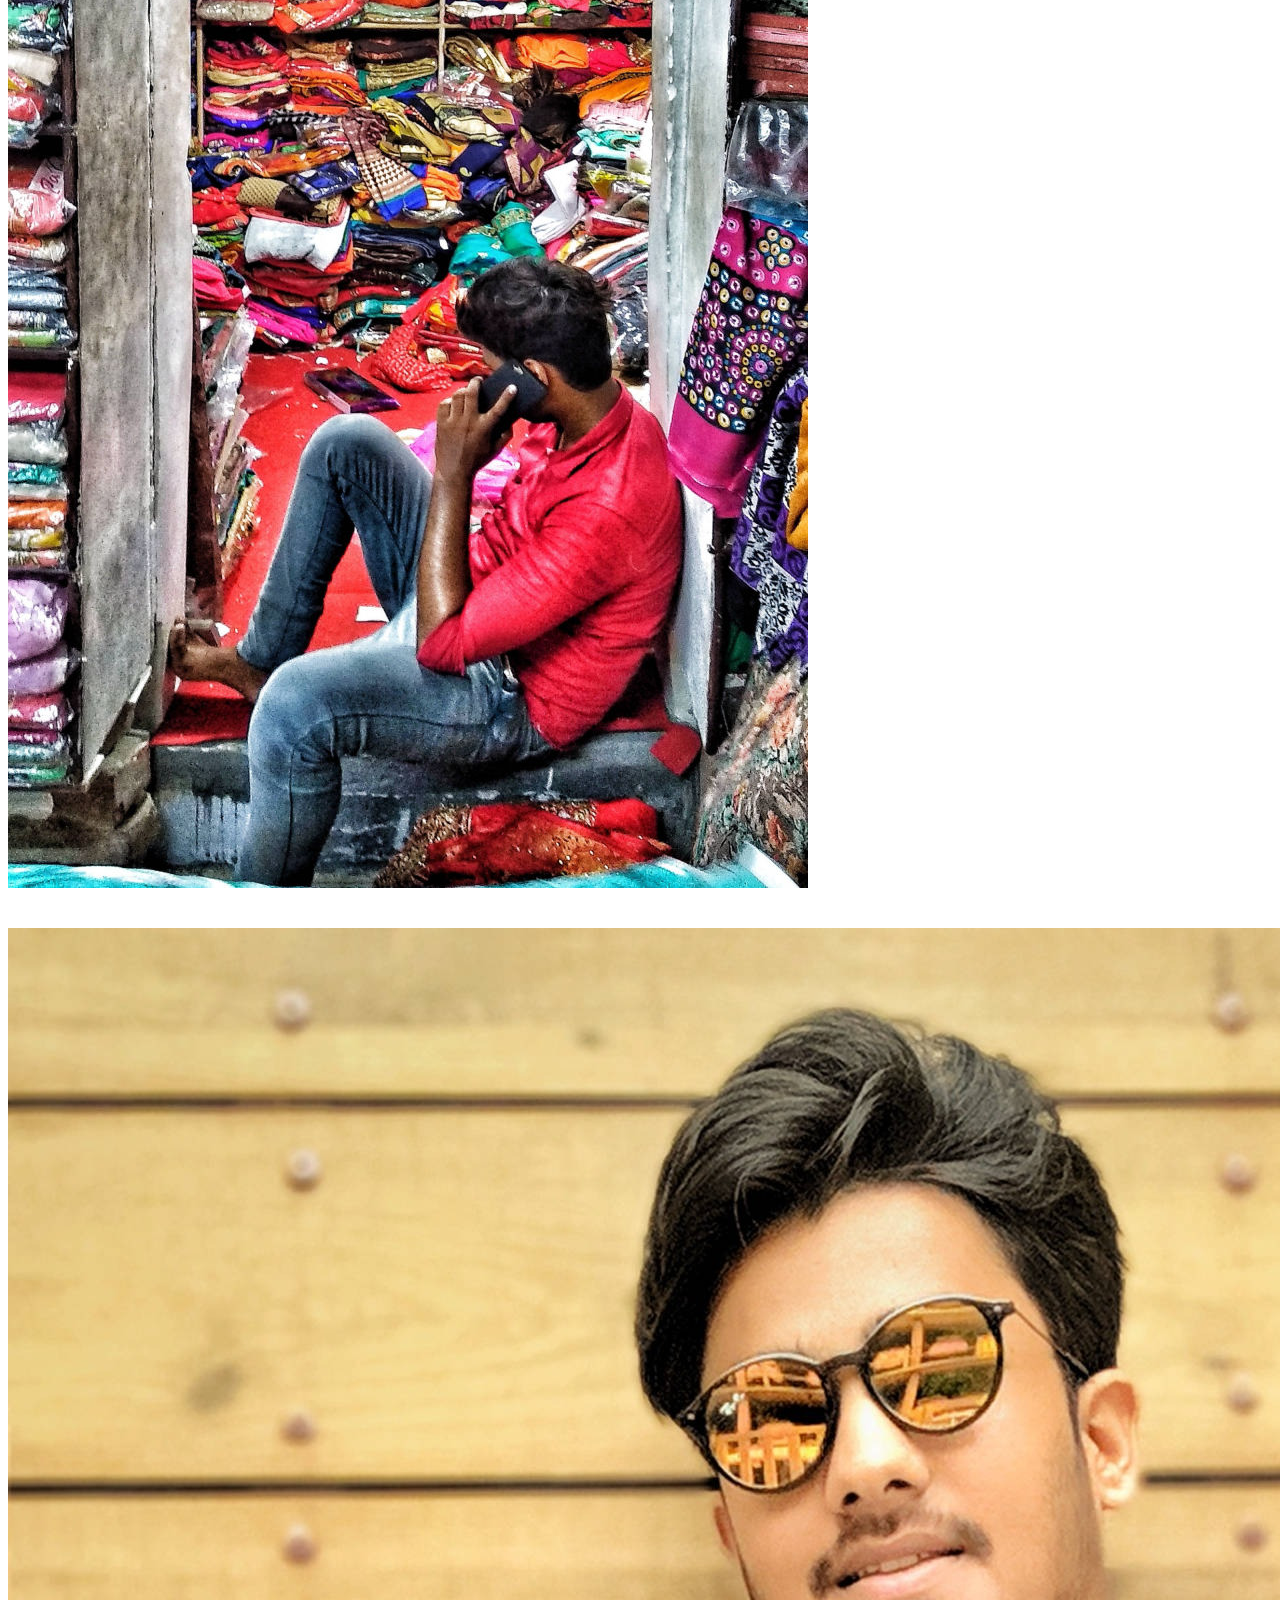
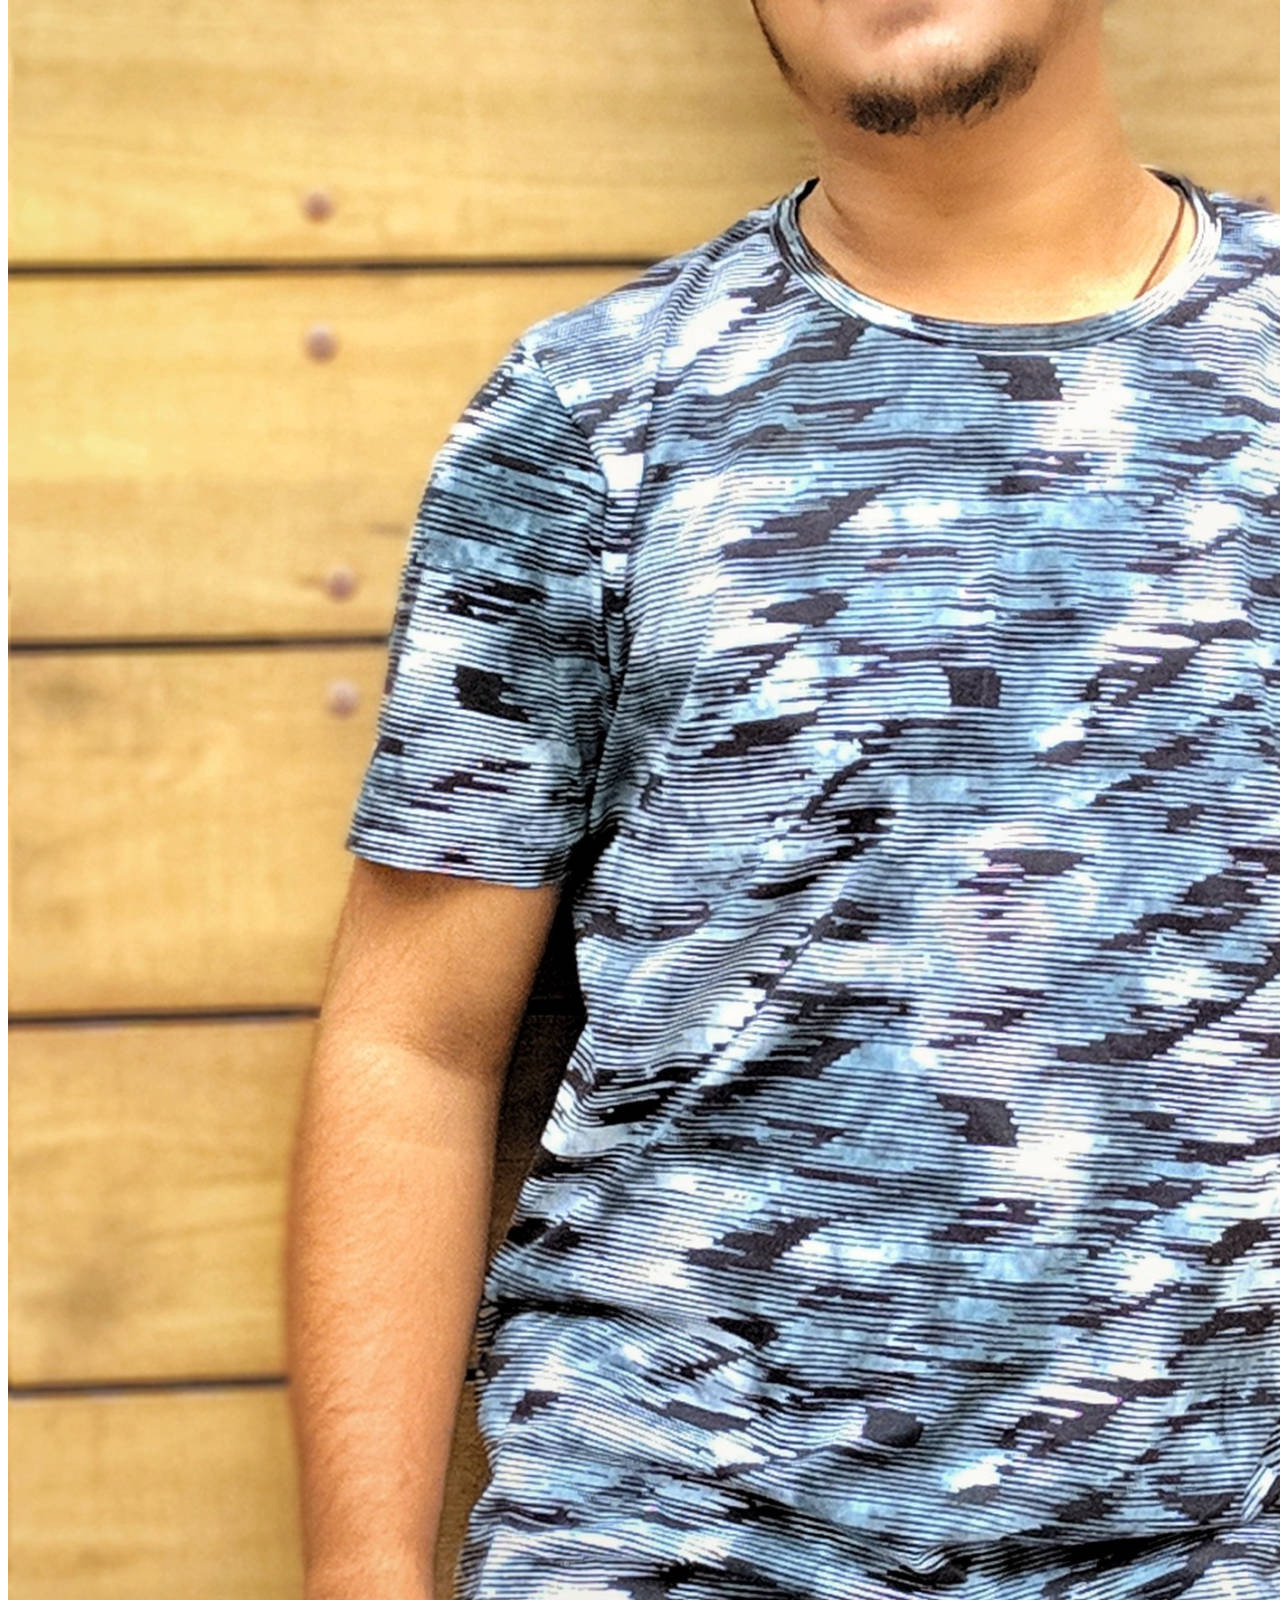
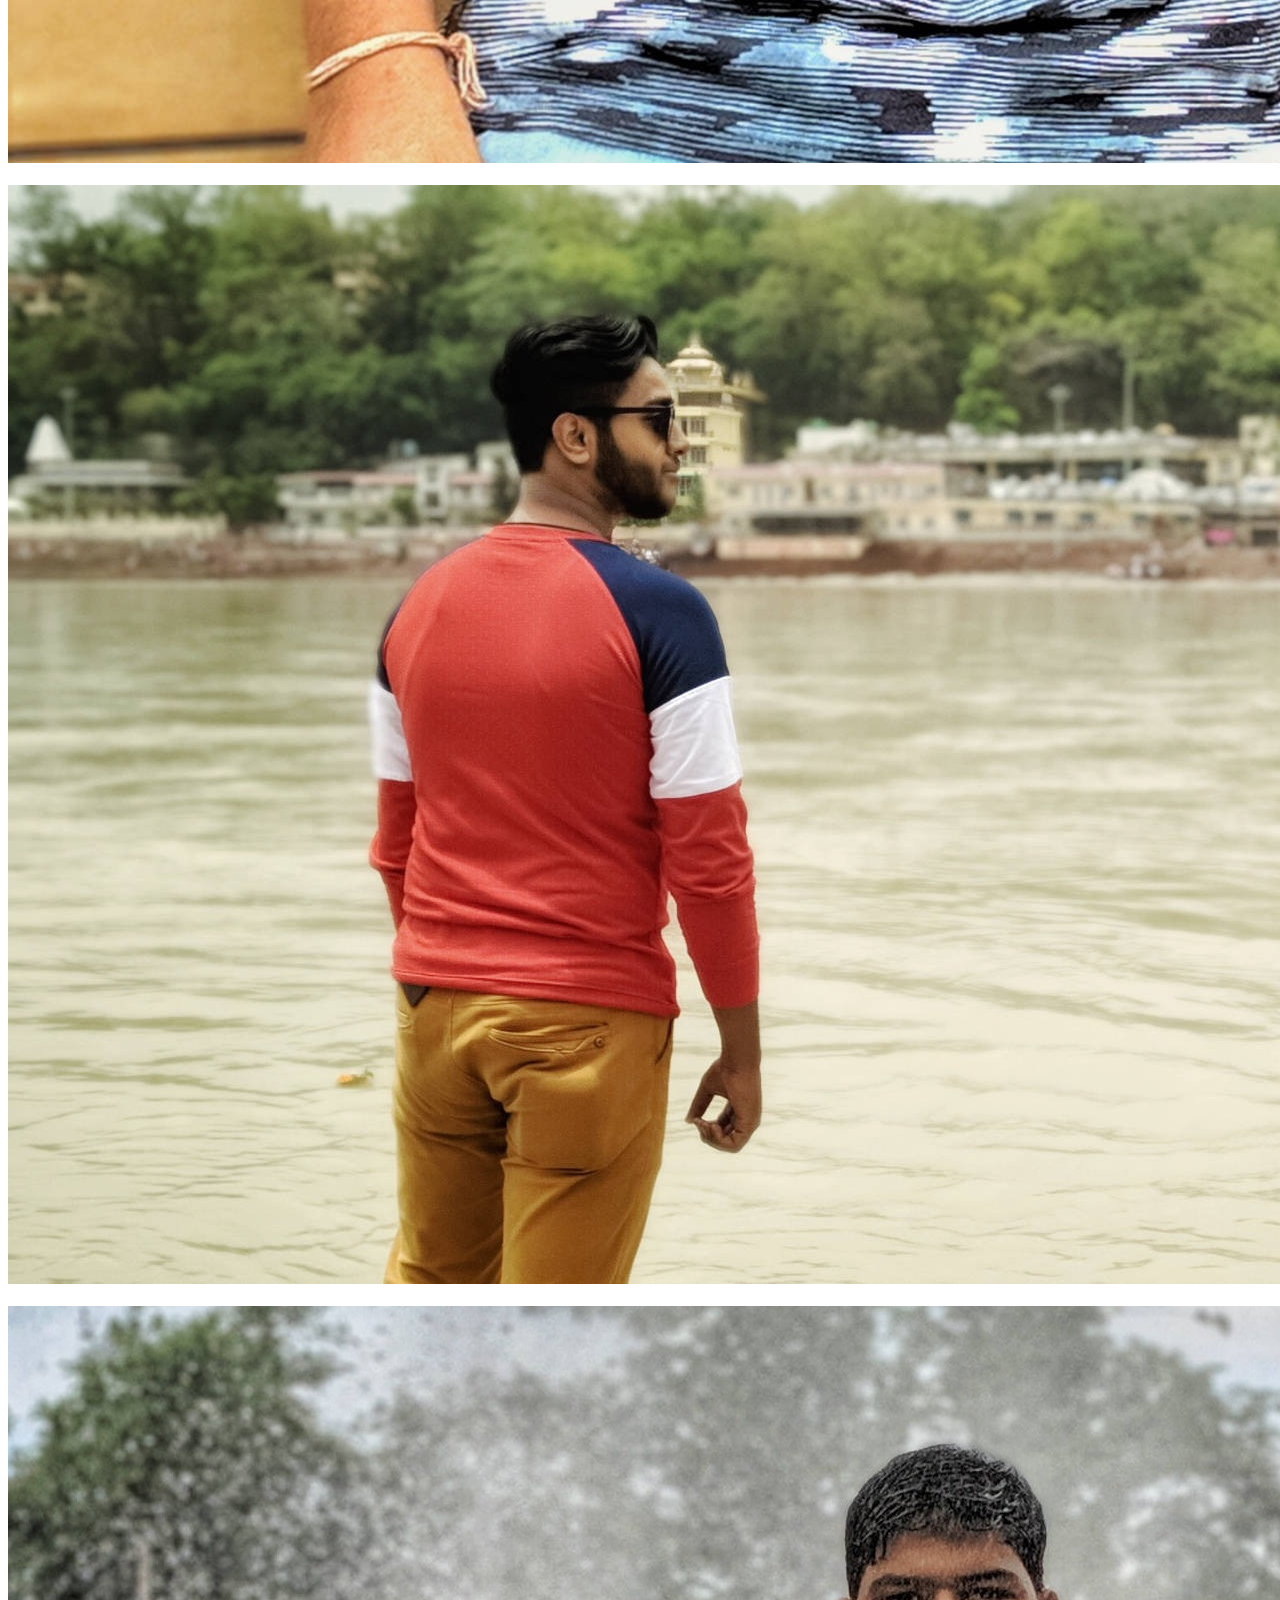
==== commit d38d11cd: "create github pages" ====
--- a/index.html
+++ b/index.html
@@ -33,6 +33,20 @@
   
 </head>
 <body>
+
+<!-- Analytics -->
+<!-- Global site tag (gtag.js) - Google Analytics -->
+<script async src="https://www.googletagmanager.com/gtag/js?id=UA-116693407-3"></script>
+<script>
+  window.dataLayer = window.dataLayer || [];
+  function gtag(){dataLayer.push(arguments);}
+  gtag('js', new Date());
+
+  gtag('config', 'UA-116693407-3');
+</script>
+<!-- /Analytics -->
+
+
   <section class="menu cid-rQ1n5b4mDB" once="menu" id="menu1-0">
 
     
@@ -75,7 +89,7 @@
     </nav>
 </section>
 
-<section class="engine"><a href="https://mobirise.info/y">free html web templates</a></section><section class="header6 cid-rQ1nlHupZa mbr-fullscreen" data-bg-video="https://www.youtube.com/watch?v=4Z1L9cBF4Zk&amp;t" id="header6-1">
+<section class="engine"><a href="https://mobirise.info/c">web builder</a></section><section class="header6 cid-rQ1nlHupZa mbr-fullscreen" data-bg-video="https://www.youtube.com/watch?v=4Z1L9cBF4Zk&amp;t" id="header6-1">
 
     
 
@@ -112,34 +126,34 @@
         </em></strong></h3>
         <h4 class="mbr-section-subtitle align-center pb-4 mbr-fonts-style display-5">
             Enter the world of amzing photos<br></h4>
-        <div class="row mbr-gallery" data-toggle="modal" data-target="#rRr8oXE6vl">
+        <div class="row mbr-gallery" data-toggle="modal" data-target="#rRrdT849Qx">
             
             <div class="col-sm-6 col-md-4 col-lg-3 item gallery-image">
                 <div class="item-wrapper">
-                    <img class="w-100" src="assets/images/final-logo-510x310.png" alt="" data-slide-to="0" title="" data-target="#rRr8oXEY9c">
+                    <img class="w-100" src="assets/images/final-logo-510x310.png" alt="" data-slide-to="0" title="" data-target="#rRrdT84vXo">
                 </div>
             </div>
             <div class="col-sm-6 col-md-4 col-lg-3 item gallery-image">
                 <div class="item-wrapper">
-                    <img class="w-100" src="assets/images/card-front-510x287.png" alt="" data-slide-to="1" title="" data-target="#rRr8oXEY9c">
+                    <img class="w-100" src="assets/images/card-front-510x287.png" alt="" data-slide-to="1" title="" data-target="#rRrdT84vXo">
                 </div>
             </div>
             <div class="col-sm-6 col-md-4 col-lg-3 item gallery-image">
                 <div class="item-wrapper">
-                    <img class="w-100" src="assets/images/card-back-510x287.png" alt="" data-slide-to="2" title="" data-target="#rRr8oXEY9c">
+                    <img class="w-100" src="assets/images/card-back-510x287.png" alt="" data-slide-to="2" title="" data-target="#rRrdT84vXo">
                 </div>
             </div><div class="col-sm-6 col-md-4 col-lg-3 item gallery-image">
                 <div class="item-wrapper">
-                    <img class="w-100" src="assets/images/vision-510x287.png" alt="" data-slide-to="3" title="" data-target="#rRr8oXEY9c">
-                </div>
-            </div>
-        </div>
-
-        <div class="modal mbr-slider fade" tabindex="-1" role="dialog" aria-hidden="true" id="rRr8oXE6vl">
+                    <img class="w-100" src="assets/images/vision-510x287.png" alt="" data-slide-to="3" title="" data-target="#rRrdT84vXo">
+                </div>
+            </div>
+        </div>
+
+        <div class="modal mbr-slider fade" tabindex="-1" role="dialog" aria-hidden="true" id="rRrdT849Qx">
             <div class="modal-dialog" role="document">
                 <div class="modal-content">
                     <div class="modal-body">
-                        <div class="carousel slide" data-ride="carousel" id="rRr8oXEY9c">
+                        <div class="carousel slide" data-ride="carousel" id="rRrdT84vXo">
                             <div class="carousel-inner">
                                 
                                 <div class="carousel-item active">
@@ -155,18 +169,18 @@
                                 </div>
                             </div>
                             <ol class="carousel-indicators">
-                                <li data-slide-to="0" class="active" data-target="#rRr8oXEY9c"></li>
-                                <li data-slide-to="1" data-target="#rRr8oXEY9c"></li>
-                                <li data-slide-to="2" data-target="#rRr8oXEY9c"></li>
-                                <li data-slide-to="3" data-target="#rRr8oXEY9c"></li>
+                                <li data-slide-to="0" class="active" data-target="#rRrdT84vXo"></li>
+                                <li data-slide-to="1" data-target="#rRrdT84vXo"></li>
+                                <li data-slide-to="2" data-target="#rRrdT84vXo"></li>
+                                <li data-slide-to="3" data-target="#rRrdT84vXo"></li>
                             </ol>
                             <a role="button" href="" class="close" data-dismiss="modal" aria-label="Close">
                             </a>
-                            <a class="carousel-control-prev carousel-control" role="button" data-slide="prev" href="#rRr8oXEY9c">
+                            <a class="carousel-control-prev carousel-control" role="button" data-slide="prev" href="#rRrdT84vXo">
                                 <span class="mbri-left mbr-iconfont" aria-hidden="true"></span>
                                 <span class="sr-only">Previous</span>
                             </a>
-                            <a class="carousel-control-next carousel-control" role="button" data-slide="next" href="#rRr8oXEY9c">
+                            <a class="carousel-control-next carousel-control" role="button" data-slide="next" href="#rRrdT84vXo">
                                 <span class="mbri-right mbr-iconfont" aria-hidden="true"></span>
                                 <span class="sr-only">Next</span>
                             </a>
@@ -438,7 +452,7 @@
         <div class="row justify-content-center">
             <div class="media-container-column col-lg-8" data-form-type="formoid">
                 <!---Formbuilder Form--->
-                <form action="https://mobirise.com/" method="POST" class="mbr-form form-with-styler" data-form-title="Mobirise Form"><input type="hidden" name="email" data-form-email="true" value="0yVgQZwd1N2ehuacjNUu0AXaKNxRQXSPfbAStDg2CD4MVobr0JVsy1bsL9oRhDLmKpq0kB/vxc+pzP/hnKNThjJKJ3azAUeCRrr7TfRiIDxiMnAE5jTC5OiLnB02fIAA">
+                <form action="https://mobirise.com/" method="POST" class="mbr-form form-with-styler" data-form-title="Mobirise Form"><input type="hidden" name="email" data-form-email="true" value="E4UpphFTmoInDshezjBe4uQeqfm73t+bWru/WMXQXS+ElFF93ep6hh+RpwEAwZRe71iDyYBmmCpVdDAnvy3QwiywEOCS+tAftH1B8ww10zIRKI98uiG4+PxCv4SSdMab">
                     <div class="row">
                         <div hidden="hidden" data-form-alert="" class="alert alert-success col-12">Thanks for filling out the form!
 Our representative will reach out to you soon.</div>
@@ -516,7 +530,7 @@
                 </p>
                 <div class="media-container-column" data-form-type="formoid">
                     <!---Formbuilder Form--->
-                    <form action="https://mobirise.com/" method="POST" class="mbr-form form-with-styler" data-form-title="Mobirise Form"><input type="hidden" name="email" data-form-email="true" value="ikMM1FeTojku8PAT59PCXm5SbHbs0fV4sEUyVML41AmiUuNHE4eLlvBck75+FyyqFTR5tx+60eIpvhWjW2Pamryb3VbM4Y8hMMr8u0LsCJOBYFuobbEIP24WulG78XS6">
+                    <form action="https://mobirise.com/" method="POST" class="mbr-form form-with-styler" data-form-title="Mobirise Form"><input type="hidden" name="email" data-form-email="true" value="bOLUSQV/UBtfdDKx5KTnC3F4dkLWwYXxVIhhWs50/b4CeW3dGCXaDK40zgtn0MT9bupINdUx3dOylofPYs5O2OPPsLFoMd8/rT8js4cU50wjyi5bV9G5/bFX3O/CRJzt">
                         <div class="row form-inline justify-content-center">
                             <div hidden="hidden" data-form-alert="" class="alert alert-success col-12">Thanks for filling out the form!</div>
                             <div hidden="hidden" data-form-alert-danger="" class="alert alert-danger col-12">
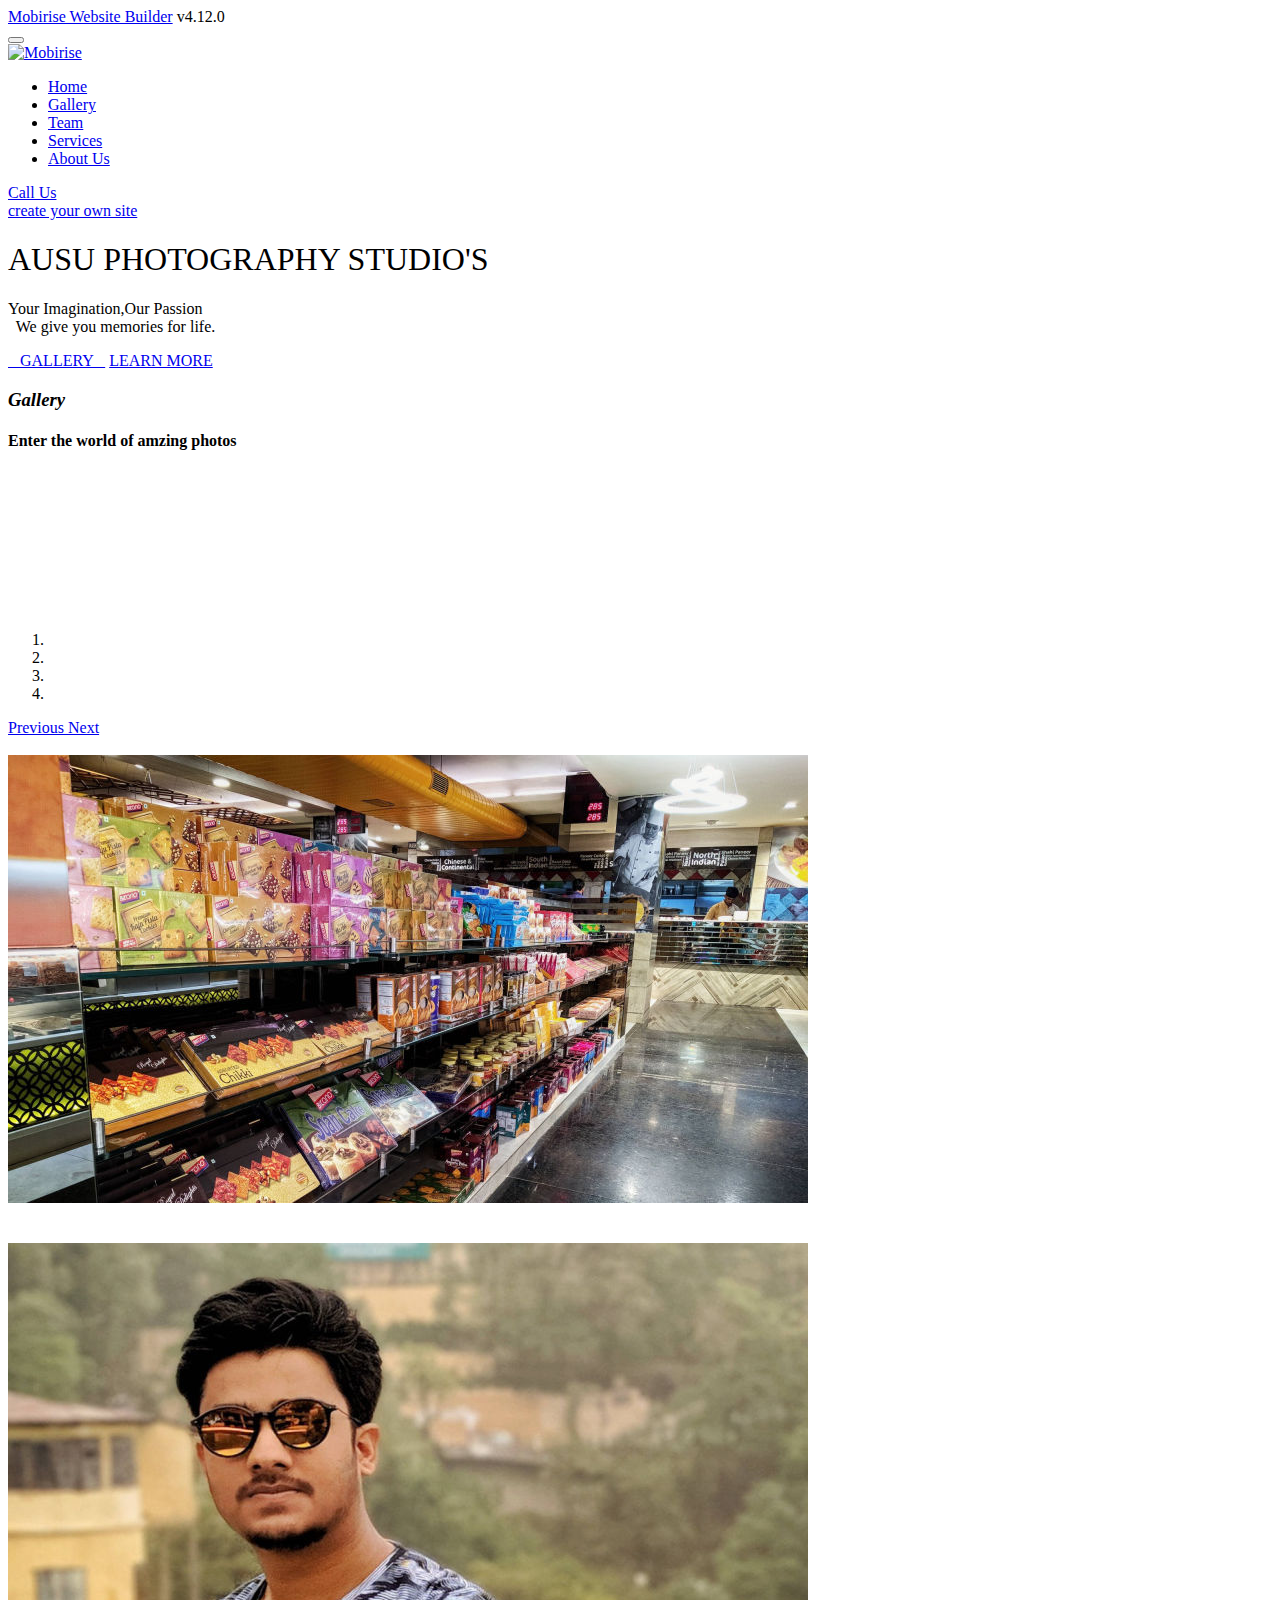
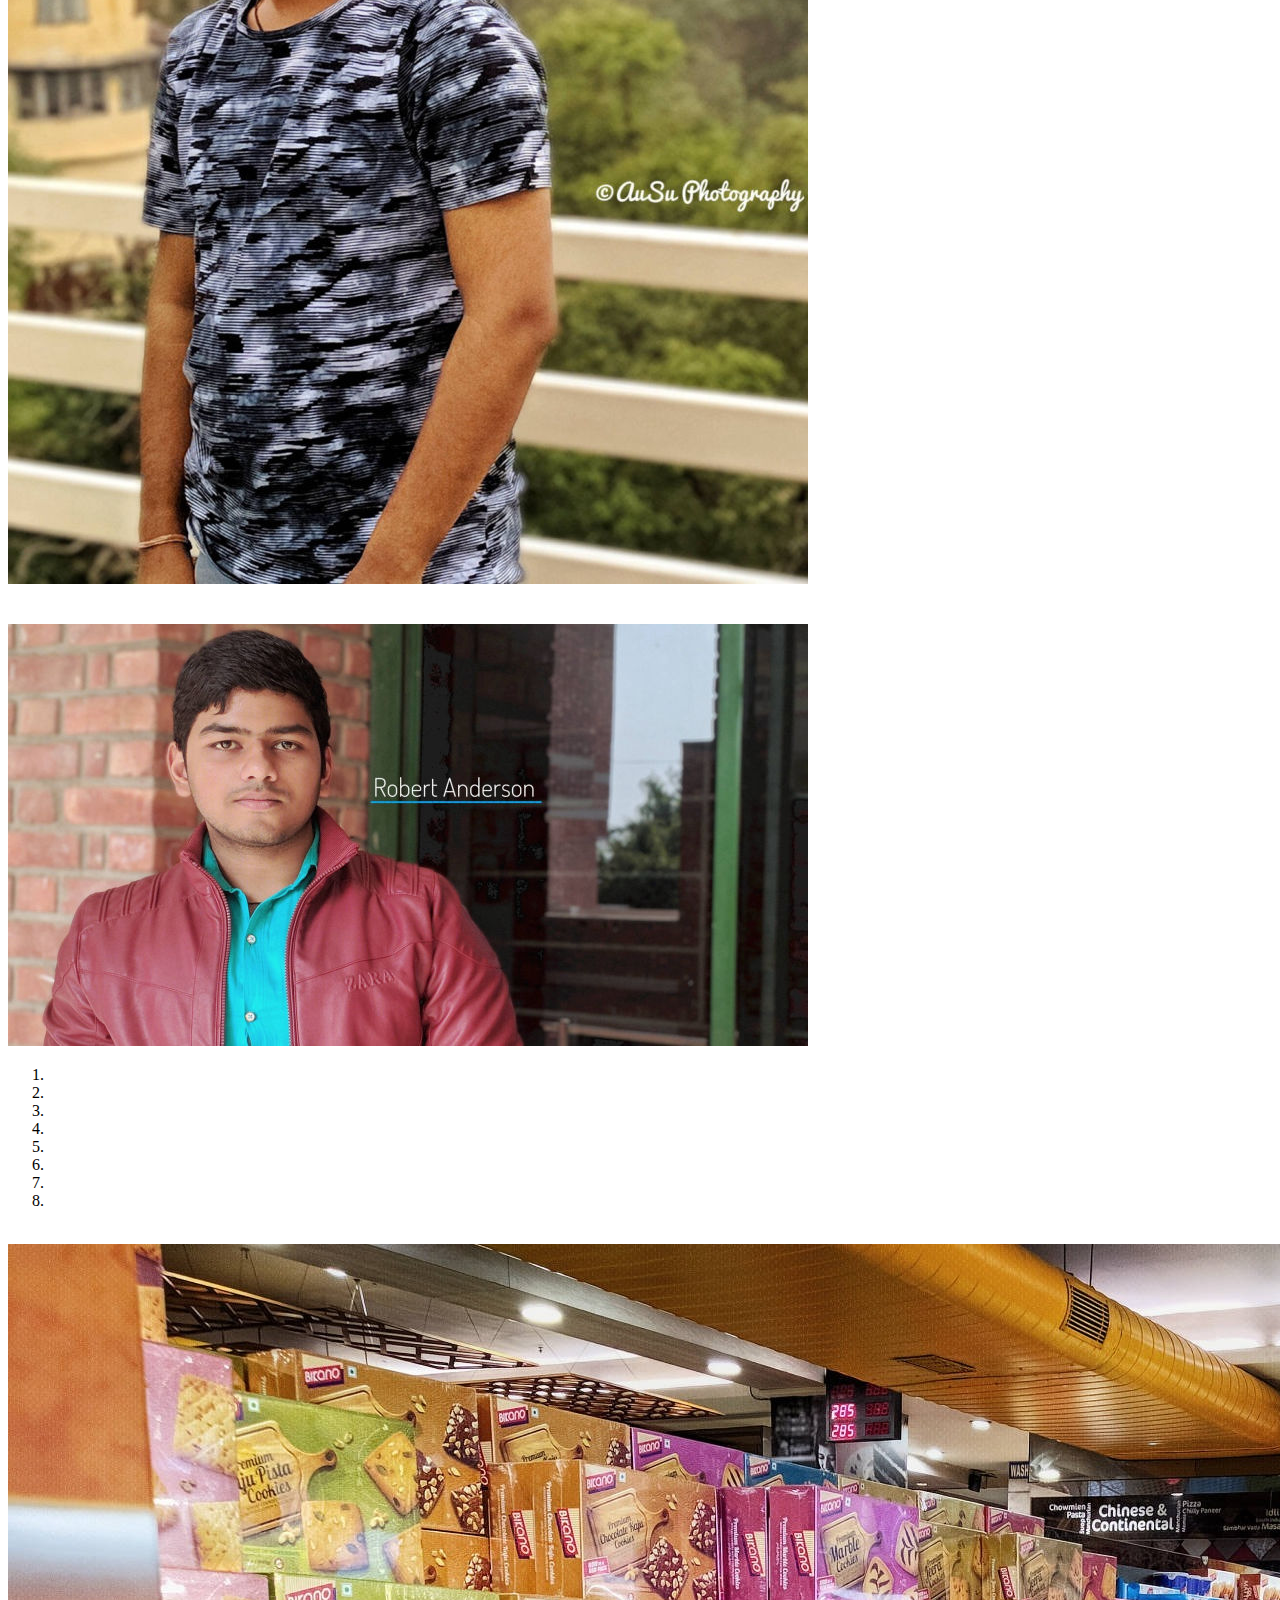
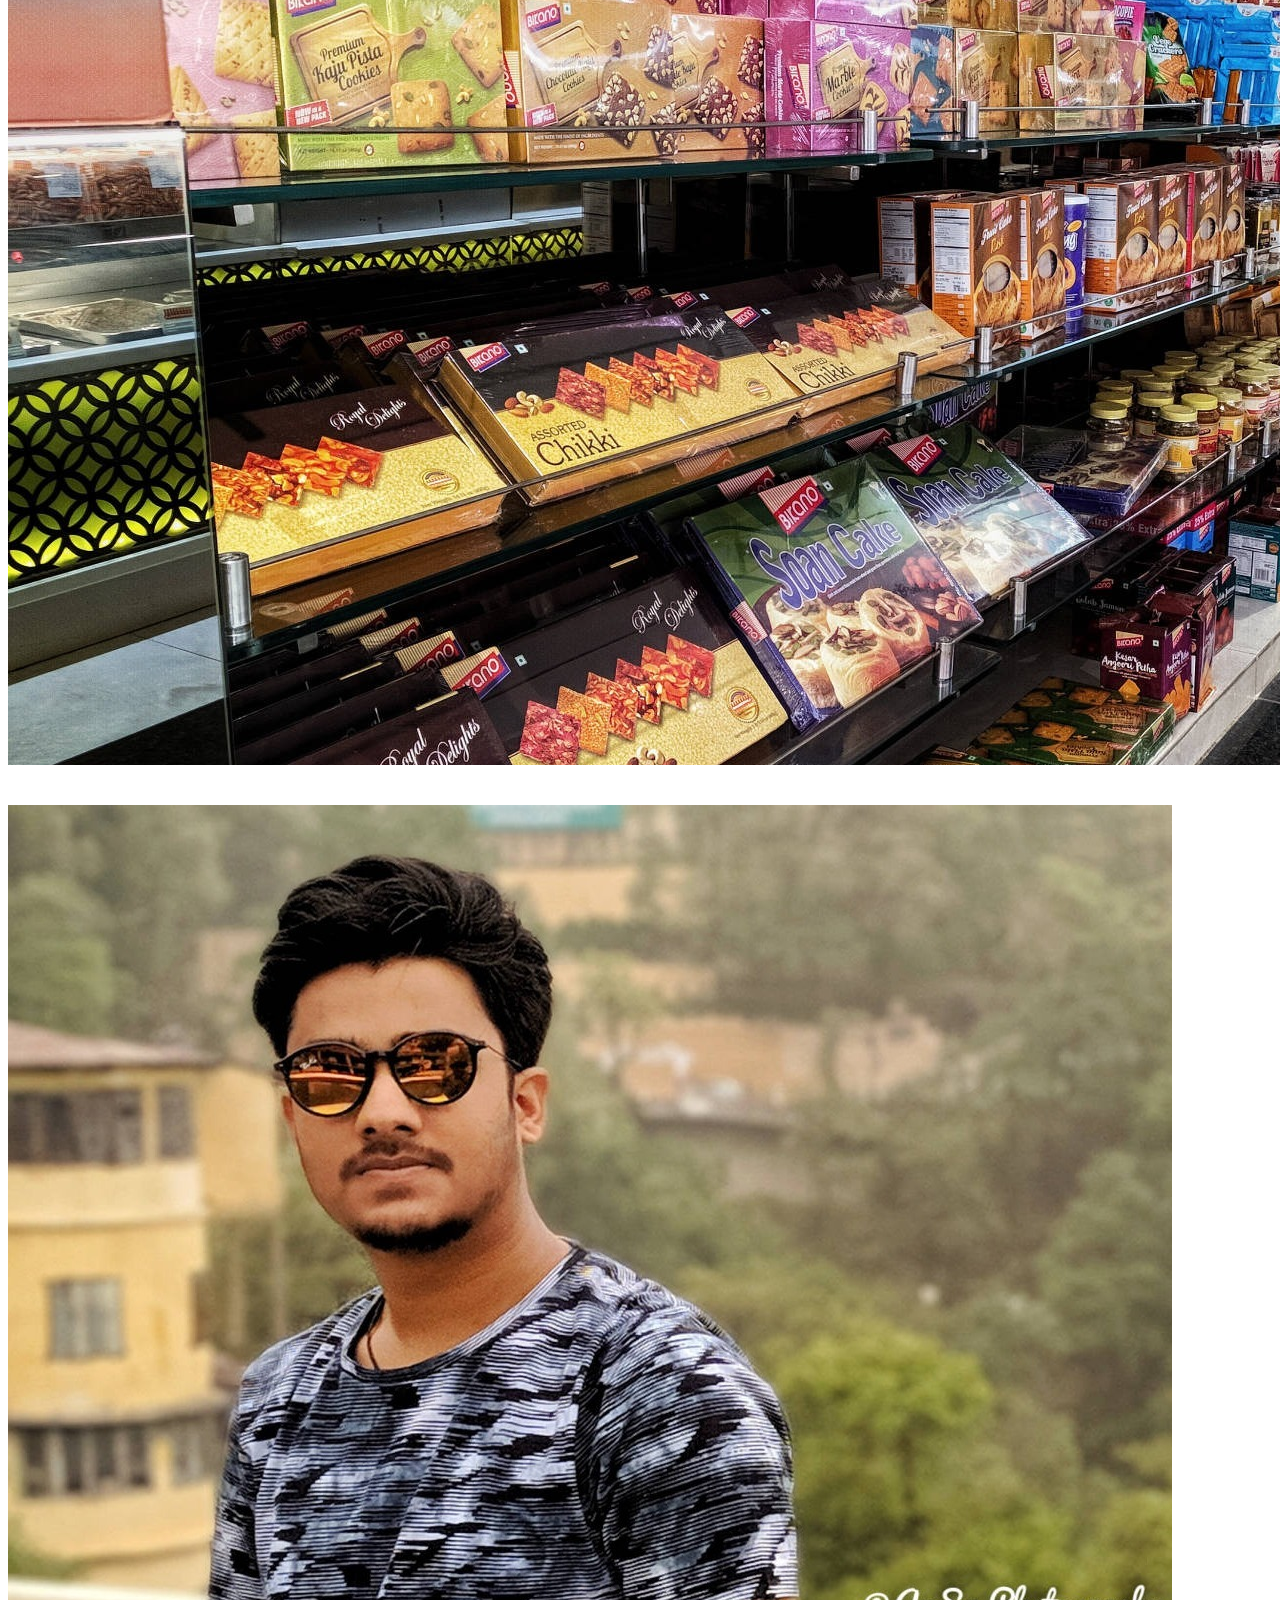
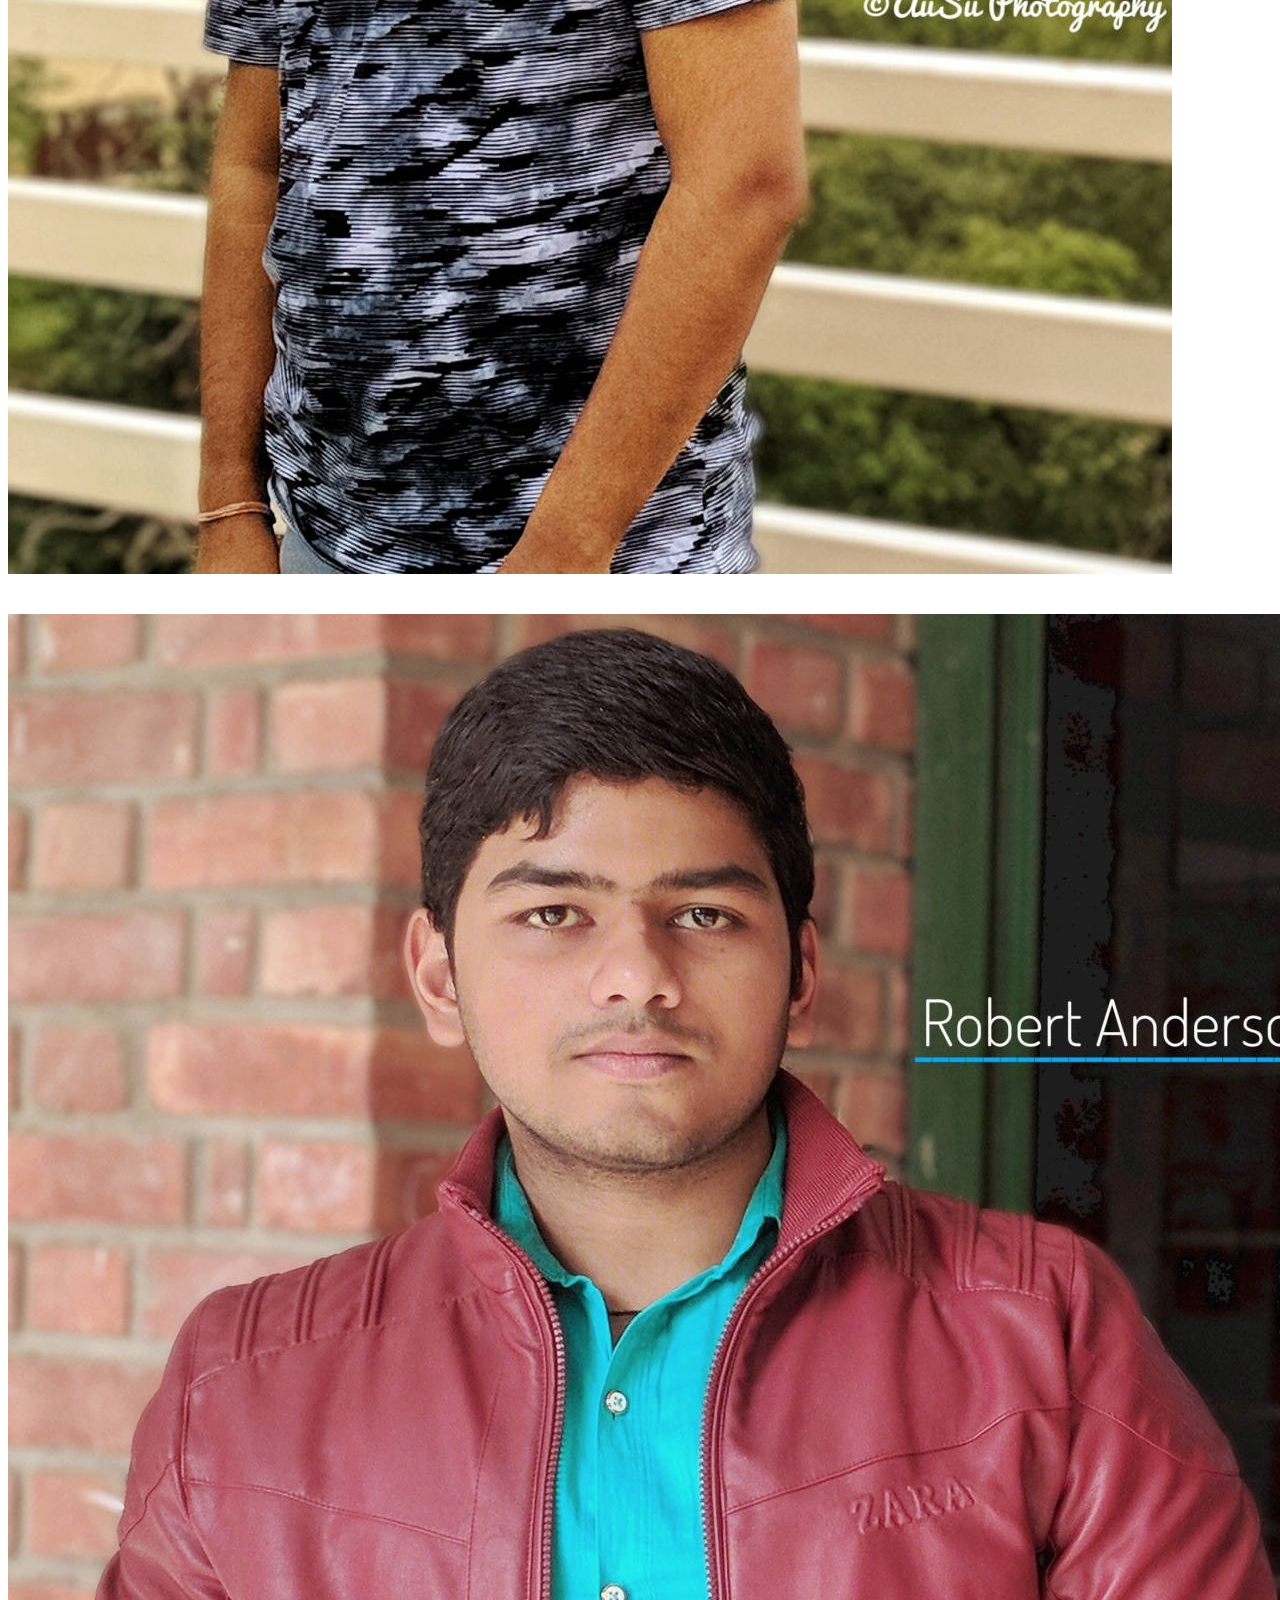
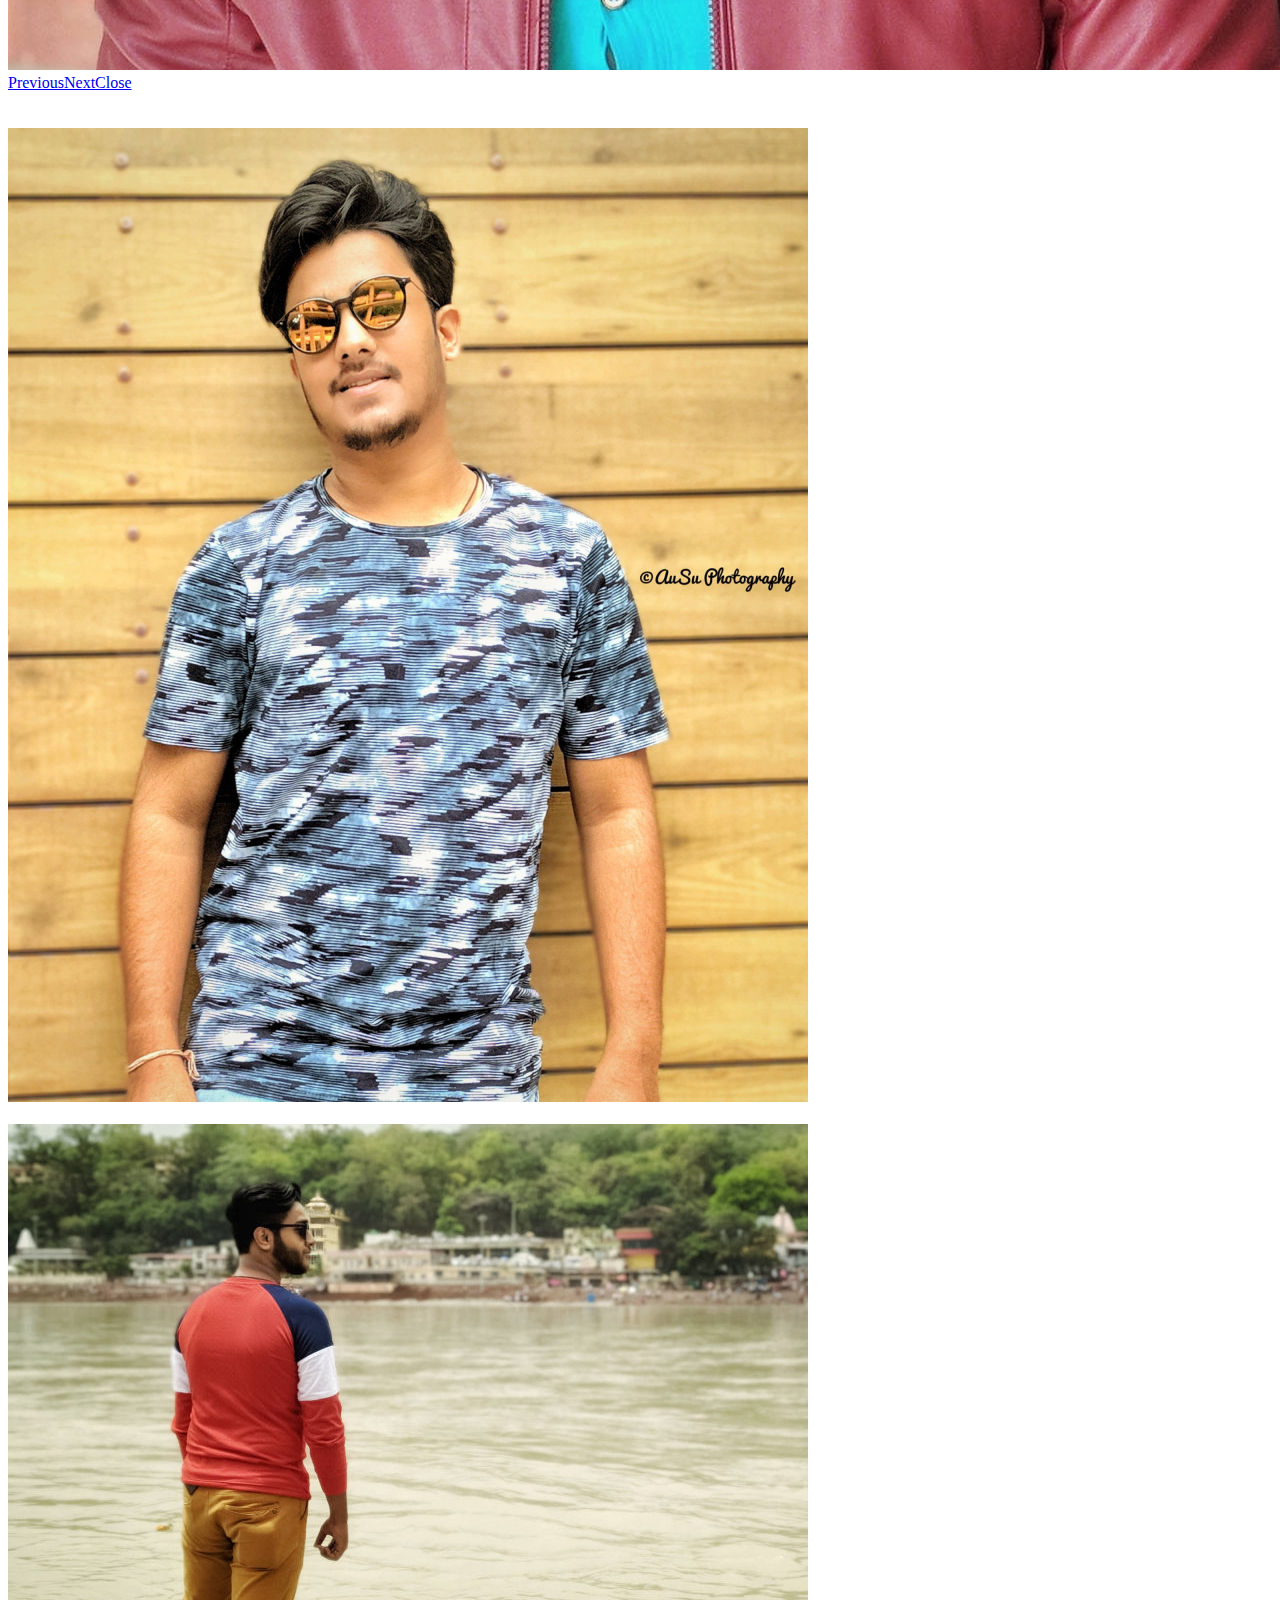
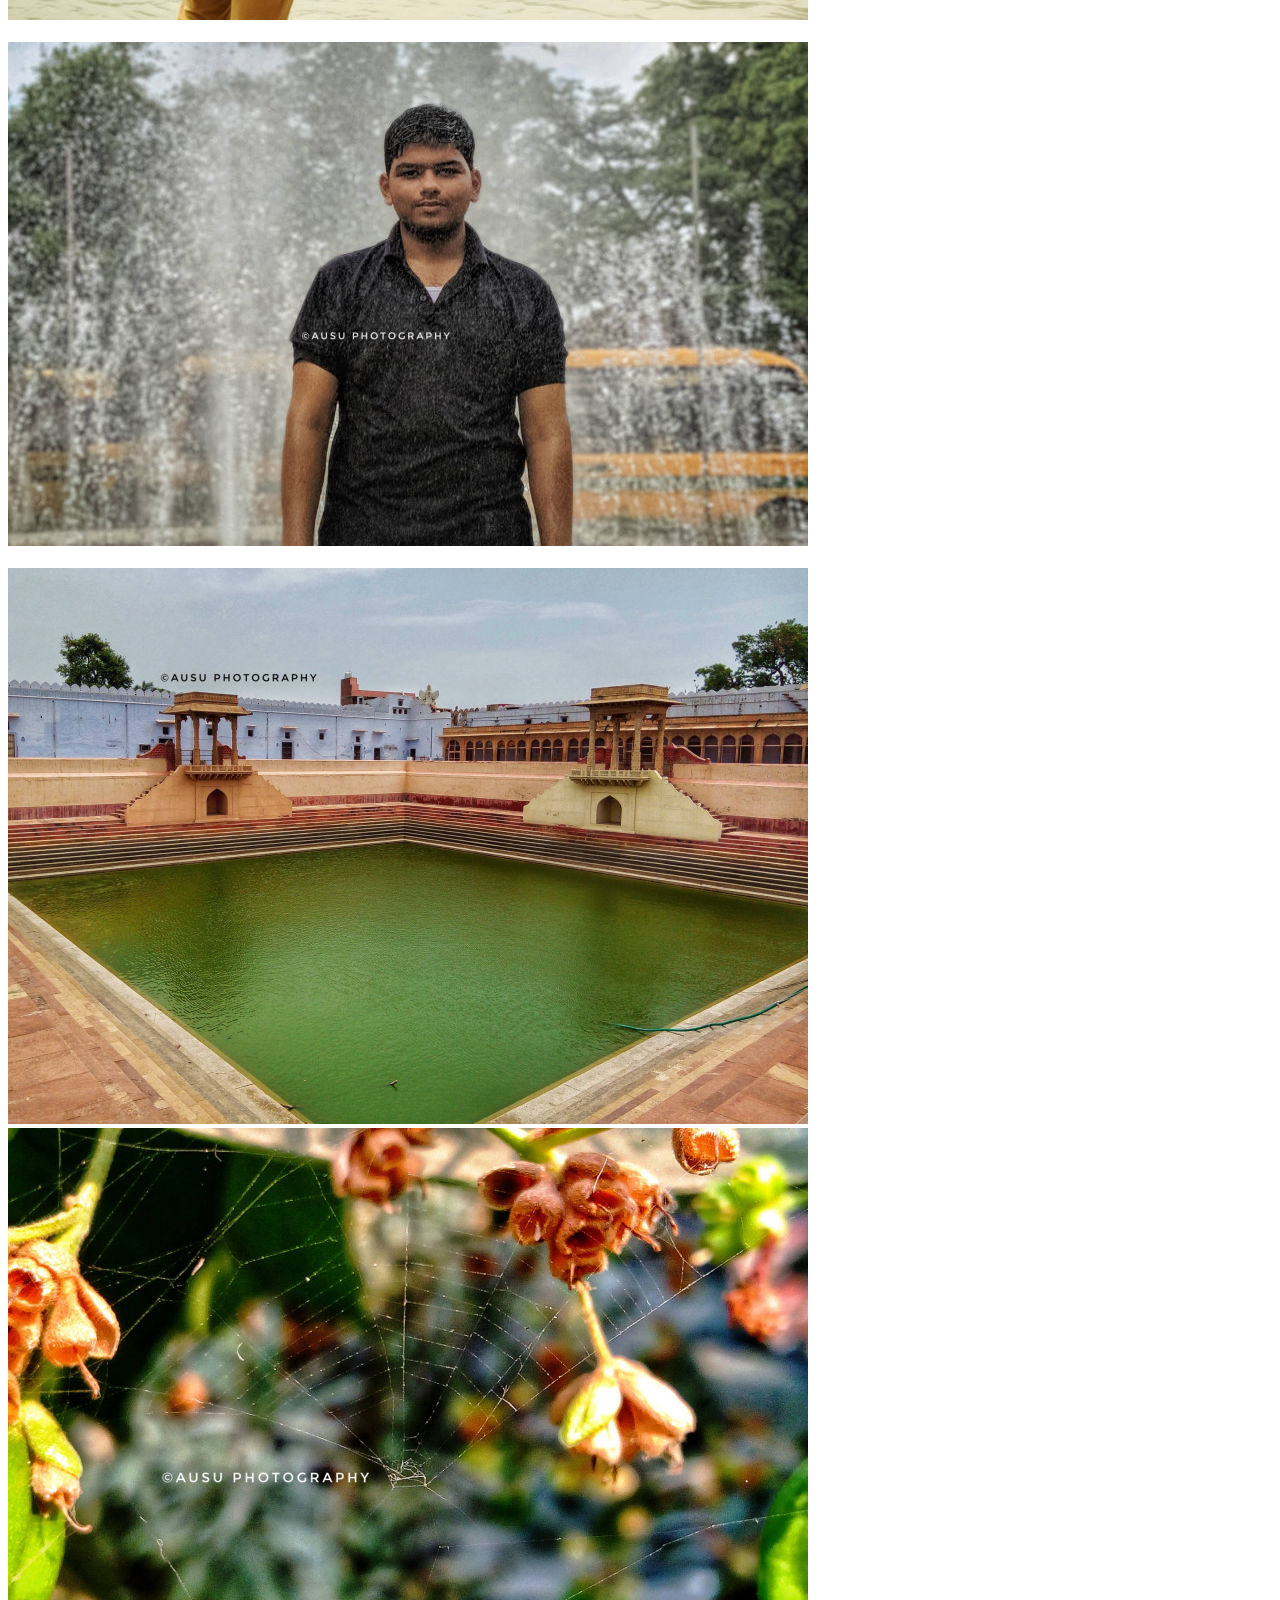
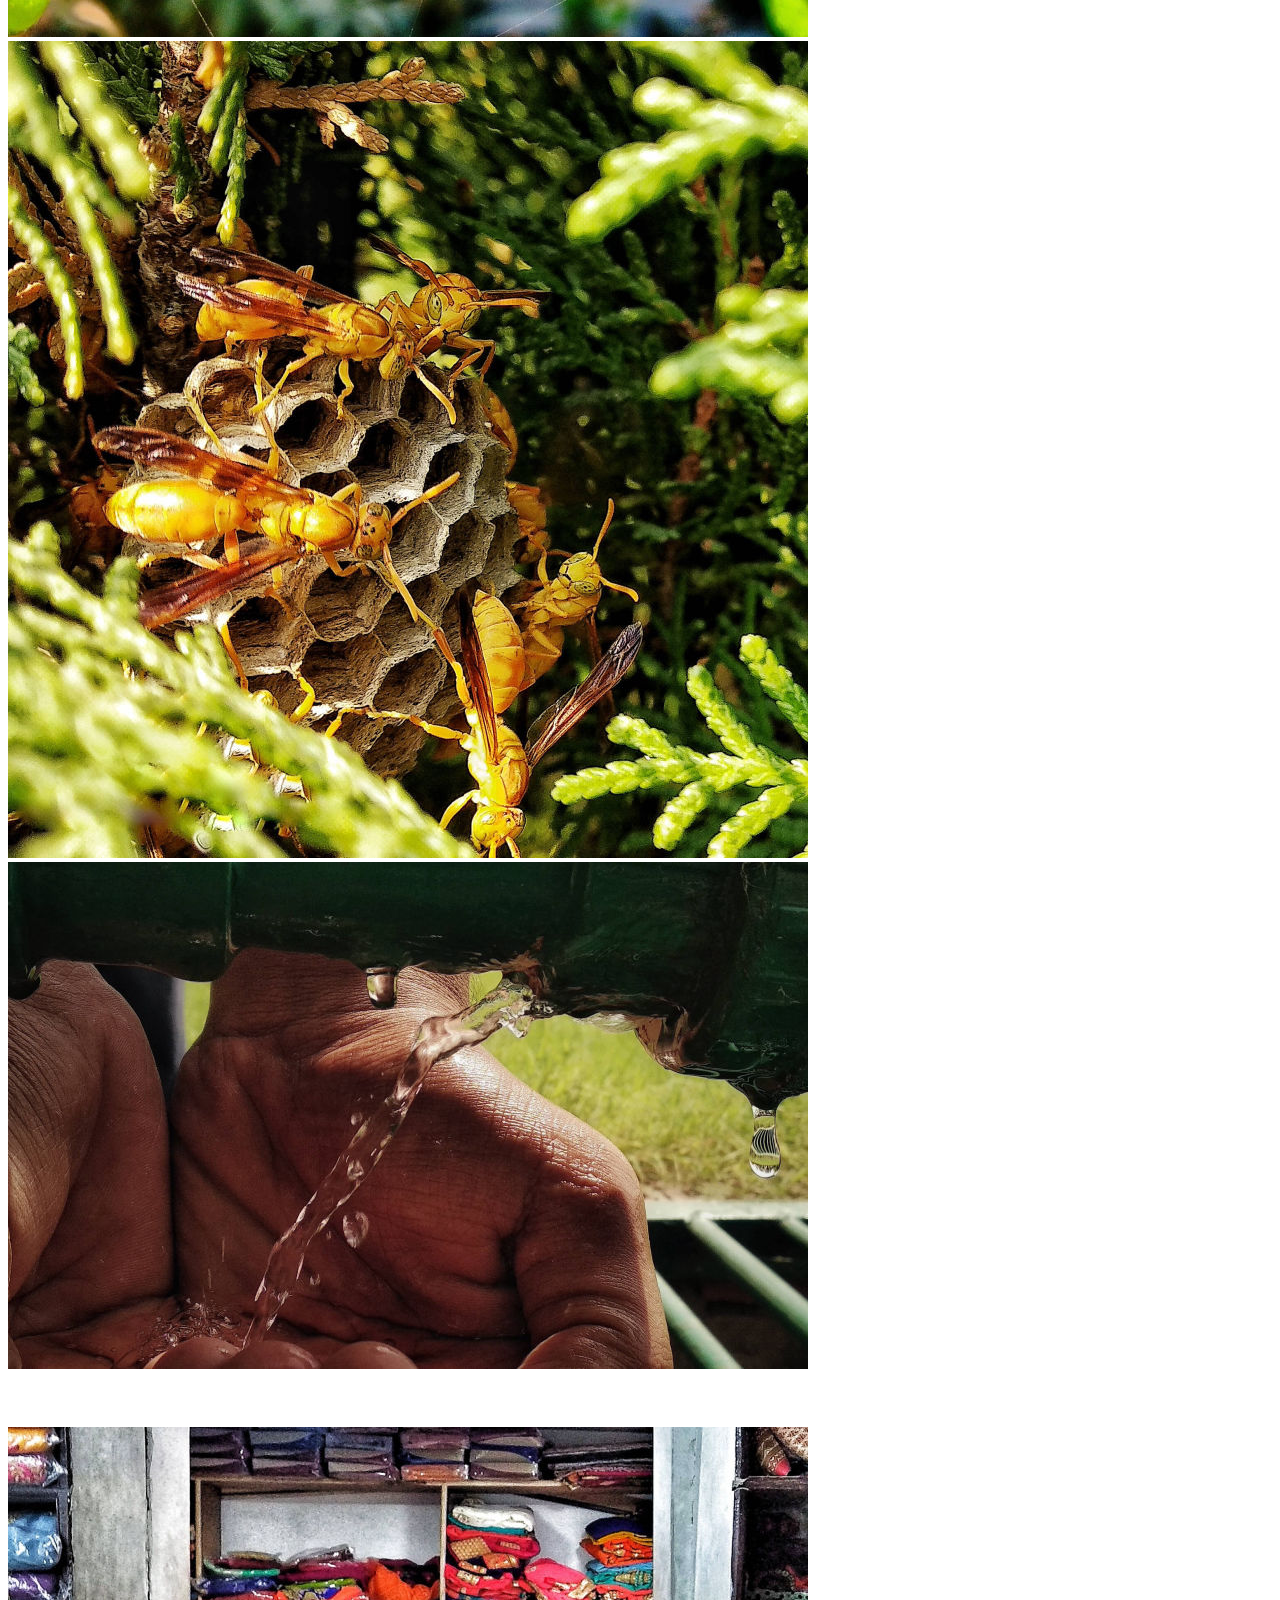
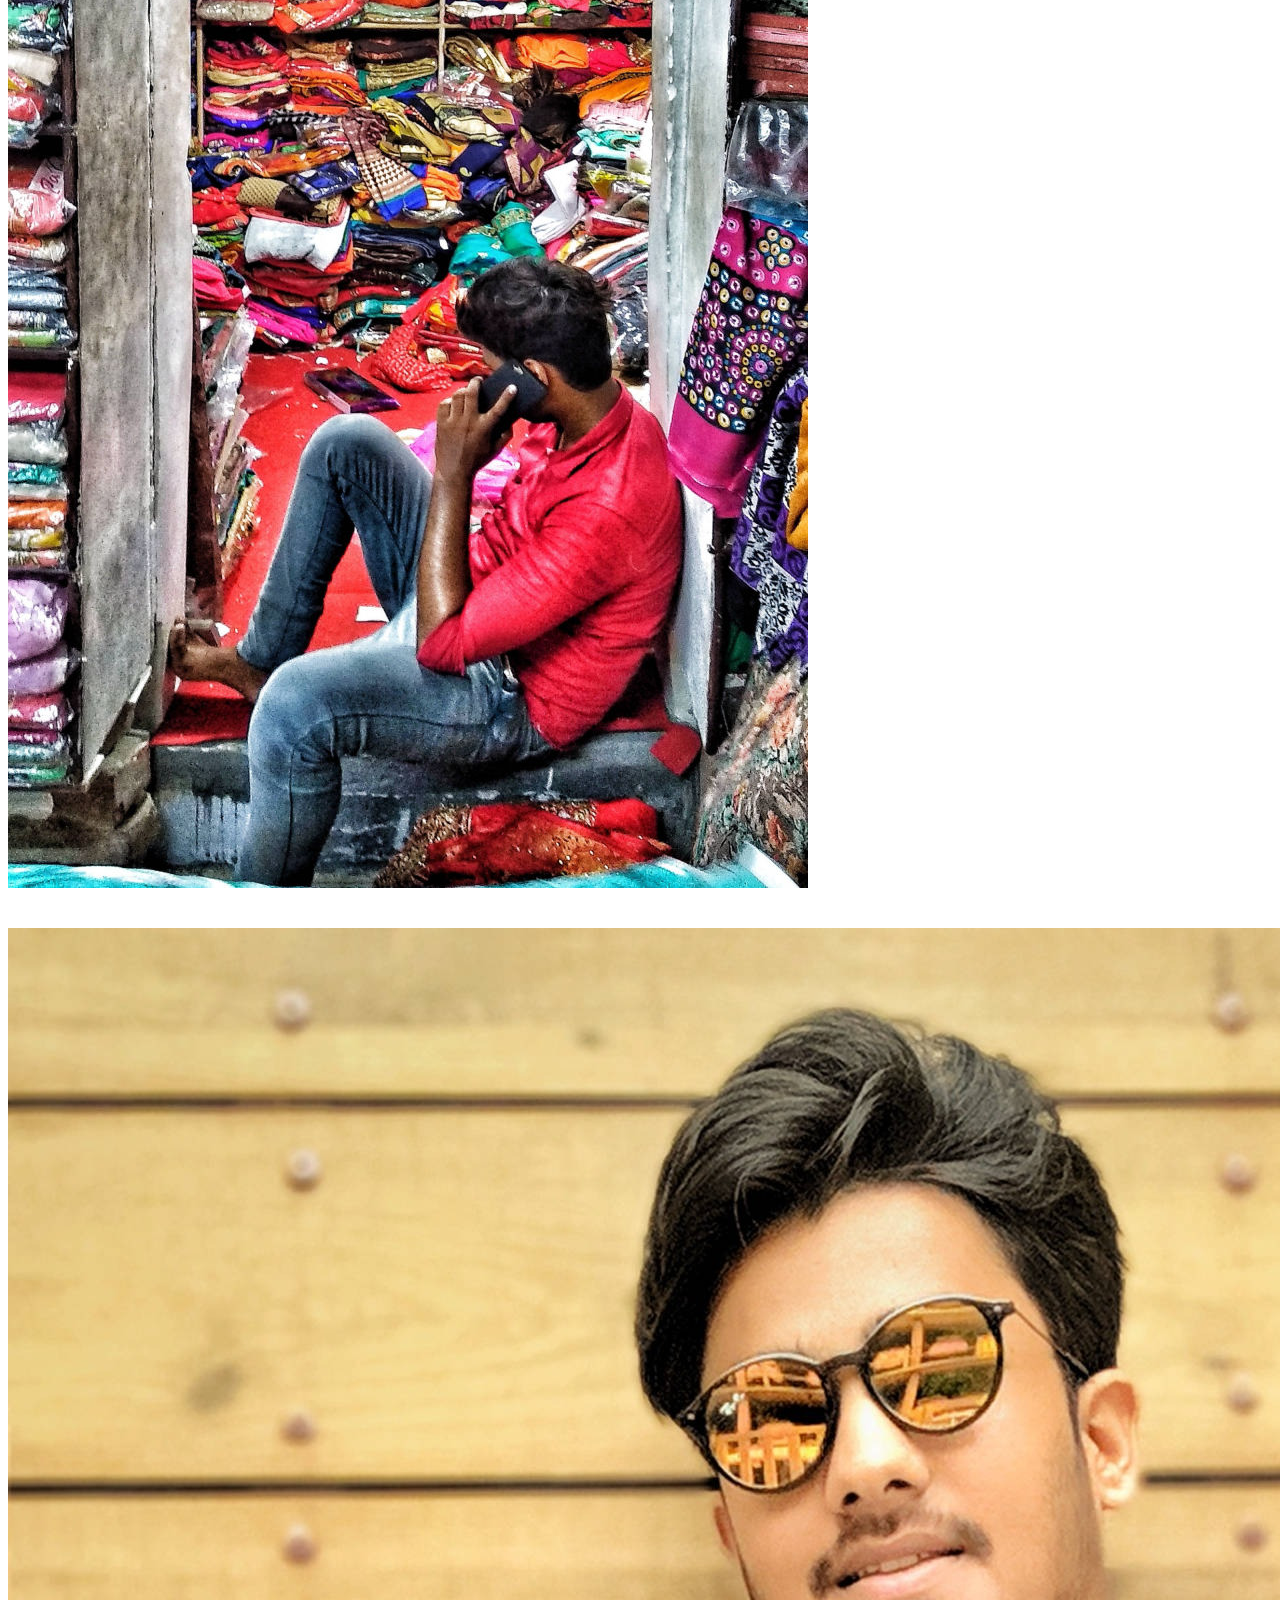
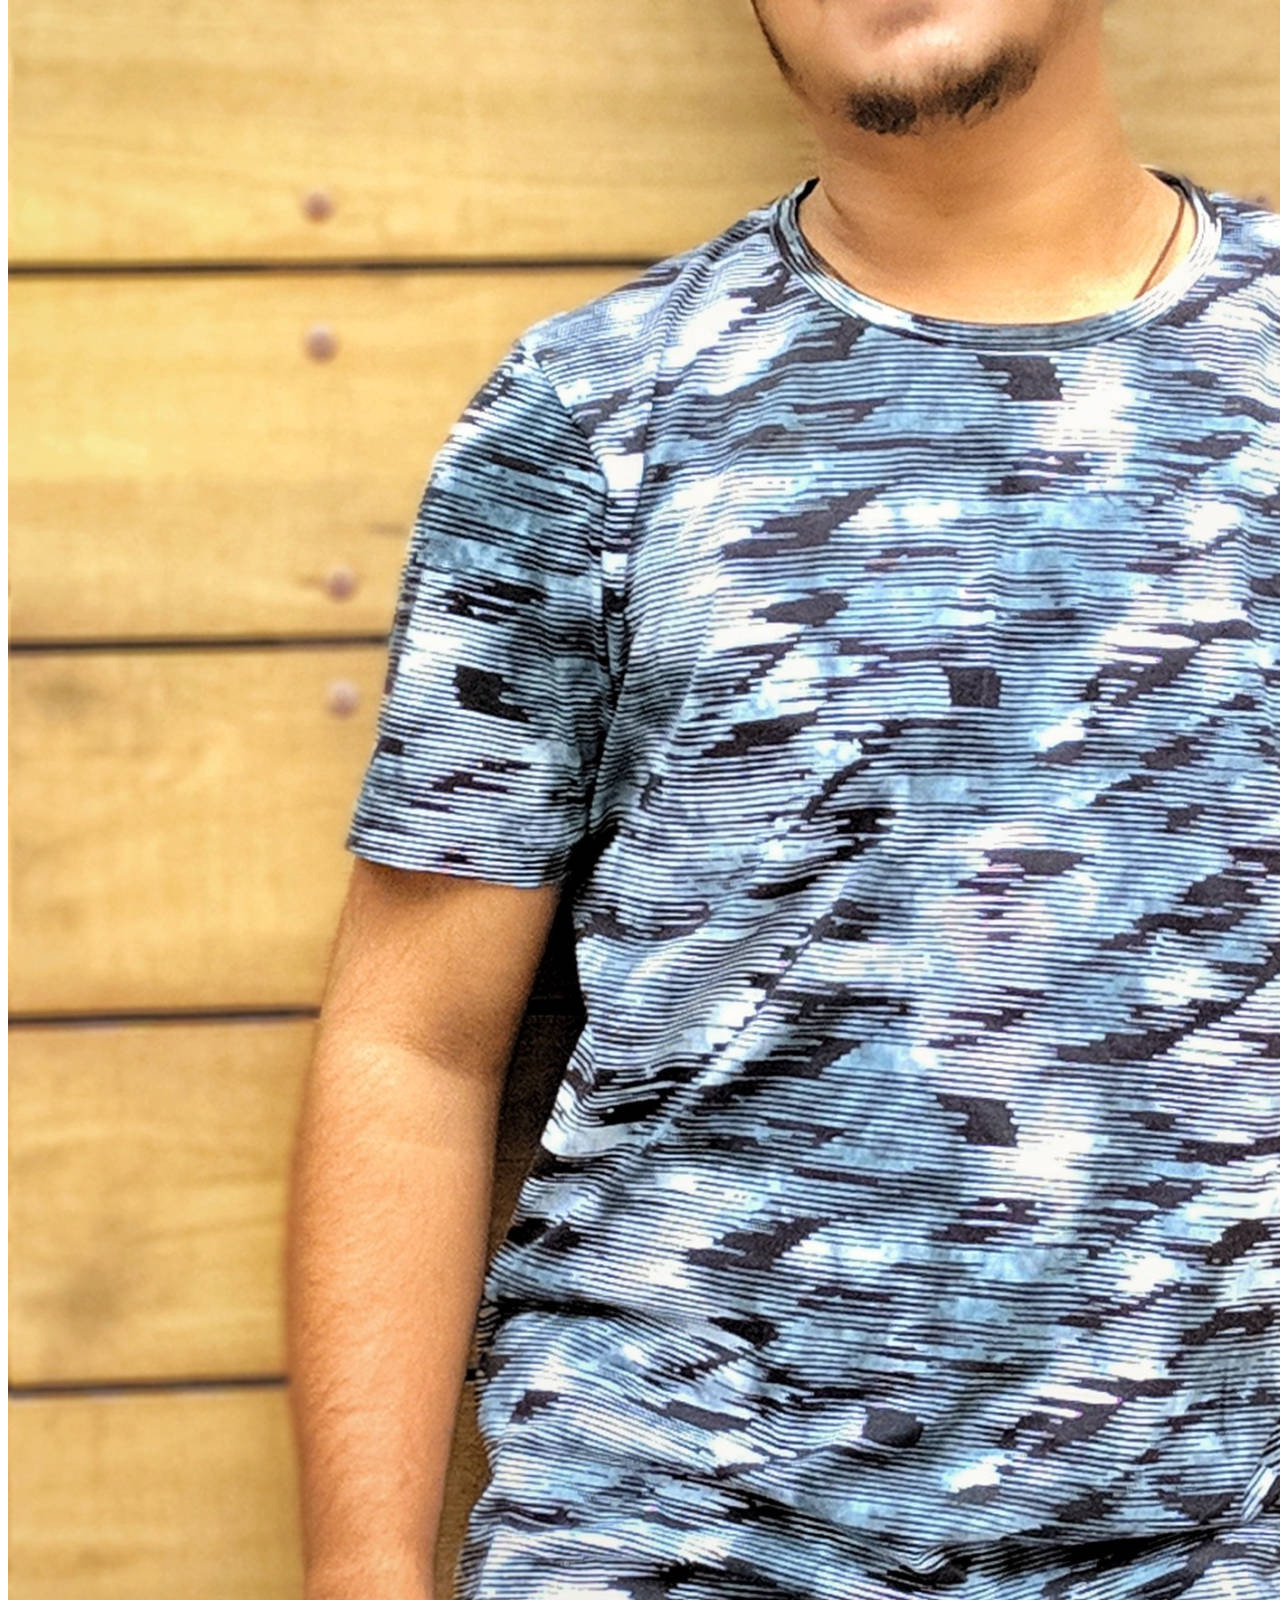
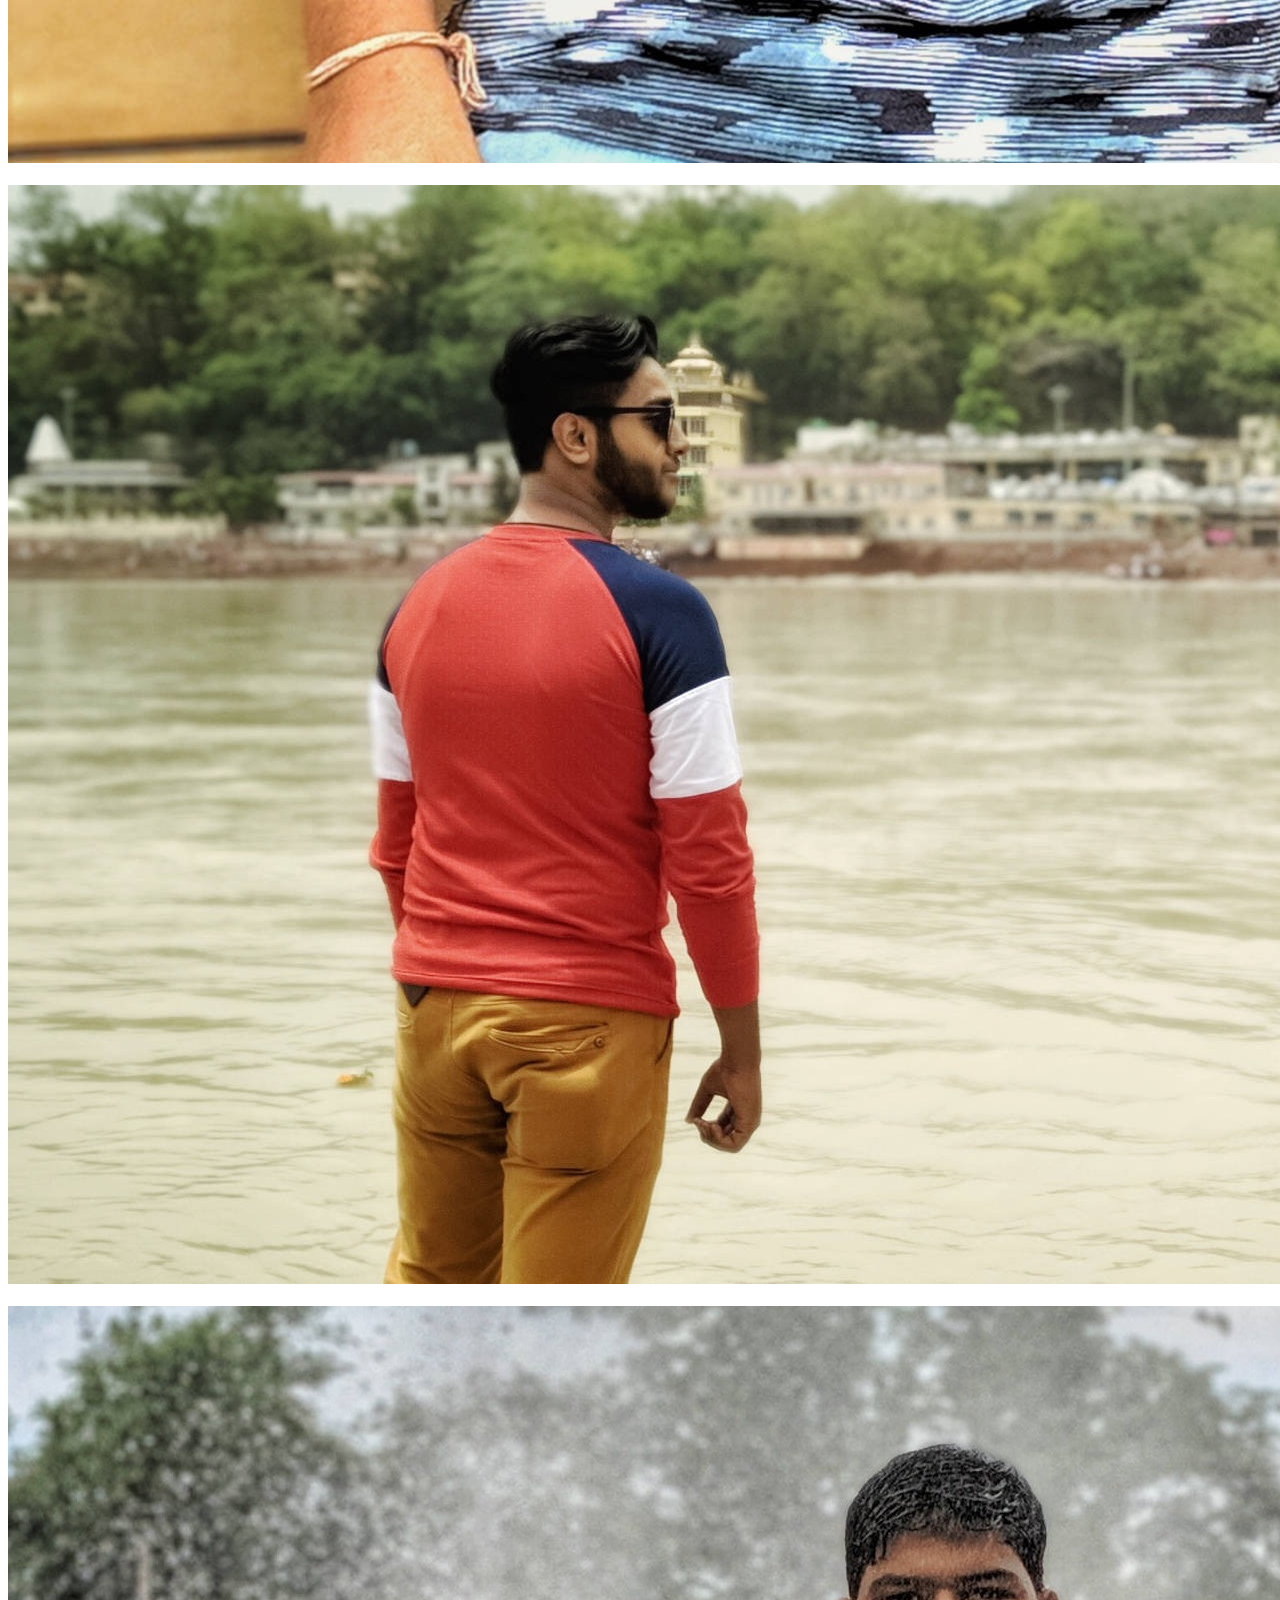
==== commit 0147d2d7: "create github pages" ====
--- a/index.html
+++ b/index.html
@@ -38,11 +38,11 @@
 <!-- Global site tag (gtag.js) - Google Analytics -->
 <script async src="https://www.googletagmanager.com/gtag/js?id=UA-116693407-3"></script>
 <script>
-  window.dataLayer = window.dataLayer || [];
-  function gtag(){dataLayer.push(arguments);}
-  gtag('js', new Date());
-
-  gtag('config', 'UA-116693407-3');
+window.dataLayer = window.dataLayer || [];
+function gtag(){dataLayer.push(arguments);}
+gtag('js', new Date());
+
+gtag('config', 'UA-116693407-3', { 'optimize_id': 'GTM-5LWSXS6'});
 </script>
 <!-- /Analytics -->
 
@@ -89,7 +89,7 @@
     </nav>
 </section>
 
-<section class="engine"><a href="https://mobirise.info/c">web builder</a></section><section class="header6 cid-rQ1nlHupZa mbr-fullscreen" data-bg-video="https://www.youtube.com/watch?v=4Z1L9cBF4Zk&amp;t" id="header6-1">
+<section class="engine"><a href="https://mobirise.info/b">create your own site</a></section><section class="header6 cid-rQ1nlHupZa mbr-fullscreen" data-bg-video="https://www.youtube.com/watch?v=4Z1L9cBF4Zk&amp;t" id="header6-1">
 
     
 
@@ -126,34 +126,34 @@
         </em></strong></h3>
         <h4 class="mbr-section-subtitle align-center pb-4 mbr-fonts-style display-5">
             Enter the world of amzing photos<br></h4>
-        <div class="row mbr-gallery" data-toggle="modal" data-target="#rRrdT849Qx">
+        <div class="row mbr-gallery" data-toggle="modal" data-target="#rRrkfbPoF9">
             
             <div class="col-sm-6 col-md-4 col-lg-3 item gallery-image">
                 <div class="item-wrapper">
-                    <img class="w-100" src="assets/images/final-logo-510x310.png" alt="" data-slide-to="0" title="" data-target="#rRrdT84vXo">
+                    <img class="w-100" src="assets/images/final-logo-510x310.png" alt="" data-slide-to="0" title="" data-target="#rRrkfbPOcw">
                 </div>
             </div>
             <div class="col-sm-6 col-md-4 col-lg-3 item gallery-image">
                 <div class="item-wrapper">
-                    <img class="w-100" src="assets/images/card-front-510x287.png" alt="" data-slide-to="1" title="" data-target="#rRrdT84vXo">
+                    <img class="w-100" src="assets/images/card-front-510x287.png" alt="" data-slide-to="1" title="" data-target="#rRrkfbPOcw">
                 </div>
             </div>
             <div class="col-sm-6 col-md-4 col-lg-3 item gallery-image">
                 <div class="item-wrapper">
-                    <img class="w-100" src="assets/images/card-back-510x287.png" alt="" data-slide-to="2" title="" data-target="#rRrdT84vXo">
+                    <img class="w-100" src="assets/images/card-back-510x287.png" alt="" data-slide-to="2" title="" data-target="#rRrkfbPOcw">
                 </div>
             </div><div class="col-sm-6 col-md-4 col-lg-3 item gallery-image">
                 <div class="item-wrapper">
-                    <img class="w-100" src="assets/images/vision-510x287.png" alt="" data-slide-to="3" title="" data-target="#rRrdT84vXo">
-                </div>
-            </div>
-        </div>
-
-        <div class="modal mbr-slider fade" tabindex="-1" role="dialog" aria-hidden="true" id="rRrdT849Qx">
+                    <img class="w-100" src="assets/images/vision-510x287.png" alt="" data-slide-to="3" title="" data-target="#rRrkfbPOcw">
+                </div>
+            </div>
+        </div>
+
+        <div class="modal mbr-slider fade" tabindex="-1" role="dialog" aria-hidden="true" id="rRrkfbPoF9">
             <div class="modal-dialog" role="document">
                 <div class="modal-content">
                     <div class="modal-body">
-                        <div class="carousel slide" data-ride="carousel" id="rRrdT84vXo">
+                        <div class="carousel slide" data-ride="carousel" id="rRrkfbPOcw">
                             <div class="carousel-inner">
                                 
                                 <div class="carousel-item active">
@@ -169,18 +169,18 @@
                                 </div>
                             </div>
                             <ol class="carousel-indicators">
-                                <li data-slide-to="0" class="active" data-target="#rRrdT84vXo"></li>
-                                <li data-slide-to="1" data-target="#rRrdT84vXo"></li>
-                                <li data-slide-to="2" data-target="#rRrdT84vXo"></li>
-                                <li data-slide-to="3" data-target="#rRrdT84vXo"></li>
+                                <li data-slide-to="0" class="active" data-target="#rRrkfbPOcw"></li>
+                                <li data-slide-to="1" data-target="#rRrkfbPOcw"></li>
+                                <li data-slide-to="2" data-target="#rRrkfbPOcw"></li>
+                                <li data-slide-to="3" data-target="#rRrkfbPOcw"></li>
                             </ol>
                             <a role="button" href="" class="close" data-dismiss="modal" aria-label="Close">
                             </a>
-                            <a class="carousel-control-prev carousel-control" role="button" data-slide="prev" href="#rRrdT84vXo">
+                            <a class="carousel-control-prev carousel-control" role="button" data-slide="prev" href="#rRrkfbPOcw">
                                 <span class="mbri-left mbr-iconfont" aria-hidden="true"></span>
                                 <span class="sr-only">Previous</span>
                             </a>
-                            <a class="carousel-control-next carousel-control" role="button" data-slide="next" href="#rRrdT84vXo">
+                            <a class="carousel-control-next carousel-control" role="button" data-slide="next" href="#rRrkfbPOcw">
                                 <span class="mbri-right mbr-iconfont" aria-hidden="true"></span>
                                 <span class="sr-only">Next</span>
                             </a>
@@ -452,7 +452,7 @@
         <div class="row justify-content-center">
             <div class="media-container-column col-lg-8" data-form-type="formoid">
                 <!---Formbuilder Form--->
-                <form action="https://mobirise.com/" method="POST" class="mbr-form form-with-styler" data-form-title="Mobirise Form"><input type="hidden" name="email" data-form-email="true" value="E4UpphFTmoInDshezjBe4uQeqfm73t+bWru/WMXQXS+ElFF93ep6hh+RpwEAwZRe71iDyYBmmCpVdDAnvy3QwiywEOCS+tAftH1B8ww10zIRKI98uiG4+PxCv4SSdMab">
+                <form action="https://mobirise.com/" method="POST" class="mbr-form form-with-styler" data-form-title="Mobirise Form"><input type="hidden" name="email" data-form-email="true" value="MtRjYWlSiSPCyjeUxSWeJ7malo1JXf1SpBCORfiwCjZDBnBF6zX+ExqzocNWTfAFPc3yjIjK0mFOXvZ/hLozngT2an4o21JvjhyEyZGtF99PHR3XVu+89JmlfOw4KLH9">
                     <div class="row">
                         <div hidden="hidden" data-form-alert="" class="alert alert-success col-12">Thanks for filling out the form!
 Our representative will reach out to you soon.</div>
@@ -530,7 +530,7 @@
                 </p>
                 <div class="media-container-column" data-form-type="formoid">
                     <!---Formbuilder Form--->
-                    <form action="https://mobirise.com/" method="POST" class="mbr-form form-with-styler" data-form-title="Mobirise Form"><input type="hidden" name="email" data-form-email="true" value="bOLUSQV/UBtfdDKx5KTnC3F4dkLWwYXxVIhhWs50/b4CeW3dGCXaDK40zgtn0MT9bupINdUx3dOylofPYs5O2OPPsLFoMd8/rT8js4cU50wjyi5bV9G5/bFX3O/CRJzt">
+                    <form action="https://mobirise.com/" method="POST" class="mbr-form form-with-styler" data-form-title="Mobirise Form"><input type="hidden" name="email" data-form-email="true" value="6xZnIXAtqGhr5hmwU40Kxy93HUgf3ZVehAB9ET5ocSgFAtovT/Ah0JJZBd1LyMttLBlbuTFOX038wAC70JXRzpMJgvSNKfKCGr+oZ30QrycDG8GxG7W1fFU7hSjMO/D0">
                         <div class="row form-inline justify-content-center">
                             <div hidden="hidden" data-form-alert="" class="alert alert-success col-12">Thanks for filling out the form!</div>
                             <div hidden="hidden" data-form-alert-danger="" class="alert alert-danger col-12">
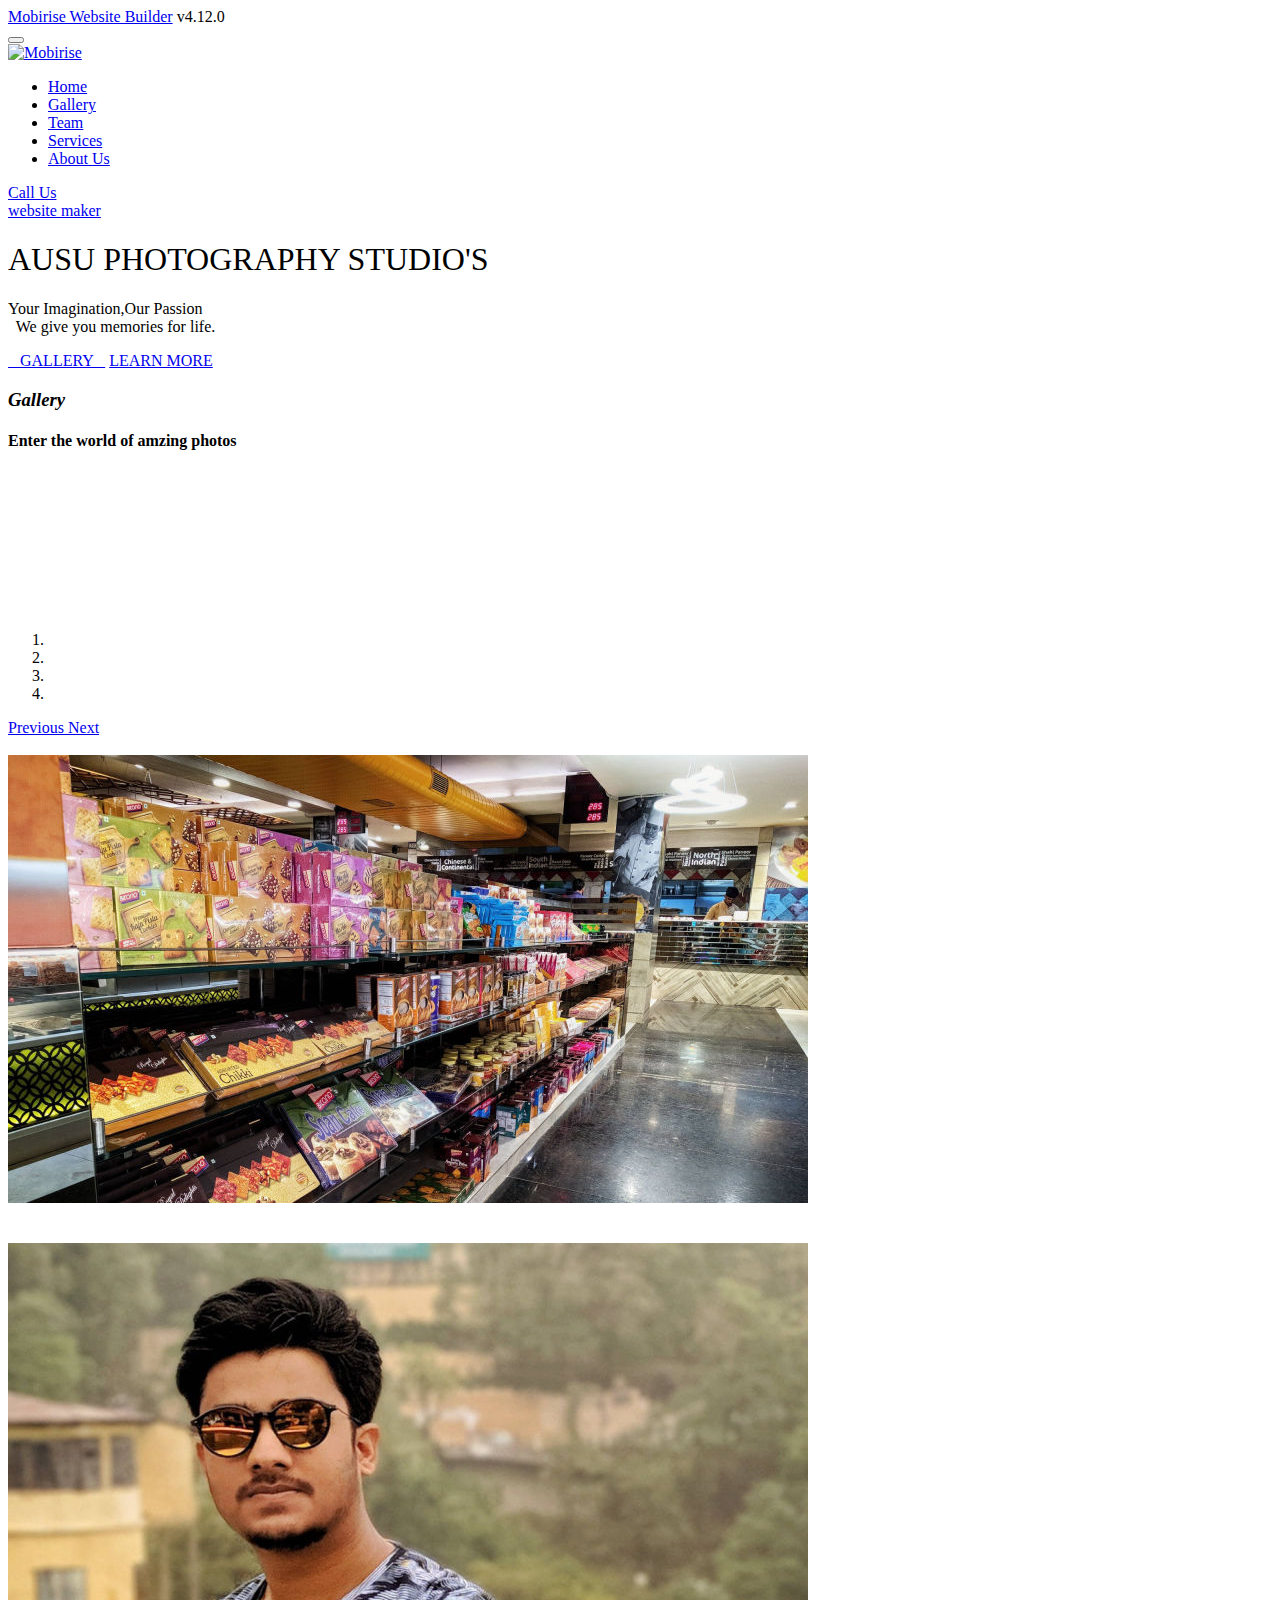
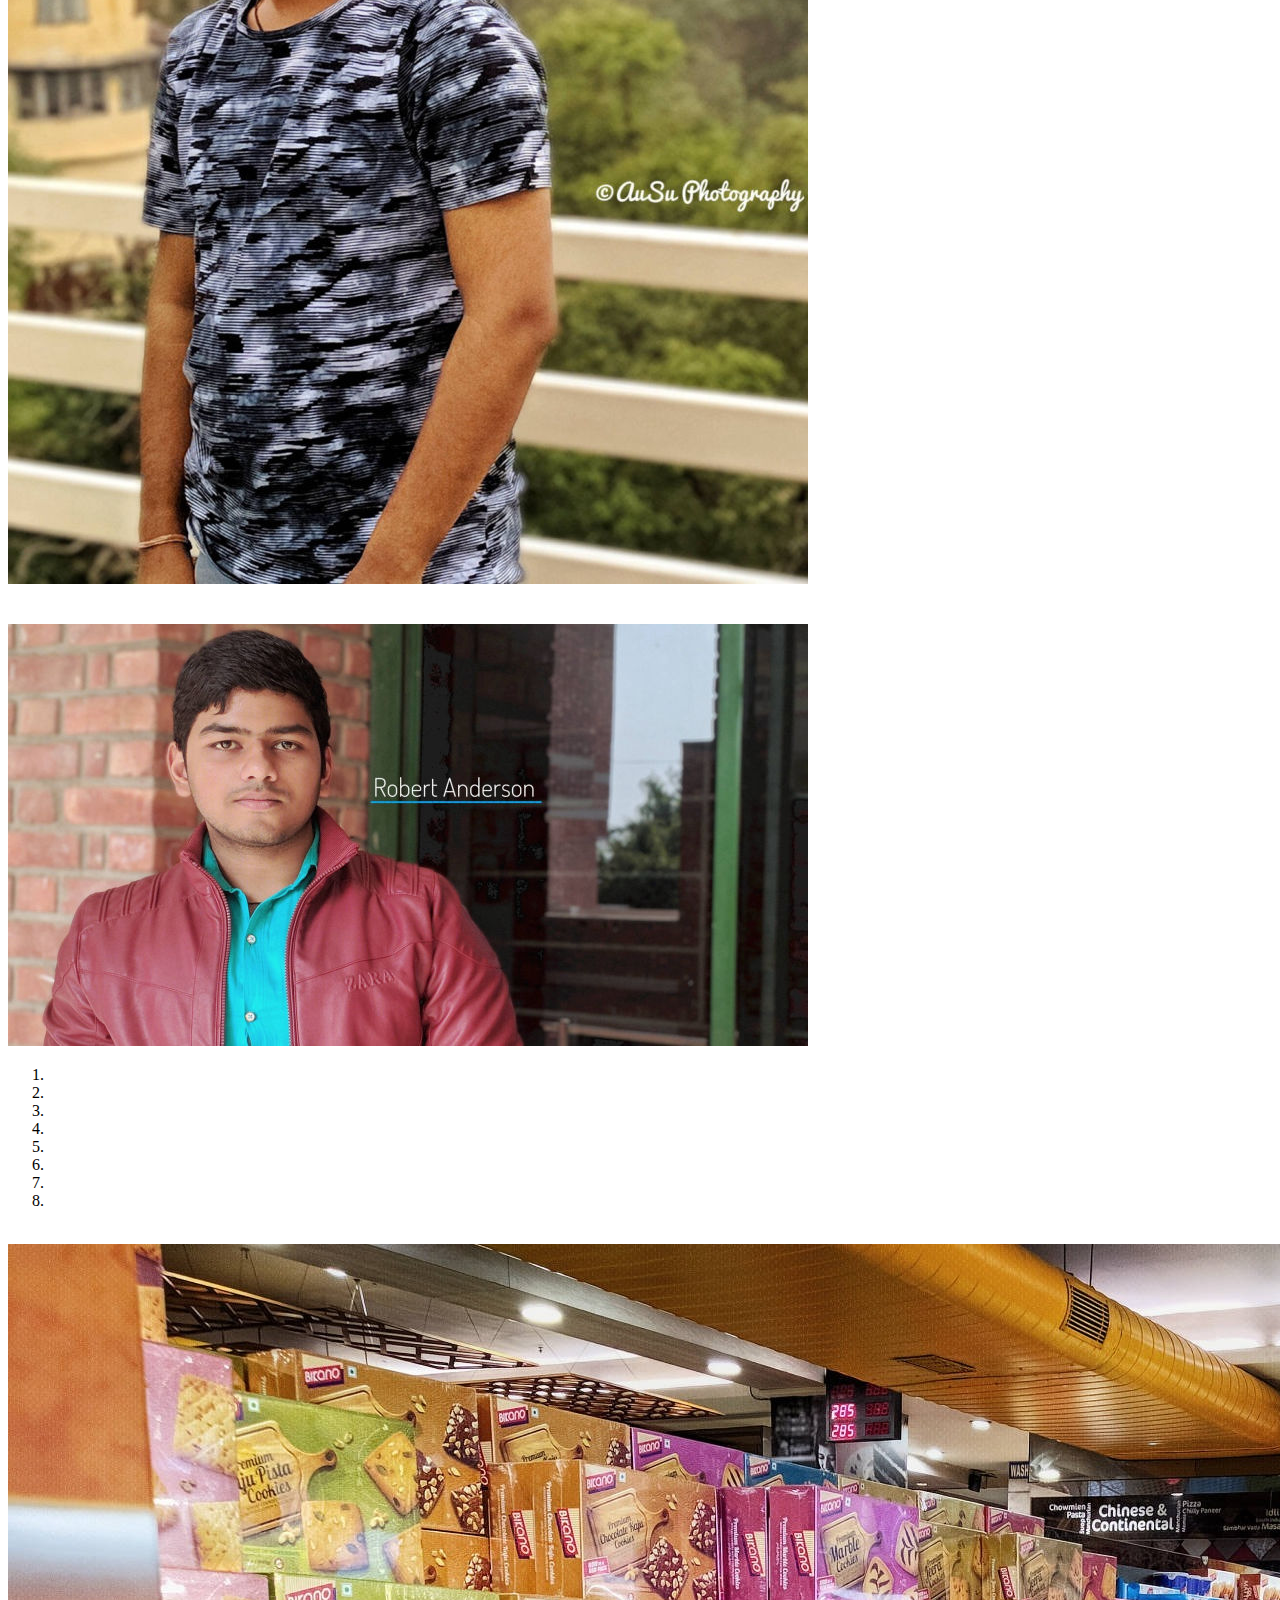
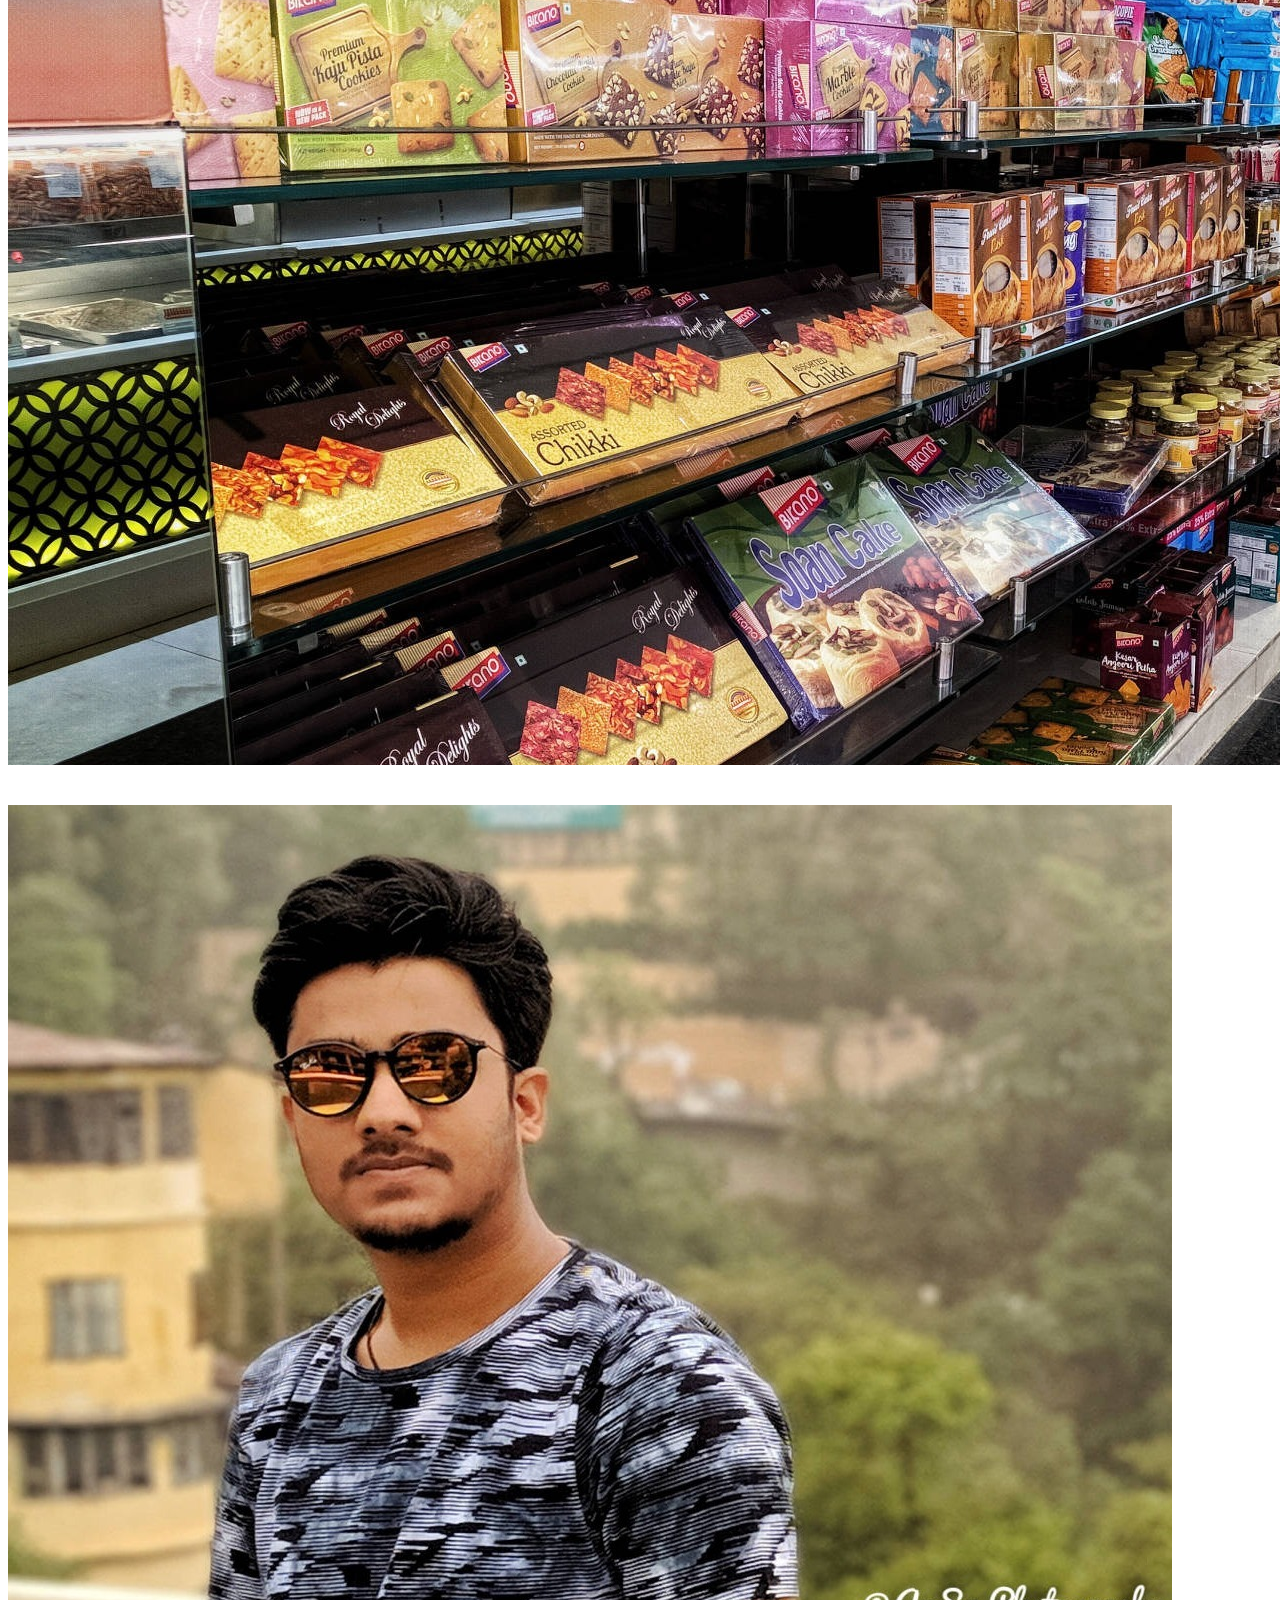
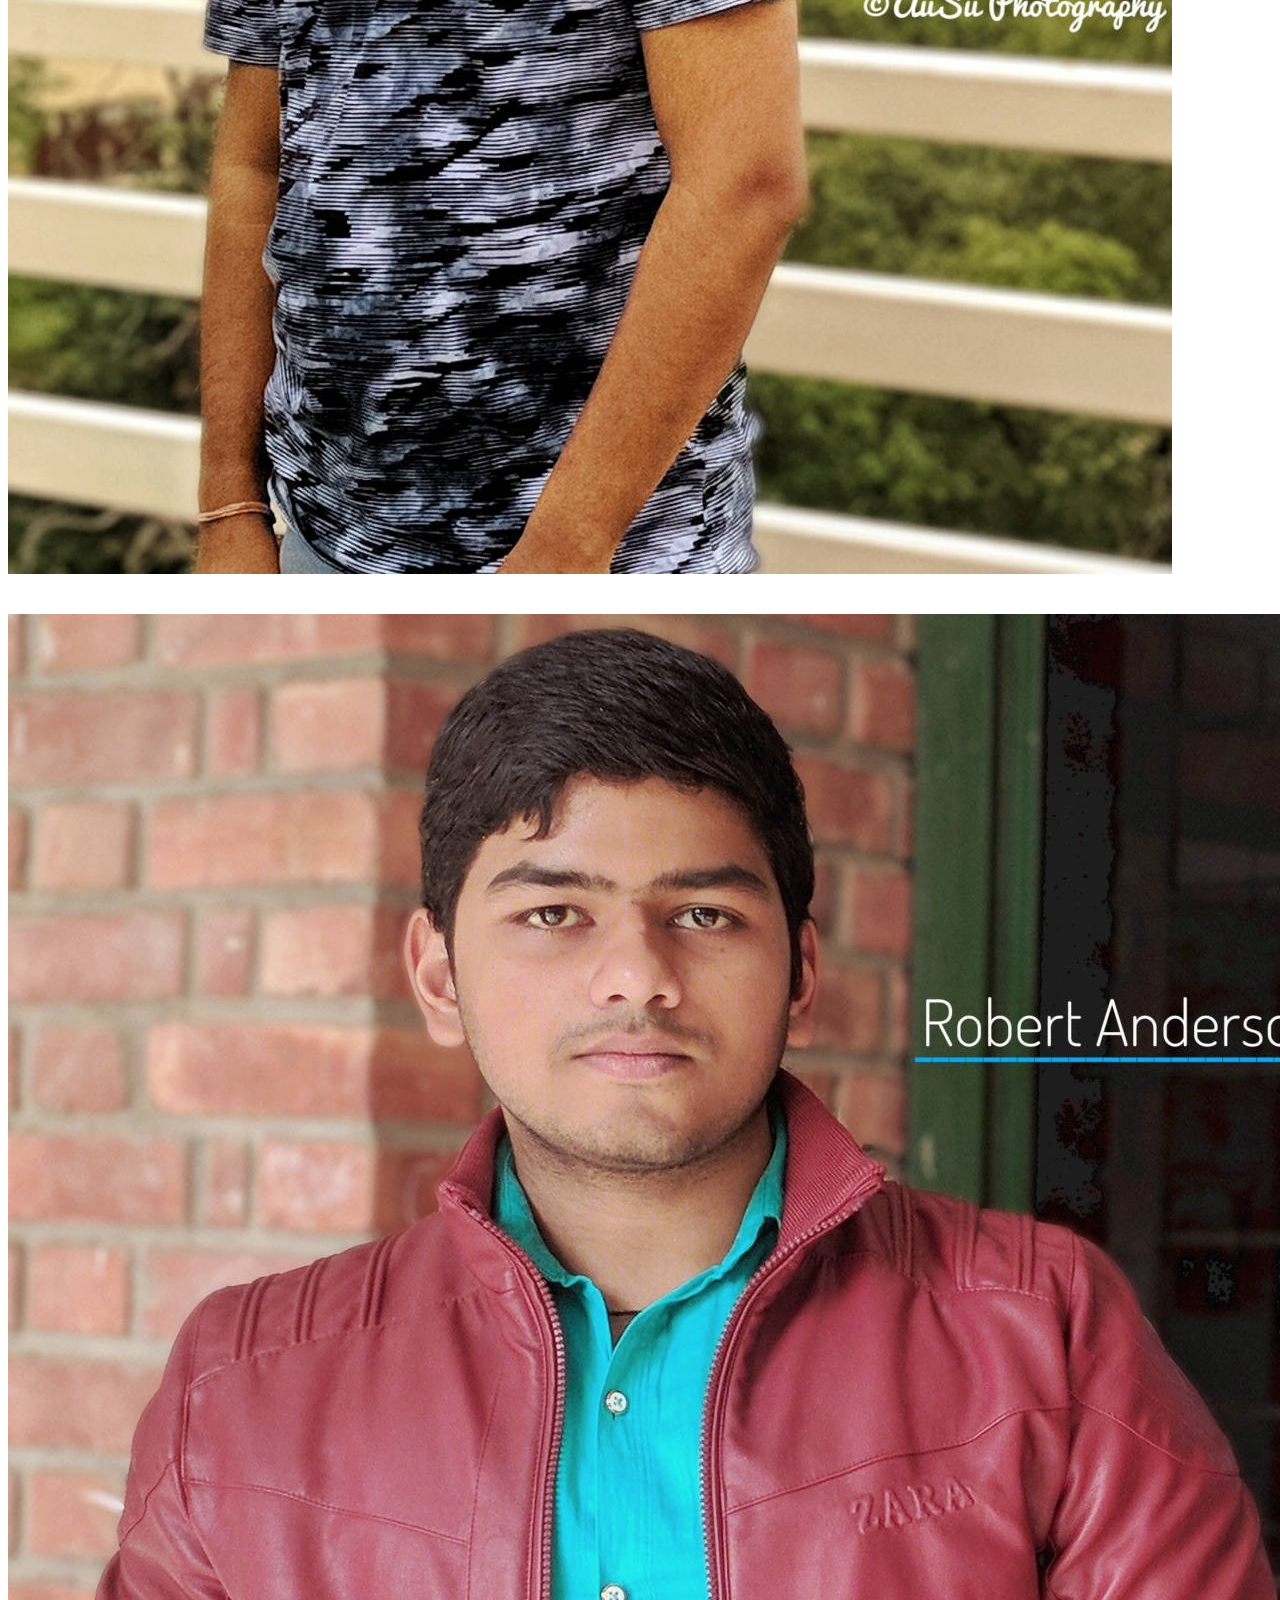
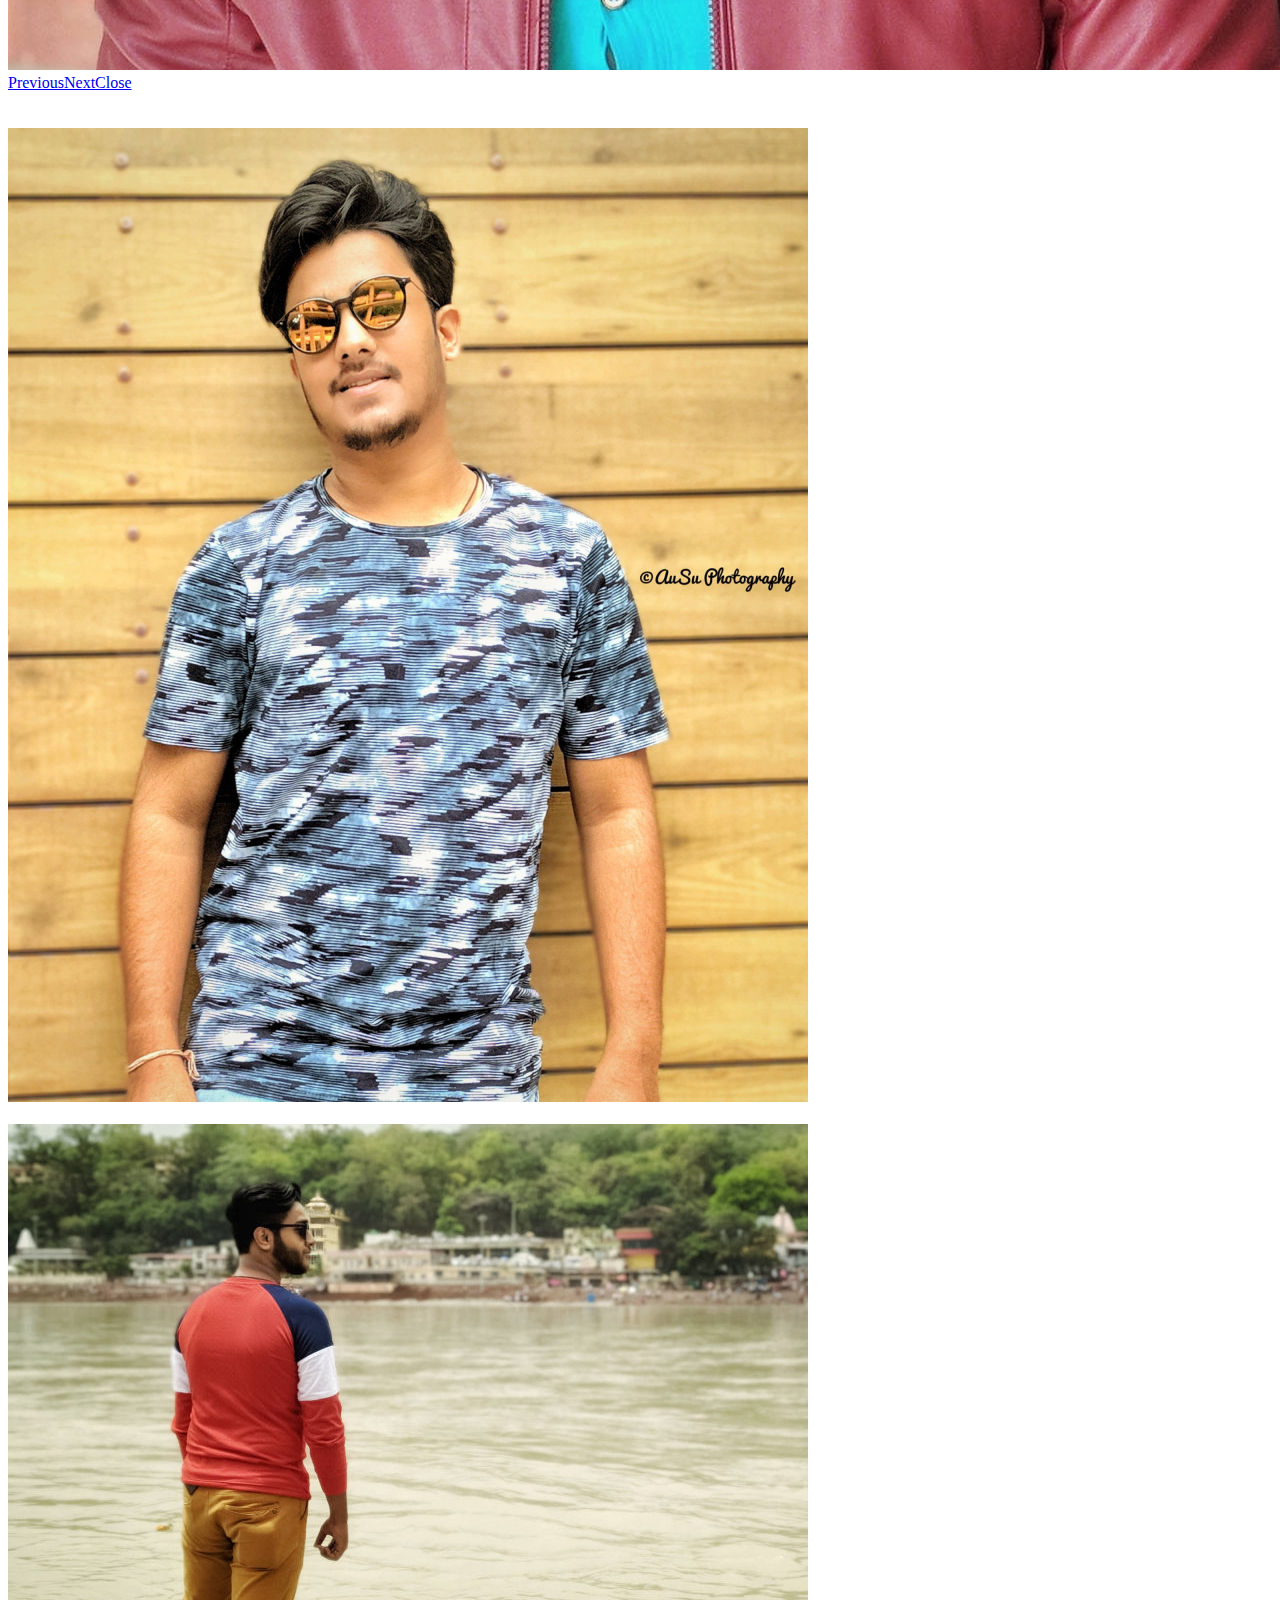
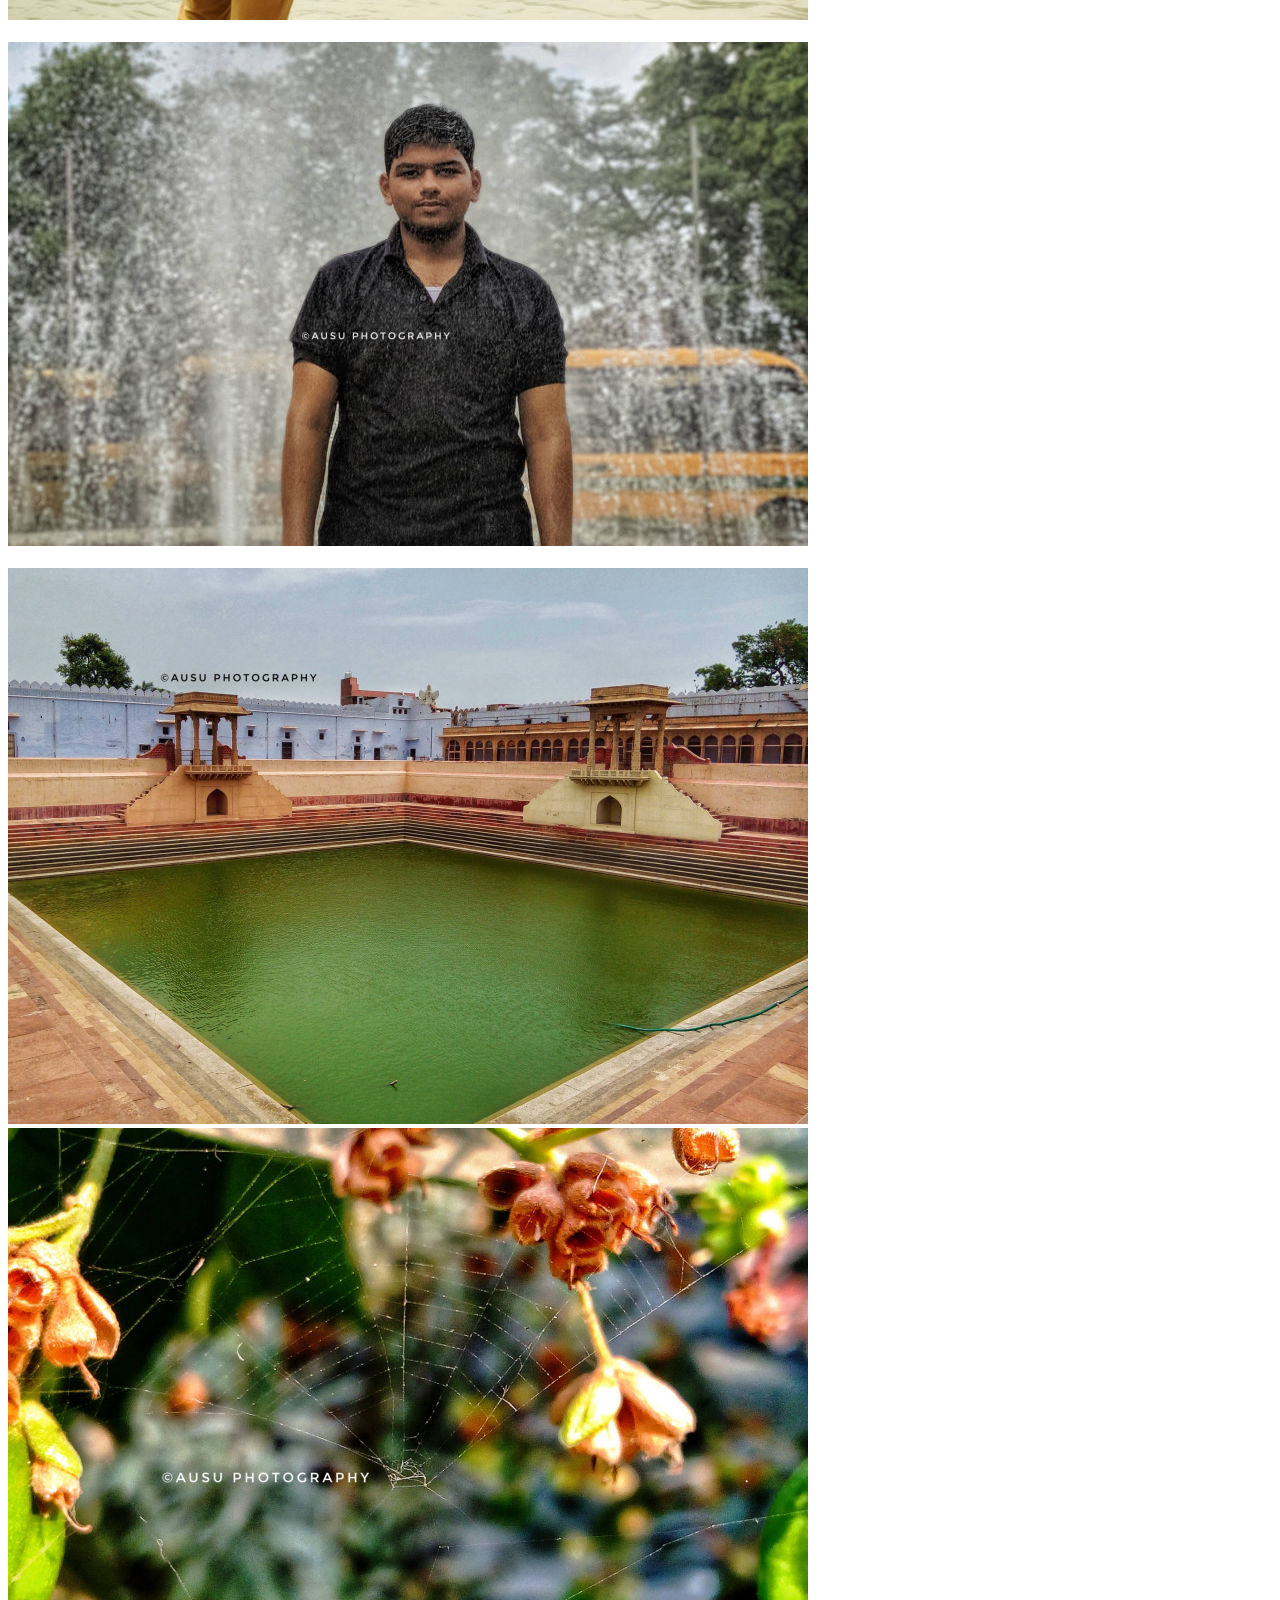
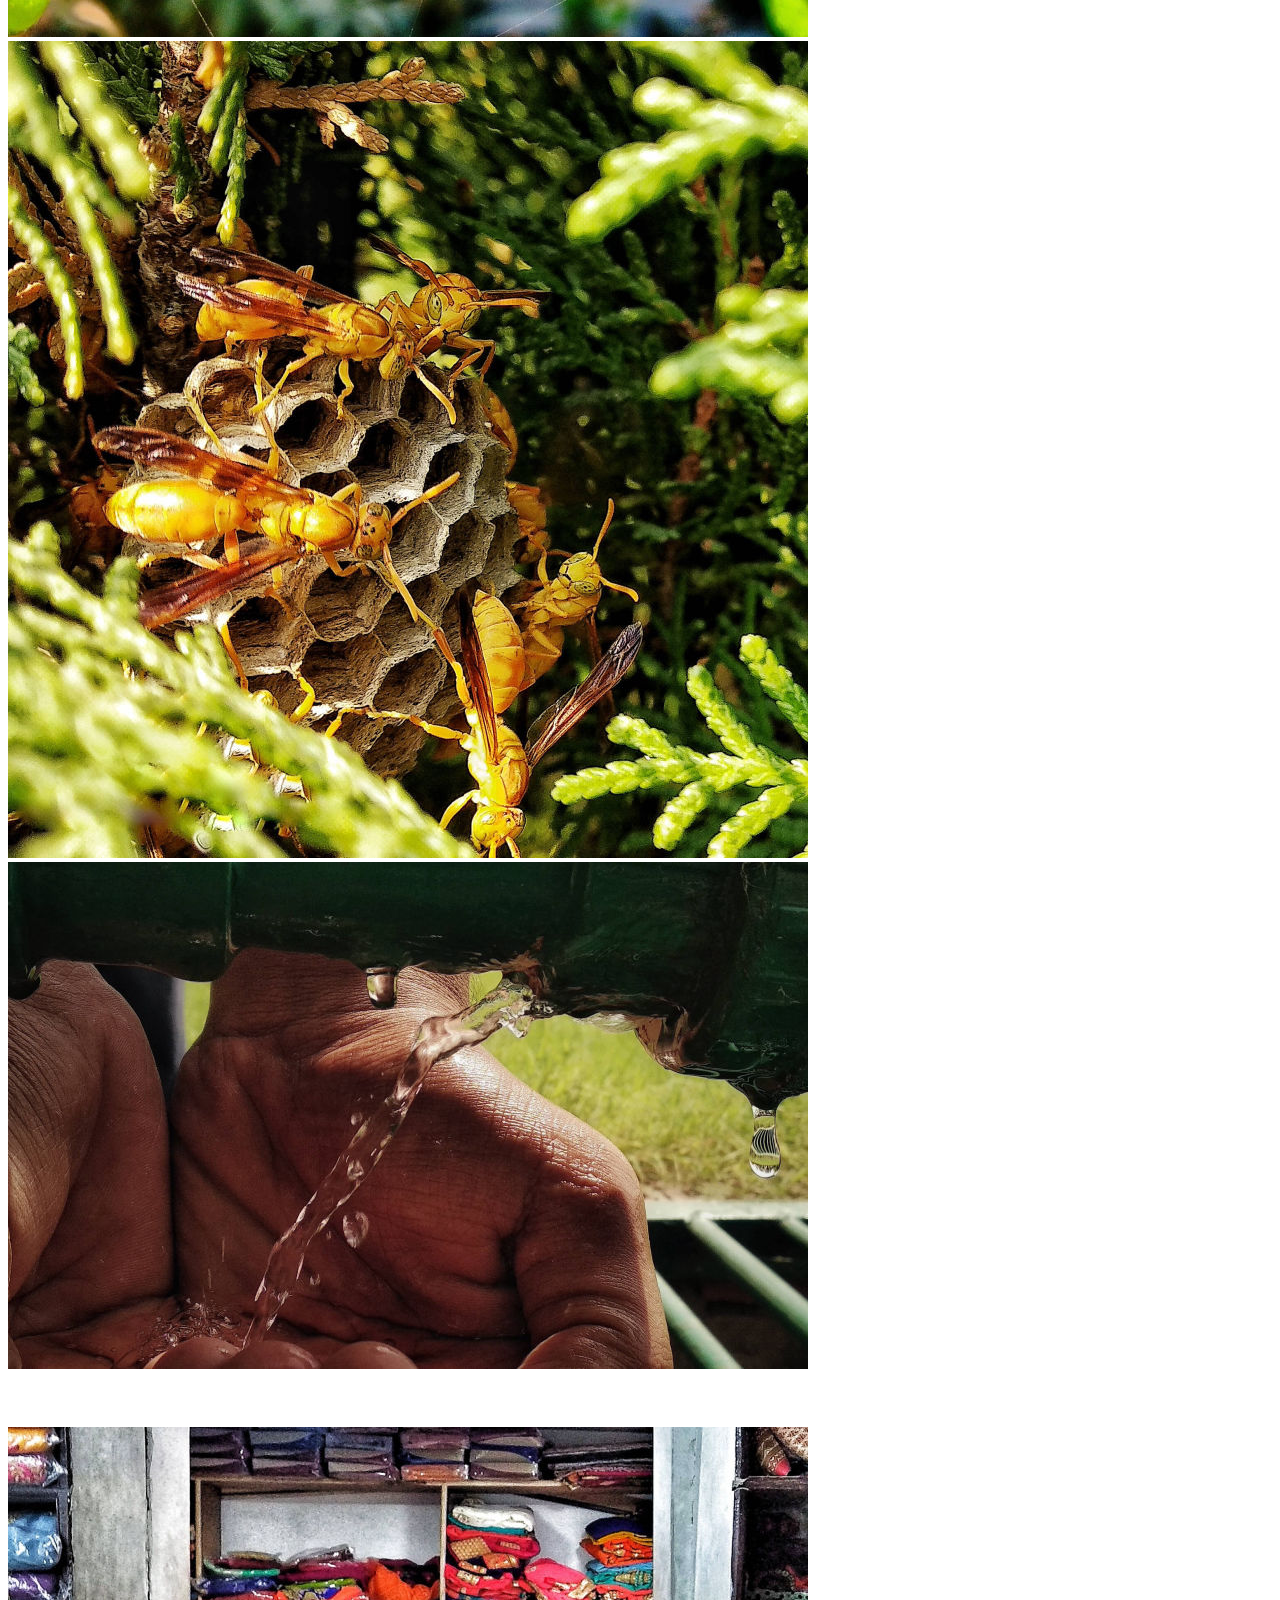
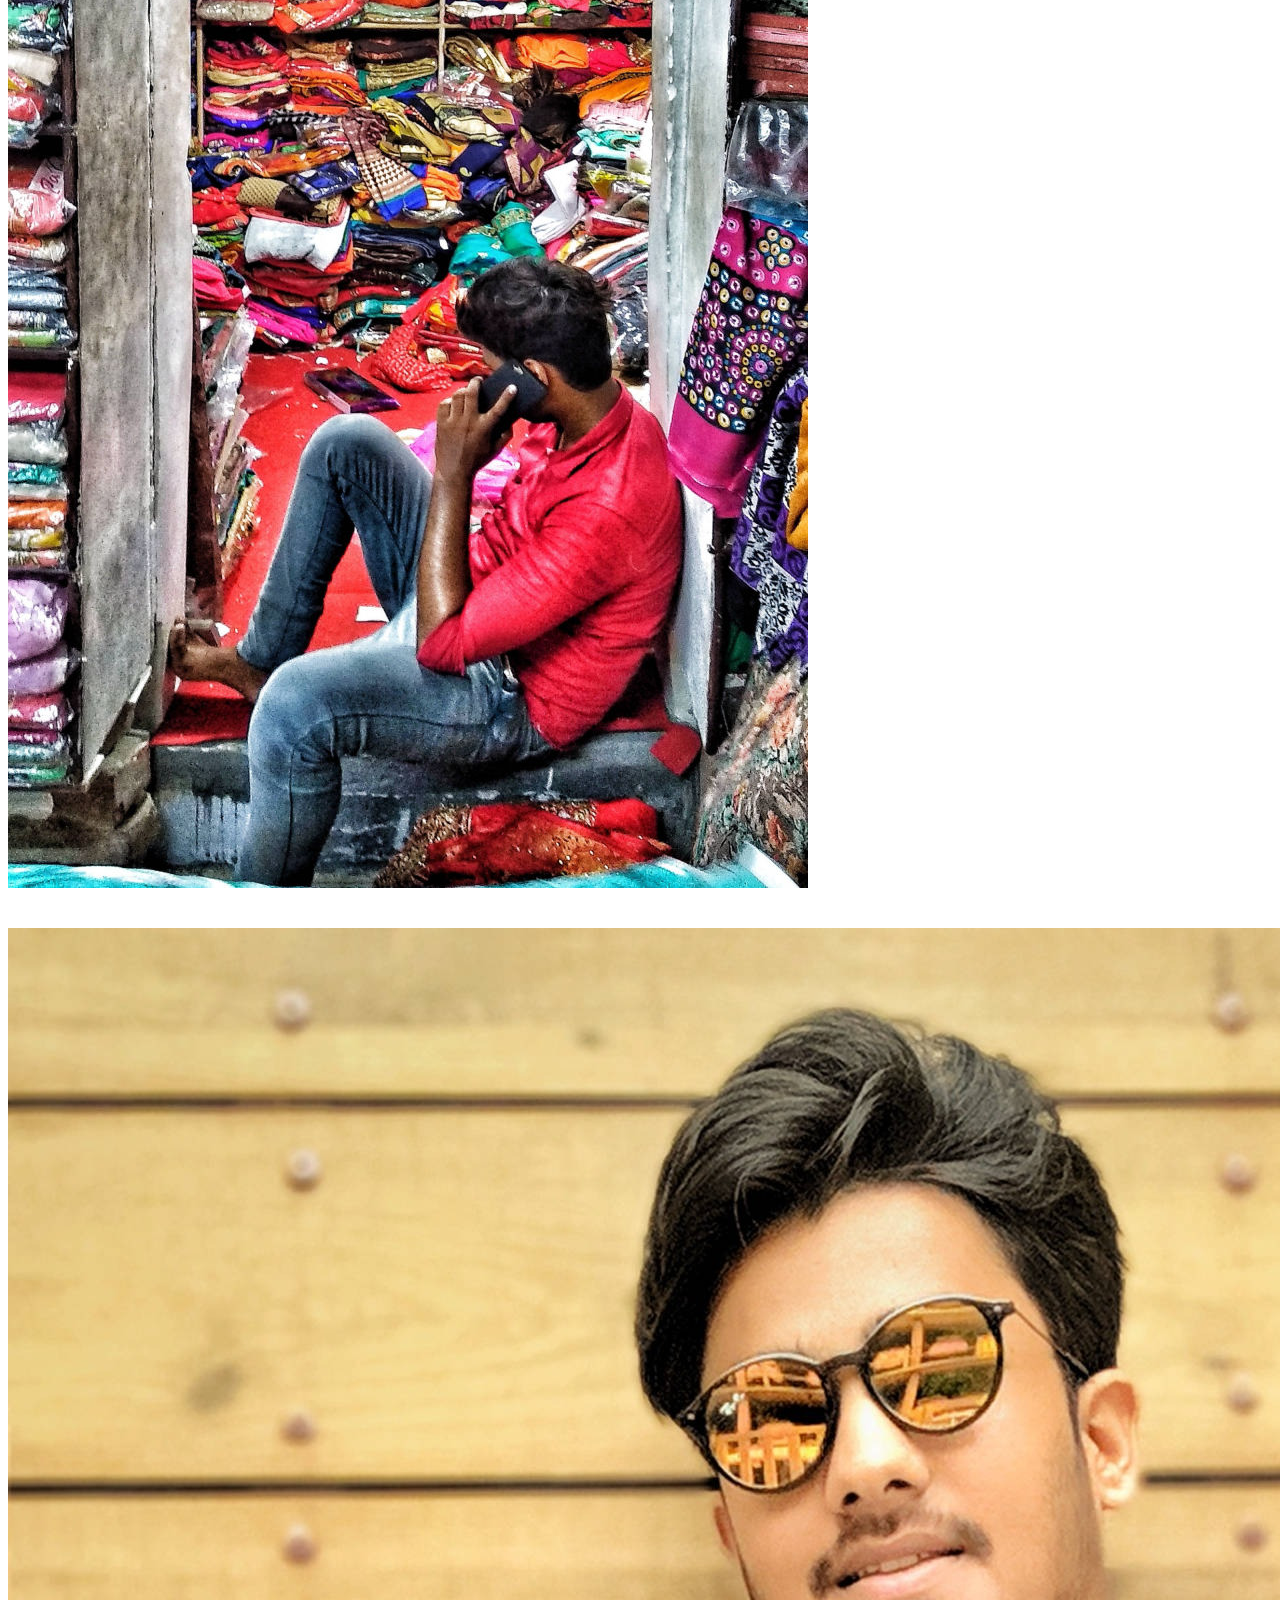
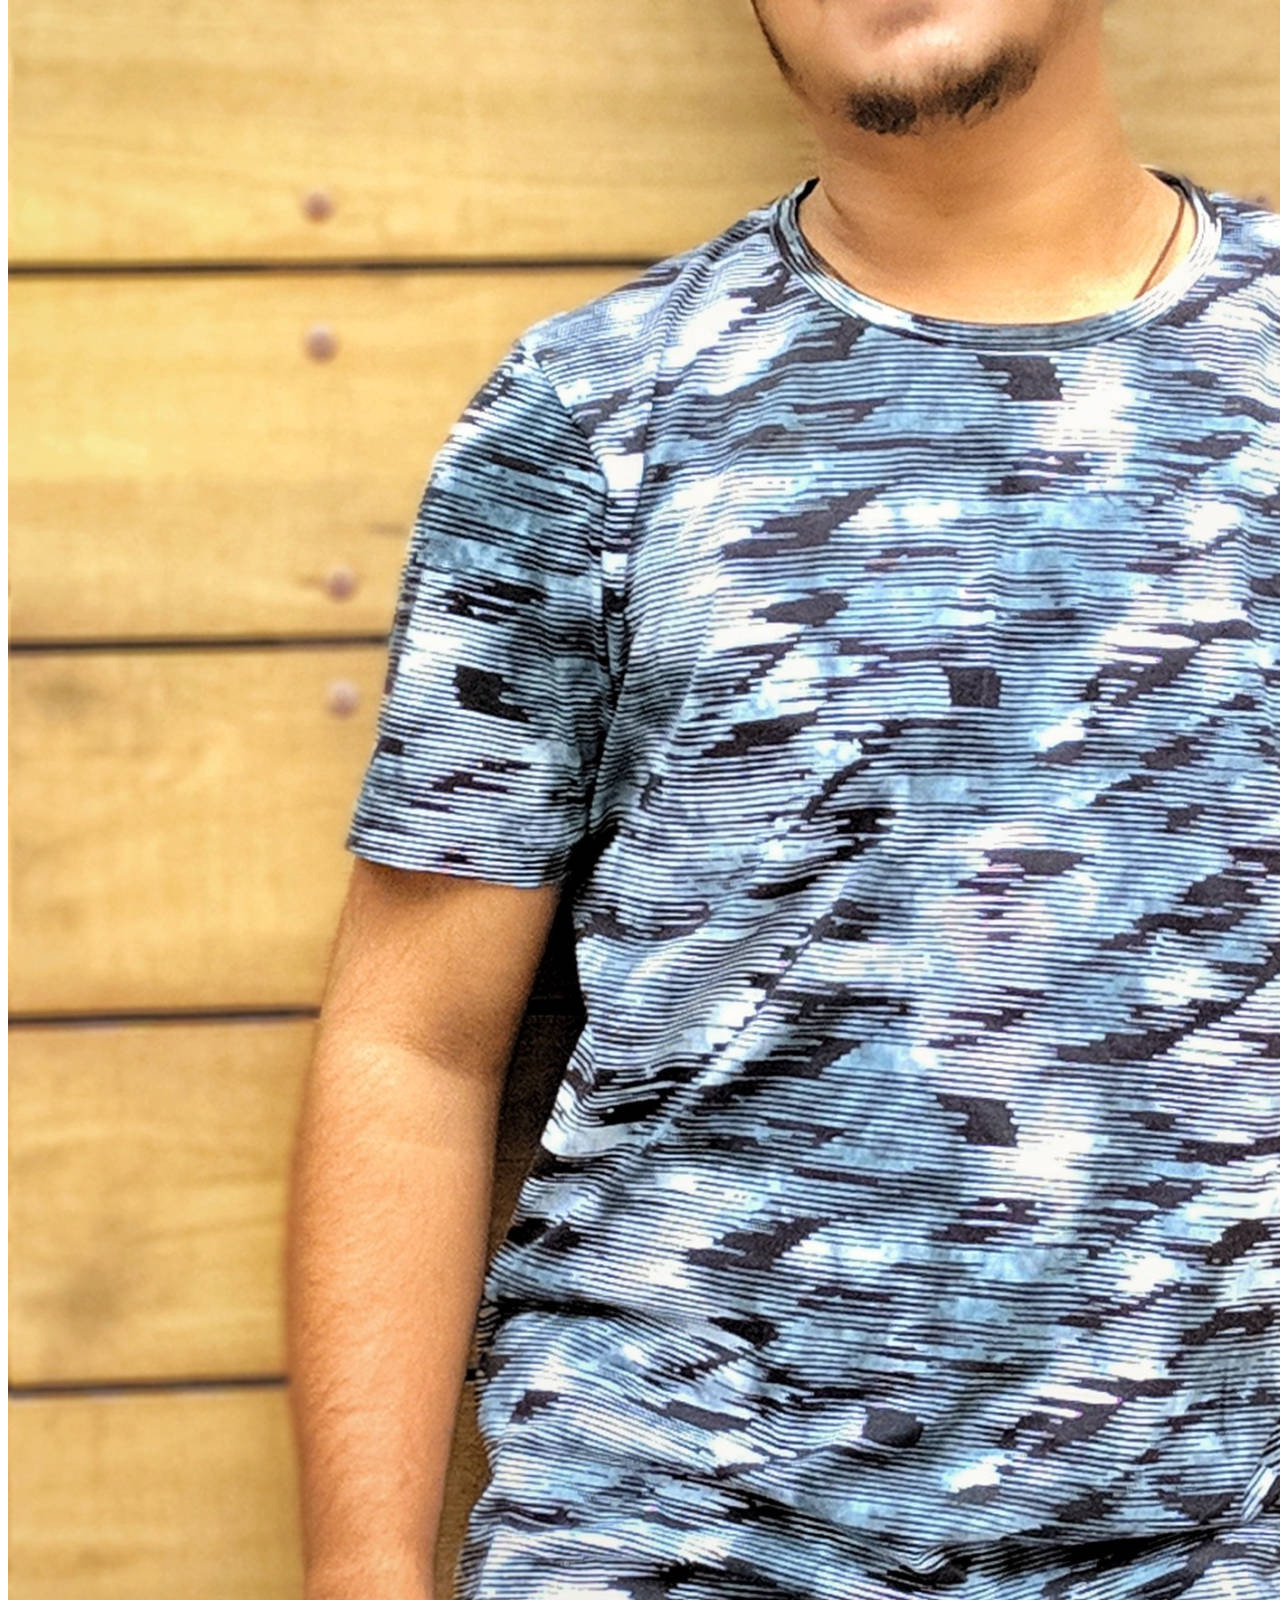
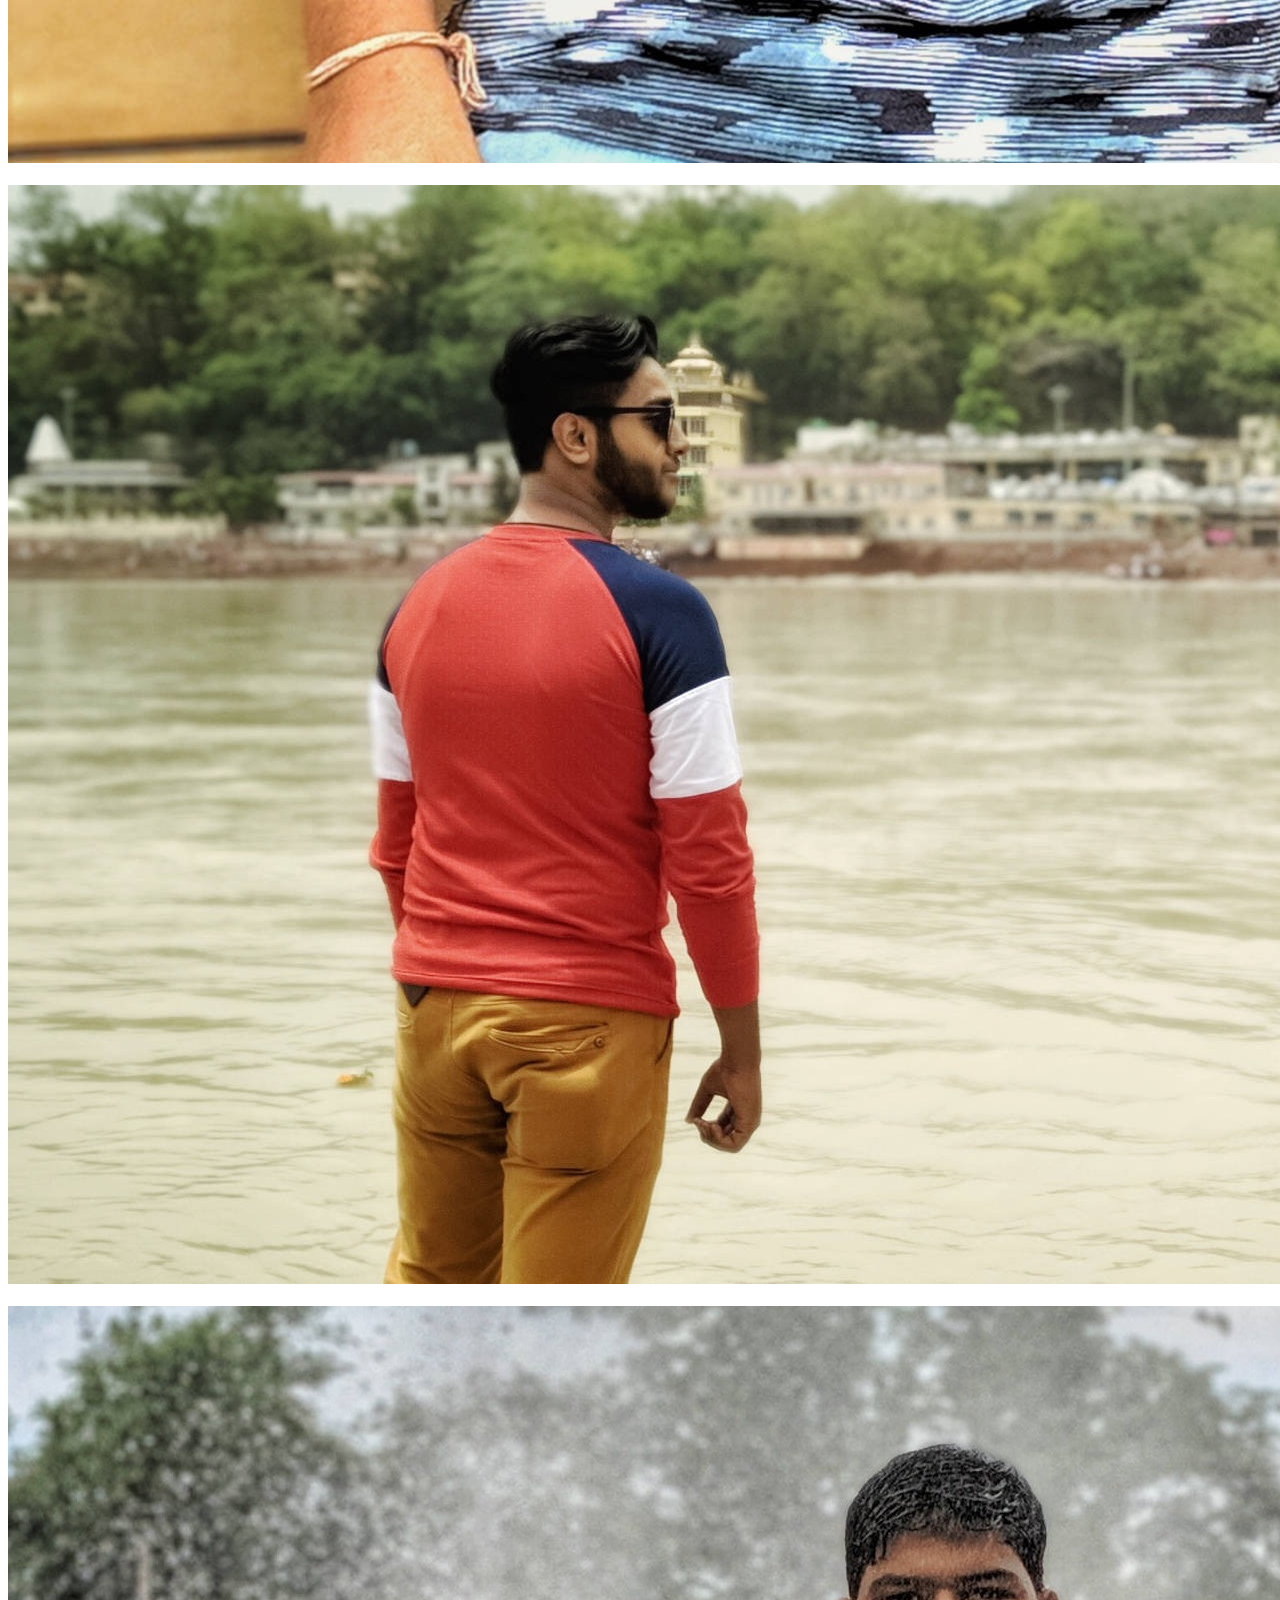
==== commit 562d75bb: "create github pages" ====
--- a/index.html
+++ b/index.html
@@ -89,7 +89,7 @@
     </nav>
 </section>
 
-<section class="engine"><a href="https://mobirise.info/b">create your own site</a></section><section class="header6 cid-rQ1nlHupZa mbr-fullscreen" data-bg-video="https://www.youtube.com/watch?v=4Z1L9cBF4Zk&amp;t" id="header6-1">
+<section class="engine"><a href="https://mobirise.info/d">website maker</a></section><section class="header6 cid-rQ1nlHupZa mbr-fullscreen" data-bg-video="https://www.youtube.com/watch?v=4Z1L9cBF4Zk&amp;t" id="header6-1">
 
     
 
@@ -126,34 +126,34 @@
         </em></strong></h3>
         <h4 class="mbr-section-subtitle align-center pb-4 mbr-fonts-style display-5">
             Enter the world of amzing photos<br></h4>
-        <div class="row mbr-gallery" data-toggle="modal" data-target="#rRrkfbPoF9">
+        <div class="row mbr-gallery" data-toggle="modal" data-target="#rRrsB3hlJE">
             
             <div class="col-sm-6 col-md-4 col-lg-3 item gallery-image">
                 <div class="item-wrapper">
-                    <img class="w-100" src="assets/images/final-logo-510x310.png" alt="" data-slide-to="0" title="" data-target="#rRrkfbPOcw">
+                    <img class="w-100" src="assets/images/final-logo-510x310.png" alt="" data-slide-to="0" title="" data-target="#rRrsB3h8PZ">
                 </div>
             </div>
             <div class="col-sm-6 col-md-4 col-lg-3 item gallery-image">
                 <div class="item-wrapper">
-                    <img class="w-100" src="assets/images/card-front-510x287.png" alt="" data-slide-to="1" title="" data-target="#rRrkfbPOcw">
+                    <img class="w-100" src="assets/images/card-front-510x287.png" alt="" data-slide-to="1" title="" data-target="#rRrsB3h8PZ">
                 </div>
             </div>
             <div class="col-sm-6 col-md-4 col-lg-3 item gallery-image">
                 <div class="item-wrapper">
-                    <img class="w-100" src="assets/images/card-back-510x287.png" alt="" data-slide-to="2" title="" data-target="#rRrkfbPOcw">
+                    <img class="w-100" src="assets/images/card-back-510x287.png" alt="" data-slide-to="2" title="" data-target="#rRrsB3h8PZ">
                 </div>
             </div><div class="col-sm-6 col-md-4 col-lg-3 item gallery-image">
                 <div class="item-wrapper">
-                    <img class="w-100" src="assets/images/vision-510x287.png" alt="" data-slide-to="3" title="" data-target="#rRrkfbPOcw">
-                </div>
-            </div>
-        </div>
-
-        <div class="modal mbr-slider fade" tabindex="-1" role="dialog" aria-hidden="true" id="rRrkfbPoF9">
+                    <img class="w-100" src="assets/images/vision-510x287.png" alt="" data-slide-to="3" title="" data-target="#rRrsB3h8PZ">
+                </div>
+            </div>
+        </div>
+
+        <div class="modal mbr-slider fade" tabindex="-1" role="dialog" aria-hidden="true" id="rRrsB3hlJE">
             <div class="modal-dialog" role="document">
                 <div class="modal-content">
                     <div class="modal-body">
-                        <div class="carousel slide" data-ride="carousel" id="rRrkfbPOcw">
+                        <div class="carousel slide" data-ride="carousel" id="rRrsB3h8PZ">
                             <div class="carousel-inner">
                                 
                                 <div class="carousel-item active">
@@ -169,18 +169,18 @@
                                 </div>
                             </div>
                             <ol class="carousel-indicators">
-                                <li data-slide-to="0" class="active" data-target="#rRrkfbPOcw"></li>
-                                <li data-slide-to="1" data-target="#rRrkfbPOcw"></li>
-                                <li data-slide-to="2" data-target="#rRrkfbPOcw"></li>
-                                <li data-slide-to="3" data-target="#rRrkfbPOcw"></li>
+                                <li data-slide-to="0" class="active" data-target="#rRrsB3h8PZ"></li>
+                                <li data-slide-to="1" data-target="#rRrsB3h8PZ"></li>
+                                <li data-slide-to="2" data-target="#rRrsB3h8PZ"></li>
+                                <li data-slide-to="3" data-target="#rRrsB3h8PZ"></li>
                             </ol>
                             <a role="button" href="" class="close" data-dismiss="modal" aria-label="Close">
                             </a>
-                            <a class="carousel-control-prev carousel-control" role="button" data-slide="prev" href="#rRrkfbPOcw">
+                            <a class="carousel-control-prev carousel-control" role="button" data-slide="prev" href="#rRrsB3h8PZ">
                                 <span class="mbri-left mbr-iconfont" aria-hidden="true"></span>
                                 <span class="sr-only">Previous</span>
                             </a>
-                            <a class="carousel-control-next carousel-control" role="button" data-slide="next" href="#rRrkfbPOcw">
+                            <a class="carousel-control-next carousel-control" role="button" data-slide="next" href="#rRrsB3h8PZ">
                                 <span class="mbri-right mbr-iconfont" aria-hidden="true"></span>
                                 <span class="sr-only">Next</span>
                             </a>
@@ -452,7 +452,7 @@
         <div class="row justify-content-center">
             <div class="media-container-column col-lg-8" data-form-type="formoid">
                 <!---Formbuilder Form--->
-                <form action="https://mobirise.com/" method="POST" class="mbr-form form-with-styler" data-form-title="Mobirise Form"><input type="hidden" name="email" data-form-email="true" value="MtRjYWlSiSPCyjeUxSWeJ7malo1JXf1SpBCORfiwCjZDBnBF6zX+ExqzocNWTfAFPc3yjIjK0mFOXvZ/hLozngT2an4o21JvjhyEyZGtF99PHR3XVu+89JmlfOw4KLH9">
+                <form action="https://mobirise.com/" method="POST" class="mbr-form form-with-styler" data-form-title="Mobirise Form"><input type="hidden" name="email" data-form-email="true" value="1wqQNFhii9W+2p0rUc4TiPYQn4hyq3jZncNP3o9FbFCV5QT3RAzVHunjcI6FGYIl+TrNIIG9d9Yq4a4t6yD++Y8wt1lpZJ13gL05hD+C2JNfXkvrLNuYlrG944ur1cL+">
                     <div class="row">
                         <div hidden="hidden" data-form-alert="" class="alert alert-success col-12">Thanks for filling out the form!
 Our representative will reach out to you soon.</div>
@@ -530,7 +530,7 @@
                 </p>
                 <div class="media-container-column" data-form-type="formoid">
                     <!---Formbuilder Form--->
-                    <form action="https://mobirise.com/" method="POST" class="mbr-form form-with-styler" data-form-title="Mobirise Form"><input type="hidden" name="email" data-form-email="true" value="6xZnIXAtqGhr5hmwU40Kxy93HUgf3ZVehAB9ET5ocSgFAtovT/Ah0JJZBd1LyMttLBlbuTFOX038wAC70JXRzpMJgvSNKfKCGr+oZ30QrycDG8GxG7W1fFU7hSjMO/D0">
+                    <form action="https://mobirise.com/" method="POST" class="mbr-form form-with-styler" data-form-title="Mobirise Form"><input type="hidden" name="email" data-form-email="true" value="EmYlWFu7sbNHZ/5gNS3+bnEsa9oxucP6ZFP2XT1/GknkxlGMlxEb11X2LB3SwslfYpc4PVnk6cACPYHXEScGuQBIvqpyB4ubQ+u71+a1VGm9cpWlMto/PwUiw+QNYTh2">
                         <div class="row form-inline justify-content-center">
                             <div hidden="hidden" data-form-alert="" class="alert alert-success col-12">Thanks for filling out the form!</div>
                             <div hidden="hidden" data-form-alert-danger="" class="alert alert-danger col-12">
